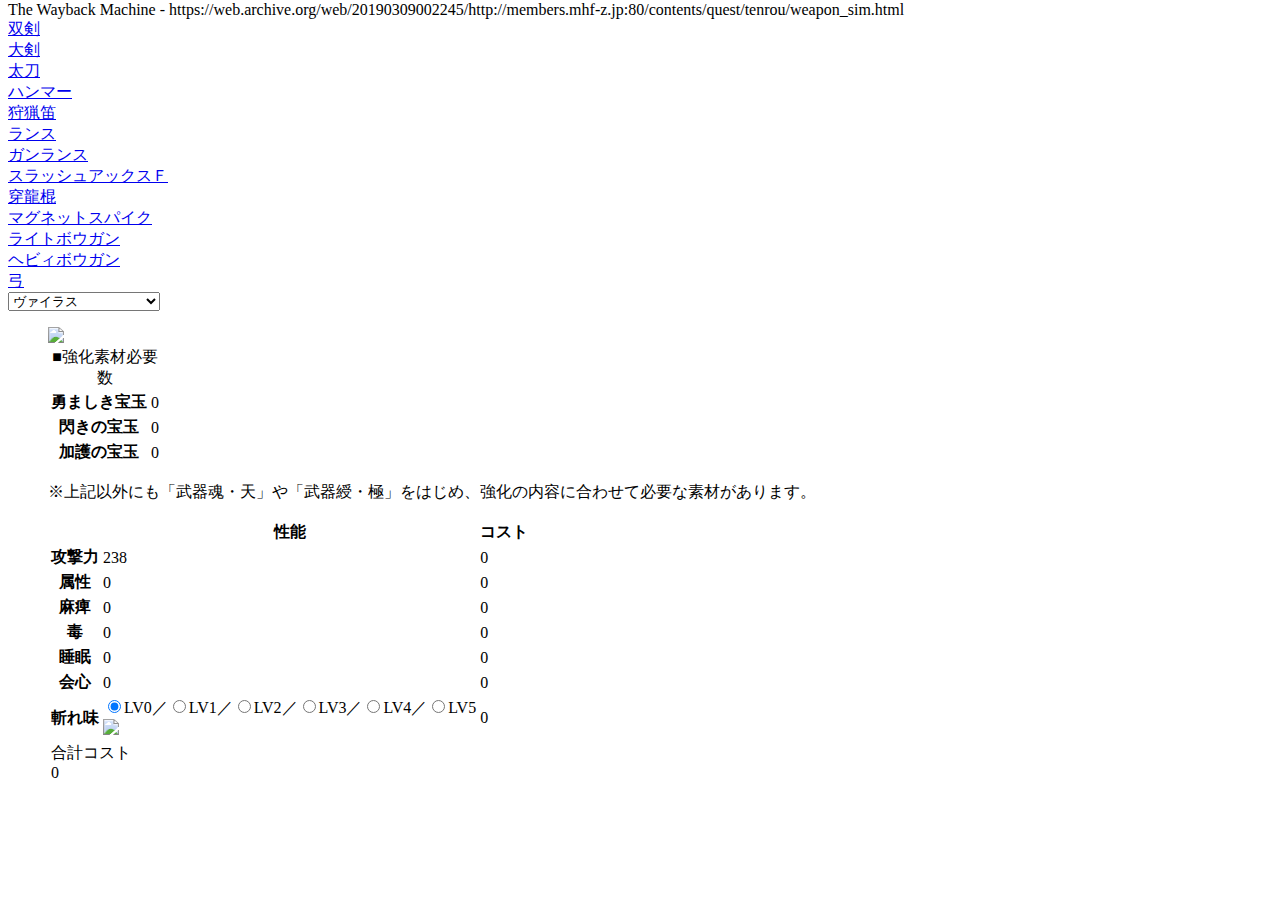
==== Index.html @ 8b581701 "Add files via upload" ====
<!DOCTYPE html>
<html lang="ja"><head><script type="text/javascript" src="TenrouZ_files/tag.html"></script><script async="" src="TenrouZ_files/tag.js"></script><script type="text/javascript" async="" src="TenrouZ_files/f.txt"></script><script async="" src="TenrouZ_files/analytics.js"></script><script type="text/javascript" src="TenrouZ_files/bundle-playback.js" charset="utf-8"></script>
<script type="text/javascript" src="TenrouZ_files/wombat.js" charset="utf-8"></script>
<script type="text/javascript">
  __wm.init("https://web.archive.org/web");
  __wm.wombat("http://members.mhf-z.jp:80/contents/quest/tenrou/weapon_sim.html","20190309002245","https://web.archive.org/","web","/_static/",
	      "1552090965");
</script>
<link rel="stylesheet" type="text/css" href="TenrouZ_files/banner-styles.css">
<link rel="stylesheet" type="text/css" href="TenrouZ_files/iconochive.css">
<!-- End Wayback Rewrite JS Include -->

<meta http-equiv="Content-Type" content="text/html; charset=UTF-8">

<title>天廊武器性能シミュレーター｜モンスターハンター フロンティアＺ</title>
<meta name="description" content="武器の性能を自分でカスタマイズできる天廊武器の強化シミュレーター。自分専用の武器にカスタマイズしよう！">
<meta name="keywords" content="モンハン,モンスターハンター,MHF,天廊,天廊武器性能シミュレーター">

<meta http-equiv="content-style-type" content="text/css">
<meta http-equiv="content-script-type" content="text/javascript">

<script type="text/javascript" src="TenrouZ_files/jquery.1.4.0.min.js"></script>
<script type="text/javascript" src="TenrouZ_files/init.js"></script><style type="text/css">.cogOnly{display:none !important;}
.ps4Only{display:none !important;}
.ps3Only{display:none !important;}
.psvOnly{display:none !important;}
.wiiuOnly{display:none !important;}
.nhnOnly{display:none !important;}
.xboxOnly{display:none !important;}
.dmmOnly{display:none !important;}
.consoleOnly{display:none !important;}
.nfXboxOnly{display:none !important;}
.nfPs3Only{display:none !important;}
.nfPsVOnly{display:none !important;}
.spOnly{display:none !important;}
.iosOnly{display:none !important;}
.droidOnly{display:none !important;}
.nintendoOnly{display:none !important;}
.playstation4Only{display:none !important;}
.playstation3Only{display:none !important;}
.playstationVitaOnly{display:none !important;}
.pcHide{display:none !important;}
</style>

<link rel="stylesheet" type="text/css" href="TenrouZ_files/reset.css">
<link rel="stylesheet" type="text/css" href="TenrouZ_files/weapon_sim.css" id="style">
<script type="text/javascript">
<!--
var ua = navigator.userAgent;
if ((ua.indexOf('iPhone') >= 0) || (ua.indexOf('iPad') >= 0) || (ua.indexOf('iPod') >= 0) || (ua.indexOf('Android') >= 0)) {
	document.write('<meta name="viewport" content="width=device-width, user-scalable=no">');
	document.getElementById('style').href = "css/weapon_sim_s.css";
}
// -->
</script>
<script type="text/javascript" src="TenrouZ_files/gao.js"></script><!-- Global site tag (gtag.js) - AdWords: 999196363 --><script async="" src="TenrouZ_files/js"></script><script>var _____WB$wombat$assign$function_____ = function(name) {return (self._wb_wombat && self._wb_wombat.local_init && self._wb_wombat.local_init(name)) || self[name]; };
if (!self.__WB_pmw) { self.__WB_pmw = function(obj) { this.__WB_source = obj; return this; } }
{
let window = _____WB$wombat$assign$function_____("window");
let self = _____WB$wombat$assign$function_____("self");
let document = _____WB$wombat$assign$function_____("document");
let location = _____WB$wombat$assign$function_____("location");
let top = _____WB$wombat$assign$function_____("top");
let parent = _____WB$wombat$assign$function_____("parent");
let frames = _____WB$wombat$assign$function_____("frames");
let opener = _____WB$wombat$assign$function_____("opener");
window.dataLayer = window.dataLayer || [];function gtag(){dataLayer.push(arguments);}gtag('js', new Date());gtag('config', 'AW-999196363');

}</script>

<script type="text/javascript" src="TenrouZ_files/sim.min.js"></script>

<script src="TenrouZ_files/index.html"></script></head>
<body><!-- BEGIN WAYBACK TOOLBAR INSERT -->
<style type="text/css">
body {
  margin-top:0 !important;
  padding-top:0 !important;
  /*min-width:800px !important;*/
}
</style>
<script>__wm.rw(0);</script>
<div id="wm-ipp-base" style="display: block; direction: ltr; height: 1px;" unselectable="on" onselectstart="return false;" lang="en">
</div><div id="wm-ipp-print" unselectable="on" onselectstart="return false;">The
 Wayback Machine - 
https://web.archive.org/web/20190309002245/http://members.mhf-z.jp:80/contents/quest/tenrou/weapon_sim.html</div>
<script type="text/javascript">//<![CDATA[
__wm.bt(700,27,25,2,"web","http://members.mhf-z.jp/contents/quest/tenrou/weapon_sim.html","20190309002245",1996,"/_static/",["/_static/css/banner-styles.css?v=S1zqJCYt","/_static/css/iconochive.css?v=qtvMKcIJ"], false);
  __wm.rw(1);
//]]></script>
<!-- END WAYBACK TOOLBAR INSERT -->
<div class="wrapper" unselectable="on" onselectstart="return false;">

<div id="weapon_tab" unselectable="on" onselectstart="return false;"><!--
--><div class="tab_bas" unselectable="on" onselectstart="return false;"><a href="javascript:select_weapon('bas');" style="display: none;"><span>片手剣</span></a></div><!--
--><div class="tab_twn" unselectable="on" onselectstart="return false;"><a href="javascript:select_weapon('twn');" style="display: block;"><span>双剣</span></a></div><!--
--><div class="tab_bld" unselectable="on" onselectstart="return false;"><a href="javascript:select_weapon('bld');" style="display: block;"><span>大剣</span></a></div><!--
--><div class="tab_sam" unselectable="on" onselectstart="return false;"><a href="javascript:select_weapon('sam');" style="display: block;"><span>太刀</span></a></div><!--
--><div class="tab_hmm" unselectable="on" onselectstart="return false;"><a href="javascript:select_weapon('hmm');" style="display: block;"><span>ハンマー</span></a></div><!--
--><div class="tab_hrn" unselectable="on" onselectstart="return false;"><a href="javascript:select_weapon('hrn');" style="display: block;"><span>狩猟笛</span></a></div><!--
--><div class="tab_lnc" unselectable="on" onselectstart="return false;"><a href="javascript:select_weapon('lnc');" style="display: block;"><span>ランス</span></a></div><!--
--><div class="tab_gnc" unselectable="on" onselectstart="return false;"><a href="javascript:select_weapon('gnc');" style="display: block;"><span>ガンランス</span></a></div><!--
--><div class="tab_saf" unselectable="on" onselectstart="return false;"><a href="javascript:select_weapon('saf');" style="display: block;"><span>スラッシュアックスＦ</span></a></div><!--
--><div class="tab_srk" unselectable="on" onselectstart="return false;"><a href="javascript:select_weapon('srk');" style="display: block;"><span>穿龍棍</span></a></div><!--
--><div class="tab_mgs" unselectable="on" onselectstart="return false;"><a href="javascript:select_weapon('mgs');" style="display: block;"><span>マグネットスパイク</span></a></div><!--
--><div class="tab_lgn" unselectable="on" onselectstart="return false;"><a href="javascript:select_weapon('lgn');" style="display: block;"><span>ライトボウガン</span></a></div><!--
--><div class="tab_hgn" unselectable="on" onselectstart="return false;"><a href="javascript:select_weapon('hgn');" style="display: block;"><span>ヘビィボウガン</span></a></div><!--
--><div class="tab_bow" unselectable="on" onselectstart="return false;"><a href="javascript:select_weapon('bow');" style="display: block;"><span>弓</span></a></div><!--
--></div>

<select id="weapon_select" onchange="select_weaponName();"><option value="bas" selected="selected">ヴァイラス</option><option value="bas2">リジェクションロール</option><option value="bas3">エターナルグローリー</option><option value="bas4">フロムヘル</option><option value="bas5">カルマ</option><option value="bas6">ペインキラー</option><option value="bas7">セイクリッドワールズ</option></select>

<ul id="weapons" unselectable="on" onselectstart="return false;"><li id="bas" style="display: block;" unselectable="on" onselectstart="return false;"><div class="left_box" unselectable="on" onselectstart="return false;"><div class="fig" unselectable="on" onselectstart="return false;"><img src="TenrouZ_files/fig_weapon_01.gif" unselectable="on" onselectstart="return false;"></div><table unselectable="on" onselectstart="return false;"><caption>■強化素材必要数</caption><tbody><tr class="output_i" unselectable="on" onselectstart="return false;"><th unselectable="on" onselectstart="return false;">勇ましき宝玉</th><td class="cost" unselectable="on" onselectstart="return false;"><div class="text" unselectable="on" onselectstart="return false;">0</div></td></tr><tr class="output_h" unselectable="on" onselectstart="return false;"><th unselectable="on" onselectstart="return false;">閃きの宝玉</th><td class="cost" unselectable="on" onselectstart="return false;"><div class="text" unselectable="on" onselectstart="return false;">0</div></td></tr><tr class="output_k" unselectable="on" onselectstart="return false;"><th unselectable="on" onselectstart="return false;">加護の宝玉</th><td class="cost" unselectable="on" onselectstart="return false;"><div class="text" unselectable="on" onselectstart="return false;">0</div></td></tr></tbody></table><p class="note" unselectable="on" onselectstart="return false;">※上記以外にも「武器魂・天」や「武器綬・極」をはじめ、強化の内容に合わせて必要な素材があります。</p></div><div class="right_box" unselectable="on" onselectstart="return false;"><table unselectable="on" onselectstart="return false;"><thead><tr unselectable="on" onselectstart="return false;"><th class="item" unselectable="on" onselectstart="return false;"></th><th class="value" unselectable="on" onselectstart="return false;">性能</th><th class="cost" unselectable="on" onselectstart="return false;">コスト</th></tr></thead><tbody><tr class="atk" unselectable="on" onselectstart="return false;"><th unselectable="on" onselectstart="return false;">攻撃力</th><td class="value" unselectable="on" onselectstart="return false;"><div class="slider" unselectable="on" onselectstart="return false;"><div class="bar" unselectable="on" onselectstart="return false;"></div><div class="grip" style="left: 27px;" unselectable="on" onselectstart="return false;"></div><div class="minus" unselectable="on" onselectstart="return false;"></div><div class="plus" unselectable="on" onselectstart="return false;"></div></div><div class="text" unselectable="on" onselectstart="return false;">238</div></td><td class="cost" unselectable="on" onselectstart="return false;"><div class="text" unselectable="on" onselectstart="return false;">0</div></td></tr><tr class="atr" unselectable="on" onselectstart="return false;"><th unselectable="on" onselectstart="return false;">属性</th><td class="value" unselectable="on" onselectstart="return false;"><div class="slider" unselectable="on" onselectstart="return false;"><div class="bar" unselectable="on" onselectstart="return false;"></div><div class="grip" style="left: 27px;" unselectable="on" onselectstart="return false;"></div><div class="minus" unselectable="on" onselectstart="return false;"></div><div class="plus" unselectable="on" onselectstart="return false;"></div></div><div class="text" unselectable="on" onselectstart="return false;">0</div></td><td class="cost" unselectable="on" onselectstart="return false;"><div class="text" unselectable="on" onselectstart="return false;">0</div></td></tr><tr class="pls" unselectable="on" onselectstart="return false;"><th unselectable="on" onselectstart="return false;">麻痺</th><td class="value" unselectable="on" onselectstart="return false;"><div class="slider" unselectable="on" onselectstart="return false;"><div class="bar" unselectable="on" onselectstart="return false;"></div><div class="grip" style="left: 27px;" unselectable="on" onselectstart="return false;"></div><div class="minus" unselectable="on" onselectstart="return false;"></div><div class="plus" unselectable="on" onselectstart="return false;"></div></div><div class="text" unselectable="on" onselectstart="return false;">0</div></td><td class="cost" unselectable="on" onselectstart="return false;"><div class="text" unselectable="on" onselectstart="return false;">0</div></td></tr><tr class="psn" unselectable="on" onselectstart="return false;"><th unselectable="on" onselectstart="return false;">毒</th><td class="value" unselectable="on" onselectstart="return false;"><div class="slider" unselectable="on" onselectstart="return false;"><div class="bar" unselectable="on" onselectstart="return false;"></div><div class="grip" style="left: 27px;" unselectable="on" onselectstart="return false;"></div><div class="minus" unselectable="on" onselectstart="return false;"></div><div class="plus" unselectable="on" onselectstart="return false;"></div></div><div class="text" unselectable="on" onselectstart="return false;">0</div></td><td class="cost" unselectable="on" onselectstart="return false;"><div class="text" unselectable="on" onselectstart="return false;">0</div></td></tr><tr class="slp" unselectable="on" onselectstart="return false;"><th unselectable="on" onselectstart="return false;">睡眠</th><td class="value" unselectable="on" onselectstart="return false;"><div class="slider" unselectable="on" onselectstart="return false;"><div class="bar" unselectable="on" onselectstart="return false;"></div><div class="grip" style="left: 27px;" unselectable="on" onselectstart="return false;"></div><div class="minus" unselectable="on" onselectstart="return false;"></div><div class="plus" unselectable="on" onselectstart="return false;"></div></div><div class="text" unselectable="on" onselectstart="return false;">0</div></td><td class="cost" unselectable="on" onselectstart="return false;"><div class="text" unselectable="on" onselectstart="return false;">0</div></td></tr><tr class="crt" unselectable="on" onselectstart="return false;"><th unselectable="on" onselectstart="return false;">会心</th><td class="value" unselectable="on" onselectstart="return false;"><div class="slider" unselectable="on" onselectstart="return false;"><div class="bar" unselectable="on" onselectstart="return false;"></div><div class="grip" style="left: 27px;" unselectable="on" onselectstart="return false;"></div><div class="minus" unselectable="on" onselectstart="return false;"></div><div class="plus" unselectable="on" onselectstart="return false;"></div></div><div class="text" unselectable="on" onselectstart="return false;">0</div></td><td class="cost" unselectable="on" onselectstart="return false;"><div class="text" unselectable="on" onselectstart="return false;">0</div></td></tr><tr class="slc" unselectable="on" onselectstart="return false;"><th unselectable="on" onselectstart="return false;">斬れ味</th><td class="value" unselectable="on" onselectstart="return false;"><div class="selectLV" unselectable="on" onselectstart="return false;"><input type="radio" name="bas_kire" id="bas_kire_LV0" value="LV0" checked="checked"><label for="bas_kire_LV0">LV0</label>／<input type="radio" name="bas_kire" id="bas_kire_LV1" value="LV1"><label for="bas_kire_LV1">LV1</label>／<input type="radio" name="bas_kire" id="bas_kire_LV2" value="LV2"><label for="bas_kire_LV2">LV2</label>／<input type="radio" name="bas_kire" id="bas_kire_LV3" value="LV3"><label for="bas_kire_LV3">LV3</label>／<input type="radio" name="bas_kire" id="bas_kire_LV4" value="LV4"><label for="bas_kire_LV4">LV4</label>／<input type="radio" name="bas_kire" id="bas_kire_LV5" value="LV5"><label for="bas_kire_LV5">LV5</label><div class="kireLV" unselectable="on" onselectstart="return false;"><img src="TenrouZ_files/KIRE_37.gif" unselectable="on" onselectstart="return false;"></div></div></td><td class="cost" unselectable="on" onselectstart="return false;"><div class="text" unselectable="on" onselectstart="return false;">0</div></td></tr></tbody><tfoot><tr unselectable="on" onselectstart="return false;"><td colspan="3" unselectable="on" onselectstart="return false;"><div class="slot" unselectable="on" onselectstart="return false;"><div class="seal" unselectable="on" onselectstart="return false;"></div><div class="seal" unselectable="on" onselectstart="return false;"></div><div class="stone" unselectable="on" onselectstart="return false;"></div></div><div class="ttlCost" unselectable="on" onselectstart="return false;">合計コスト <div class="text" unselectable="on" onselectstart="return false;">0</div></div></td></tr></tfoot></table></div></li><li id="bas2" style="display: none;" unselectable="on" onselectstart="return false;"><div class="left_box" unselectable="on" onselectstart="return false;"><div class="fig" unselectable="on" onselectstart="return false;"><img src="TenrouZ_files/fig_weapon_13.gif" unselectable="on" onselectstart="return false;"></div><table unselectable="on" onselectstart="return false;"><caption>■強化素材必要数</caption><tbody><tr class="output_i" unselectable="on" onselectstart="return false;"><th unselectable="on" onselectstart="return false;">勇ましき宝玉</th><td class="cost" unselectable="on" onselectstart="return false;"><div class="text" unselectable="on" onselectstart="return false;">0</div></td></tr><tr class="output_h" unselectable="on" onselectstart="return false;"><th unselectable="on" onselectstart="return false;">閃きの宝玉</th><td class="cost" unselectable="on" onselectstart="return false;"><div class="text" unselectable="on" onselectstart="return false;">0</div></td></tr><tr class="output_k" unselectable="on" onselectstart="return false;"><th unselectable="on" onselectstart="return false;">加護の宝玉</th><td class="cost" unselectable="on" onselectstart="return false;"><div class="text" unselectable="on" onselectstart="return false;">0</div></td></tr></tbody></table><p class="note" unselectable="on" onselectstart="return false;">※上記以外にも「武器魂・天」や「武器綬・極」をはじめ、強化の内容に合わせて必要な素材があります。</p></div><div class="right_box" unselectable="on" onselectstart="return false;"><table unselectable="on" onselectstart="return false;"><thead><tr unselectable="on" onselectstart="return false;"><th class="item" unselectable="on" onselectstart="return false;"></th><th class="value" unselectable="on" onselectstart="return false;">性能</th><th class="cost" unselectable="on" onselectstart="return false;">コスト</th></tr></thead><tbody><tr class="atk" unselectable="on" onselectstart="return false;"><th unselectable="on" onselectstart="return false;">攻撃力</th><td class="value" unselectable="on" onselectstart="return false;"><div class="slider" unselectable="on" onselectstart="return false;"><div class="bar" unselectable="on" onselectstart="return false;"></div><div class="grip" style="left: 27px;" unselectable="on" onselectstart="return false;"></div><div class="minus" unselectable="on" onselectstart="return false;"></div><div class="plus" unselectable="on" onselectstart="return false;"></div></div><div class="text" unselectable="on" onselectstart="return false;">238</div></td><td class="cost" unselectable="on" onselectstart="return false;"><div class="text" unselectable="on" onselectstart="return false;">0</div></td></tr><tr class="atr" unselectable="on" onselectstart="return false;"><th unselectable="on" onselectstart="return false;">属性</th><td class="value" unselectable="on" onselectstart="return false;"><div class="slider" unselectable="on" onselectstart="return false;"><div class="bar" unselectable="on" onselectstart="return false;"></div><div class="grip" style="left: 27px;" unselectable="on" onselectstart="return false;"></div><div class="minus" unselectable="on" onselectstart="return false;"></div><div class="plus" unselectable="on" onselectstart="return false;"></div></div><div class="text" unselectable="on" onselectstart="return false;">0</div></td><td class="cost" unselectable="on" onselectstart="return false;"><div class="text" unselectable="on" onselectstart="return false;">0</div></td></tr><tr class="pls" unselectable="on" onselectstart="return false;"><th unselectable="on" onselectstart="return false;">麻痺</th><td class="value" unselectable="on" onselectstart="return false;"><div class="slider" unselectable="on" onselectstart="return false;"><div class="bar" unselectable="on" onselectstart="return false;"></div><div class="grip" style="left: 27px;" unselectable="on" onselectstart="return false;"></div><div class="minus" unselectable="on" onselectstart="return false;"></div><div class="plus" unselectable="on" onselectstart="return false;"></div></div><div class="text" unselectable="on" onselectstart="return false;">0</div></td><td class="cost" unselectable="on" onselectstart="return false;"><div class="text" unselectable="on" onselectstart="return false;">0</div></td></tr><tr class="psn" unselectable="on" onselectstart="return false;"><th unselectable="on" onselectstart="return false;">毒</th><td class="value" unselectable="on" onselectstart="return false;"><div class="slider" unselectable="on" onselectstart="return false;"><div class="bar" unselectable="on" onselectstart="return false;"></div><div class="grip" style="left: 27px;" unselectable="on" onselectstart="return false;"></div><div class="minus" unselectable="on" onselectstart="return false;"></div><div class="plus" unselectable="on" onselectstart="return false;"></div></div><div class="text" unselectable="on" onselectstart="return false;">0</div></td><td class="cost" unselectable="on" onselectstart="return false;"><div class="text" unselectable="on" onselectstart="return false;">0</div></td></tr><tr class="slp" unselectable="on" onselectstart="return false;"><th unselectable="on" onselectstart="return false;">睡眠</th><td class="value" unselectable="on" onselectstart="return false;"><div class="slider" unselectable="on" onselectstart="return false;"><div class="bar" unselectable="on" onselectstart="return false;"></div><div class="grip" style="left: 27px;" unselectable="on" onselectstart="return false;"></div><div class="minus" unselectable="on" onselectstart="return false;"></div><div class="plus" unselectable="on" onselectstart="return false;"></div></div><div class="text" unselectable="on" onselectstart="return false;">0</div></td><td class="cost" unselectable="on" onselectstart="return false;"><div class="text" unselectable="on" onselectstart="return false;">0</div></td></tr><tr class="crt" unselectable="on" onselectstart="return false;"><th unselectable="on" onselectstart="return false;">会心</th><td class="value" unselectable="on" onselectstart="return false;"><div class="slider" unselectable="on" onselectstart="return false;"><div class="bar" unselectable="on" onselectstart="return false;"></div><div class="grip" style="left: 27px;" unselectable="on" onselectstart="return false;"></div><div class="minus" unselectable="on" onselectstart="return false;"></div><div class="plus" unselectable="on" onselectstart="return false;"></div></div><div class="text" unselectable="on" onselectstart="return false;">0</div></td><td class="cost" unselectable="on" onselectstart="return false;"><div class="text" unselectable="on" onselectstart="return false;">0</div></td></tr><tr class="slc" unselectable="on" onselectstart="return false;"><th unselectable="on" onselectstart="return false;">斬れ味</th><td class="value" unselectable="on" onselectstart="return false;"><div class="selectLV" unselectable="on" onselectstart="return false;"><input type="radio" name="bas2_kire" id="bas2_kire_LV0" value="LV0" checked="checked"><label for="bas_kire_LV0">LV0</label>／<input type="radio" name="bas2_kire" id="bas2_kire_LV1" value="LV1"><label for="bas_kire_LV1">LV1</label>／<input type="radio" name="bas2_kire" id="bas2_kire_LV2" value="LV2"><label for="bas_kire_LV2">LV2</label>／<input type="radio" name="bas2_kire" id="bas2_kire_LV3" value="LV3"><label for="bas_kire_LV3">LV3</label>／<input type="radio" name="bas2_kire" id="bas2_kire_LV4" value="LV4"><label for="bas_kire_LV4">LV4</label>／<input type="radio" name="bas2_kire" id="bas2_kire_LV5" value="LV5"><label for="bas_kire_LV5">LV5</label><div class="kireLV" unselectable="on" onselectstart="return false;"><img src="TenrouZ_files/KIRE_37.gif" unselectable="on" onselectstart="return false;"></div></div></td><td class="cost" unselectable="on" onselectstart="return false;"><div class="text" unselectable="on" onselectstart="return false;">0</div></td></tr></tbody><tfoot><tr unselectable="on" onselectstart="return false;"><td colspan="3" unselectable="on" onselectstart="return false;"><div class="slot" unselectable="on" onselectstart="return false;"><div class="seal" unselectable="on" onselectstart="return false;"></div><div class="seal" unselectable="on" onselectstart="return false;"></div><div class="stone" unselectable="on" onselectstart="return false;"></div></div><div class="ttlCost" unselectable="on" onselectstart="return false;">合計コスト <div class="text" unselectable="on" onselectstart="return false;">0</div></div></td></tr></tfoot></table></div></li><li id="bas3" style="display: none;" unselectable="on" onselectstart="return false;"><div class="left_box" unselectable="on" onselectstart="return false;"><div class="fig" unselectable="on" onselectstart="return false;"><img src="TenrouZ_files/fig_weapon_19.gif" unselectable="on" onselectstart="return false;"></div><table unselectable="on" onselectstart="return false;"><caption>■強化素材必要数</caption><tbody><tr class="output_i" unselectable="on" onselectstart="return false;"><th unselectable="on" onselectstart="return false;">勇ましき宝玉</th><td class="cost" unselectable="on" onselectstart="return false;"><div class="text" unselectable="on" onselectstart="return false;">0</div></td></tr><tr class="output_h" unselectable="on" onselectstart="return false;"><th unselectable="on" onselectstart="return false;">閃きの宝玉</th><td class="cost" unselectable="on" onselectstart="return false;"><div class="text" unselectable="on" onselectstart="return false;">0</div></td></tr><tr class="output_k" unselectable="on" onselectstart="return false;"><th unselectable="on" onselectstart="return false;">加護の宝玉</th><td class="cost" unselectable="on" onselectstart="return false;"><div class="text" unselectable="on" onselectstart="return false;">0</div></td></tr></tbody></table><p class="note" unselectable="on" onselectstart="return false;">※上記以外にも「武器魂・天」や「武器綬・極」をはじめ、強化の内容に合わせて必要な素材があります。</p></div><div class="right_box" unselectable="on" onselectstart="return false;"><table unselectable="on" onselectstart="return false;"><thead><tr unselectable="on" onselectstart="return false;"><th class="item" unselectable="on" onselectstart="return false;"></th><th class="value" unselectable="on" onselectstart="return false;">性能</th><th class="cost" unselectable="on" onselectstart="return false;">コスト</th></tr></thead><tbody><tr class="atk" unselectable="on" onselectstart="return false;"><th unselectable="on" onselectstart="return false;">攻撃力</th><td class="value" unselectable="on" onselectstart="return false;"><div class="slider" unselectable="on" onselectstart="return false;"><div class="bar" unselectable="on" onselectstart="return false;"></div><div class="grip" style="left: 27px;" unselectable="on" onselectstart="return false;"></div><div class="minus" unselectable="on" onselectstart="return false;"></div><div class="plus" unselectable="on" onselectstart="return false;"></div></div><div class="text" unselectable="on" onselectstart="return false;">224</div></td><td class="cost" unselectable="on" onselectstart="return false;"><div class="text" unselectable="on" onselectstart="return false;">0</div></td></tr><tr class="atr" unselectable="on" onselectstart="return false;"><th unselectable="on" onselectstart="return false;">属性</th><td class="value" unselectable="on" onselectstart="return false;"><div class="slider" unselectable="on" onselectstart="return false;"><div class="bar" unselectable="on" onselectstart="return false;"></div><div class="grip" style="left: 27px;" unselectable="on" onselectstart="return false;"></div><div class="minus" unselectable="on" onselectstart="return false;"></div><div class="plus" unselectable="on" onselectstart="return false;"></div></div><div class="text" unselectable="on" onselectstart="return false;">0</div></td><td class="cost" unselectable="on" onselectstart="return false;"><div class="text" unselectable="on" onselectstart="return false;">0</div></td></tr><tr class="pls" unselectable="on" onselectstart="return false;"><th unselectable="on" onselectstart="return false;">麻痺</th><td class="value" unselectable="on" onselectstart="return false;"><div class="slider" unselectable="on" onselectstart="return false;"><div class="bar" unselectable="on" onselectstart="return false;"></div><div class="grip" style="left: 27px;" unselectable="on" onselectstart="return false;"></div><div class="minus" unselectable="on" onselectstart="return false;"></div><div class="plus" unselectable="on" onselectstart="return false;"></div></div><div class="text" unselectable="on" onselectstart="return false;">0</div></td><td class="cost" unselectable="on" onselectstart="return false;"><div class="text" unselectable="on" onselectstart="return false;">0</div></td></tr><tr class="psn" unselectable="on" onselectstart="return false;"><th unselectable="on" onselectstart="return false;">毒</th><td class="value" unselectable="on" onselectstart="return false;"><div class="slider" unselectable="on" onselectstart="return false;"><div class="bar" unselectable="on" onselectstart="return false;"></div><div class="grip" style="left: 27px;" unselectable="on" onselectstart="return false;"></div><div class="minus" unselectable="on" onselectstart="return false;"></div><div class="plus" unselectable="on" onselectstart="return false;"></div></div><div class="text" unselectable="on" onselectstart="return false;">0</div></td><td class="cost" unselectable="on" onselectstart="return false;"><div class="text" unselectable="on" onselectstart="return false;">0</div></td></tr><tr class="slp" unselectable="on" onselectstart="return false;"><th unselectable="on" onselectstart="return false;">睡眠</th><td class="value" unselectable="on" onselectstart="return false;"><div class="slider" unselectable="on" onselectstart="return false;"><div class="bar" unselectable="on" onselectstart="return false;"></div><div class="grip" style="left: 27px;" unselectable="on" onselectstart="return false;"></div><div class="minus" unselectable="on" onselectstart="return false;"></div><div class="plus" unselectable="on" onselectstart="return false;"></div></div><div class="text" unselectable="on" onselectstart="return false;">0</div></td><td class="cost" unselectable="on" onselectstart="return false;"><div class="text" unselectable="on" onselectstart="return false;">0</div></td></tr><tr class="crt" unselectable="on" onselectstart="return false;"><th unselectable="on" onselectstart="return false;">会心</th><td class="value" unselectable="on" onselectstart="return false;"><div class="slider" unselectable="on" onselectstart="return false;"><div class="bar" unselectable="on" onselectstart="return false;"></div><div class="grip" style="left: 27px;" unselectable="on" onselectstart="return false;"></div><div class="minus" unselectable="on" onselectstart="return false;"></div><div class="plus" unselectable="on" onselectstart="return false;"></div></div><div class="text" unselectable="on" onselectstart="return false;">0</div></td><td class="cost" unselectable="on" onselectstart="return false;"><div class="text" unselectable="on" onselectstart="return false;">0</div></td></tr><tr class="slc" unselectable="on" onselectstart="return false;"><th unselectable="on" onselectstart="return false;">斬れ味</th><td class="value" unselectable="on" onselectstart="return false;"><div class="selectLV" unselectable="on" onselectstart="return false;"><input type="radio" name="bas3_kire" id="bas3_kire_LV0" value="LV0" checked="checked"><label for="bas_kire_LV0">LV0</label>／<input type="radio" name="bas3_kire" id="bas3_kire_LV1" value="LV1"><label for="bas_kire_LV1">LV1</label>／<input type="radio" name="bas3_kire" id="bas3_kire_LV2" value="LV2"><label for="bas_kire_LV2">LV2</label>／<input type="radio" name="bas3_kire" id="bas3_kire_LV3" value="LV3"><label for="bas_kire_LV3">LV3</label>／<input type="radio" name="bas3_kire" id="bas3_kire_LV4" value="LV4"><label for="bas_kire_LV4">LV4</label>／<input type="radio" name="bas3_kire" id="bas3_kire_LV5" value="LV5"><label for="bas_kire_LV5">LV5</label><div class="kireLV" unselectable="on" onselectstart="return false;"><img src="TenrouZ_files/KIRE_47.gif" unselectable="on" onselectstart="return false;"></div></div></td><td class="cost" unselectable="on" onselectstart="return false;"><div class="text" unselectable="on" onselectstart="return false;">0</div></td></tr></tbody><tfoot><tr unselectable="on" onselectstart="return false;"><td colspan="3" unselectable="on" onselectstart="return false;"><div class="slot" unselectable="on" onselectstart="return false;"><div class="seal" unselectable="on" onselectstart="return false;"></div><div class="stone" unselectable="on" onselectstart="return false;"></div><div class="stone" unselectable="on" onselectstart="return false;"></div></div><div class="ttlCost" unselectable="on" onselectstart="return false;">合計コスト <div class="text" unselectable="on" onselectstart="return false;">0</div></div></td></tr></tfoot></table></div></li><li id="bas4" style="display: none;" unselectable="on" onselectstart="return false;"><div class="left_box" unselectable="on" onselectstart="return false;"><div class="fig" unselectable="on" onselectstart="return false;"><img src="TenrouZ_files/fig_weapon_29.gif" unselectable="on" onselectstart="return false;"></div><table unselectable="on" onselectstart="return false;"><caption>■強化素材必要数</caption><tbody><tr class="output_i" unselectable="on" onselectstart="return false;"><th unselectable="on" onselectstart="return false;">勇ましき宝玉</th><td class="cost" unselectable="on" onselectstart="return false;"><div class="text" unselectable="on" onselectstart="return false;">0</div></td></tr><tr class="output_h" unselectable="on" onselectstart="return false;"><th unselectable="on" onselectstart="return false;">閃きの宝玉</th><td class="cost" unselectable="on" onselectstart="return false;"><div class="text" unselectable="on" onselectstart="return false;">0</div></td></tr><tr class="output_k" unselectable="on" onselectstart="return false;"><th unselectable="on" onselectstart="return false;">加護の宝玉</th><td class="cost" unselectable="on" onselectstart="return false;"><div class="text" unselectable="on" onselectstart="return false;">0</div></td></tr></tbody></table><p class="note" unselectable="on" onselectstart="return false;">※上記以外にも「武器魂・天」や「武器綬・極」をはじめ、強化の内容に合わせて必要な素材があります。</p></div><div class="right_box" unselectable="on" onselectstart="return false;"><table unselectable="on" onselectstart="return false;"><thead><tr unselectable="on" onselectstart="return false;"><th class="item" unselectable="on" onselectstart="return false;"></th><th class="value" unselectable="on" onselectstart="return false;">性能</th><th class="cost" unselectable="on" onselectstart="return false;">コスト</th></tr></thead><tbody><tr class="atk" unselectable="on" onselectstart="return false;"><th unselectable="on" onselectstart="return false;">攻撃力</th><td class="value" unselectable="on" onselectstart="return false;"><div class="slider" unselectable="on" onselectstart="return false;"><div class="bar" unselectable="on" onselectstart="return false;"></div><div class="grip" style="left: 27px;" unselectable="on" onselectstart="return false;"></div><div class="minus" unselectable="on" onselectstart="return false;"></div><div class="plus" unselectable="on" onselectstart="return false;"></div></div><div class="text" unselectable="on" onselectstart="return false;">252</div></td><td class="cost" unselectable="on" onselectstart="return false;"><div class="text" unselectable="on" onselectstart="return false;">0</div></td></tr><tr class="atr" unselectable="on" onselectstart="return false;"><th unselectable="on" onselectstart="return false;">属性</th><td class="value" unselectable="on" onselectstart="return false;"><div class="slider" unselectable="on" onselectstart="return false;"><div class="bar" unselectable="on" onselectstart="return false;"></div><div class="grip" style="left: 27px;" unselectable="on" onselectstart="return false;"></div><div class="minus" unselectable="on" onselectstart="return false;"></div><div class="plus" unselectable="on" onselectstart="return false;"></div></div><div class="text" unselectable="on" onselectstart="return false;">0</div></td><td class="cost" unselectable="on" onselectstart="return false;"><div class="text" unselectable="on" onselectstart="return false;">0</div></td></tr><tr class="pls" unselectable="on" onselectstart="return false;"><th unselectable="on" onselectstart="return false;">麻痺</th><td class="value" unselectable="on" onselectstart="return false;"><div class="slider" unselectable="on" onselectstart="return false;"><div class="bar" unselectable="on" onselectstart="return false;"></div><div class="grip" style="left: 27px;" unselectable="on" onselectstart="return false;"></div><div class="minus" unselectable="on" onselectstart="return false;"></div><div class="plus" unselectable="on" onselectstart="return false;"></div></div><div class="text" unselectable="on" onselectstart="return false;">0</div></td><td class="cost" unselectable="on" onselectstart="return false;"><div class="text" unselectable="on" onselectstart="return false;">0</div></td></tr><tr class="psn" unselectable="on" onselectstart="return false;"><th unselectable="on" onselectstart="return false;">毒</th><td class="value" unselectable="on" onselectstart="return false;"><div class="slider" unselectable="on" onselectstart="return false;"><div class="bar" unselectable="on" onselectstart="return false;"></div><div class="grip" style="left: 27px;" unselectable="on" onselectstart="return false;"></div><div class="minus" unselectable="on" onselectstart="return false;"></div><div class="plus" unselectable="on" onselectstart="return false;"></div></div><div class="text" unselectable="on" onselectstart="return false;">0</div></td><td class="cost" unselectable="on" onselectstart="return false;"><div class="text" unselectable="on" onselectstart="return false;">0</div></td></tr><tr class="slp" unselectable="on" onselectstart="return false;"><th unselectable="on" onselectstart="return false;">睡眠</th><td class="value" unselectable="on" onselectstart="return false;"><div class="slider" unselectable="on" onselectstart="return false;"><div class="bar" unselectable="on" onselectstart="return false;"></div><div class="grip" style="left: 27px;" unselectable="on" onselectstart="return false;"></div><div class="minus" unselectable="on" onselectstart="return false;"></div><div class="plus" unselectable="on" onselectstart="return false;"></div></div><div class="text" unselectable="on" onselectstart="return false;">0</div></td><td class="cost" unselectable="on" onselectstart="return false;"><div class="text" unselectable="on" onselectstart="return false;">0</div></td></tr><tr class="crt" unselectable="on" onselectstart="return false;"><th unselectable="on" onselectstart="return false;">会心</th><td class="value" unselectable="on" onselectstart="return false;"><div class="slider" unselectable="on" onselectstart="return false;"><div class="bar" unselectable="on" onselectstart="return false;"></div><div class="grip" style="left: 27px;" unselectable="on" onselectstart="return false;"></div><div class="minus" unselectable="on" onselectstart="return false;"></div><div class="plus" unselectable="on" onselectstart="return false;"></div></div><div class="text" unselectable="on" onselectstart="return false;">0</div></td><td class="cost" unselectable="on" onselectstart="return false;"><div class="text" unselectable="on" onselectstart="return false;">0</div></td></tr><tr class="slc" unselectable="on" onselectstart="return false;"><th unselectable="on" onselectstart="return false;">斬れ味</th><td class="value" unselectable="on" onselectstart="return false;"><div class="selectLV" unselectable="on" onselectstart="return false;"><input type="radio" name="bas4_kire" id="bas4_kire_LV0" value="LV0" checked="checked"><label for="bas_kire_LV0">LV0</label>／<input type="radio" name="bas4_kire" id="bas4_kire_LV1" value="LV1"><label for="bas_kire_LV1">LV1</label>／<input type="radio" name="bas4_kire" id="bas4_kire_LV2" value="LV2"><label for="bas_kire_LV2">LV2</label>／<input type="radio" name="bas4_kire" id="bas4_kire_LV3" value="LV3"><label for="bas_kire_LV3">LV3</label>／<input type="radio" name="bas4_kire" id="bas4_kire_LV4" value="LV4"><label for="bas_kire_LV4">LV4</label>／<input type="radio" name="bas4_kire" id="bas4_kire_LV5" value="LV5"><label for="bas_kire_LV5">LV5</label><div class="kireLV" unselectable="on" onselectstart="return false;"><img src="TenrouZ_files/KIRE_37.gif" unselectable="on" onselectstart="return false;"></div></div></td><td class="cost" unselectable="on" onselectstart="return false;"><div class="text" unselectable="on" onselectstart="return false;">0</div></td></tr></tbody><tfoot><tr unselectable="on" onselectstart="return false;"><td colspan="3" unselectable="on" onselectstart="return false;"><div class="slot" unselectable="on" onselectstart="return false;"><div class="seal" unselectable="on" onselectstart="return false;"></div><div class="seal" unselectable="on" onselectstart="return false;"></div><div class="stone" unselectable="on" onselectstart="return false;"></div></div><div class="ttlCost" unselectable="on" onselectstart="return false;">合計コスト <div class="text" unselectable="on" onselectstart="return false;">0</div></div></td></tr></tfoot></table></div></li><li id="bas5" style="display: none;" unselectable="on" onselectstart="return false;"><div class="left_box" unselectable="on" onselectstart="return false;"><div class="fig" unselectable="on" onselectstart="return false;"><img src="TenrouZ_files/fig_weapon_33.gif" unselectable="on" onselectstart="return false;"></div><table unselectable="on" onselectstart="return false;"><caption>■強化素材必要数</caption><tbody><tr class="output_i" unselectable="on" onselectstart="return false;"><th unselectable="on" onselectstart="return false;">勇ましき宝玉</th><td class="cost" unselectable="on" onselectstart="return false;"><div class="text" unselectable="on" onselectstart="return false;">0</div></td></tr><tr class="output_h" unselectable="on" onselectstart="return false;"><th unselectable="on" onselectstart="return false;">閃きの宝玉</th><td class="cost" unselectable="on" onselectstart="return false;"><div class="text" unselectable="on" onselectstart="return false;">0</div></td></tr><tr class="output_k" unselectable="on" onselectstart="return false;"><th unselectable="on" onselectstart="return false;">加護の宝玉</th><td class="cost" unselectable="on" onselectstart="return false;"><div class="text" unselectable="on" onselectstart="return false;">0</div></td></tr></tbody></table><p class="note" unselectable="on" onselectstart="return false;">※上記以外にも「武器魂・天」や「武器綬・極」をはじめ、強化の内容に合わせて必要な素材があります。</p></div><div class="right_box" unselectable="on" onselectstart="return false;"><table unselectable="on" onselectstart="return false;"><thead><tr unselectable="on" onselectstart="return false;"><th class="item" unselectable="on" onselectstart="return false;"></th><th class="value" unselectable="on" onselectstart="return false;">性能</th><th class="cost" unselectable="on" onselectstart="return false;">コスト</th></tr></thead><tbody><tr class="atk" unselectable="on" onselectstart="return false;"><th unselectable="on" onselectstart="return false;">攻撃力</th><td class="value" unselectable="on" onselectstart="return false;"><div class="slider" unselectable="on" onselectstart="return false;"><div class="bar" unselectable="on" onselectstart="return false;"></div><div class="grip" style="left: 27px;" unselectable="on" onselectstart="return false;"></div><div class="minus" unselectable="on" onselectstart="return false;"></div><div class="plus" unselectable="on" onselectstart="return false;"></div></div><div class="text" unselectable="on" onselectstart="return false;">224</div></td><td class="cost" unselectable="on" onselectstart="return false;"><div class="text" unselectable="on" onselectstart="return false;">0</div></td></tr><tr class="atr" unselectable="on" onselectstart="return false;"><th unselectable="on" onselectstart="return false;">属性</th><td class="value" unselectable="on" onselectstart="return false;"><div class="slider" unselectable="on" onselectstart="return false;"><div class="bar" unselectable="on" onselectstart="return false;"></div><div class="grip" style="left: 27px;" unselectable="on" onselectstart="return false;"></div><div class="minus" unselectable="on" onselectstart="return false;"></div><div class="plus" unselectable="on" onselectstart="return false;"></div></div><div class="text" unselectable="on" onselectstart="return false;">0</div></td><td class="cost" unselectable="on" onselectstart="return false;"><div class="text" unselectable="on" onselectstart="return false;">0</div></td></tr><tr class="pls" unselectable="on" onselectstart="return false;"><th unselectable="on" onselectstart="return false;">麻痺</th><td class="value" unselectable="on" onselectstart="return false;"><div class="slider" unselectable="on" onselectstart="return false;"><div class="bar" unselectable="on" onselectstart="return false;"></div><div class="grip" style="left: 27px;" unselectable="on" onselectstart="return false;"></div><div class="minus" unselectable="on" onselectstart="return false;"></div><div class="plus" unselectable="on" onselectstart="return false;"></div></div><div class="text" unselectable="on" onselectstart="return false;">0</div></td><td class="cost" unselectable="on" onselectstart="return false;"><div class="text" unselectable="on" onselectstart="return false;">0</div></td></tr><tr class="psn" unselectable="on" onselectstart="return false;"><th unselectable="on" onselectstart="return false;">毒</th><td class="value" unselectable="on" onselectstart="return false;"><div class="slider" unselectable="on" onselectstart="return false;"><div class="bar" unselectable="on" onselectstart="return false;"></div><div class="grip" style="left: 27px;" unselectable="on" onselectstart="return false;"></div><div class="minus" unselectable="on" onselectstart="return false;"></div><div class="plus" unselectable="on" onselectstart="return false;"></div></div><div class="text" unselectable="on" onselectstart="return false;">0</div></td><td class="cost" unselectable="on" onselectstart="return false;"><div class="text" unselectable="on" onselectstart="return false;">0</div></td></tr><tr class="slp" unselectable="on" onselectstart="return false;"><th unselectable="on" onselectstart="return false;">睡眠</th><td class="value" unselectable="on" onselectstart="return false;"><div class="slider" unselectable="on" onselectstart="return false;"><div class="bar" unselectable="on" onselectstart="return false;"></div><div class="grip" style="left: 27px;" unselectable="on" onselectstart="return false;"></div><div class="minus" unselectable="on" onselectstart="return false;"></div><div class="plus" unselectable="on" onselectstart="return false;"></div></div><div class="text" unselectable="on" onselectstart="return false;">0</div></td><td class="cost" unselectable="on" onselectstart="return false;"><div class="text" unselectable="on" onselectstart="return false;">0</div></td></tr><tr class="crt" unselectable="on" onselectstart="return false;"><th unselectable="on" onselectstart="return false;">会心</th><td class="value" unselectable="on" onselectstart="return false;"><div class="slider" unselectable="on" onselectstart="return false;"><div class="bar" unselectable="on" onselectstart="return false;"></div><div class="grip" style="left: 27px;" unselectable="on" onselectstart="return false;"></div><div class="minus" unselectable="on" onselectstart="return false;"></div><div class="plus" unselectable="on" onselectstart="return false;"></div></div><div class="text" unselectable="on" onselectstart="return false;">0</div></td><td class="cost" unselectable="on" onselectstart="return false;"><div class="text" unselectable="on" onselectstart="return false;">0</div></td></tr><tr class="slc" unselectable="on" onselectstart="return false;"><th unselectable="on" onselectstart="return false;">斬れ味</th><td class="value" unselectable="on" onselectstart="return false;"><div class="selectLV" unselectable="on" onselectstart="return false;"><input type="radio" name="bas5_kire" id="bas5_kire_LV0" value="LV0" checked="checked"><label for="bas_kire_LV0">LV0</label>／<input type="radio" name="bas5_kire" id="bas5_kire_LV1" value="LV1"><label for="bas_kire_LV1">LV1</label>／<input type="radio" name="bas5_kire" id="bas5_kire_LV2" value="LV2"><label for="bas_kire_LV2">LV2</label>／<input type="radio" name="bas5_kire" id="bas5_kire_LV3" value="LV3"><label for="bas_kire_LV3">LV3</label>／<input type="radio" name="bas5_kire" id="bas5_kire_LV4" value="LV4"><label for="bas_kire_LV4">LV4</label>／<input type="radio" name="bas5_kire" id="bas5_kire_LV5" value="LV5"><label for="bas_kire_LV5">LV5</label><div class="kireLV" unselectable="on" onselectstart="return false;"><img src="TenrouZ_files/KIRE_47.gif" unselectable="on" onselectstart="return false;"></div></div></td><td class="cost" unselectable="on" onselectstart="return false;"><div class="text" unselectable="on" onselectstart="return false;">0</div></td></tr></tbody><tfoot><tr unselectable="on" onselectstart="return false;"><td colspan="3" unselectable="on" onselectstart="return false;"><div class="slot" unselectable="on" onselectstart="return false;"><div class="seal" unselectable="on" onselectstart="return false;"></div><div class="stone" unselectable="on" onselectstart="return false;"></div><div class="stone" unselectable="on" onselectstart="return false;"></div></div><div class="ttlCost" unselectable="on" onselectstart="return false;">合計コスト <div class="text" unselectable="on" onselectstart="return false;">0</div></div></td></tr></tfoot></table></div></li><li id="bas6" style="display: none;" unselectable="on" onselectstart="return false;"><div class="left_box" unselectable="on" onselectstart="return false;"><div class="fig" unselectable="on" onselectstart="return false;"><img src="TenrouZ_files/fig_weapon_39.gif" unselectable="on" onselectstart="return false;"></div><table unselectable="on" onselectstart="return false;"><caption>■強化素材必要数</caption><tbody><tr class="output_i" unselectable="on" onselectstart="return false;"><th unselectable="on" onselectstart="return false;">勇ましき宝玉</th><td class="cost" unselectable="on" onselectstart="return false;"><div class="text" unselectable="on" onselectstart="return false;">0</div></td></tr><tr class="output_h" unselectable="on" onselectstart="return false;"><th unselectable="on" onselectstart="return false;">閃きの宝玉</th><td class="cost" unselectable="on" onselectstart="return false;"><div class="text" unselectable="on" onselectstart="return false;">0</div></td></tr><tr class="output_k" unselectable="on" onselectstart="return false;"><th unselectable="on" onselectstart="return false;">加護の宝玉</th><td class="cost" unselectable="on" onselectstart="return false;"><div class="text" unselectable="on" onselectstart="return false;">0</div></td></tr></tbody></table><p class="note" unselectable="on" onselectstart="return false;">※上記以外にも「武器魂・天」や「武器綬・極」をはじめ、強化の内容に合わせて必要な素材があります。</p></div><div class="right_box" unselectable="on" onselectstart="return false;"><table unselectable="on" onselectstart="return false;"><thead><tr unselectable="on" onselectstart="return false;"><th class="item" unselectable="on" onselectstart="return false;"></th><th class="value" unselectable="on" onselectstart="return false;">性能</th><th class="cost" unselectable="on" onselectstart="return false;">コスト</th></tr></thead><tbody><tr class="atk" unselectable="on" onselectstart="return false;"><th unselectable="on" onselectstart="return false;">攻撃力</th><td class="value" unselectable="on" onselectstart="return false;"><div class="slider" unselectable="on" onselectstart="return false;"><div class="bar" unselectable="on" onselectstart="return false;"></div><div class="grip" style="left: 27px;" unselectable="on" onselectstart="return false;"></div><div class="minus" unselectable="on" onselectstart="return false;"></div><div class="plus" unselectable="on" onselectstart="return false;"></div></div><div class="text" unselectable="on" onselectstart="return false;">238</div></td><td class="cost" unselectable="on" onselectstart="return false;"><div class="text" unselectable="on" onselectstart="return false;">0</div></td></tr><tr class="atr" unselectable="on" onselectstart="return false;"><th unselectable="on" onselectstart="return false;">属性</th><td class="value" unselectable="on" onselectstart="return false;"><div class="slider" unselectable="on" onselectstart="return false;"><div class="bar" unselectable="on" onselectstart="return false;"></div><div class="grip" style="left: 27px;" unselectable="on" onselectstart="return false;"></div><div class="minus" unselectable="on" onselectstart="return false;"></div><div class="plus" unselectable="on" onselectstart="return false;"></div></div><div class="text" unselectable="on" onselectstart="return false;">0</div></td><td class="cost" unselectable="on" onselectstart="return false;"><div class="text" unselectable="on" onselectstart="return false;">0</div></td></tr><tr class="pls" unselectable="on" onselectstart="return false;"><th unselectable="on" onselectstart="return false;">麻痺</th><td class="value" unselectable="on" onselectstart="return false;"><div class="slider" unselectable="on" onselectstart="return false;"><div class="bar" unselectable="on" onselectstart="return false;"></div><div class="grip" style="left: 27px;" unselectable="on" onselectstart="return false;"></div><div class="minus" unselectable="on" onselectstart="return false;"></div><div class="plus" unselectable="on" onselectstart="return false;"></div></div><div class="text" unselectable="on" onselectstart="return false;">0</div></td><td class="cost" unselectable="on" onselectstart="return false;"><div class="text" unselectable="on" onselectstart="return false;">0</div></td></tr><tr class="psn" unselectable="on" onselectstart="return false;"><th unselectable="on" onselectstart="return false;">毒</th><td class="value" unselectable="on" onselectstart="return false;"><div class="slider" unselectable="on" onselectstart="return false;"><div class="bar" unselectable="on" onselectstart="return false;"></div><div class="grip" style="left: 27px;" unselectable="on" onselectstart="return false;"></div><div class="minus" unselectable="on" onselectstart="return false;"></div><div class="plus" unselectable="on" onselectstart="return false;"></div></div><div class="text" unselectable="on" onselectstart="return false;">0</div></td><td class="cost" unselectable="on" onselectstart="return false;"><div class="text" unselectable="on" onselectstart="return false;">0</div></td></tr><tr class="slp" unselectable="on" onselectstart="return false;"><th unselectable="on" onselectstart="return false;">睡眠</th><td class="value" unselectable="on" onselectstart="return false;"><div class="slider" unselectable="on" onselectstart="return false;"><div class="bar" unselectable="on" onselectstart="return false;"></div><div class="grip" style="left: 27px;" unselectable="on" onselectstart="return false;"></div><div class="minus" unselectable="on" onselectstart="return false;"></div><div class="plus" unselectable="on" onselectstart="return false;"></div></div><div class="text" unselectable="on" onselectstart="return false;">0</div></td><td class="cost" unselectable="on" onselectstart="return false;"><div class="text" unselectable="on" onselectstart="return false;">0</div></td></tr><tr class="crt" unselectable="on" onselectstart="return false;"><th unselectable="on" onselectstart="return false;">会心</th><td class="value" unselectable="on" onselectstart="return false;"><div class="slider" unselectable="on" onselectstart="return false;"><div class="bar" unselectable="on" onselectstart="return false;"></div><div class="grip" style="left: 27px;" unselectable="on" onselectstart="return false;"></div><div class="minus" unselectable="on" onselectstart="return false;"></div><div class="plus" unselectable="on" onselectstart="return false;"></div></div><div class="text" unselectable="on" onselectstart="return false;">0</div></td><td class="cost" unselectable="on" onselectstart="return false;"><div class="text" unselectable="on" onselectstart="return false;">0</div></td></tr><tr class="slc" unselectable="on" onselectstart="return false;"><th unselectable="on" onselectstart="return false;">斬れ味</th><td class="value" unselectable="on" onselectstart="return false;"><div class="selectLV" unselectable="on" onselectstart="return false;"><input type="radio" name="bas6_kire" id="bas6_kire_LV0" value="LV0" checked="checked"><label for="bas_kire_LV0">LV0</label>／<input type="radio" name="bas6_kire" id="bas6_kire_LV1" value="LV1"><label for="bas_kire_LV1">LV1</label>／<input type="radio" name="bas6_kire" id="bas6_kire_LV2" value="LV2"><label for="bas_kire_LV2">LV2</label>／<input type="radio" name="bas6_kire" id="bas6_kire_LV3" value="LV3"><label for="bas_kire_LV3">LV3</label>／<input type="radio" name="bas6_kire" id="bas6_kire_LV4" value="LV4"><label for="bas_kire_LV4">LV4</label>／<input type="radio" name="bas6_kire" id="bas6_kire_LV5" value="LV5"><label for="bas_kire_LV5">LV5</label><div class="kireLV" unselectable="on" onselectstart="return false;"><img src="TenrouZ_files/KIRE_47.gif" unselectable="on" onselectstart="return false;"></div></div></td><td class="cost" unselectable="on" onselectstart="return false;"><div class="text" unselectable="on" onselectstart="return false;">0</div></td></tr></tbody><tfoot><tr unselectable="on" onselectstart="return false;"><td colspan="3" unselectable="on" onselectstart="return false;"><div class="slot" unselectable="on" onselectstart="return false;"><div class="seal" unselectable="on" onselectstart="return false;"></div><div class="stone" unselectable="on" onselectstart="return false;"></div><div class="stone" unselectable="on" onselectstart="return false;"></div></div><div class="ttlCost" unselectable="on" onselectstart="return false;">合計コスト <div class="text" unselectable="on" onselectstart="return false;">0</div></div></td></tr></tfoot></table></div></li><li id="bas7" style="display: none;" unselectable="on" onselectstart="return false;"><div class="left_box" unselectable="on" onselectstart="return false;"><div class="fig" unselectable="on" onselectstart="return false;"><img src="TenrouZ_files/fig_weapon_47.gif" unselectable="on" onselectstart="return false;"></div><table unselectable="on" onselectstart="return false;"><caption>■強化素材必要数</caption><tbody><tr class="output_i" unselectable="on" onselectstart="return false;"><th unselectable="on" onselectstart="return false;">勇ましき宝玉</th><td class="cost" unselectable="on" onselectstart="return false;"><div class="text" unselectable="on" onselectstart="return false;">0</div></td></tr><tr class="output_h" unselectable="on" onselectstart="return false;"><th unselectable="on" onselectstart="return false;">閃きの宝玉</th><td class="cost" unselectable="on" onselectstart="return false;"><div class="text" unselectable="on" onselectstart="return false;">0</div></td></tr><tr class="output_k" unselectable="on" onselectstart="return false;"><th unselectable="on" onselectstart="return false;">加護の宝玉</th><td class="cost" unselectable="on" onselectstart="return false;"><div class="text" unselectable="on" onselectstart="return false;">0</div></td></tr></tbody></table><p class="note" unselectable="on" onselectstart="return false;">※上記以外にも「武器魂・天」や「武器綬・極」をはじめ、強化の内容に合わせて必要な素材があります。</p></div><div class="right_box" unselectable="on" onselectstart="return false;"><table unselectable="on" onselectstart="return false;"><thead><tr unselectable="on" onselectstart="return false;"><th class="item" unselectable="on" onselectstart="return false;"></th><th class="value" unselectable="on" onselectstart="return false;">性能</th><th class="cost" unselectable="on" onselectstart="return false;">コスト</th></tr></thead><tbody><tr class="atk" unselectable="on" onselectstart="return false;"><th unselectable="on" onselectstart="return false;">攻撃力</th><td class="value" unselectable="on" onselectstart="return false;"><div class="slider" unselectable="on" onselectstart="return false;"><div class="bar" unselectable="on" onselectstart="return false;"></div><div class="grip" style="left: 27px;" unselectable="on" onselectstart="return false;"></div><div class="minus" unselectable="on" onselectstart="return false;"></div><div class="plus" unselectable="on" onselectstart="return false;"></div></div><div class="text" unselectable="on" onselectstart="return false;">728</div></td><td class="cost" unselectable="on" onselectstart="return false;"><div class="text" unselectable="on" onselectstart="return false;">0</div></td></tr><tr class="atr" unselectable="on" onselectstart="return false;"><th unselectable="on" onselectstart="return false;">属性</th><td class="value" unselectable="on" onselectstart="return false;"><div class="slider" unselectable="on" onselectstart="return false;"><div class="bar" unselectable="on" onselectstart="return false;"></div><div class="grip" style="left: 27px;" unselectable="on" onselectstart="return false;"></div><div class="minus" unselectable="on" onselectstart="return false;"></div><div class="plus" unselectable="on" onselectstart="return false;"></div></div><div class="text" unselectable="on" onselectstart="return false;">0</div></td><td class="cost" unselectable="on" onselectstart="return false;"><div class="text" unselectable="on" onselectstart="return false;">0</div></td></tr><tr class="pls" unselectable="on" onselectstart="return false;"><th unselectable="on" onselectstart="return false;">麻痺</th><td class="value" unselectable="on" onselectstart="return false;"><div class="slider" unselectable="on" onselectstart="return false;"><div class="bar" unselectable="on" onselectstart="return false;"></div><div class="grip" style="left: 27px;" unselectable="on" onselectstart="return false;"></div><div class="minus" unselectable="on" onselectstart="return false;"></div><div class="plus" unselectable="on" onselectstart="return false;"></div></div><div class="text" unselectable="on" onselectstart="return false;">0</div></td><td class="cost" unselectable="on" onselectstart="return false;"><div class="text" unselectable="on" onselectstart="return false;">0</div></td></tr><tr class="psn" unselectable="on" onselectstart="return false;"><th unselectable="on" onselectstart="return false;">毒</th><td class="value" unselectable="on" onselectstart="return false;"><div class="slider" unselectable="on" onselectstart="return false;"><div class="bar" unselectable="on" onselectstart="return false;"></div><div class="grip" style="left: 27px;" unselectable="on" onselectstart="return false;"></div><div class="minus" unselectable="on" onselectstart="return false;"></div><div class="plus" unselectable="on" onselectstart="return false;"></div></div><div class="text" unselectable="on" onselectstart="return false;">0</div></td><td class="cost" unselectable="on" onselectstart="return false;"><div class="text" unselectable="on" onselectstart="return false;">0</div></td></tr><tr class="slp" unselectable="on" onselectstart="return false;"><th unselectable="on" onselectstart="return false;">睡眠</th><td class="value" unselectable="on" onselectstart="return false;"><div class="slider" unselectable="on" onselectstart="return false;"><div class="bar" unselectable="on" onselectstart="return false;"></div><div class="grip" style="left: 27px;" unselectable="on" onselectstart="return false;"></div><div class="minus" unselectable="on" onselectstart="return false;"></div><div class="plus" unselectable="on" onselectstart="return false;"></div></div><div class="text" unselectable="on" onselectstart="return false;">0</div></td><td class="cost" unselectable="on" onselectstart="return false;"><div class="text" unselectable="on" onselectstart="return false;">0</div></td></tr><tr class="crt" unselectable="on" onselectstart="return false;"><th unselectable="on" onselectstart="return false;">会心</th><td class="value" unselectable="on" onselectstart="return false;"><div class="slider" unselectable="on" onselectstart="return false;"><div class="bar" unselectable="on" onselectstart="return false;"></div><div class="grip" style="left: 27px;" unselectable="on" onselectstart="return false;"></div><div class="minus" unselectable="on" onselectstart="return false;"></div><div class="plus" unselectable="on" onselectstart="return false;"></div></div><div class="text" unselectable="on" onselectstart="return false;">0</div></td><td class="cost" unselectable="on" onselectstart="return false;"><div class="text" unselectable="on" onselectstart="return false;">0</div></td></tr><tr class="slc" unselectable="on" onselectstart="return false;"><th unselectable="on" onselectstart="return false;">斬れ味</th><td class="value" unselectable="on" onselectstart="return false;"><div class="selectLV" unselectable="on" onselectstart="return false;"><input type="radio" name="bas7_kire" id="bas7_kire_LV0" value="LV0" checked="checked"><label for="bas_kire_LV0">LV0</label>／<input type="radio" name="bas7_kire" id="bas7_kire_LV1" value="LV1"><label for="bas_kire_LV1">LV1</label>／<input type="radio" name="bas7_kire" id="bas7_kire_LV2" value="LV2"><label for="bas_kire_LV2">LV2</label><div class="kireLV" unselectable="on" onselectstart="return false;"><img src="TenrouZ_files/KIRE_82.gif" unselectable="on" onselectstart="return false;"></div></div></td><td class="cost" unselectable="on" onselectstart="return false;"><div class="text" unselectable="on" onselectstart="return false;">0</div></td></tr></tbody><tfoot><tr unselectable="on" onselectstart="return false;"><td colspan="3" unselectable="on" onselectstart="return false;"><div class="slot" unselectable="on" onselectstart="return false;"><div class="seal" unselectable="on" onselectstart="return false;"></div><div class="seal" unselectable="on" onselectstart="return false;"></div><div class="seal" unselectable="on" onselectstart="return false;"></div></div><div class="ttlCost" unselectable="on" onselectstart="return false;">合計コスト <div class="text" unselectable="on" onselectstart="return false;">0</div></div></td></tr></tfoot></table></div></li><li id="twn" style="display: none;" unselectable="on" onselectstart="return false;"><div class="left_box" unselectable="on" onselectstart="return false;"><div class="fig" unselectable="on" onselectstart="return false;"><img src="TenrouZ_files/fig_weapon_02.gif" unselectable="on" onselectstart="return false;"></div><table unselectable="on" onselectstart="return false;"><caption>■強化素材必要数</caption><tbody><tr class="output_i" unselectable="on" onselectstart="return false;"><th unselectable="on" onselectstart="return false;">勇ましき宝玉</th><td class="cost" unselectable="on" onselectstart="return false;"><div class="text" unselectable="on" onselectstart="return false;">0</div></td></tr><tr class="output_h" unselectable="on" onselectstart="return false;"><th unselectable="on" onselectstart="return false;">閃きの宝玉</th><td class="cost" unselectable="on" onselectstart="return false;"><div class="text" unselectable="on" onselectstart="return false;">0</div></td></tr><tr class="output_k" unselectable="on" onselectstart="return false;"><th unselectable="on" onselectstart="return false;">加護の宝玉</th><td class="cost" unselectable="on" onselectstart="return false;"><div class="text" unselectable="on" onselectstart="return false;">0</div></td></tr></tbody></table><p class="note" unselectable="on" onselectstart="return false;">※上記以外にも「武器魂・天」や「武器綬・極」をはじめ、強化の内容に合わせて必要な素材があります。</p></div><div class="right_box" unselectable="on" onselectstart="return false;"><table unselectable="on" onselectstart="return false;"><thead><tr unselectable="on" onselectstart="return false;"><th class="item" unselectable="on" onselectstart="return false;"></th><th class="value" unselectable="on" onselectstart="return false;">性能</th><th class="cost" unselectable="on" onselectstart="return false;">コスト</th></tr></thead><tbody><tr class="atk" unselectable="on" onselectstart="return false;"><th unselectable="on" onselectstart="return false;">攻撃力</th><td class="value" unselectable="on" onselectstart="return false;"><div class="slider" unselectable="on" onselectstart="return false;"><div class="bar" unselectable="on" onselectstart="return false;"></div><div class="grip" style="left: 27px;" unselectable="on" onselectstart="return false;"></div><div class="minus" unselectable="on" onselectstart="return false;"></div><div class="plus" unselectable="on" onselectstart="return false;"></div></div><div class="text" unselectable="on" onselectstart="return false;">224</div></td><td class="cost" unselectable="on" onselectstart="return false;"><div class="text" unselectable="on" onselectstart="return false;">0</div></td></tr><tr class="atr" unselectable="on" onselectstart="return false;"><th unselectable="on" onselectstart="return false;">属性</th><td class="value" unselectable="on" onselectstart="return false;"><div class="slider" unselectable="on" onselectstart="return false;"><div class="bar" unselectable="on" onselectstart="return false;"></div><div class="grip" style="left: 27px;" unselectable="on" onselectstart="return false;"></div><div class="minus" unselectable="on" onselectstart="return false;"></div><div class="plus" unselectable="on" onselectstart="return false;"></div></div><div class="text" unselectable="on" onselectstart="return false;">0</div></td><td class="cost" unselectable="on" onselectstart="return false;"><div class="text" unselectable="on" onselectstart="return false;">0</div></td></tr><tr class="pls" unselectable="on" onselectstart="return false;"><th unselectable="on" onselectstart="return false;">麻痺</th><td class="value" unselectable="on" onselectstart="return false;"><div class="slider" unselectable="on" onselectstart="return false;"><div class="bar" unselectable="on" onselectstart="return false;"></div><div class="grip" style="left: 27px;" unselectable="on" onselectstart="return false;"></div><div class="minus" unselectable="on" onselectstart="return false;"></div><div class="plus" unselectable="on" onselectstart="return false;"></div></div><div class="text" unselectable="on" onselectstart="return false;">0</div></td><td class="cost" unselectable="on" onselectstart="return false;"><div class="text" unselectable="on" onselectstart="return false;">0</div></td></tr><tr class="psn" unselectable="on" onselectstart="return false;"><th unselectable="on" onselectstart="return false;">毒</th><td class="value" unselectable="on" onselectstart="return false;"><div class="slider" unselectable="on" onselectstart="return false;"><div class="bar" unselectable="on" onselectstart="return false;"></div><div class="grip" style="left: 27px;" unselectable="on" onselectstart="return false;"></div><div class="minus" unselectable="on" onselectstart="return false;"></div><div class="plus" unselectable="on" onselectstart="return false;"></div></div><div class="text" unselectable="on" onselectstart="return false;">0</div></td><td class="cost" unselectable="on" onselectstart="return false;"><div class="text" unselectable="on" onselectstart="return false;">0</div></td></tr><tr class="slp" unselectable="on" onselectstart="return false;"><th unselectable="on" onselectstart="return false;">睡眠</th><td class="value" unselectable="on" onselectstart="return false;"><div class="slider" unselectable="on" onselectstart="return false;"><div class="bar" unselectable="on" onselectstart="return false;"></div><div class="grip" style="left: 27px;" unselectable="on" onselectstart="return false;"></div><div class="minus" unselectable="on" onselectstart="return false;"></div><div class="plus" unselectable="on" onselectstart="return false;"></div></div><div class="text" unselectable="on" onselectstart="return false;">0</div></td><td class="cost" unselectable="on" onselectstart="return false;"><div class="text" unselectable="on" onselectstart="return false;">0</div></td></tr><tr class="crt" unselectable="on" onselectstart="return false;"><th unselectable="on" onselectstart="return false;">会心</th><td class="value" unselectable="on" onselectstart="return false;"><div class="slider" unselectable="on" onselectstart="return false;"><div class="bar" unselectable="on" onselectstart="return false;"></div><div class="grip" style="left: 27px;" unselectable="on" onselectstart="return false;"></div><div class="minus" unselectable="on" onselectstart="return false;"></div><div class="plus" unselectable="on" onselectstart="return false;"></div></div><div class="text" unselectable="on" onselectstart="return false;">0</div></td><td class="cost" unselectable="on" onselectstart="return false;"><div class="text" unselectable="on" onselectstart="return false;">0</div></td></tr><tr class="slc" unselectable="on" onselectstart="return false;"><th unselectable="on" onselectstart="return false;">斬れ味</th><td class="value" unselectable="on" onselectstart="return false;"><div class="selectLV" unselectable="on" onselectstart="return false;"><input type="radio" name="twn_kire" id="twn_kire_LV0" value="LV0" checked="checked"><label for="bas_kire_LV0">LV0</label>／<input type="radio" name="twn_kire" id="twn_kire_LV1" value="LV1"><label for="bas_kire_LV1">LV1</label>／<input type="radio" name="twn_kire" id="twn_kire_LV2" value="LV2"><label for="bas_kire_LV2">LV2</label>／<input type="radio" name="twn_kire" id="twn_kire_LV3" value="LV3"><label for="bas_kire_LV3">LV3</label>／<input type="radio" name="twn_kire" id="twn_kire_LV4" value="LV4"><label for="bas_kire_LV4">LV4</label>／<input type="radio" name="twn_kire" id="twn_kire_LV5" value="LV5"><label for="bas_kire_LV5">LV5</label><div class="kireLV" unselectable="on" onselectstart="return false;"><img src="TenrouZ_files/KIRE_37.gif" unselectable="on" onselectstart="return false;"></div></div></td><td class="cost" unselectable="on" onselectstart="return false;"><div class="text" unselectable="on" onselectstart="return false;">0</div></td></tr></tbody><tfoot><tr unselectable="on" onselectstart="return false;"><td colspan="3" unselectable="on" onselectstart="return false;"><div class="slot" unselectable="on" onselectstart="return false;"><div class="seal" unselectable="on" onselectstart="return false;"></div><div class="seal" unselectable="on" onselectstart="return false;"></div><div class="stone" unselectable="on" onselectstart="return false;"></div></div><div class="ttlCost" unselectable="on" onselectstart="return false;">合計コスト <div class="text" unselectable="on" onselectstart="return false;">0</div></div></td></tr></tfoot></table></div></li><li id="twn2" style="display: none;" unselectable="on" onselectstart="return false;"><div class="left_box" unselectable="on" onselectstart="return false;"><div class="fig" unselectable="on" onselectstart="return false;"><img src="TenrouZ_files/fig_weapon_14.gif" unselectable="on" onselectstart="return false;"></div><table unselectable="on" onselectstart="return false;"><caption>■強化素材必要数</caption><tbody><tr class="output_i" unselectable="on" onselectstart="return false;"><th unselectable="on" onselectstart="return false;">勇ましき宝玉</th><td class="cost" unselectable="on" onselectstart="return false;"><div class="text" unselectable="on" onselectstart="return false;">0</div></td></tr><tr class="output_h" unselectable="on" onselectstart="return false;"><th unselectable="on" onselectstart="return false;">閃きの宝玉</th><td class="cost" unselectable="on" onselectstart="return false;"><div class="text" unselectable="on" onselectstart="return false;">0</div></td></tr><tr class="output_k" unselectable="on" onselectstart="return false;"><th unselectable="on" onselectstart="return false;">加護の宝玉</th><td class="cost" unselectable="on" onselectstart="return false;"><div class="text" unselectable="on" onselectstart="return false;">0</div></td></tr></tbody></table><p class="note" unselectable="on" onselectstart="return false;">※上記以外にも「武器魂・天」や「武器綬・極」をはじめ、強化の内容に合わせて必要な素材があります。</p></div><div class="right_box" unselectable="on" onselectstart="return false;"><table unselectable="on" onselectstart="return false;"><thead><tr unselectable="on" onselectstart="return false;"><th class="item" unselectable="on" onselectstart="return false;"></th><th class="value" unselectable="on" onselectstart="return false;">性能</th><th class="cost" unselectable="on" onselectstart="return false;">コスト</th></tr></thead><tbody><tr class="atk" unselectable="on" onselectstart="return false;"><th unselectable="on" onselectstart="return false;">攻撃力</th><td class="value" unselectable="on" onselectstart="return false;"><div class="slider" unselectable="on" onselectstart="return false;"><div class="bar" unselectable="on" onselectstart="return false;"></div><div class="grip" style="left: 27px;" unselectable="on" onselectstart="return false;"></div><div class="minus" unselectable="on" onselectstart="return false;"></div><div class="plus" unselectable="on" onselectstart="return false;"></div></div><div class="text" unselectable="on" onselectstart="return false;">217</div></td><td class="cost" unselectable="on" onselectstart="return false;"><div class="text" unselectable="on" onselectstart="return false;">0</div></td></tr><tr class="atr" unselectable="on" onselectstart="return false;"><th unselectable="on" onselectstart="return false;">属性</th><td class="value" unselectable="on" onselectstart="return false;"><div class="slider" unselectable="on" onselectstart="return false;"><div class="bar" unselectable="on" onselectstart="return false;"></div><div class="grip" style="left: 27px;" unselectable="on" onselectstart="return false;"></div><div class="minus" unselectable="on" onselectstart="return false;"></div><div class="plus" unselectable="on" onselectstart="return false;"></div></div><div class="text" unselectable="on" onselectstart="return false;">0</div></td><td class="cost" unselectable="on" onselectstart="return false;"><div class="text" unselectable="on" onselectstart="return false;">0</div></td></tr><tr class="pls" unselectable="on" onselectstart="return false;"><th unselectable="on" onselectstart="return false;">麻痺</th><td class="value" unselectable="on" onselectstart="return false;"><div class="slider" unselectable="on" onselectstart="return false;"><div class="bar" unselectable="on" onselectstart="return false;"></div><div class="grip" style="left: 27px;" unselectable="on" onselectstart="return false;"></div><div class="minus" unselectable="on" onselectstart="return false;"></div><div class="plus" unselectable="on" onselectstart="return false;"></div></div><div class="text" unselectable="on" onselectstart="return false;">0</div></td><td class="cost" unselectable="on" onselectstart="return false;"><div class="text" unselectable="on" onselectstart="return false;">0</div></td></tr><tr class="psn" unselectable="on" onselectstart="return false;"><th unselectable="on" onselectstart="return false;">毒</th><td class="value" unselectable="on" onselectstart="return false;"><div class="slider" unselectable="on" onselectstart="return false;"><div class="bar" unselectable="on" onselectstart="return false;"></div><div class="grip" style="left: 27px;" unselectable="on" onselectstart="return false;"></div><div class="minus" unselectable="on" onselectstart="return false;"></div><div class="plus" unselectable="on" onselectstart="return false;"></div></div><div class="text" unselectable="on" onselectstart="return false;">0</div></td><td class="cost" unselectable="on" onselectstart="return false;"><div class="text" unselectable="on" onselectstart="return false;">0</div></td></tr><tr class="slp" unselectable="on" onselectstart="return false;"><th unselectable="on" onselectstart="return false;">睡眠</th><td class="value" unselectable="on" onselectstart="return false;"><div class="slider" unselectable="on" onselectstart="return false;"><div class="bar" unselectable="on" onselectstart="return false;"></div><div class="grip" style="left: 27px;" unselectable="on" onselectstart="return false;"></div><div class="minus" unselectable="on" onselectstart="return false;"></div><div class="plus" unselectable="on" onselectstart="return false;"></div></div><div class="text" unselectable="on" onselectstart="return false;">0</div></td><td class="cost" unselectable="on" onselectstart="return false;"><div class="text" unselectable="on" onselectstart="return false;">0</div></td></tr><tr class="crt" unselectable="on" onselectstart="return false;"><th unselectable="on" onselectstart="return false;">会心</th><td class="value" unselectable="on" onselectstart="return false;"><div class="slider" unselectable="on" onselectstart="return false;"><div class="bar" unselectable="on" onselectstart="return false;"></div><div class="grip" style="left: 27px;" unselectable="on" onselectstart="return false;"></div><div class="minus" unselectable="on" onselectstart="return false;"></div><div class="plus" unselectable="on" onselectstart="return false;"></div></div><div class="text" unselectable="on" onselectstart="return false;">0</div></td><td class="cost" unselectable="on" onselectstart="return false;"><div class="text" unselectable="on" onselectstart="return false;">0</div></td></tr><tr class="slc" unselectable="on" onselectstart="return false;"><th unselectable="on" onselectstart="return false;">斬れ味</th><td class="value" unselectable="on" onselectstart="return false;"><div class="selectLV" unselectable="on" onselectstart="return false;"><input type="radio" name="twn2_kire" id="twn2_kire_LV0" value="LV0" checked="checked"><label for="bas_kire_LV0">LV0</label>／<input type="radio" name="twn2_kire" id="twn2_kire_LV1" value="LV1"><label for="bas_kire_LV1">LV1</label>／<input type="radio" name="twn2_kire" id="twn2_kire_LV2" value="LV2"><label for="bas_kire_LV2">LV2</label>／<input type="radio" name="twn2_kire" id="twn2_kire_LV3" value="LV3"><label for="bas_kire_LV3">LV3</label>／<input type="radio" name="twn2_kire" id="twn2_kire_LV4" value="LV4"><label for="bas_kire_LV4">LV4</label>／<input type="radio" name="twn2_kire" id="twn2_kire_LV5" value="LV5"><label for="bas_kire_LV5">LV5</label><div class="kireLV" unselectable="on" onselectstart="return false;"><img src="TenrouZ_files/KIRE_37.gif" unselectable="on" onselectstart="return false;"></div></div></td><td class="cost" unselectable="on" onselectstart="return false;"><div class="text" unselectable="on" onselectstart="return false;">0</div></td></tr></tbody><tfoot><tr unselectable="on" onselectstart="return false;"><td colspan="3" unselectable="on" onselectstart="return false;"><div class="slot" unselectable="on" onselectstart="return false;"><div class="seal" unselectable="on" onselectstart="return false;"></div><div class="seal" unselectable="on" onselectstart="return false;"></div><div class="stone" unselectable="on" onselectstart="return false;"></div></div><div class="ttlCost" unselectable="on" onselectstart="return false;">合計コスト <div class="text" unselectable="on" onselectstart="return false;">0</div></div></td></tr></tfoot></table></div></li><li id="twn3" style="display: none;" unselectable="on" onselectstart="return false;"><div class="left_box" unselectable="on" onselectstart="return false;"><div class="fig" unselectable="on" onselectstart="return false;"><img src="TenrouZ_files/fig_weapon_24.gif" unselectable="on" onselectstart="return false;"></div><table unselectable="on" onselectstart="return false;"><caption>■強化素材必要数</caption><tbody><tr class="output_i" unselectable="on" onselectstart="return false;"><th unselectable="on" onselectstart="return false;">勇ましき宝玉</th><td class="cost" unselectable="on" onselectstart="return false;"><div class="text" unselectable="on" onselectstart="return false;">0</div></td></tr><tr class="output_h" unselectable="on" onselectstart="return false;"><th unselectable="on" onselectstart="return false;">閃きの宝玉</th><td class="cost" unselectable="on" onselectstart="return false;"><div class="text" unselectable="on" onselectstart="return false;">0</div></td></tr><tr class="output_k" unselectable="on" onselectstart="return false;"><th unselectable="on" onselectstart="return false;">加護の宝玉</th><td class="cost" unselectable="on" onselectstart="return false;"><div class="text" unselectable="on" onselectstart="return false;">0</div></td></tr></tbody></table><p class="note" unselectable="on" onselectstart="return false;">※上記以外にも「武器魂・天」や「武器綬・極」をはじめ、強化の内容に合わせて必要な素材があります。</p></div><div class="right_box" unselectable="on" onselectstart="return false;"><table unselectable="on" onselectstart="return false;"><thead><tr unselectable="on" onselectstart="return false;"><th class="item" unselectable="on" onselectstart="return false;"></th><th class="value" unselectable="on" onselectstart="return false;">性能</th><th class="cost" unselectable="on" onselectstart="return false;">コスト</th></tr></thead><tbody><tr class="atk" unselectable="on" onselectstart="return false;"><th unselectable="on" onselectstart="return false;">攻撃力</th><td class="value" unselectable="on" onselectstart="return false;"><div class="slider" unselectable="on" onselectstart="return false;"><div class="bar" unselectable="on" onselectstart="return false;"></div><div class="grip" style="left: 27px;" unselectable="on" onselectstart="return false;"></div><div class="minus" unselectable="on" onselectstart="return false;"></div><div class="plus" unselectable="on" onselectstart="return false;"></div></div><div class="text" unselectable="on" onselectstart="return false;">217</div></td><td class="cost" unselectable="on" onselectstart="return false;"><div class="text" unselectable="on" onselectstart="return false;">0</div></td></tr><tr class="atr" unselectable="on" onselectstart="return false;"><th unselectable="on" onselectstart="return false;">属性</th><td class="value" unselectable="on" onselectstart="return false;"><div class="slider" unselectable="on" onselectstart="return false;"><div class="bar" unselectable="on" onselectstart="return false;"></div><div class="grip" style="left: 27px;" unselectable="on" onselectstart="return false;"></div><div class="minus" unselectable="on" onselectstart="return false;"></div><div class="plus" unselectable="on" onselectstart="return false;"></div></div><div class="text" unselectable="on" onselectstart="return false;">0</div></td><td class="cost" unselectable="on" onselectstart="return false;"><div class="text" unselectable="on" onselectstart="return false;">0</div></td></tr><tr class="pls" unselectable="on" onselectstart="return false;"><th unselectable="on" onselectstart="return false;">麻痺</th><td class="value" unselectable="on" onselectstart="return false;"><div class="slider" unselectable="on" onselectstart="return false;"><div class="bar" unselectable="on" onselectstart="return false;"></div><div class="grip" style="left: 27px;" unselectable="on" onselectstart="return false;"></div><div class="minus" unselectable="on" onselectstart="return false;"></div><div class="plus" unselectable="on" onselectstart="return false;"></div></div><div class="text" unselectable="on" onselectstart="return false;">0</div></td><td class="cost" unselectable="on" onselectstart="return false;"><div class="text" unselectable="on" onselectstart="return false;">0</div></td></tr><tr class="psn" unselectable="on" onselectstart="return false;"><th unselectable="on" onselectstart="return false;">毒</th><td class="value" unselectable="on" onselectstart="return false;"><div class="slider" unselectable="on" onselectstart="return false;"><div class="bar" unselectable="on" onselectstart="return false;"></div><div class="grip" style="left: 27px;" unselectable="on" onselectstart="return false;"></div><div class="minus" unselectable="on" onselectstart="return false;"></div><div class="plus" unselectable="on" onselectstart="return false;"></div></div><div class="text" unselectable="on" onselectstart="return false;">0</div></td><td class="cost" unselectable="on" onselectstart="return false;"><div class="text" unselectable="on" onselectstart="return false;">0</div></td></tr><tr class="slp" unselectable="on" onselectstart="return false;"><th unselectable="on" onselectstart="return false;">睡眠</th><td class="value" unselectable="on" onselectstart="return false;"><div class="slider" unselectable="on" onselectstart="return false;"><div class="bar" unselectable="on" onselectstart="return false;"></div><div class="grip" style="left: 27px;" unselectable="on" onselectstart="return false;"></div><div class="minus" unselectable="on" onselectstart="return false;"></div><div class="plus" unselectable="on" onselectstart="return false;"></div></div><div class="text" unselectable="on" onselectstart="return false;">0</div></td><td class="cost" unselectable="on" onselectstart="return false;"><div class="text" unselectable="on" onselectstart="return false;">0</div></td></tr><tr class="crt" unselectable="on" onselectstart="return false;"><th unselectable="on" onselectstart="return false;">会心</th><td class="value" unselectable="on" onselectstart="return false;"><div class="slider" unselectable="on" onselectstart="return false;"><div class="bar" unselectable="on" onselectstart="return false;"></div><div class="grip" style="left: 27px;" unselectable="on" onselectstart="return false;"></div><div class="minus" unselectable="on" onselectstart="return false;"></div><div class="plus" unselectable="on" onselectstart="return false;"></div></div><div class="text" unselectable="on" onselectstart="return false;">0</div></td><td class="cost" unselectable="on" onselectstart="return false;"><div class="text" unselectable="on" onselectstart="return false;">0</div></td></tr><tr class="slc" unselectable="on" onselectstart="return false;"><th unselectable="on" onselectstart="return false;">斬れ味</th><td class="value" unselectable="on" onselectstart="return false;"><div class="selectLV" unselectable="on" onselectstart="return false;"><input type="radio" name="twn3_kire" id="twn3_kire_LV0" value="LV0" checked="checked"><label for="bas_kire_LV0">LV0</label>／<input type="radio" name="twn3_kire" id="twn3_kire_LV1" value="LV1"><label for="bas_kire_LV1">LV1</label>／<input type="radio" name="twn3_kire" id="twn3_kire_LV2" value="LV2"><label for="bas_kire_LV2">LV2</label>／<input type="radio" name="twn3_kire" id="twn3_kire_LV3" value="LV3"><label for="bas_kire_LV3">LV3</label>／<input type="radio" name="twn3_kire" id="twn3_kire_LV4" value="LV4"><label for="bas_kire_LV4">LV4</label>／<input type="radio" name="twn3_kire" id="twn3_kire_LV5" value="LV5"><label for="bas_kire_LV5">LV5</label><div class="kireLV" unselectable="on" onselectstart="return false;"><img src="TenrouZ_files/KIRE_47.gif" unselectable="on" onselectstart="return false;"></div></div></td><td class="cost" unselectable="on" onselectstart="return false;"><div class="text" unselectable="on" onselectstart="return false;">0</div></td></tr></tbody><tfoot><tr unselectable="on" onselectstart="return false;"><td colspan="3" unselectable="on" onselectstart="return false;"><div class="slot" unselectable="on" onselectstart="return false;"><div class="seal" unselectable="on" onselectstart="return false;"></div><div class="stone" unselectable="on" onselectstart="return false;"></div><div class="stone" unselectable="on" onselectstart="return false;"></div></div><div class="ttlCost" unselectable="on" onselectstart="return false;">合計コスト <div class="text" unselectable="on" onselectstart="return false;">0</div></div></td></tr></tfoot></table></div></li><li id="twn4" style="display: none;" unselectable="on" onselectstart="return false;"><div class="left_box" unselectable="on" onselectstart="return false;"><div class="fig" unselectable="on" onselectstart="return false;"><img src="TenrouZ_files/fig_weapon_34.gif" unselectable="on" onselectstart="return false;"></div><table unselectable="on" onselectstart="return false;"><caption>■強化素材必要数</caption><tbody><tr class="output_i" unselectable="on" onselectstart="return false;"><th unselectable="on" onselectstart="return false;">勇ましき宝玉</th><td class="cost" unselectable="on" onselectstart="return false;"><div class="text" unselectable="on" onselectstart="return false;">0</div></td></tr><tr class="output_h" unselectable="on" onselectstart="return false;"><th unselectable="on" onselectstart="return false;">閃きの宝玉</th><td class="cost" unselectable="on" onselectstart="return false;"><div class="text" unselectable="on" onselectstart="return false;">0</div></td></tr><tr class="output_k" unselectable="on" onselectstart="return false;"><th unselectable="on" onselectstart="return false;">加護の宝玉</th><td class="cost" unselectable="on" onselectstart="return false;"><div class="text" unselectable="on" onselectstart="return false;">0</div></td></tr></tbody></table><p class="note" unselectable="on" onselectstart="return false;">※上記以外にも「武器魂・天」や「武器綬・極」をはじめ、強化の内容に合わせて必要な素材があります。</p></div><div class="right_box" unselectable="on" onselectstart="return false;"><table unselectable="on" onselectstart="return false;"><thead><tr unselectable="on" onselectstart="return false;"><th class="item" unselectable="on" onselectstart="return false;"></th><th class="value" unselectable="on" onselectstart="return false;">性能</th><th class="cost" unselectable="on" onselectstart="return false;">コスト</th></tr></thead><tbody><tr class="atk" unselectable="on" onselectstart="return false;"><th unselectable="on" onselectstart="return false;">攻撃力</th><td class="value" unselectable="on" onselectstart="return false;"><div class="slider" unselectable="on" onselectstart="return false;"><div class="bar" unselectable="on" onselectstart="return false;"></div><div class="grip" style="left: 27px;" unselectable="on" onselectstart="return false;"></div><div class="minus" unselectable="on" onselectstart="return false;"></div><div class="plus" unselectable="on" onselectstart="return false;"></div></div><div class="text" unselectable="on" onselectstart="return false;">210</div></td><td class="cost" unselectable="on" onselectstart="return false;"><div class="text" unselectable="on" onselectstart="return false;">0</div></td></tr><tr class="atr" unselectable="on" onselectstart="return false;"><th unselectable="on" onselectstart="return false;">属性</th><td class="value" unselectable="on" onselectstart="return false;"><div class="slider" unselectable="on" onselectstart="return false;"><div class="bar" unselectable="on" onselectstart="return false;"></div><div class="grip" style="left: 27px;" unselectable="on" onselectstart="return false;"></div><div class="minus" unselectable="on" onselectstart="return false;"></div><div class="plus" unselectable="on" onselectstart="return false;"></div></div><div class="text" unselectable="on" onselectstart="return false;">0</div></td><td class="cost" unselectable="on" onselectstart="return false;"><div class="text" unselectable="on" onselectstart="return false;">0</div></td></tr><tr class="pls" unselectable="on" onselectstart="return false;"><th unselectable="on" onselectstart="return false;">麻痺</th><td class="value" unselectable="on" onselectstart="return false;"><div class="slider" unselectable="on" onselectstart="return false;"><div class="bar" unselectable="on" onselectstart="return false;"></div><div class="grip" style="left: 27px;" unselectable="on" onselectstart="return false;"></div><div class="minus" unselectable="on" onselectstart="return false;"></div><div class="plus" unselectable="on" onselectstart="return false;"></div></div><div class="text" unselectable="on" onselectstart="return false;">0</div></td><td class="cost" unselectable="on" onselectstart="return false;"><div class="text" unselectable="on" onselectstart="return false;">0</div></td></tr><tr class="psn" unselectable="on" onselectstart="return false;"><th unselectable="on" onselectstart="return false;">毒</th><td class="value" unselectable="on" onselectstart="return false;"><div class="slider" unselectable="on" onselectstart="return false;"><div class="bar" unselectable="on" onselectstart="return false;"></div><div class="grip" style="left: 27px;" unselectable="on" onselectstart="return false;"></div><div class="minus" unselectable="on" onselectstart="return false;"></div><div class="plus" unselectable="on" onselectstart="return false;"></div></div><div class="text" unselectable="on" onselectstart="return false;">0</div></td><td class="cost" unselectable="on" onselectstart="return false;"><div class="text" unselectable="on" onselectstart="return false;">0</div></td></tr><tr class="slp" unselectable="on" onselectstart="return false;"><th unselectable="on" onselectstart="return false;">睡眠</th><td class="value" unselectable="on" onselectstart="return false;"><div class="slider" unselectable="on" onselectstart="return false;"><div class="bar" unselectable="on" onselectstart="return false;"></div><div class="grip" style="left: 27px;" unselectable="on" onselectstart="return false;"></div><div class="minus" unselectable="on" onselectstart="return false;"></div><div class="plus" unselectable="on" onselectstart="return false;"></div></div><div class="text" unselectable="on" onselectstart="return false;">0</div></td><td class="cost" unselectable="on" onselectstart="return false;"><div class="text" unselectable="on" onselectstart="return false;">0</div></td></tr><tr class="crt" unselectable="on" onselectstart="return false;"><th unselectable="on" onselectstart="return false;">会心</th><td class="value" unselectable="on" onselectstart="return false;"><div class="slider" unselectable="on" onselectstart="return false;"><div class="bar" unselectable="on" onselectstart="return false;"></div><div class="grip" style="left: 27px;" unselectable="on" onselectstart="return false;"></div><div class="minus" unselectable="on" onselectstart="return false;"></div><div class="plus" unselectable="on" onselectstart="return false;"></div></div><div class="text" unselectable="on" onselectstart="return false;">0</div></td><td class="cost" unselectable="on" onselectstart="return false;"><div class="text" unselectable="on" onselectstart="return false;">0</div></td></tr><tr class="slc" unselectable="on" onselectstart="return false;"><th unselectable="on" onselectstart="return false;">斬れ味</th><td class="value" unselectable="on" onselectstart="return false;"><div class="selectLV" unselectable="on" onselectstart="return false;"><input type="radio" name="twn4_kire" id="twn4_kire_LV0" value="LV0" checked="checked"><label for="bas_kire_LV0">LV0</label>／<input type="radio" name="twn4_kire" id="twn4_kire_LV1" value="LV1"><label for="bas_kire_LV1">LV1</label>／<input type="radio" name="twn4_kire" id="twn4_kire_LV2" value="LV2"><label for="bas_kire_LV2">LV2</label>／<input type="radio" name="twn4_kire" id="twn4_kire_LV3" value="LV3"><label for="bas_kire_LV3">LV3</label>／<input type="radio" name="twn4_kire" id="twn4_kire_LV4" value="LV4"><label for="bas_kire_LV4">LV4</label>／<input type="radio" name="twn4_kire" id="twn4_kire_LV5" value="LV5"><label for="bas_kire_LV5">LV5</label><div class="kireLV" unselectable="on" onselectstart="return false;"><img src="TenrouZ_files/KIRE_47.gif" unselectable="on" onselectstart="return false;"></div></div></td><td class="cost" unselectable="on" onselectstart="return false;"><div class="text" unselectable="on" onselectstart="return false;">0</div></td></tr></tbody><tfoot><tr unselectable="on" onselectstart="return false;"><td colspan="3" unselectable="on" onselectstart="return false;"><div class="slot" unselectable="on" onselectstart="return false;"><div class="seal" unselectable="on" onselectstart="return false;"></div><div class="stone" unselectable="on" onselectstart="return false;"></div><div class="stone" unselectable="on" onselectstart="return false;"></div></div><div class="ttlCost" unselectable="on" onselectstart="return false;">合計コスト <div class="text" unselectable="on" onselectstart="return false;">0</div></div></td></tr></tfoot></table></div></li><li id="twn5" style="display: none;" unselectable="on" onselectstart="return false;"><div class="left_box" unselectable="on" onselectstart="return false;"><div class="fig" unselectable="on" onselectstart="return false;"><img src="TenrouZ_files/fig_weapon_48.gif" unselectable="on" onselectstart="return false;"></div><table unselectable="on" onselectstart="return false;"><caption>■強化素材必要数</caption><tbody><tr class="output_i" unselectable="on" onselectstart="return false;"><th unselectable="on" onselectstart="return false;">勇ましき宝玉</th><td class="cost" unselectable="on" onselectstart="return false;"><div class="text" unselectable="on" onselectstart="return false;">0</div></td></tr><tr class="output_h" unselectable="on" onselectstart="return false;"><th unselectable="on" onselectstart="return false;">閃きの宝玉</th><td class="cost" unselectable="on" onselectstart="return false;"><div class="text" unselectable="on" onselectstart="return false;">0</div></td></tr><tr class="output_k" unselectable="on" onselectstart="return false;"><th unselectable="on" onselectstart="return false;">加護の宝玉</th><td class="cost" unselectable="on" onselectstart="return false;"><div class="text" unselectable="on" onselectstart="return false;">0</div></td></tr></tbody></table><p class="note" unselectable="on" onselectstart="return false;">※上記以外にも「武器魂・天」や「武器綬・極」をはじめ、強化の内容に合わせて必要な素材があります。</p></div><div class="right_box" unselectable="on" onselectstart="return false;"><table unselectable="on" onselectstart="return false;"><thead><tr unselectable="on" onselectstart="return false;"><th class="item" unselectable="on" onselectstart="return false;"></th><th class="value" unselectable="on" onselectstart="return false;">性能</th><th class="cost" unselectable="on" onselectstart="return false;">コスト</th></tr></thead><tbody><tr class="atk" unselectable="on" onselectstart="return false;"><th unselectable="on" onselectstart="return false;">攻撃力</th><td class="value" unselectable="on" onselectstart="return false;"><div class="slider" unselectable="on" onselectstart="return false;"><div class="bar" unselectable="on" onselectstart="return false;"></div><div class="grip" style="left: 27px;" unselectable="on" onselectstart="return false;"></div><div class="minus" unselectable="on" onselectstart="return false;"></div><div class="plus" unselectable="on" onselectstart="return false;"></div></div><div class="text" unselectable="on" onselectstart="return false;">700</div></td><td class="cost" unselectable="on" onselectstart="return false;"><div class="text" unselectable="on" onselectstart="return false;">0</div></td></tr><tr class="atr" unselectable="on" onselectstart="return false;"><th unselectable="on" onselectstart="return false;">属性</th><td class="value" unselectable="on" onselectstart="return false;"><div class="slider" unselectable="on" onselectstart="return false;"><div class="bar" unselectable="on" onselectstart="return false;"></div><div class="grip" style="left: 27px;" unselectable="on" onselectstart="return false;"></div><div class="minus" unselectable="on" onselectstart="return false;"></div><div class="plus" unselectable="on" onselectstart="return false;"></div></div><div class="text" unselectable="on" onselectstart="return false;">0</div></td><td class="cost" unselectable="on" onselectstart="return false;"><div class="text" unselectable="on" onselectstart="return false;">0</div></td></tr><tr class="pls" unselectable="on" onselectstart="return false;"><th unselectable="on" onselectstart="return false;">麻痺</th><td class="value" unselectable="on" onselectstart="return false;"><div class="slider" unselectable="on" onselectstart="return false;"><div class="bar" unselectable="on" onselectstart="return false;"></div><div class="grip" style="left: 27px;" unselectable="on" onselectstart="return false;"></div><div class="minus" unselectable="on" onselectstart="return false;"></div><div class="plus" unselectable="on" onselectstart="return false;"></div></div><div class="text" unselectable="on" onselectstart="return false;">0</div></td><td class="cost" unselectable="on" onselectstart="return false;"><div class="text" unselectable="on" onselectstart="return false;">0</div></td></tr><tr class="psn" unselectable="on" onselectstart="return false;"><th unselectable="on" onselectstart="return false;">毒</th><td class="value" unselectable="on" onselectstart="return false;"><div class="slider" unselectable="on" onselectstart="return false;"><div class="bar" unselectable="on" onselectstart="return false;"></div><div class="grip" style="left: 27px;" unselectable="on" onselectstart="return false;"></div><div class="minus" unselectable="on" onselectstart="return false;"></div><div class="plus" unselectable="on" onselectstart="return false;"></div></div><div class="text" unselectable="on" onselectstart="return false;">0</div></td><td class="cost" unselectable="on" onselectstart="return false;"><div class="text" unselectable="on" onselectstart="return false;">0</div></td></tr><tr class="slp" unselectable="on" onselectstart="return false;"><th unselectable="on" onselectstart="return false;">睡眠</th><td class="value" unselectable="on" onselectstart="return false;"><div class="slider" unselectable="on" onselectstart="return false;"><div class="bar" unselectable="on" onselectstart="return false;"></div><div class="grip" style="left: 27px;" unselectable="on" onselectstart="return false;"></div><div class="minus" unselectable="on" onselectstart="return false;"></div><div class="plus" unselectable="on" onselectstart="return false;"></div></div><div class="text" unselectable="on" onselectstart="return false;">0</div></td><td class="cost" unselectable="on" onselectstart="return false;"><div class="text" unselectable="on" onselectstart="return false;">0</div></td></tr><tr class="crt" unselectable="on" onselectstart="return false;"><th unselectable="on" onselectstart="return false;">会心</th><td class="value" unselectable="on" onselectstart="return false;"><div class="slider" unselectable="on" onselectstart="return false;"><div class="bar" unselectable="on" onselectstart="return false;"></div><div class="grip" style="left: 27px;" unselectable="on" onselectstart="return false;"></div><div class="minus" unselectable="on" onselectstart="return false;"></div><div class="plus" unselectable="on" onselectstart="return false;"></div></div><div class="text" unselectable="on" onselectstart="return false;">0</div></td><td class="cost" unselectable="on" onselectstart="return false;"><div class="text" unselectable="on" onselectstart="return false;">0</div></td></tr><tr class="slc" unselectable="on" onselectstart="return false;"><th unselectable="on" onselectstart="return false;">斬れ味</th><td class="value" unselectable="on" onselectstart="return false;"><div class="selectLV" unselectable="on" onselectstart="return false;"><input type="radio" name="twn5_kire" id="twn5_kire_LV0" value="LV0" checked="checked"><label for="bas_kire_LV0">LV0</label>／<input type="radio" name="twn5_kire" id="twn5_kire_LV1" value="LV1"><label for="bas_kire_LV1">LV1</label>／<input type="radio" name="twn5_kire" id="twn5_kire_LV2" value="LV2"><label for="bas_kire_LV2">LV2</label><div class="kireLV" unselectable="on" onselectstart="return false;"><img src="TenrouZ_files/KIRE_82.gif" unselectable="on" onselectstart="return false;"></div></div></td><td class="cost" unselectable="on" onselectstart="return false;"><div class="text" unselectable="on" onselectstart="return false;">0</div></td></tr></tbody><tfoot><tr unselectable="on" onselectstart="return false;"><td colspan="3" unselectable="on" onselectstart="return false;"><div class="slot" unselectable="on" onselectstart="return false;"><div class="seal" unselectable="on" onselectstart="return false;"></div><div class="seal" unselectable="on" onselectstart="return false;"></div><div class="seal" unselectable="on" onselectstart="return false;"></div></div><div class="ttlCost" unselectable="on" onselectstart="return false;">合計コスト <div class="text" unselectable="on" onselectstart="return false;">0</div></div></td></tr></tfoot></table></div></li><li id="bld" style="display: none;" unselectable="on" onselectstart="return false;"><div class="left_box" unselectable="on" onselectstart="return false;"><div class="fig" unselectable="on" onselectstart="return false;"><img src="TenrouZ_files/fig_weapon_03.gif" unselectable="on" onselectstart="return false;"></div><table unselectable="on" onselectstart="return false;"><caption>■強化素材必要数</caption><tbody><tr class="output_i" unselectable="on" onselectstart="return false;"><th unselectable="on" onselectstart="return false;">勇ましき宝玉</th><td class="cost" unselectable="on" onselectstart="return false;"><div class="text" unselectable="on" onselectstart="return false;">0</div></td></tr><tr class="output_h" unselectable="on" onselectstart="return false;"><th unselectable="on" onselectstart="return false;">閃きの宝玉</th><td class="cost" unselectable="on" onselectstart="return false;"><div class="text" unselectable="on" onselectstart="return false;">0</div></td></tr><tr class="output_k" unselectable="on" onselectstart="return false;"><th unselectable="on" onselectstart="return false;">加護の宝玉</th><td class="cost" unselectable="on" onselectstart="return false;"><div class="text" unselectable="on" onselectstart="return false;">0</div></td></tr></tbody></table><p class="note" unselectable="on" onselectstart="return false;">※上記以外にも「武器魂・天」や「武器綬・極」をはじめ、強化の内容に合わせて必要な素材があります。</p></div><div class="right_box" unselectable="on" onselectstart="return false;"><table unselectable="on" onselectstart="return false;"><thead><tr unselectable="on" onselectstart="return false;"><th class="item" unselectable="on" onselectstart="return false;"></th><th class="value" unselectable="on" onselectstart="return false;">性能</th><th class="cost" unselectable="on" onselectstart="return false;">コスト</th></tr></thead><tbody><tr class="atk" unselectable="on" onselectstart="return false;"><th unselectable="on" onselectstart="return false;">攻撃力</th><td class="value" unselectable="on" onselectstart="return false;"><div class="slider" unselectable="on" onselectstart="return false;"><div class="bar" unselectable="on" onselectstart="return false;"></div><div class="grip" style="left: 27px;" unselectable="on" onselectstart="return false;"></div><div class="minus" unselectable="on" onselectstart="return false;"></div><div class="plus" unselectable="on" onselectstart="return false;"></div></div><div class="text" unselectable="on" onselectstart="return false;">912</div></td><td class="cost" unselectable="on" onselectstart="return false;"><div class="text" unselectable="on" onselectstart="return false;">0</div></td></tr><tr class="atr" unselectable="on" onselectstart="return false;"><th unselectable="on" onselectstart="return false;">属性</th><td class="value" unselectable="on" onselectstart="return false;"><div class="slider" unselectable="on" onselectstart="return false;"><div class="bar" unselectable="on" onselectstart="return false;"></div><div class="grip" style="left: 27px;" unselectable="on" onselectstart="return false;"></div><div class="minus" unselectable="on" onselectstart="return false;"></div><div class="plus" unselectable="on" onselectstart="return false;"></div></div><div class="text" unselectable="on" onselectstart="return false;">0</div></td><td class="cost" unselectable="on" onselectstart="return false;"><div class="text" unselectable="on" onselectstart="return false;">0</div></td></tr><tr class="pls" unselectable="on" onselectstart="return false;"><th unselectable="on" onselectstart="return false;">麻痺</th><td class="value" unselectable="on" onselectstart="return false;"><div class="slider" unselectable="on" onselectstart="return false;"><div class="bar" unselectable="on" onselectstart="return false;"></div><div class="grip" style="left: 27px;" unselectable="on" onselectstart="return false;"></div><div class="minus" unselectable="on" onselectstart="return false;"></div><div class="plus" unselectable="on" onselectstart="return false;"></div></div><div class="text" unselectable="on" onselectstart="return false;">0</div></td><td class="cost" unselectable="on" onselectstart="return false;"><div class="text" unselectable="on" onselectstart="return false;">0</div></td></tr><tr class="psn" unselectable="on" onselectstart="return false;"><th unselectable="on" onselectstart="return false;">毒</th><td class="value" unselectable="on" onselectstart="return false;"><div class="slider" unselectable="on" onselectstart="return false;"><div class="bar" unselectable="on" onselectstart="return false;"></div><div class="grip" style="left: 27px;" unselectable="on" onselectstart="return false;"></div><div class="minus" unselectable="on" onselectstart="return false;"></div><div class="plus" unselectable="on" onselectstart="return false;"></div></div><div class="text" unselectable="on" onselectstart="return false;">0</div></td><td class="cost" unselectable="on" onselectstart="return false;"><div class="text" unselectable="on" onselectstart="return false;">0</div></td></tr><tr class="slp" unselectable="on" onselectstart="return false;"><th unselectable="on" onselectstart="return false;">睡眠</th><td class="value" unselectable="on" onselectstart="return false;"><div class="slider" unselectable="on" onselectstart="return false;"><div class="bar" unselectable="on" onselectstart="return false;"></div><div class="grip" style="left: 27px;" unselectable="on" onselectstart="return false;"></div><div class="minus" unselectable="on" onselectstart="return false;"></div><div class="plus" unselectable="on" onselectstart="return false;"></div></div><div class="text" unselectable="on" onselectstart="return false;">0</div></td><td class="cost" unselectable="on" onselectstart="return false;"><div class="text" unselectable="on" onselectstart="return false;">0</div></td></tr><tr class="crt" unselectable="on" onselectstart="return false;"><th unselectable="on" onselectstart="return false;">会心</th><td class="value" unselectable="on" onselectstart="return false;"><div class="slider" unselectable="on" onselectstart="return false;"><div class="bar" unselectable="on" onselectstart="return false;"></div><div class="grip" style="left: 27px;" unselectable="on" onselectstart="return false;"></div><div class="minus" unselectable="on" onselectstart="return false;"></div><div class="plus" unselectable="on" onselectstart="return false;"></div></div><div class="text" unselectable="on" onselectstart="return false;">0</div></td><td class="cost" unselectable="on" onselectstart="return false;"><div class="text" unselectable="on" onselectstart="return false;">0</div></td></tr><tr class="slc" unselectable="on" onselectstart="return false;"><th unselectable="on" onselectstart="return false;">斬れ味</th><td class="value" unselectable="on" onselectstart="return false;"><div class="selectLV" unselectable="on" onselectstart="return false;"><input type="radio" name="bld_kire" id="bld_kire_LV0" value="LV0" checked="checked"><label for="bas_kire_LV0">LV0</label>／<input type="radio" name="bld_kire" id="bld_kire_LV1" value="LV1"><label for="bas_kire_LV1">LV1</label>／<input type="radio" name="bld_kire" id="bld_kire_LV2" value="LV2"><label for="bas_kire_LV2">LV2</label>／<input type="radio" name="bld_kire" id="bld_kire_LV3" value="LV3"><label for="bas_kire_LV3">LV3</label>／<input type="radio" name="bld_kire" id="bld_kire_LV4" value="LV4"><label for="bas_kire_LV4">LV4</label>／<input type="radio" name="bld_kire" id="bld_kire_LV5" value="LV5"><label for="bas_kire_LV5">LV5</label><div class="kireLV" unselectable="on" onselectstart="return false;"><img src="TenrouZ_files/KIRE_37.gif" unselectable="on" onselectstart="return false;"></div></div></td><td class="cost" unselectable="on" onselectstart="return false;"><div class="text" unselectable="on" onselectstart="return false;">0</div></td></tr></tbody><tfoot><tr unselectable="on" onselectstart="return false;"><td colspan="3" unselectable="on" onselectstart="return false;"><div class="slot" unselectable="on" onselectstart="return false;"><div class="seal" unselectable="on" onselectstart="return false;"></div><div class="seal" unselectable="on" onselectstart="return false;"></div><div class="stone" unselectable="on" onselectstart="return false;"></div></div><div class="ttlCost" unselectable="on" onselectstart="return false;">合計コスト <div class="text" unselectable="on" onselectstart="return false;">0</div></div></td></tr></tfoot></table></div></li><li id="bld2" style="display: none;" unselectable="on" onselectstart="return false;"><div class="left_box" unselectable="on" onselectstart="return false;"><div class="fig" unselectable="on" onselectstart="return false;"><img src="TenrouZ_files/fig_weapon_15.gif" unselectable="on" onselectstart="return false;"></div><table unselectable="on" onselectstart="return false;"><caption>■強化素材必要数</caption><tbody><tr class="output_i" unselectable="on" onselectstart="return false;"><th unselectable="on" onselectstart="return false;">勇ましき宝玉</th><td class="cost" unselectable="on" onselectstart="return false;"><div class="text" unselectable="on" onselectstart="return false;">0</div></td></tr><tr class="output_h" unselectable="on" onselectstart="return false;"><th unselectable="on" onselectstart="return false;">閃きの宝玉</th><td class="cost" unselectable="on" onselectstart="return false;"><div class="text" unselectable="on" onselectstart="return false;">0</div></td></tr><tr class="output_k" unselectable="on" onselectstart="return false;"><th unselectable="on" onselectstart="return false;">加護の宝玉</th><td class="cost" unselectable="on" onselectstart="return false;"><div class="text" unselectable="on" onselectstart="return false;">0</div></td></tr></tbody></table><p class="note" unselectable="on" onselectstart="return false;">※上記以外にも「武器魂・天」や「武器綬・極」をはじめ、強化の内容に合わせて必要な素材があります。</p></div><div class="right_box" unselectable="on" onselectstart="return false;"><table unselectable="on" onselectstart="return false;"><thead><tr unselectable="on" onselectstart="return false;"><th class="item" unselectable="on" onselectstart="return false;"></th><th class="value" unselectable="on" onselectstart="return false;">性能</th><th class="cost" unselectable="on" onselectstart="return false;">コスト</th></tr></thead><tbody><tr class="atk" unselectable="on" onselectstart="return false;"><th unselectable="on" onselectstart="return false;">攻撃力</th><td class="value" unselectable="on" onselectstart="return false;"><div class="slider" unselectable="on" onselectstart="return false;"><div class="bar" unselectable="on" onselectstart="return false;"></div><div class="grip" style="left: 27px;" unselectable="on" onselectstart="return false;"></div><div class="minus" unselectable="on" onselectstart="return false;"></div><div class="plus" unselectable="on" onselectstart="return false;"></div></div><div class="text" unselectable="on" onselectstart="return false;">912</div></td><td class="cost" unselectable="on" onselectstart="return false;"><div class="text" unselectable="on" onselectstart="return false;">0</div></td></tr><tr class="atr" unselectable="on" onselectstart="return false;"><th unselectable="on" onselectstart="return false;">属性</th><td class="value" unselectable="on" onselectstart="return false;"><div class="slider" unselectable="on" onselectstart="return false;"><div class="bar" unselectable="on" onselectstart="return false;"></div><div class="grip" style="left: 27px;" unselectable="on" onselectstart="return false;"></div><div class="minus" unselectable="on" onselectstart="return false;"></div><div class="plus" unselectable="on" onselectstart="return false;"></div></div><div class="text" unselectable="on" onselectstart="return false;">0</div></td><td class="cost" unselectable="on" onselectstart="return false;"><div class="text" unselectable="on" onselectstart="return false;">0</div></td></tr><tr class="pls" unselectable="on" onselectstart="return false;"><th unselectable="on" onselectstart="return false;">麻痺</th><td class="value" unselectable="on" onselectstart="return false;"><div class="slider" unselectable="on" onselectstart="return false;"><div class="bar" unselectable="on" onselectstart="return false;"></div><div class="grip" style="left: 27px;" unselectable="on" onselectstart="return false;"></div><div class="minus" unselectable="on" onselectstart="return false;"></div><div class="plus" unselectable="on" onselectstart="return false;"></div></div><div class="text" unselectable="on" onselectstart="return false;">0</div></td><td class="cost" unselectable="on" onselectstart="return false;"><div class="text" unselectable="on" onselectstart="return false;">0</div></td></tr><tr class="psn" unselectable="on" onselectstart="return false;"><th unselectable="on" onselectstart="return false;">毒</th><td class="value" unselectable="on" onselectstart="return false;"><div class="slider" unselectable="on" onselectstart="return false;"><div class="bar" unselectable="on" onselectstart="return false;"></div><div class="grip" style="left: 27px;" unselectable="on" onselectstart="return false;"></div><div class="minus" unselectable="on" onselectstart="return false;"></div><div class="plus" unselectable="on" onselectstart="return false;"></div></div><div class="text" unselectable="on" onselectstart="return false;">0</div></td><td class="cost" unselectable="on" onselectstart="return false;"><div class="text" unselectable="on" onselectstart="return false;">0</div></td></tr><tr class="slp" unselectable="on" onselectstart="return false;"><th unselectable="on" onselectstart="return false;">睡眠</th><td class="value" unselectable="on" onselectstart="return false;"><div class="slider" unselectable="on" onselectstart="return false;"><div class="bar" unselectable="on" onselectstart="return false;"></div><div class="grip" style="left: 27px;" unselectable="on" onselectstart="return false;"></div><div class="minus" unselectable="on" onselectstart="return false;"></div><div class="plus" unselectable="on" onselectstart="return false;"></div></div><div class="text" unselectable="on" onselectstart="return false;">0</div></td><td class="cost" unselectable="on" onselectstart="return false;"><div class="text" unselectable="on" onselectstart="return false;">0</div></td></tr><tr class="crt" unselectable="on" onselectstart="return false;"><th unselectable="on" onselectstart="return false;">会心</th><td class="value" unselectable="on" onselectstart="return false;"><div class="slider" unselectable="on" onselectstart="return false;"><div class="bar" unselectable="on" onselectstart="return false;"></div><div class="grip" style="left: 27px;" unselectable="on" onselectstart="return false;"></div><div class="minus" unselectable="on" onselectstart="return false;"></div><div class="plus" unselectable="on" onselectstart="return false;"></div></div><div class="text" unselectable="on" onselectstart="return false;">0</div></td><td class="cost" unselectable="on" onselectstart="return false;"><div class="text" unselectable="on" onselectstart="return false;">0</div></td></tr><tr class="slc" unselectable="on" onselectstart="return false;"><th unselectable="on" onselectstart="return false;">斬れ味</th><td class="value" unselectable="on" onselectstart="return false;"><div class="selectLV" unselectable="on" onselectstart="return false;"><input type="radio" name="bld2_kire" id="bld2_kire_LV0" value="LV0" checked="checked"><label for="bas_kire_LV0">LV0</label>／<input type="radio" name="bld2_kire" id="bld2_kire_LV1" value="LV1"><label for="bas_kire_LV1">LV1</label>／<input type="radio" name="bld2_kire" id="bld2_kire_LV2" value="LV2"><label for="bas_kire_LV2">LV2</label>／<input type="radio" name="bld2_kire" id="bld2_kire_LV3" value="LV3"><label for="bas_kire_LV3">LV3</label>／<input type="radio" name="bld2_kire" id="bld2_kire_LV4" value="LV4"><label for="bas_kire_LV4">LV4</label>／<input type="radio" name="bld2_kire" id="bld2_kire_LV5" value="LV5"><label for="bas_kire_LV5">LV5</label><div class="kireLV" unselectable="on" onselectstart="return false;"><img src="TenrouZ_files/KIRE_37.gif" unselectable="on" onselectstart="return false;"></div></div></td><td class="cost" unselectable="on" onselectstart="return false;"><div class="text" unselectable="on" onselectstart="return false;">0</div></td></tr></tbody><tfoot><tr unselectable="on" onselectstart="return false;"><td colspan="3" unselectable="on" onselectstart="return false;"><div class="slot" unselectable="on" onselectstart="return false;"><div class="seal" unselectable="on" onselectstart="return false;"></div><div class="seal" unselectable="on" onselectstart="return false;"></div><div class="stone" unselectable="on" onselectstart="return false;"></div></div><div class="ttlCost" unselectable="on" onselectstart="return false;">合計コスト <div class="text" unselectable="on" onselectstart="return false;">0</div></div></td></tr></tfoot></table></div></li><li id="bld3" style="display: none;" unselectable="on" onselectstart="return false;"><div class="left_box" unselectable="on" onselectstart="return false;"><div class="fig" unselectable="on" onselectstart="return false;"><img src="TenrouZ_files/fig_weapon_20.gif" unselectable="on" onselectstart="return false;"></div><table unselectable="on" onselectstart="return false;"><caption>■強化素材必要数</caption><tbody><tr class="output_i" unselectable="on" onselectstart="return false;"><th unselectable="on" onselectstart="return false;">勇ましき宝玉</th><td class="cost" unselectable="on" onselectstart="return false;"><div class="text" unselectable="on" onselectstart="return false;">0</div></td></tr><tr class="output_h" unselectable="on" onselectstart="return false;"><th unselectable="on" onselectstart="return false;">閃きの宝玉</th><td class="cost" unselectable="on" onselectstart="return false;"><div class="text" unselectable="on" onselectstart="return false;">0</div></td></tr><tr class="output_k" unselectable="on" onselectstart="return false;"><th unselectable="on" onselectstart="return false;">加護の宝玉</th><td class="cost" unselectable="on" onselectstart="return false;"><div class="text" unselectable="on" onselectstart="return false;">0</div></td></tr></tbody></table><p class="note" unselectable="on" onselectstart="return false;">※上記以外にも「武器魂・天」や「武器綬・極」をはじめ、強化の内容に合わせて必要な素材があります。</p></div><div class="right_box" unselectable="on" onselectstart="return false;"><table unselectable="on" onselectstart="return false;"><thead><tr unselectable="on" onselectstart="return false;"><th class="item" unselectable="on" onselectstart="return false;"></th><th class="value" unselectable="on" onselectstart="return false;">性能</th><th class="cost" unselectable="on" onselectstart="return false;">コスト</th></tr></thead><tbody><tr class="atk" unselectable="on" onselectstart="return false;"><th unselectable="on" onselectstart="return false;">攻撃力</th><td class="value" unselectable="on" onselectstart="return false;"><div class="slider" unselectable="on" onselectstart="return false;"><div class="bar" unselectable="on" onselectstart="return false;"></div><div class="grip" style="left: 27px;" unselectable="on" onselectstart="return false;"></div><div class="minus" unselectable="on" onselectstart="return false;"></div><div class="plus" unselectable="on" onselectstart="return false;"></div></div><div class="text" unselectable="on" onselectstart="return false;">864</div></td><td class="cost" unselectable="on" onselectstart="return false;"><div class="text" unselectable="on" onselectstart="return false;">0</div></td></tr><tr class="atr" unselectable="on" onselectstart="return false;"><th unselectable="on" onselectstart="return false;">属性</th><td class="value" unselectable="on" onselectstart="return false;"><div class="slider" unselectable="on" onselectstart="return false;"><div class="bar" unselectable="on" onselectstart="return false;"></div><div class="grip" style="left: 27px;" unselectable="on" onselectstart="return false;"></div><div class="minus" unselectable="on" onselectstart="return false;"></div><div class="plus" unselectable="on" onselectstart="return false;"></div></div><div class="text" unselectable="on" onselectstart="return false;">0</div></td><td class="cost" unselectable="on" onselectstart="return false;"><div class="text" unselectable="on" onselectstart="return false;">0</div></td></tr><tr class="pls" unselectable="on" onselectstart="return false;"><th unselectable="on" onselectstart="return false;">麻痺</th><td class="value" unselectable="on" onselectstart="return false;"><div class="slider" unselectable="on" onselectstart="return false;"><div class="bar" unselectable="on" onselectstart="return false;"></div><div class="grip" style="left: 27px;" unselectable="on" onselectstart="return false;"></div><div class="minus" unselectable="on" onselectstart="return false;"></div><div class="plus" unselectable="on" onselectstart="return false;"></div></div><div class="text" unselectable="on" onselectstart="return false;">0</div></td><td class="cost" unselectable="on" onselectstart="return false;"><div class="text" unselectable="on" onselectstart="return false;">0</div></td></tr><tr class="psn" unselectable="on" onselectstart="return false;"><th unselectable="on" onselectstart="return false;">毒</th><td class="value" unselectable="on" onselectstart="return false;"><div class="slider" unselectable="on" onselectstart="return false;"><div class="bar" unselectable="on" onselectstart="return false;"></div><div class="grip" style="left: 27px;" unselectable="on" onselectstart="return false;"></div><div class="minus" unselectable="on" onselectstart="return false;"></div><div class="plus" unselectable="on" onselectstart="return false;"></div></div><div class="text" unselectable="on" onselectstart="return false;">0</div></td><td class="cost" unselectable="on" onselectstart="return false;"><div class="text" unselectable="on" onselectstart="return false;">0</div></td></tr><tr class="slp" unselectable="on" onselectstart="return false;"><th unselectable="on" onselectstart="return false;">睡眠</th><td class="value" unselectable="on" onselectstart="return false;"><div class="slider" unselectable="on" onselectstart="return false;"><div class="bar" unselectable="on" onselectstart="return false;"></div><div class="grip" style="left: 27px;" unselectable="on" onselectstart="return false;"></div><div class="minus" unselectable="on" onselectstart="return false;"></div><div class="plus" unselectable="on" onselectstart="return false;"></div></div><div class="text" unselectable="on" onselectstart="return false;">0</div></td><td class="cost" unselectable="on" onselectstart="return false;"><div class="text" unselectable="on" onselectstart="return false;">0</div></td></tr><tr class="crt" unselectable="on" onselectstart="return false;"><th unselectable="on" onselectstart="return false;">会心</th><td class="value" unselectable="on" onselectstart="return false;"><div class="slider" unselectable="on" onselectstart="return false;"><div class="bar" unselectable="on" onselectstart="return false;"></div><div class="grip" style="left: 27px;" unselectable="on" onselectstart="return false;"></div><div class="minus" unselectable="on" onselectstart="return false;"></div><div class="plus" unselectable="on" onselectstart="return false;"></div></div><div class="text" unselectable="on" onselectstart="return false;">0</div></td><td class="cost" unselectable="on" onselectstart="return false;"><div class="text" unselectable="on" onselectstart="return false;">0</div></td></tr><tr class="slc" unselectable="on" onselectstart="return false;"><th unselectable="on" onselectstart="return false;">斬れ味</th><td class="value" unselectable="on" onselectstart="return false;"><div class="selectLV" unselectable="on" onselectstart="return false;"><input type="radio" name="bld3_kire" id="bld3_kire_LV0" value="LV0" checked="checked"><label for="bas_kire_LV0">LV0</label>／<input type="radio" name="bld3_kire" id="bld3_kire_LV1" value="LV1"><label for="bas_kire_LV1">LV1</label>／<input type="radio" name="bld3_kire" id="bld3_kire_LV2" value="LV2"><label for="bas_kire_LV2">LV2</label>／<input type="radio" name="bld3_kire" id="bld3_kire_LV3" value="LV3"><label for="bas_kire_LV3">LV3</label>／<input type="radio" name="bld3_kire" id="bld3_kire_LV4" value="LV4"><label for="bas_kire_LV4">LV4</label>／<input type="radio" name="bld3_kire" id="bld3_kire_LV5" value="LV5"><label for="bas_kire_LV5">LV5</label><div class="kireLV" unselectable="on" onselectstart="return false;"><img src="TenrouZ_files/KIRE_47.gif" unselectable="on" onselectstart="return false;"></div></div></td><td class="cost" unselectable="on" onselectstart="return false;"><div class="text" unselectable="on" onselectstart="return false;">0</div></td></tr></tbody><tfoot><tr unselectable="on" onselectstart="return false;"><td colspan="3" unselectable="on" onselectstart="return false;"><div class="slot" unselectable="on" onselectstart="return false;"><div class="seal" unselectable="on" onselectstart="return false;"></div><div class="stone" unselectable="on" onselectstart="return false;"></div><div class="stone" unselectable="on" onselectstart="return false;"></div></div><div class="ttlCost" unselectable="on" onselectstart="return false;">合計コスト <div class="text" unselectable="on" onselectstart="return false;">0</div></div></td></tr></tfoot></table></div></li><li id="bld4" style="display: none;" unselectable="on" onselectstart="return false;"><div class="left_box" unselectable="on" onselectstart="return false;"><div class="fig" unselectable="on" onselectstart="return false;"><img src="TenrouZ_files/fig_weapon_30.gif" unselectable="on" onselectstart="return false;"></div><table unselectable="on" onselectstart="return false;"><caption>■強化素材必要数</caption><tbody><tr class="output_i" unselectable="on" onselectstart="return false;"><th unselectable="on" onselectstart="return false;">勇ましき宝玉</th><td class="cost" unselectable="on" onselectstart="return false;"><div class="text" unselectable="on" onselectstart="return false;">0</div></td></tr><tr class="output_h" unselectable="on" onselectstart="return false;"><th unselectable="on" onselectstart="return false;">閃きの宝玉</th><td class="cost" unselectable="on" onselectstart="return false;"><div class="text" unselectable="on" onselectstart="return false;">0</div></td></tr><tr class="output_k" unselectable="on" onselectstart="return false;"><th unselectable="on" onselectstart="return false;">加護の宝玉</th><td class="cost" unselectable="on" onselectstart="return false;"><div class="text" unselectable="on" onselectstart="return false;">0</div></td></tr></tbody></table><p class="note" unselectable="on" onselectstart="return false;">※上記以外にも「武器魂・天」や「武器綬・極」をはじめ、強化の内容に合わせて必要な素材があります。</p></div><div class="right_box" unselectable="on" onselectstart="return false;"><table unselectable="on" onselectstart="return false;"><thead><tr unselectable="on" onselectstart="return false;"><th class="item" unselectable="on" onselectstart="return false;"></th><th class="value" unselectable="on" onselectstart="return false;">性能</th><th class="cost" unselectable="on" onselectstart="return false;">コスト</th></tr></thead><tbody><tr class="atk" unselectable="on" onselectstart="return false;"><th unselectable="on" onselectstart="return false;">攻撃力</th><td class="value" unselectable="on" onselectstart="return false;"><div class="slider" unselectable="on" onselectstart="return false;"><div class="bar" unselectable="on" onselectstart="return false;"></div><div class="grip" style="left: 27px;" unselectable="on" onselectstart="return false;"></div><div class="minus" unselectable="on" onselectstart="return false;"></div><div class="plus" unselectable="on" onselectstart="return false;"></div></div><div class="text" unselectable="on" onselectstart="return false;">960</div></td><td class="cost" unselectable="on" onselectstart="return false;"><div class="text" unselectable="on" onselectstart="return false;">0</div></td></tr><tr class="atr" unselectable="on" onselectstart="return false;"><th unselectable="on" onselectstart="return false;">属性</th><td class="value" unselectable="on" onselectstart="return false;"><div class="slider" unselectable="on" onselectstart="return false;"><div class="bar" unselectable="on" onselectstart="return false;"></div><div class="grip" style="left: 27px;" unselectable="on" onselectstart="return false;"></div><div class="minus" unselectable="on" onselectstart="return false;"></div><div class="plus" unselectable="on" onselectstart="return false;"></div></div><div class="text" unselectable="on" onselectstart="return false;">0</div></td><td class="cost" unselectable="on" onselectstart="return false;"><div class="text" unselectable="on" onselectstart="return false;">0</div></td></tr><tr class="pls" unselectable="on" onselectstart="return false;"><th unselectable="on" onselectstart="return false;">麻痺</th><td class="value" unselectable="on" onselectstart="return false;"><div class="slider" unselectable="on" onselectstart="return false;"><div class="bar" unselectable="on" onselectstart="return false;"></div><div class="grip" style="left: 27px;" unselectable="on" onselectstart="return false;"></div><div class="minus" unselectable="on" onselectstart="return false;"></div><div class="plus" unselectable="on" onselectstart="return false;"></div></div><div class="text" unselectable="on" onselectstart="return false;">0</div></td><td class="cost" unselectable="on" onselectstart="return false;"><div class="text" unselectable="on" onselectstart="return false;">0</div></td></tr><tr class="psn" unselectable="on" onselectstart="return false;"><th unselectable="on" onselectstart="return false;">毒</th><td class="value" unselectable="on" onselectstart="return false;"><div class="slider" unselectable="on" onselectstart="return false;"><div class="bar" unselectable="on" onselectstart="return false;"></div><div class="grip" style="left: 27px;" unselectable="on" onselectstart="return false;"></div><div class="minus" unselectable="on" onselectstart="return false;"></div><div class="plus" unselectable="on" onselectstart="return false;"></div></div><div class="text" unselectable="on" onselectstart="return false;">0</div></td><td class="cost" unselectable="on" onselectstart="return false;"><div class="text" unselectable="on" onselectstart="return false;">0</div></td></tr><tr class="slp" unselectable="on" onselectstart="return false;"><th unselectable="on" onselectstart="return false;">睡眠</th><td class="value" unselectable="on" onselectstart="return false;"><div class="slider" unselectable="on" onselectstart="return false;"><div class="bar" unselectable="on" onselectstart="return false;"></div><div class="grip" style="left: 27px;" unselectable="on" onselectstart="return false;"></div><div class="minus" unselectable="on" onselectstart="return false;"></div><div class="plus" unselectable="on" onselectstart="return false;"></div></div><div class="text" unselectable="on" onselectstart="return false;">0</div></td><td class="cost" unselectable="on" onselectstart="return false;"><div class="text" unselectable="on" onselectstart="return false;">0</div></td></tr><tr class="crt" unselectable="on" onselectstart="return false;"><th unselectable="on" onselectstart="return false;">会心</th><td class="value" unselectable="on" onselectstart="return false;"><div class="slider" unselectable="on" onselectstart="return false;"><div class="bar" unselectable="on" onselectstart="return false;"></div><div class="grip" style="left: 27px;" unselectable="on" onselectstart="return false;"></div><div class="minus" unselectable="on" onselectstart="return false;"></div><div class="plus" unselectable="on" onselectstart="return false;"></div></div><div class="text" unselectable="on" onselectstart="return false;">0</div></td><td class="cost" unselectable="on" onselectstart="return false;"><div class="text" unselectable="on" onselectstart="return false;">0</div></td></tr><tr class="slc" unselectable="on" onselectstart="return false;"><th unselectable="on" onselectstart="return false;">斬れ味</th><td class="value" unselectable="on" onselectstart="return false;"><div class="selectLV" unselectable="on" onselectstart="return false;"><input type="radio" name="bld4_kire" id="bld4_kire_LV0" value="LV0" checked="checked"><label for="bas_kire_LV0">LV0</label>／<input type="radio" name="bld4_kire" id="bld4_kire_LV1" value="LV1"><label for="bas_kire_LV1">LV1</label>／<input type="radio" name="bld4_kire" id="bld4_kire_LV2" value="LV2"><label for="bas_kire_LV2">LV2</label>／<input type="radio" name="bld4_kire" id="bld4_kire_LV3" value="LV3"><label for="bas_kire_LV3">LV3</label>／<input type="radio" name="bld4_kire" id="bld4_kire_LV4" value="LV4"><label for="bas_kire_LV4">LV4</label>／<input type="radio" name="bld4_kire" id="bld4_kire_LV5" value="LV5"><label for="bas_kire_LV5">LV5</label><div class="kireLV" unselectable="on" onselectstart="return false;"><img src="TenrouZ_files/KIRE_37.gif" unselectable="on" onselectstart="return false;"></div></div></td><td class="cost" unselectable="on" onselectstart="return false;"><div class="text" unselectable="on" onselectstart="return false;">0</div></td></tr></tbody><tfoot><tr unselectable="on" onselectstart="return false;"><td colspan="3" unselectable="on" onselectstart="return false;"><div class="slot" unselectable="on" onselectstart="return false;"><div class="seal" unselectable="on" onselectstart="return false;"></div><div class="seal" unselectable="on" onselectstart="return false;"></div><div class="stone" unselectable="on" onselectstart="return false;"></div></div><div class="ttlCost" unselectable="on" onselectstart="return false;">合計コスト <div class="text" unselectable="on" onselectstart="return false;">0</div></div></td></tr></tfoot></table></div></li><li id="bld5" style="display: none;" unselectable="on" onselectstart="return false;"><div class="left_box" unselectable="on" onselectstart="return false;"><div class="fig" unselectable="on" onselectstart="return false;"><img src="TenrouZ_files/fig_weapon_35.gif" unselectable="on" onselectstart="return false;"></div><table unselectable="on" onselectstart="return false;"><caption>■強化素材必要数</caption><tbody><tr class="output_i" unselectable="on" onselectstart="return false;"><th unselectable="on" onselectstart="return false;">勇ましき宝玉</th><td class="cost" unselectable="on" onselectstart="return false;"><div class="text" unselectable="on" onselectstart="return false;">0</div></td></tr><tr class="output_h" unselectable="on" onselectstart="return false;"><th unselectable="on" onselectstart="return false;">閃きの宝玉</th><td class="cost" unselectable="on" onselectstart="return false;"><div class="text" unselectable="on" onselectstart="return false;">0</div></td></tr><tr class="output_k" unselectable="on" onselectstart="return false;"><th unselectable="on" onselectstart="return false;">加護の宝玉</th><td class="cost" unselectable="on" onselectstart="return false;"><div class="text" unselectable="on" onselectstart="return false;">0</div></td></tr></tbody></table><p class="note" unselectable="on" onselectstart="return false;">※上記以外にも「武器魂・天」や「武器綬・極」をはじめ、強化の内容に合わせて必要な素材があります。</p></div><div class="right_box" unselectable="on" onselectstart="return false;"><table unselectable="on" onselectstart="return false;"><thead><tr unselectable="on" onselectstart="return false;"><th class="item" unselectable="on" onselectstart="return false;"></th><th class="value" unselectable="on" onselectstart="return false;">性能</th><th class="cost" unselectable="on" onselectstart="return false;">コスト</th></tr></thead><tbody><tr class="atk" unselectable="on" onselectstart="return false;"><th unselectable="on" onselectstart="return false;">攻撃力</th><td class="value" unselectable="on" onselectstart="return false;"><div class="slider" unselectable="on" onselectstart="return false;"><div class="bar" unselectable="on" onselectstart="return false;"></div><div class="grip" style="left: 27px;" unselectable="on" onselectstart="return false;"></div><div class="minus" unselectable="on" onselectstart="return false;"></div><div class="plus" unselectable="on" onselectstart="return false;"></div></div><div class="text" unselectable="on" onselectstart="return false;">864</div></td><td class="cost" unselectable="on" onselectstart="return false;"><div class="text" unselectable="on" onselectstart="return false;">0</div></td></tr><tr class="atr" unselectable="on" onselectstart="return false;"><th unselectable="on" onselectstart="return false;">属性</th><td class="value" unselectable="on" onselectstart="return false;"><div class="slider" unselectable="on" onselectstart="return false;"><div class="bar" unselectable="on" onselectstart="return false;"></div><div class="grip" style="left: 27px;" unselectable="on" onselectstart="return false;"></div><div class="minus" unselectable="on" onselectstart="return false;"></div><div class="plus" unselectable="on" onselectstart="return false;"></div></div><div class="text" unselectable="on" onselectstart="return false;">0</div></td><td class="cost" unselectable="on" onselectstart="return false;"><div class="text" unselectable="on" onselectstart="return false;">0</div></td></tr><tr class="pls" unselectable="on" onselectstart="return false;"><th unselectable="on" onselectstart="return false;">麻痺</th><td class="value" unselectable="on" onselectstart="return false;"><div class="slider" unselectable="on" onselectstart="return false;"><div class="bar" unselectable="on" onselectstart="return false;"></div><div class="grip" style="left: 27px;" unselectable="on" onselectstart="return false;"></div><div class="minus" unselectable="on" onselectstart="return false;"></div><div class="plus" unselectable="on" onselectstart="return false;"></div></div><div class="text" unselectable="on" onselectstart="return false;">0</div></td><td class="cost" unselectable="on" onselectstart="return false;"><div class="text" unselectable="on" onselectstart="return false;">0</div></td></tr><tr class="psn" unselectable="on" onselectstart="return false;"><th unselectable="on" onselectstart="return false;">毒</th><td class="value" unselectable="on" onselectstart="return false;"><div class="slider" unselectable="on" onselectstart="return false;"><div class="bar" unselectable="on" onselectstart="return false;"></div><div class="grip" style="left: 27px;" unselectable="on" onselectstart="return false;"></div><div class="minus" unselectable="on" onselectstart="return false;"></div><div class="plus" unselectable="on" onselectstart="return false;"></div></div><div class="text" unselectable="on" onselectstart="return false;">0</div></td><td class="cost" unselectable="on" onselectstart="return false;"><div class="text" unselectable="on" onselectstart="return false;">0</div></td></tr><tr class="slp" unselectable="on" onselectstart="return false;"><th unselectable="on" onselectstart="return false;">睡眠</th><td class="value" unselectable="on" onselectstart="return false;"><div class="slider" unselectable="on" onselectstart="return false;"><div class="bar" unselectable="on" onselectstart="return false;"></div><div class="grip" style="left: 27px;" unselectable="on" onselectstart="return false;"></div><div class="minus" unselectable="on" onselectstart="return false;"></div><div class="plus" unselectable="on" onselectstart="return false;"></div></div><div class="text" unselectable="on" onselectstart="return false;">0</div></td><td class="cost" unselectable="on" onselectstart="return false;"><div class="text" unselectable="on" onselectstart="return false;">0</div></td></tr><tr class="crt" unselectable="on" onselectstart="return false;"><th unselectable="on" onselectstart="return false;">会心</th><td class="value" unselectable="on" onselectstart="return false;"><div class="slider" unselectable="on" onselectstart="return false;"><div class="bar" unselectable="on" onselectstart="return false;"></div><div class="grip" style="left: 27px;" unselectable="on" onselectstart="return false;"></div><div class="minus" unselectable="on" onselectstart="return false;"></div><div class="plus" unselectable="on" onselectstart="return false;"></div></div><div class="text" unselectable="on" onselectstart="return false;">0</div></td><td class="cost" unselectable="on" onselectstart="return false;"><div class="text" unselectable="on" onselectstart="return false;">0</div></td></tr><tr class="slc" unselectable="on" onselectstart="return false;"><th unselectable="on" onselectstart="return false;">斬れ味</th><td class="value" unselectable="on" onselectstart="return false;"><div class="selectLV" unselectable="on" onselectstart="return false;"><input type="radio" name="bld5_kire" id="bld5_kire_LV0" value="LV0" checked="checked"><label for="bas_kire_LV0">LV0</label>／<input type="radio" name="bld5_kire" id="bld5_kire_LV1" value="LV1"><label for="bas_kire_LV1">LV1</label>／<input type="radio" name="bld5_kire" id="bld5_kire_LV2" value="LV2"><label for="bas_kire_LV2">LV2</label>／<input type="radio" name="bld5_kire" id="bld5_kire_LV3" value="LV3"><label for="bas_kire_LV3">LV3</label>／<input type="radio" name="bld5_kire" id="bld5_kire_LV4" value="LV4"><label for="bas_kire_LV4">LV4</label>／<input type="radio" name="bld5_kire" id="bld5_kire_LV5" value="LV5"><label for="bas_kire_LV5">LV5</label><div class="kireLV" unselectable="on" onselectstart="return false;"><img src="TenrouZ_files/KIRE_47.gif" unselectable="on" onselectstart="return false;"></div></div></td><td class="cost" unselectable="on" onselectstart="return false;"><div class="text" unselectable="on" onselectstart="return false;">0</div></td></tr></tbody><tfoot><tr unselectable="on" onselectstart="return false;"><td colspan="3" unselectable="on" onselectstart="return false;"><div class="slot" unselectable="on" onselectstart="return false;"><div class="seal" unselectable="on" onselectstart="return false;"></div><div class="stone" unselectable="on" onselectstart="return false;"></div><div class="stone" unselectable="on" onselectstart="return false;"></div></div><div class="ttlCost" unselectable="on" onselectstart="return false;">合計コスト <div class="text" unselectable="on" onselectstart="return false;">0</div></div></td></tr></tfoot></table></div></li><li id="bld6" style="display: none;" unselectable="on" onselectstart="return false;"><div class="left_box" unselectable="on" onselectstart="return false;"><div class="fig" unselectable="on" onselectstart="return false;"><img src="TenrouZ_files/fig_weapon_40.gif" unselectable="on" onselectstart="return false;"></div><table unselectable="on" onselectstart="return false;"><caption>■強化素材必要数</caption><tbody><tr class="output_i" unselectable="on" onselectstart="return false;"><th unselectable="on" onselectstart="return false;">勇ましき宝玉</th><td class="cost" unselectable="on" onselectstart="return false;"><div class="text" unselectable="on" onselectstart="return false;">0</div></td></tr><tr class="output_h" unselectable="on" onselectstart="return false;"><th unselectable="on" onselectstart="return false;">閃きの宝玉</th><td class="cost" unselectable="on" onselectstart="return false;"><div class="text" unselectable="on" onselectstart="return false;">0</div></td></tr><tr class="output_k" unselectable="on" onselectstart="return false;"><th unselectable="on" onselectstart="return false;">加護の宝玉</th><td class="cost" unselectable="on" onselectstart="return false;"><div class="text" unselectable="on" onselectstart="return false;">0</div></td></tr></tbody></table><p class="note" unselectable="on" onselectstart="return false;">※上記以外にも「武器魂・天」や「武器綬・極」をはじめ、強化の内容に合わせて必要な素材があります。</p></div><div class="right_box" unselectable="on" onselectstart="return false;"><table unselectable="on" onselectstart="return false;"><thead><tr unselectable="on" onselectstart="return false;"><th class="item" unselectable="on" onselectstart="return false;"></th><th class="value" unselectable="on" onselectstart="return false;">性能</th><th class="cost" unselectable="on" onselectstart="return false;">コスト</th></tr></thead><tbody><tr class="atk" unselectable="on" onselectstart="return false;"><th unselectable="on" onselectstart="return false;">攻撃力</th><td class="value" unselectable="on" onselectstart="return false;"><div class="slider" unselectable="on" onselectstart="return false;"><div class="bar" unselectable="on" onselectstart="return false;"></div><div class="grip" style="left: 27px;" unselectable="on" onselectstart="return false;"></div><div class="minus" unselectable="on" onselectstart="return false;"></div><div class="plus" unselectable="on" onselectstart="return false;"></div></div><div class="text" unselectable="on" onselectstart="return false;">912</div></td><td class="cost" unselectable="on" onselectstart="return false;"><div class="text" unselectable="on" onselectstart="return false;">0</div></td></tr><tr class="atr" unselectable="on" onselectstart="return false;"><th unselectable="on" onselectstart="return false;">属性</th><td class="value" unselectable="on" onselectstart="return false;"><div class="slider" unselectable="on" onselectstart="return false;"><div class="bar" unselectable="on" onselectstart="return false;"></div><div class="grip" style="left: 27px;" unselectable="on" onselectstart="return false;"></div><div class="minus" unselectable="on" onselectstart="return false;"></div><div class="plus" unselectable="on" onselectstart="return false;"></div></div><div class="text" unselectable="on" onselectstart="return false;">0</div></td><td class="cost" unselectable="on" onselectstart="return false;"><div class="text" unselectable="on" onselectstart="return false;">0</div></td></tr><tr class="pls" unselectable="on" onselectstart="return false;"><th unselectable="on" onselectstart="return false;">麻痺</th><td class="value" unselectable="on" onselectstart="return false;"><div class="slider" unselectable="on" onselectstart="return false;"><div class="bar" unselectable="on" onselectstart="return false;"></div><div class="grip" style="left: 27px;" unselectable="on" onselectstart="return false;"></div><div class="minus" unselectable="on" onselectstart="return false;"></div><div class="plus" unselectable="on" onselectstart="return false;"></div></div><div class="text" unselectable="on" onselectstart="return false;">0</div></td><td class="cost" unselectable="on" onselectstart="return false;"><div class="text" unselectable="on" onselectstart="return false;">0</div></td></tr><tr class="psn" unselectable="on" onselectstart="return false;"><th unselectable="on" onselectstart="return false;">毒</th><td class="value" unselectable="on" onselectstart="return false;"><div class="slider" unselectable="on" onselectstart="return false;"><div class="bar" unselectable="on" onselectstart="return false;"></div><div class="grip" style="left: 27px;" unselectable="on" onselectstart="return false;"></div><div class="minus" unselectable="on" onselectstart="return false;"></div><div class="plus" unselectable="on" onselectstart="return false;"></div></div><div class="text" unselectable="on" onselectstart="return false;">0</div></td><td class="cost" unselectable="on" onselectstart="return false;"><div class="text" unselectable="on" onselectstart="return false;">0</div></td></tr><tr class="slp" unselectable="on" onselectstart="return false;"><th unselectable="on" onselectstart="return false;">睡眠</th><td class="value" unselectable="on" onselectstart="return false;"><div class="slider" unselectable="on" onselectstart="return false;"><div class="bar" unselectable="on" onselectstart="return false;"></div><div class="grip" style="left: 27px;" unselectable="on" onselectstart="return false;"></div><div class="minus" unselectable="on" onselectstart="return false;"></div><div class="plus" unselectable="on" onselectstart="return false;"></div></div><div class="text" unselectable="on" onselectstart="return false;">0</div></td><td class="cost" unselectable="on" onselectstart="return false;"><div class="text" unselectable="on" onselectstart="return false;">0</div></td></tr><tr class="crt" unselectable="on" onselectstart="return false;"><th unselectable="on" onselectstart="return false;">会心</th><td class="value" unselectable="on" onselectstart="return false;"><div class="slider" unselectable="on" onselectstart="return false;"><div class="bar" unselectable="on" onselectstart="return false;"></div><div class="grip" style="left: 27px;" unselectable="on" onselectstart="return false;"></div><div class="minus" unselectable="on" onselectstart="return false;"></div><div class="plus" unselectable="on" onselectstart="return false;"></div></div><div class="text" unselectable="on" onselectstart="return false;">0</div></td><td class="cost" unselectable="on" onselectstart="return false;"><div class="text" unselectable="on" onselectstart="return false;">0</div></td></tr><tr class="slc" unselectable="on" onselectstart="return false;"><th unselectable="on" onselectstart="return false;">斬れ味</th><td class="value" unselectable="on" onselectstart="return false;"><div class="selectLV" unselectable="on" onselectstart="return false;"><input type="radio" name="bld6_kire" id="bld6_kire_LV0" value="LV0" checked="checked"><label for="bas_kire_LV0">LV0</label>／<input type="radio" name="bld6_kire" id="bld6_kire_LV1" value="LV1"><label for="bas_kire_LV1">LV1</label>／<input type="radio" name="bld6_kire" id="bld6_kire_LV2" value="LV2"><label for="bas_kire_LV2">LV2</label>／<input type="radio" name="bld6_kire" id="bld6_kire_LV3" value="LV3"><label for="bas_kire_LV3">LV3</label>／<input type="radio" name="bld6_kire" id="bld6_kire_LV4" value="LV4"><label for="bas_kire_LV4">LV4</label>／<input type="radio" name="bld6_kire" id="bld6_kire_LV5" value="LV5"><label for="bas_kire_LV5">LV5</label><div class="kireLV" unselectable="on" onselectstart="return false;"><img src="TenrouZ_files/KIRE_47.gif" unselectable="on" onselectstart="return false;"></div></div></td><td class="cost" unselectable="on" onselectstart="return false;"><div class="text" unselectable="on" onselectstart="return false;">0</div></td></tr></tbody><tfoot><tr unselectable="on" onselectstart="return false;"><td colspan="3" unselectable="on" onselectstart="return false;"><div class="slot" unselectable="on" onselectstart="return false;"><div class="seal" unselectable="on" onselectstart="return false;"></div><div class="stone" unselectable="on" onselectstart="return false;"></div><div class="stone" unselectable="on" onselectstart="return false;"></div></div><div class="ttlCost" unselectable="on" onselectstart="return false;">合計コスト <div class="text" unselectable="on" onselectstart="return false;">0</div></div></td></tr></tfoot></table></div></li><li id="bld7" style="display: none;" unselectable="on" onselectstart="return false;"><div class="left_box" unselectable="on" onselectstart="return false;"><div class="fig" unselectable="on" onselectstart="return false;"><img src="TenrouZ_files/fig_weapon_49.gif" unselectable="on" onselectstart="return false;"></div><table unselectable="on" onselectstart="return false;"><caption>■強化素材必要数</caption><tbody><tr class="output_i" unselectable="on" onselectstart="return false;"><th unselectable="on" onselectstart="return false;">勇ましき宝玉</th><td class="cost" unselectable="on" onselectstart="return false;"><div class="text" unselectable="on" onselectstart="return false;">0</div></td></tr><tr class="output_h" unselectable="on" onselectstart="return false;"><th unselectable="on" onselectstart="return false;">閃きの宝玉</th><td class="cost" unselectable="on" onselectstart="return false;"><div class="text" unselectable="on" onselectstart="return false;">0</div></td></tr><tr class="output_k" unselectable="on" onselectstart="return false;"><th unselectable="on" onselectstart="return false;">加護の宝玉</th><td class="cost" unselectable="on" onselectstart="return false;"><div class="text" unselectable="on" onselectstart="return false;">0</div></td></tr></tbody></table><p class="note" unselectable="on" onselectstart="return false;">※上記以外にも「武器魂・天」や「武器綬・極」をはじめ、強化の内容に合わせて必要な素材があります。</p></div><div class="right_box" unselectable="on" onselectstart="return false;"><table unselectable="on" onselectstart="return false;"><thead><tr unselectable="on" onselectstart="return false;"><th class="item" unselectable="on" onselectstart="return false;"></th><th class="value" unselectable="on" onselectstart="return false;">性能</th><th class="cost" unselectable="on" onselectstart="return false;">コスト</th></tr></thead><tbody><tr class="atk" unselectable="on" onselectstart="return false;"><th unselectable="on" onselectstart="return false;">攻撃力</th><td class="value" unselectable="on" onselectstart="return false;"><div class="slider" unselectable="on" onselectstart="return false;"><div class="bar" unselectable="on" onselectstart="return false;"></div><div class="grip" style="left: 27px;" unselectable="on" onselectstart="return false;"></div><div class="minus" unselectable="on" onselectstart="return false;"></div><div class="plus" unselectable="on" onselectstart="return false;"></div></div><div class="text" unselectable="on" onselectstart="return false;">2544</div></td><td class="cost" unselectable="on" onselectstart="return false;"><div class="text" unselectable="on" onselectstart="return false;">0</div></td></tr><tr class="atr" unselectable="on" onselectstart="return false;"><th unselectable="on" onselectstart="return false;">属性</th><td class="value" unselectable="on" onselectstart="return false;"><div class="slider" unselectable="on" onselectstart="return false;"><div class="bar" unselectable="on" onselectstart="return false;"></div><div class="grip" style="left: 27px;" unselectable="on" onselectstart="return false;"></div><div class="minus" unselectable="on" onselectstart="return false;"></div><div class="plus" unselectable="on" onselectstart="return false;"></div></div><div class="text" unselectable="on" onselectstart="return false;">0</div></td><td class="cost" unselectable="on" onselectstart="return false;"><div class="text" unselectable="on" onselectstart="return false;">0</div></td></tr><tr class="pls" unselectable="on" onselectstart="return false;"><th unselectable="on" onselectstart="return false;">麻痺</th><td class="value" unselectable="on" onselectstart="return false;"><div class="slider" unselectable="on" onselectstart="return false;"><div class="bar" unselectable="on" onselectstart="return false;"></div><div class="grip" style="left: 27px;" unselectable="on" onselectstart="return false;"></div><div class="minus" unselectable="on" onselectstart="return false;"></div><div class="plus" unselectable="on" onselectstart="return false;"></div></div><div class="text" unselectable="on" onselectstart="return false;">0</div></td><td class="cost" unselectable="on" onselectstart="return false;"><div class="text" unselectable="on" onselectstart="return false;">0</div></td></tr><tr class="psn" unselectable="on" onselectstart="return false;"><th unselectable="on" onselectstart="return false;">毒</th><td class="value" unselectable="on" onselectstart="return false;"><div class="slider" unselectable="on" onselectstart="return false;"><div class="bar" unselectable="on" onselectstart="return false;"></div><div class="grip" style="left: 27px;" unselectable="on" onselectstart="return false;"></div><div class="minus" unselectable="on" onselectstart="return false;"></div><div class="plus" unselectable="on" onselectstart="return false;"></div></div><div class="text" unselectable="on" onselectstart="return false;">0</div></td><td class="cost" unselectable="on" onselectstart="return false;"><div class="text" unselectable="on" onselectstart="return false;">0</div></td></tr><tr class="slp" unselectable="on" onselectstart="return false;"><th unselectable="on" onselectstart="return false;">睡眠</th><td class="value" unselectable="on" onselectstart="return false;"><div class="slider" unselectable="on" onselectstart="return false;"><div class="bar" unselectable="on" onselectstart="return false;"></div><div class="grip" style="left: 27px;" unselectable="on" onselectstart="return false;"></div><div class="minus" unselectable="on" onselectstart="return false;"></div><div class="plus" unselectable="on" onselectstart="return false;"></div></div><div class="text" unselectable="on" onselectstart="return false;">0</div></td><td class="cost" unselectable="on" onselectstart="return false;"><div class="text" unselectable="on" onselectstart="return false;">0</div></td></tr><tr class="crt" unselectable="on" onselectstart="return false;"><th unselectable="on" onselectstart="return false;">会心</th><td class="value" unselectable="on" onselectstart="return false;"><div class="slider" unselectable="on" onselectstart="return false;"><div class="bar" unselectable="on" onselectstart="return false;"></div><div class="grip" style="left: 27px;" unselectable="on" onselectstart="return false;"></div><div class="minus" unselectable="on" onselectstart="return false;"></div><div class="plus" unselectable="on" onselectstart="return false;"></div></div><div class="text" unselectable="on" onselectstart="return false;">0</div></td><td class="cost" unselectable="on" onselectstart="return false;"><div class="text" unselectable="on" onselectstart="return false;">0</div></td></tr><tr class="slc" unselectable="on" onselectstart="return false;"><th unselectable="on" onselectstart="return false;">斬れ味</th><td class="value" unselectable="on" onselectstart="return false;"><div class="selectLV" unselectable="on" onselectstart="return false;"><input type="radio" name="bld7_kire" id="bld7_kire_LV0" value="LV0" checked="checked"><label for="bas_kire_LV0">LV0</label>／<input type="radio" name="bld7_kire" id="bld7_kire_LV1" value="LV1"><label for="bas_kire_LV1">LV1</label>／<input type="radio" name="bld7_kire" id="bld7_kire_LV2" value="LV2"><label for="bas_kire_LV2">LV2</label><div class="kireLV" unselectable="on" onselectstart="return false;"><img src="TenrouZ_files/KIRE_82.gif" unselectable="on" onselectstart="return false;"></div></div></td><td class="cost" unselectable="on" onselectstart="return false;"><div class="text" unselectable="on" onselectstart="return false;">0</div></td></tr></tbody><tfoot><tr unselectable="on" onselectstart="return false;"><td colspan="3" unselectable="on" onselectstart="return false;"><div class="slot" unselectable="on" onselectstart="return false;"><div class="seal" unselectable="on" onselectstart="return false;"></div><div class="seal" unselectable="on" onselectstart="return false;"></div><div class="seal" unselectable="on" onselectstart="return false;"></div></div><div class="ttlCost" unselectable="on" onselectstart="return false;">合計コスト <div class="text" unselectable="on" onselectstart="return false;">0</div></div></td></tr></tfoot></table></div></li><li id="bld8" style="display: none;" unselectable="on" onselectstart="return false;"><div class="left_box" unselectable="on" onselectstart="return false;"><div class="fig" unselectable="on" onselectstart="return false;"><img src="TenrouZ_files/fig_weapon_61.gif" unselectable="on" onselectstart="return false;"></div><table unselectable="on" onselectstart="return false;"><caption>■強化素材必要数</caption><tbody><tr class="output_i" unselectable="on" onselectstart="return false;"><th unselectable="on" onselectstart="return false;">勇ましき宝玉</th><td class="cost" unselectable="on" onselectstart="return false;"><div class="text" unselectable="on" onselectstart="return false;">0</div></td></tr><tr class="output_h" unselectable="on" onselectstart="return false;"><th unselectable="on" onselectstart="return false;">閃きの宝玉</th><td class="cost" unselectable="on" onselectstart="return false;"><div class="text" unselectable="on" onselectstart="return false;">0</div></td></tr><tr class="output_k" unselectable="on" onselectstart="return false;"><th unselectable="on" onselectstart="return false;">加護の宝玉</th><td class="cost" unselectable="on" onselectstart="return false;"><div class="text" unselectable="on" onselectstart="return false;">0</div></td></tr></tbody></table><p class="note" unselectable="on" onselectstart="return false;">※上記以外にも「武器魂・天」や「武器綬・極」をはじめ、強化の内容に合わせて必要な素材があります。</p></div><div class="right_box" unselectable="on" onselectstart="return false;"><table unselectable="on" onselectstart="return false;"><thead><tr unselectable="on" onselectstart="return false;"><th class="item" unselectable="on" onselectstart="return false;"></th><th class="value" unselectable="on" onselectstart="return false;">性能</th><th class="cost" unselectable="on" onselectstart="return false;">コスト</th></tr></thead><tbody><tr class="atk" unselectable="on" onselectstart="return false;"><th unselectable="on" onselectstart="return false;">攻撃力</th><td class="value" unselectable="on" onselectstart="return false;"><div class="slider" unselectable="on" onselectstart="return false;"><div class="bar" unselectable="on" onselectstart="return false;"></div><div class="grip" style="left: 27px;" unselectable="on" onselectstart="return false;"></div><div class="minus" unselectable="on" onselectstart="return false;"></div><div class="plus" unselectable="on" onselectstart="return false;"></div></div><div class="text" unselectable="on" onselectstart="return false;">2448</div></td><td class="cost" unselectable="on" onselectstart="return false;"><div class="text" unselectable="on" onselectstart="return false;">0</div></td></tr><tr class="atr" unselectable="on" onselectstart="return false;"><th unselectable="on" onselectstart="return false;">属性</th><td class="value" unselectable="on" onselectstart="return false;"><div class="slider" unselectable="on" onselectstart="return false;"><div class="bar" unselectable="on" onselectstart="return false;"></div><div class="grip" style="left: 27px;" unselectable="on" onselectstart="return false;"></div><div class="minus" unselectable="on" onselectstart="return false;"></div><div class="plus" unselectable="on" onselectstart="return false;"></div></div><div class="text" unselectable="on" onselectstart="return false;">0</div></td><td class="cost" unselectable="on" onselectstart="return false;"><div class="text" unselectable="on" onselectstart="return false;">0</div></td></tr><tr class="pls" unselectable="on" onselectstart="return false;"><th unselectable="on" onselectstart="return false;">麻痺</th><td class="value" unselectable="on" onselectstart="return false;"><div class="slider" unselectable="on" onselectstart="return false;"><div class="bar" unselectable="on" onselectstart="return false;"></div><div class="grip" style="left: 27px;" unselectable="on" onselectstart="return false;"></div><div class="minus" unselectable="on" onselectstart="return false;"></div><div class="plus" unselectable="on" onselectstart="return false;"></div></div><div class="text" unselectable="on" onselectstart="return false;">0</div></td><td class="cost" unselectable="on" onselectstart="return false;"><div class="text" unselectable="on" onselectstart="return false;">0</div></td></tr><tr class="psn" unselectable="on" onselectstart="return false;"><th unselectable="on" onselectstart="return false;">毒</th><td class="value" unselectable="on" onselectstart="return false;"><div class="slider" unselectable="on" onselectstart="return false;"><div class="bar" unselectable="on" onselectstart="return false;"></div><div class="grip" style="left: 27px;" unselectable="on" onselectstart="return false;"></div><div class="minus" unselectable="on" onselectstart="return false;"></div><div class="plus" unselectable="on" onselectstart="return false;"></div></div><div class="text" unselectable="on" onselectstart="return false;">0</div></td><td class="cost" unselectable="on" onselectstart="return false;"><div class="text" unselectable="on" onselectstart="return false;">0</div></td></tr><tr class="slp" unselectable="on" onselectstart="return false;"><th unselectable="on" onselectstart="return false;">睡眠</th><td class="value" unselectable="on" onselectstart="return false;"><div class="slider" unselectable="on" onselectstart="return false;"><div class="bar" unselectable="on" onselectstart="return false;"></div><div class="grip" style="left: 27px;" unselectable="on" onselectstart="return false;"></div><div class="minus" unselectable="on" onselectstart="return false;"></div><div class="plus" unselectable="on" onselectstart="return false;"></div></div><div class="text" unselectable="on" onselectstart="return false;">0</div></td><td class="cost" unselectable="on" onselectstart="return false;"><div class="text" unselectable="on" onselectstart="return false;">0</div></td></tr><tr class="crt" unselectable="on" onselectstart="return false;"><th unselectable="on" onselectstart="return false;">会心</th><td class="value" unselectable="on" onselectstart="return false;"><div class="slider" unselectable="on" onselectstart="return false;"><div class="bar" unselectable="on" onselectstart="return false;"></div><div class="grip" style="left: 27px;" unselectable="on" onselectstart="return false;"></div><div class="minus" unselectable="on" onselectstart="return false;"></div><div class="plus" unselectable="on" onselectstart="return false;"></div></div><div class="text" unselectable="on" onselectstart="return false;">0</div></td><td class="cost" unselectable="on" onselectstart="return false;"><div class="text" unselectable="on" onselectstart="return false;">0</div></td></tr><tr class="slc" unselectable="on" onselectstart="return false;"><th unselectable="on" onselectstart="return false;">斬れ味</th><td class="value" unselectable="on" onselectstart="return false;"><div class="selectLV" unselectable="on" onselectstart="return false;"><input type="radio" name="bld8_kire" id="bld8_kire_LV0" value="LV0" checked="checked"><label for="bas_kire_LV0">LV0</label>／<input type="radio" name="bld8_kire" id="bld8_kire_LV1" value="LV1"><label for="bas_kire_LV1">LV1</label>／<input type="radio" name="bld8_kire" id="bld8_kire_LV2" value="LV2"><label for="bas_kire_LV2">LV2</label><div class="kireLV" unselectable="on" onselectstart="return false;"><img src="TenrouZ_files/KIRE_82.gif" unselectable="on" onselectstart="return false;"></div></div></td><td class="cost" unselectable="on" onselectstart="return false;"><div class="text" unselectable="on" onselectstart="return false;">0</div></td></tr></tbody><tfoot><tr unselectable="on" onselectstart="return false;"><td colspan="3" unselectable="on" onselectstart="return false;"><div class="slot" unselectable="on" onselectstart="return false;"><div class="seal" unselectable="on" onselectstart="return false;"></div><div class="seal" unselectable="on" onselectstart="return false;"></div><div class="seal" unselectable="on" onselectstart="return false;"></div></div><div class="ttlCost" unselectable="on" onselectstart="return false;">合計コスト <div class="text" unselectable="on" onselectstart="return false;">0</div></div></td></tr></tfoot></table></div></li><li id="sam" style="display: none;" unselectable="on" onselectstart="return false;"><div class="left_box" unselectable="on" onselectstart="return false;"><div class="fig" unselectable="on" onselectstart="return false;"><img src="TenrouZ_files/fig_weapon_04.gif" unselectable="on" onselectstart="return false;"></div><table unselectable="on" onselectstart="return false;"><caption>■強化素材必要数</caption><tbody><tr class="output_i" unselectable="on" onselectstart="return false;"><th unselectable="on" onselectstart="return false;">勇ましき宝玉</th><td class="cost" unselectable="on" onselectstart="return false;"><div class="text" unselectable="on" onselectstart="return false;">0</div></td></tr><tr class="output_h" unselectable="on" onselectstart="return false;"><th unselectable="on" onselectstart="return false;">閃きの宝玉</th><td class="cost" unselectable="on" onselectstart="return false;"><div class="text" unselectable="on" onselectstart="return false;">0</div></td></tr><tr class="output_k" unselectable="on" onselectstart="return false;"><th unselectable="on" onselectstart="return false;">加護の宝玉</th><td class="cost" unselectable="on" onselectstart="return false;"><div class="text" unselectable="on" onselectstart="return false;">0</div></td></tr></tbody></table><p class="note" unselectable="on" onselectstart="return false;">※上記以外にも「武器魂・天」や「武器綬・極」をはじめ、強化の内容に合わせて必要な素材があります。</p></div><div class="right_box" unselectable="on" onselectstart="return false;"><table unselectable="on" onselectstart="return false;"><thead><tr unselectable="on" onselectstart="return false;"><th class="item" unselectable="on" onselectstart="return false;"></th><th class="value" unselectable="on" onselectstart="return false;">性能</th><th class="cost" unselectable="on" onselectstart="return false;">コスト</th></tr></thead><tbody><tr class="atk" unselectable="on" onselectstart="return false;"><th unselectable="on" onselectstart="return false;">攻撃力</th><td class="value" unselectable="on" onselectstart="return false;"><div class="slider" unselectable="on" onselectstart="return false;"><div class="bar" unselectable="on" onselectstart="return false;"></div><div class="grip" style="left: 27px;" unselectable="on" onselectstart="return false;"></div><div class="minus" unselectable="on" onselectstart="return false;"></div><div class="plus" unselectable="on" onselectstart="return false;"></div></div><div class="text" unselectable="on" onselectstart="return false;">864</div></td><td class="cost" unselectable="on" onselectstart="return false;"><div class="text" unselectable="on" onselectstart="return false;">0</div></td></tr><tr class="atr" unselectable="on" onselectstart="return false;"><th unselectable="on" onselectstart="return false;">属性</th><td class="value" unselectable="on" onselectstart="return false;"><div class="slider" unselectable="on" onselectstart="return false;"><div class="bar" unselectable="on" onselectstart="return false;"></div><div class="grip" style="left: 27px;" unselectable="on" onselectstart="return false;"></div><div class="minus" unselectable="on" onselectstart="return false;"></div><div class="plus" unselectable="on" onselectstart="return false;"></div></div><div class="text" unselectable="on" onselectstart="return false;">0</div></td><td class="cost" unselectable="on" onselectstart="return false;"><div class="text" unselectable="on" onselectstart="return false;">0</div></td></tr><tr class="pls" unselectable="on" onselectstart="return false;"><th unselectable="on" onselectstart="return false;">麻痺</th><td class="value" unselectable="on" onselectstart="return false;"><div class="slider" unselectable="on" onselectstart="return false;"><div class="bar" unselectable="on" onselectstart="return false;"></div><div class="grip" style="left: 27px;" unselectable="on" onselectstart="return false;"></div><div class="minus" unselectable="on" onselectstart="return false;"></div><div class="plus" unselectable="on" onselectstart="return false;"></div></div><div class="text" unselectable="on" onselectstart="return false;">0</div></td><td class="cost" unselectable="on" onselectstart="return false;"><div class="text" unselectable="on" onselectstart="return false;">0</div></td></tr><tr class="psn" unselectable="on" onselectstart="return false;"><th unselectable="on" onselectstart="return false;">毒</th><td class="value" unselectable="on" onselectstart="return false;"><div class="slider" unselectable="on" onselectstart="return false;"><div class="bar" unselectable="on" onselectstart="return false;"></div><div class="grip" style="left: 27px;" unselectable="on" onselectstart="return false;"></div><div class="minus" unselectable="on" onselectstart="return false;"></div><div class="plus" unselectable="on" onselectstart="return false;"></div></div><div class="text" unselectable="on" onselectstart="return false;">0</div></td><td class="cost" unselectable="on" onselectstart="return false;"><div class="text" unselectable="on" onselectstart="return false;">0</div></td></tr><tr class="slp" unselectable="on" onselectstart="return false;"><th unselectable="on" onselectstart="return false;">睡眠</th><td class="value" unselectable="on" onselectstart="return false;"><div class="slider" unselectable="on" onselectstart="return false;"><div class="bar" unselectable="on" onselectstart="return false;"></div><div class="grip" style="left: 27px;" unselectable="on" onselectstart="return false;"></div><div class="minus" unselectable="on" onselectstart="return false;"></div><div class="plus" unselectable="on" onselectstart="return false;"></div></div><div class="text" unselectable="on" onselectstart="return false;">0</div></td><td class="cost" unselectable="on" onselectstart="return false;"><div class="text" unselectable="on" onselectstart="return false;">0</div></td></tr><tr class="crt" unselectable="on" onselectstart="return false;"><th unselectable="on" onselectstart="return false;">会心</th><td class="value" unselectable="on" onselectstart="return false;"><div class="slider" unselectable="on" onselectstart="return false;"><div class="bar" unselectable="on" onselectstart="return false;"></div><div class="grip" style="left: 27px;" unselectable="on" onselectstart="return false;"></div><div class="minus" unselectable="on" onselectstart="return false;"></div><div class="plus" unselectable="on" onselectstart="return false;"></div></div><div class="text" unselectable="on" onselectstart="return false;">0</div></td><td class="cost" unselectable="on" onselectstart="return false;"><div class="text" unselectable="on" onselectstart="return false;">0</div></td></tr><tr class="slc" unselectable="on" onselectstart="return false;"><th unselectable="on" onselectstart="return false;">斬れ味</th><td class="value" unselectable="on" onselectstart="return false;"><div class="selectLV" unselectable="on" onselectstart="return false;"><input type="radio" name="sam_kire" id="sam_kire_LV0" value="LV0" checked="checked"><label for="bas_kire_LV0">LV0</label>／<input type="radio" name="sam_kire" id="sam_kire_LV1" value="LV1"><label for="bas_kire_LV1">LV1</label>／<input type="radio" name="sam_kire" id="sam_kire_LV2" value="LV2"><label for="bas_kire_LV2">LV2</label>／<input type="radio" name="sam_kire" id="sam_kire_LV3" value="LV3"><label for="bas_kire_LV3">LV3</label>／<input type="radio" name="sam_kire" id="sam_kire_LV4" value="LV4"><label for="bas_kire_LV4">LV4</label>／<input type="radio" name="sam_kire" id="sam_kire_LV5" value="LV5"><label for="bas_kire_LV5">LV5</label><div class="kireLV" unselectable="on" onselectstart="return false;"><img src="TenrouZ_files/KIRE_37.gif" unselectable="on" onselectstart="return false;"></div></div></td><td class="cost" unselectable="on" onselectstart="return false;"><div class="text" unselectable="on" onselectstart="return false;">0</div></td></tr></tbody><tfoot><tr unselectable="on" onselectstart="return false;"><td colspan="3" unselectable="on" onselectstart="return false;"><div class="slot" unselectable="on" onselectstart="return false;"><div class="seal" unselectable="on" onselectstart="return false;"></div><div class="seal" unselectable="on" onselectstart="return false;"></div><div class="stone" unselectable="on" onselectstart="return false;"></div></div><div class="ttlCost" unselectable="on" onselectstart="return false;">合計コスト <div class="text" unselectable="on" onselectstart="return false;">0</div></div></td></tr></tfoot></table></div></li><li id="sam2" style="display: none;" unselectable="on" onselectstart="return false;"><div class="left_box" unselectable="on" onselectstart="return false;"><div class="fig" unselectable="on" onselectstart="return false;"><img src="TenrouZ_files/fig_weapon_16.gif" unselectable="on" onselectstart="return false;"></div><table unselectable="on" onselectstart="return false;"><caption>■強化素材必要数</caption><tbody><tr class="output_i" unselectable="on" onselectstart="return false;"><th unselectable="on" onselectstart="return false;">勇ましき宝玉</th><td class="cost" unselectable="on" onselectstart="return false;"><div class="text" unselectable="on" onselectstart="return false;">0</div></td></tr><tr class="output_h" unselectable="on" onselectstart="return false;"><th unselectable="on" onselectstart="return false;">閃きの宝玉</th><td class="cost" unselectable="on" onselectstart="return false;"><div class="text" unselectable="on" onselectstart="return false;">0</div></td></tr><tr class="output_k" unselectable="on" onselectstart="return false;"><th unselectable="on" onselectstart="return false;">加護の宝玉</th><td class="cost" unselectable="on" onselectstart="return false;"><div class="text" unselectable="on" onselectstart="return false;">0</div></td></tr></tbody></table><p class="note" unselectable="on" onselectstart="return false;">※上記以外にも「武器魂・天」や「武器綬・極」をはじめ、強化の内容に合わせて必要な素材があります。</p></div><div class="right_box" unselectable="on" onselectstart="return false;"><table unselectable="on" onselectstart="return false;"><thead><tr unselectable="on" onselectstart="return false;"><th class="item" unselectable="on" onselectstart="return false;"></th><th class="value" unselectable="on" onselectstart="return false;">性能</th><th class="cost" unselectable="on" onselectstart="return false;">コスト</th></tr></thead><tbody><tr class="atk" unselectable="on" onselectstart="return false;"><th unselectable="on" onselectstart="return false;">攻撃力</th><td class="value" unselectable="on" onselectstart="return false;"><div class="slider" unselectable="on" onselectstart="return false;"><div class="bar" unselectable="on" onselectstart="return false;"></div><div class="grip" style="left: 27px;" unselectable="on" onselectstart="return false;"></div><div class="minus" unselectable="on" onselectstart="return false;"></div><div class="plus" unselectable="on" onselectstart="return false;"></div></div><div class="text" unselectable="on" onselectstart="return false;">864</div></td><td class="cost" unselectable="on" onselectstart="return false;"><div class="text" unselectable="on" onselectstart="return false;">0</div></td></tr><tr class="atr" unselectable="on" onselectstart="return false;"><th unselectable="on" onselectstart="return false;">属性</th><td class="value" unselectable="on" onselectstart="return false;"><div class="slider" unselectable="on" onselectstart="return false;"><div class="bar" unselectable="on" onselectstart="return false;"></div><div class="grip" style="left: 27px;" unselectable="on" onselectstart="return false;"></div><div class="minus" unselectable="on" onselectstart="return false;"></div><div class="plus" unselectable="on" onselectstart="return false;"></div></div><div class="text" unselectable="on" onselectstart="return false;">0</div></td><td class="cost" unselectable="on" onselectstart="return false;"><div class="text" unselectable="on" onselectstart="return false;">0</div></td></tr><tr class="pls" unselectable="on" onselectstart="return false;"><th unselectable="on" onselectstart="return false;">麻痺</th><td class="value" unselectable="on" onselectstart="return false;"><div class="slider" unselectable="on" onselectstart="return false;"><div class="bar" unselectable="on" onselectstart="return false;"></div><div class="grip" style="left: 27px;" unselectable="on" onselectstart="return false;"></div><div class="minus" unselectable="on" onselectstart="return false;"></div><div class="plus" unselectable="on" onselectstart="return false;"></div></div><div class="text" unselectable="on" onselectstart="return false;">0</div></td><td class="cost" unselectable="on" onselectstart="return false;"><div class="text" unselectable="on" onselectstart="return false;">0</div></td></tr><tr class="psn" unselectable="on" onselectstart="return false;"><th unselectable="on" onselectstart="return false;">毒</th><td class="value" unselectable="on" onselectstart="return false;"><div class="slider" unselectable="on" onselectstart="return false;"><div class="bar" unselectable="on" onselectstart="return false;"></div><div class="grip" style="left: 27px;" unselectable="on" onselectstart="return false;"></div><div class="minus" unselectable="on" onselectstart="return false;"></div><div class="plus" unselectable="on" onselectstart="return false;"></div></div><div class="text" unselectable="on" onselectstart="return false;">0</div></td><td class="cost" unselectable="on" onselectstart="return false;"><div class="text" unselectable="on" onselectstart="return false;">0</div></td></tr><tr class="slp" unselectable="on" onselectstart="return false;"><th unselectable="on" onselectstart="return false;">睡眠</th><td class="value" unselectable="on" onselectstart="return false;"><div class="slider" unselectable="on" onselectstart="return false;"><div class="bar" unselectable="on" onselectstart="return false;"></div><div class="grip" style="left: 27px;" unselectable="on" onselectstart="return false;"></div><div class="minus" unselectable="on" onselectstart="return false;"></div><div class="plus" unselectable="on" onselectstart="return false;"></div></div><div class="text" unselectable="on" onselectstart="return false;">0</div></td><td class="cost" unselectable="on" onselectstart="return false;"><div class="text" unselectable="on" onselectstart="return false;">0</div></td></tr><tr class="crt" unselectable="on" onselectstart="return false;"><th unselectable="on" onselectstart="return false;">会心</th><td class="value" unselectable="on" onselectstart="return false;"><div class="slider" unselectable="on" onselectstart="return false;"><div class="bar" unselectable="on" onselectstart="return false;"></div><div class="grip" style="left: 27px;" unselectable="on" onselectstart="return false;"></div><div class="minus" unselectable="on" onselectstart="return false;"></div><div class="plus" unselectable="on" onselectstart="return false;"></div></div><div class="text" unselectable="on" onselectstart="return false;">0</div></td><td class="cost" unselectable="on" onselectstart="return false;"><div class="text" unselectable="on" onselectstart="return false;">0</div></td></tr><tr class="slc" unselectable="on" onselectstart="return false;"><th unselectable="on" onselectstart="return false;">斬れ味</th><td class="value" unselectable="on" onselectstart="return false;"><div class="selectLV" unselectable="on" onselectstart="return false;"><input type="radio" name="sam2_kire" id="sam2_kire_LV0" value="LV0" checked="checked"><label for="bas_kire_LV0">LV0</label>／<input type="radio" name="sam2_kire" id="sam2_kire_LV1" value="LV1"><label for="bas_kire_LV1">LV1</label>／<input type="radio" name="sam2_kire" id="sam2_kire_LV2" value="LV2"><label for="bas_kire_LV2">LV2</label>／<input type="radio" name="sam2_kire" id="sam2_kire_LV3" value="LV3"><label for="bas_kire_LV3">LV3</label>／<input type="radio" name="sam2_kire" id="sam2_kire_LV4" value="LV4"><label for="bas_kire_LV4">LV4</label>／<input type="radio" name="sam2_kire" id="sam2_kire_LV5" value="LV5"><label for="bas_kire_LV5">LV5</label><div class="kireLV" unselectable="on" onselectstart="return false;"><img src="TenrouZ_files/KIRE_37.gif" unselectable="on" onselectstart="return false;"></div></div></td><td class="cost" unselectable="on" onselectstart="return false;"><div class="text" unselectable="on" onselectstart="return false;">0</div></td></tr></tbody><tfoot><tr unselectable="on" onselectstart="return false;"><td colspan="3" unselectable="on" onselectstart="return false;"><div class="slot" unselectable="on" onselectstart="return false;"><div class="seal" unselectable="on" onselectstart="return false;"></div><div class="seal" unselectable="on" onselectstart="return false;"></div><div class="stone" unselectable="on" onselectstart="return false;"></div></div><div class="ttlCost" unselectable="on" onselectstart="return false;">合計コスト <div class="text" unselectable="on" onselectstart="return false;">0</div></div></td></tr></tfoot></table></div></li><li id="sam3" style="display: none;" unselectable="on" onselectstart="return false;"><div class="left_box" unselectable="on" onselectstart="return false;"><div class="fig" unselectable="on" onselectstart="return false;"><img src="TenrouZ_files/fig_weapon_25.gif" unselectable="on" onselectstart="return false;"></div><table unselectable="on" onselectstart="return false;"><caption>■強化素材必要数</caption><tbody><tr class="output_i" unselectable="on" onselectstart="return false;"><th unselectable="on" onselectstart="return false;">勇ましき宝玉</th><td class="cost" unselectable="on" onselectstart="return false;"><div class="text" unselectable="on" onselectstart="return false;">0</div></td></tr><tr class="output_h" unselectable="on" onselectstart="return false;"><th unselectable="on" onselectstart="return false;">閃きの宝玉</th><td class="cost" unselectable="on" onselectstart="return false;"><div class="text" unselectable="on" onselectstart="return false;">0</div></td></tr><tr class="output_k" unselectable="on" onselectstart="return false;"><th unselectable="on" onselectstart="return false;">加護の宝玉</th><td class="cost" unselectable="on" onselectstart="return false;"><div class="text" unselectable="on" onselectstart="return false;">0</div></td></tr></tbody></table><p class="note" unselectable="on" onselectstart="return false;">※上記以外にも「武器魂・天」や「武器綬・極」をはじめ、強化の内容に合わせて必要な素材があります。</p></div><div class="right_box" unselectable="on" onselectstart="return false;"><table unselectable="on" onselectstart="return false;"><thead><tr unselectable="on" onselectstart="return false;"><th class="item" unselectable="on" onselectstart="return false;"></th><th class="value" unselectable="on" onselectstart="return false;">性能</th><th class="cost" unselectable="on" onselectstart="return false;">コスト</th></tr></thead><tbody><tr class="atk" unselectable="on" onselectstart="return false;"><th unselectable="on" onselectstart="return false;">攻撃力</th><td class="value" unselectable="on" onselectstart="return false;"><div class="slider" unselectable="on" onselectstart="return false;"><div class="bar" unselectable="on" onselectstart="return false;"></div><div class="grip" style="left: 27px;" unselectable="on" onselectstart="return false;"></div><div class="minus" unselectable="on" onselectstart="return false;"></div><div class="plus" unselectable="on" onselectstart="return false;"></div></div><div class="text" unselectable="on" onselectstart="return false;">816</div></td><td class="cost" unselectable="on" onselectstart="return false;"><div class="text" unselectable="on" onselectstart="return false;">0</div></td></tr><tr class="atr" unselectable="on" onselectstart="return false;"><th unselectable="on" onselectstart="return false;">属性</th><td class="value" unselectable="on" onselectstart="return false;"><div class="slider" unselectable="on" onselectstart="return false;"><div class="bar" unselectable="on" onselectstart="return false;"></div><div class="grip" style="left: 27px;" unselectable="on" onselectstart="return false;"></div><div class="minus" unselectable="on" onselectstart="return false;"></div><div class="plus" unselectable="on" onselectstart="return false;"></div></div><div class="text" unselectable="on" onselectstart="return false;">0</div></td><td class="cost" unselectable="on" onselectstart="return false;"><div class="text" unselectable="on" onselectstart="return false;">0</div></td></tr><tr class="pls" unselectable="on" onselectstart="return false;"><th unselectable="on" onselectstart="return false;">麻痺</th><td class="value" unselectable="on" onselectstart="return false;"><div class="slider" unselectable="on" onselectstart="return false;"><div class="bar" unselectable="on" onselectstart="return false;"></div><div class="grip" style="left: 27px;" unselectable="on" onselectstart="return false;"></div><div class="minus" unselectable="on" onselectstart="return false;"></div><div class="plus" unselectable="on" onselectstart="return false;"></div></div><div class="text" unselectable="on" onselectstart="return false;">0</div></td><td class="cost" unselectable="on" onselectstart="return false;"><div class="text" unselectable="on" onselectstart="return false;">0</div></td></tr><tr class="psn" unselectable="on" onselectstart="return false;"><th unselectable="on" onselectstart="return false;">毒</th><td class="value" unselectable="on" onselectstart="return false;"><div class="slider" unselectable="on" onselectstart="return false;"><div class="bar" unselectable="on" onselectstart="return false;"></div><div class="grip" style="left: 27px;" unselectable="on" onselectstart="return false;"></div><div class="minus" unselectable="on" onselectstart="return false;"></div><div class="plus" unselectable="on" onselectstart="return false;"></div></div><div class="text" unselectable="on" onselectstart="return false;">0</div></td><td class="cost" unselectable="on" onselectstart="return false;"><div class="text" unselectable="on" onselectstart="return false;">0</div></td></tr><tr class="slp" unselectable="on" onselectstart="return false;"><th unselectable="on" onselectstart="return false;">睡眠</th><td class="value" unselectable="on" onselectstart="return false;"><div class="slider" unselectable="on" onselectstart="return false;"><div class="bar" unselectable="on" onselectstart="return false;"></div><div class="grip" style="left: 27px;" unselectable="on" onselectstart="return false;"></div><div class="minus" unselectable="on" onselectstart="return false;"></div><div class="plus" unselectable="on" onselectstart="return false;"></div></div><div class="text" unselectable="on" onselectstart="return false;">0</div></td><td class="cost" unselectable="on" onselectstart="return false;"><div class="text" unselectable="on" onselectstart="return false;">0</div></td></tr><tr class="crt" unselectable="on" onselectstart="return false;"><th unselectable="on" onselectstart="return false;">会心</th><td class="value" unselectable="on" onselectstart="return false;"><div class="slider" unselectable="on" onselectstart="return false;"><div class="bar" unselectable="on" onselectstart="return false;"></div><div class="grip" style="left: 27px;" unselectable="on" onselectstart="return false;"></div><div class="minus" unselectable="on" onselectstart="return false;"></div><div class="plus" unselectable="on" onselectstart="return false;"></div></div><div class="text" unselectable="on" onselectstart="return false;">0</div></td><td class="cost" unselectable="on" onselectstart="return false;"><div class="text" unselectable="on" onselectstart="return false;">0</div></td></tr><tr class="slc" unselectable="on" onselectstart="return false;"><th unselectable="on" onselectstart="return false;">斬れ味</th><td class="value" unselectable="on" onselectstart="return false;"><div class="selectLV" unselectable="on" onselectstart="return false;"><input type="radio" name="sam3_kire" id="sam3_kire_LV0" value="LV0" checked="checked"><label for="bas_kire_LV0">LV0</label>／<input type="radio" name="sam3_kire" id="sam3_kire_LV1" value="LV1"><label for="bas_kire_LV1">LV1</label>／<input type="radio" name="sam3_kire" id="sam3_kire_LV2" value="LV2"><label for="bas_kire_LV2">LV2</label>／<input type="radio" name="sam3_kire" id="sam3_kire_LV3" value="LV3"><label for="bas_kire_LV3">LV3</label>／<input type="radio" name="sam3_kire" id="sam3_kire_LV4" value="LV4"><label for="bas_kire_LV4">LV4</label>／<input type="radio" name="sam3_kire" id="sam3_kire_LV5" value="LV5"><label for="bas_kire_LV5">LV5</label><div class="kireLV" unselectable="on" onselectstart="return false;"><img src="TenrouZ_files/KIRE_47.gif" unselectable="on" onselectstart="return false;"></div></div></td><td class="cost" unselectable="on" onselectstart="return false;"><div class="text" unselectable="on" onselectstart="return false;">0</div></td></tr></tbody><tfoot><tr unselectable="on" onselectstart="return false;"><td colspan="3" unselectable="on" onselectstart="return false;"><div class="slot" unselectable="on" onselectstart="return false;"><div class="seal" unselectable="on" onselectstart="return false;"></div><div class="stone" unselectable="on" onselectstart="return false;"></div><div class="stone" unselectable="on" onselectstart="return false;"></div></div><div class="ttlCost" unselectable="on" onselectstart="return false;">合計コスト <div class="text" unselectable="on" onselectstart="return false;">0</div></div></td></tr></tfoot></table></div></li><li id="sam4" style="display: none;" unselectable="on" onselectstart="return false;"><div class="left_box" unselectable="on" onselectstart="return false;"><div class="fig" unselectable="on" onselectstart="return false;"><img src="TenrouZ_files/fig_weapon_36.gif" unselectable="on" onselectstart="return false;"></div><table unselectable="on" onselectstart="return false;"><caption>■強化素材必要数</caption><tbody><tr class="output_i" unselectable="on" onselectstart="return false;"><th unselectable="on" onselectstart="return false;">勇ましき宝玉</th><td class="cost" unselectable="on" onselectstart="return false;"><div class="text" unselectable="on" onselectstart="return false;">0</div></td></tr><tr class="output_h" unselectable="on" onselectstart="return false;"><th unselectable="on" onselectstart="return false;">閃きの宝玉</th><td class="cost" unselectable="on" onselectstart="return false;"><div class="text" unselectable="on" onselectstart="return false;">0</div></td></tr><tr class="output_k" unselectable="on" onselectstart="return false;"><th unselectable="on" onselectstart="return false;">加護の宝玉</th><td class="cost" unselectable="on" onselectstart="return false;"><div class="text" unselectable="on" onselectstart="return false;">0</div></td></tr></tbody></table><p class="note" unselectable="on" onselectstart="return false;">※上記以外にも「武器魂・天」や「武器綬・極」をはじめ、強化の内容に合わせて必要な素材があります。</p></div><div class="right_box" unselectable="on" onselectstart="return false;"><table unselectable="on" onselectstart="return false;"><thead><tr unselectable="on" onselectstart="return false;"><th class="item" unselectable="on" onselectstart="return false;"></th><th class="value" unselectable="on" onselectstart="return false;">性能</th><th class="cost" unselectable="on" onselectstart="return false;">コスト</th></tr></thead><tbody><tr class="atk" unselectable="on" onselectstart="return false;"><th unselectable="on" onselectstart="return false;">攻撃力</th><td class="value" unselectable="on" onselectstart="return false;"><div class="slider" unselectable="on" onselectstart="return false;"><div class="bar" unselectable="on" onselectstart="return false;"></div><div class="grip" style="left: 27px;" unselectable="on" onselectstart="return false;"></div><div class="minus" unselectable="on" onselectstart="return false;"></div><div class="plus" unselectable="on" onselectstart="return false;"></div></div><div class="text" unselectable="on" onselectstart="return false;">816</div></td><td class="cost" unselectable="on" onselectstart="return false;"><div class="text" unselectable="on" onselectstart="return false;">0</div></td></tr><tr class="atr" unselectable="on" onselectstart="return false;"><th unselectable="on" onselectstart="return false;">属性</th><td class="value" unselectable="on" onselectstart="return false;"><div class="slider" unselectable="on" onselectstart="return false;"><div class="bar" unselectable="on" onselectstart="return false;"></div><div class="grip" style="left: 27px;" unselectable="on" onselectstart="return false;"></div><div class="minus" unselectable="on" onselectstart="return false;"></div><div class="plus" unselectable="on" onselectstart="return false;"></div></div><div class="text" unselectable="on" onselectstart="return false;">0</div></td><td class="cost" unselectable="on" onselectstart="return false;"><div class="text" unselectable="on" onselectstart="return false;">0</div></td></tr><tr class="pls" unselectable="on" onselectstart="return false;"><th unselectable="on" onselectstart="return false;">麻痺</th><td class="value" unselectable="on" onselectstart="return false;"><div class="slider" unselectable="on" onselectstart="return false;"><div class="bar" unselectable="on" onselectstart="return false;"></div><div class="grip" style="left: 27px;" unselectable="on" onselectstart="return false;"></div><div class="minus" unselectable="on" onselectstart="return false;"></div><div class="plus" unselectable="on" onselectstart="return false;"></div></div><div class="text" unselectable="on" onselectstart="return false;">0</div></td><td class="cost" unselectable="on" onselectstart="return false;"><div class="text" unselectable="on" onselectstart="return false;">0</div></td></tr><tr class="psn" unselectable="on" onselectstart="return false;"><th unselectable="on" onselectstart="return false;">毒</th><td class="value" unselectable="on" onselectstart="return false;"><div class="slider" unselectable="on" onselectstart="return false;"><div class="bar" unselectable="on" onselectstart="return false;"></div><div class="grip" style="left: 27px;" unselectable="on" onselectstart="return false;"></div><div class="minus" unselectable="on" onselectstart="return false;"></div><div class="plus" unselectable="on" onselectstart="return false;"></div></div><div class="text" unselectable="on" onselectstart="return false;">0</div></td><td class="cost" unselectable="on" onselectstart="return false;"><div class="text" unselectable="on" onselectstart="return false;">0</div></td></tr><tr class="slp" unselectable="on" onselectstart="return false;"><th unselectable="on" onselectstart="return false;">睡眠</th><td class="value" unselectable="on" onselectstart="return false;"><div class="slider" unselectable="on" onselectstart="return false;"><div class="bar" unselectable="on" onselectstart="return false;"></div><div class="grip" style="left: 27px;" unselectable="on" onselectstart="return false;"></div><div class="minus" unselectable="on" onselectstart="return false;"></div><div class="plus" unselectable="on" onselectstart="return false;"></div></div><div class="text" unselectable="on" onselectstart="return false;">0</div></td><td class="cost" unselectable="on" onselectstart="return false;"><div class="text" unselectable="on" onselectstart="return false;">0</div></td></tr><tr class="crt" unselectable="on" onselectstart="return false;"><th unselectable="on" onselectstart="return false;">会心</th><td class="value" unselectable="on" onselectstart="return false;"><div class="slider" unselectable="on" onselectstart="return false;"><div class="bar" unselectable="on" onselectstart="return false;"></div><div class="grip" style="left: 27px;" unselectable="on" onselectstart="return false;"></div><div class="minus" unselectable="on" onselectstart="return false;"></div><div class="plus" unselectable="on" onselectstart="return false;"></div></div><div class="text" unselectable="on" onselectstart="return false;">0</div></td><td class="cost" unselectable="on" onselectstart="return false;"><div class="text" unselectable="on" onselectstart="return false;">0</div></td></tr><tr class="slc" unselectable="on" onselectstart="return false;"><th unselectable="on" onselectstart="return false;">斬れ味</th><td class="value" unselectable="on" onselectstart="return false;"><div class="selectLV" unselectable="on" onselectstart="return false;"><input type="radio" name="sam4_kire" id="sam4_kire_LV0" value="LV0" checked="checked"><label for="bas_kire_LV0">LV0</label>／<input type="radio" name="sam4_kire" id="sam4_kire_LV1" value="LV1"><label for="bas_kire_LV1">LV1</label>／<input type="radio" name="sam4_kire" id="sam4_kire_LV2" value="LV2"><label for="bas_kire_LV2">LV2</label>／<input type="radio" name="sam4_kire" id="sam4_kire_LV3" value="LV3"><label for="bas_kire_LV3">LV3</label>／<input type="radio" name="sam4_kire" id="sam4_kire_LV4" value="LV4"><label for="bas_kire_LV4">LV4</label>／<input type="radio" name="sam4_kire" id="sam4_kire_LV5" value="LV5"><label for="bas_kire_LV5">LV5</label><div class="kireLV" unselectable="on" onselectstart="return false;"><img src="TenrouZ_files/KIRE_47.gif" unselectable="on" onselectstart="return false;"></div></div></td><td class="cost" unselectable="on" onselectstart="return false;"><div class="text" unselectable="on" onselectstart="return false;">0</div></td></tr></tbody><tfoot><tr unselectable="on" onselectstart="return false;"><td colspan="3" unselectable="on" onselectstart="return false;"><div class="slot" unselectable="on" onselectstart="return false;"><div class="seal" unselectable="on" onselectstart="return false;"></div><div class="stone" unselectable="on" onselectstart="return false;"></div><div class="stone" unselectable="on" onselectstart="return false;"></div></div><div class="ttlCost" unselectable="on" onselectstart="return false;">合計コスト <div class="text" unselectable="on" onselectstart="return false;">0</div></div></td></tr></tfoot></table></div></li><li id="sam5" style="display: none;" unselectable="on" onselectstart="return false;"><div class="left_box" unselectable="on" onselectstart="return false;"><div class="fig" unselectable="on" onselectstart="return false;"><img src="TenrouZ_files/fig_weapon_50.gif" unselectable="on" onselectstart="return false;"></div><table unselectable="on" onselectstart="return false;"><caption>■強化素材必要数</caption><tbody><tr class="output_i" unselectable="on" onselectstart="return false;"><th unselectable="on" onselectstart="return false;">勇ましき宝玉</th><td class="cost" unselectable="on" onselectstart="return false;"><div class="text" unselectable="on" onselectstart="return false;">0</div></td></tr><tr class="output_h" unselectable="on" onselectstart="return false;"><th unselectable="on" onselectstart="return false;">閃きの宝玉</th><td class="cost" unselectable="on" onselectstart="return false;"><div class="text" unselectable="on" onselectstart="return false;">0</div></td></tr><tr class="output_k" unselectable="on" onselectstart="return false;"><th unselectable="on" onselectstart="return false;">加護の宝玉</th><td class="cost" unselectable="on" onselectstart="return false;"><div class="text" unselectable="on" onselectstart="return false;">0</div></td></tr></tbody></table><p class="note" unselectable="on" onselectstart="return false;">※上記以外にも「武器魂・天」や「武器綬・極」をはじめ、強化の内容に合わせて必要な素材があります。</p></div><div class="right_box" unselectable="on" onselectstart="return false;"><table unselectable="on" onselectstart="return false;"><thead><tr unselectable="on" onselectstart="return false;"><th class="item" unselectable="on" onselectstart="return false;"></th><th class="value" unselectable="on" onselectstart="return false;">性能</th><th class="cost" unselectable="on" onselectstart="return false;">コスト</th></tr></thead><tbody><tr class="atk" unselectable="on" onselectstart="return false;"><th unselectable="on" onselectstart="return false;">攻撃力</th><td class="value" unselectable="on" onselectstart="return false;"><div class="slider" unselectable="on" onselectstart="return false;"><div class="bar" unselectable="on" onselectstart="return false;"></div><div class="grip" style="left: 27px;" unselectable="on" onselectstart="return false;"></div><div class="minus" unselectable="on" onselectstart="return false;"></div><div class="plus" unselectable="on" onselectstart="return false;"></div></div><div class="text" unselectable="on" onselectstart="return false;">2448</div></td><td class="cost" unselectable="on" onselectstart="return false;"><div class="text" unselectable="on" onselectstart="return false;">0</div></td></tr><tr class="atr" unselectable="on" onselectstart="return false;"><th unselectable="on" onselectstart="return false;">属性</th><td class="value" unselectable="on" onselectstart="return false;"><div class="slider" unselectable="on" onselectstart="return false;"><div class="bar" unselectable="on" onselectstart="return false;"></div><div class="grip" style="left: 27px;" unselectable="on" onselectstart="return false;"></div><div class="minus" unselectable="on" onselectstart="return false;"></div><div class="plus" unselectable="on" onselectstart="return false;"></div></div><div class="text" unselectable="on" onselectstart="return false;">0</div></td><td class="cost" unselectable="on" onselectstart="return false;"><div class="text" unselectable="on" onselectstart="return false;">0</div></td></tr><tr class="pls" unselectable="on" onselectstart="return false;"><th unselectable="on" onselectstart="return false;">麻痺</th><td class="value" unselectable="on" onselectstart="return false;"><div class="slider" unselectable="on" onselectstart="return false;"><div class="bar" unselectable="on" onselectstart="return false;"></div><div class="grip" style="left: 27px;" unselectable="on" onselectstart="return false;"></div><div class="minus" unselectable="on" onselectstart="return false;"></div><div class="plus" unselectable="on" onselectstart="return false;"></div></div><div class="text" unselectable="on" onselectstart="return false;">0</div></td><td class="cost" unselectable="on" onselectstart="return false;"><div class="text" unselectable="on" onselectstart="return false;">0</div></td></tr><tr class="psn" unselectable="on" onselectstart="return false;"><th unselectable="on" onselectstart="return false;">毒</th><td class="value" unselectable="on" onselectstart="return false;"><div class="slider" unselectable="on" onselectstart="return false;"><div class="bar" unselectable="on" onselectstart="return false;"></div><div class="grip" style="left: 27px;" unselectable="on" onselectstart="return false;"></div><div class="minus" unselectable="on" onselectstart="return false;"></div><div class="plus" unselectable="on" onselectstart="return false;"></div></div><div class="text" unselectable="on" onselectstart="return false;">0</div></td><td class="cost" unselectable="on" onselectstart="return false;"><div class="text" unselectable="on" onselectstart="return false;">0</div></td></tr><tr class="slp" unselectable="on" onselectstart="return false;"><th unselectable="on" onselectstart="return false;">睡眠</th><td class="value" unselectable="on" onselectstart="return false;"><div class="slider" unselectable="on" onselectstart="return false;"><div class="bar" unselectable="on" onselectstart="return false;"></div><div class="grip" style="left: 27px;" unselectable="on" onselectstart="return false;"></div><div class="minus" unselectable="on" onselectstart="return false;"></div><div class="plus" unselectable="on" onselectstart="return false;"></div></div><div class="text" unselectable="on" onselectstart="return false;">0</div></td><td class="cost" unselectable="on" onselectstart="return false;"><div class="text" unselectable="on" onselectstart="return false;">0</div></td></tr><tr class="crt" unselectable="on" onselectstart="return false;"><th unselectable="on" onselectstart="return false;">会心</th><td class="value" unselectable="on" onselectstart="return false;"><div class="slider" unselectable="on" onselectstart="return false;"><div class="bar" unselectable="on" onselectstart="return false;"></div><div class="grip" style="left: 27px;" unselectable="on" onselectstart="return false;"></div><div class="minus" unselectable="on" onselectstart="return false;"></div><div class="plus" unselectable="on" onselectstart="return false;"></div></div><div class="text" unselectable="on" onselectstart="return false;">0</div></td><td class="cost" unselectable="on" onselectstart="return false;"><div class="text" unselectable="on" onselectstart="return false;">0</div></td></tr><tr class="slc" unselectable="on" onselectstart="return false;"><th unselectable="on" onselectstart="return false;">斬れ味</th><td class="value" unselectable="on" onselectstart="return false;"><div class="selectLV" unselectable="on" onselectstart="return false;"><input type="radio" name="sam5_kire" id="sam5_kire_LV0" value="LV0" checked="checked"><label for="bas_kire_LV0">LV0</label>／<input type="radio" name="sam5_kire" id="sam5_kire_LV1" value="LV1"><label for="bas_kire_LV1">LV1</label>／<input type="radio" name="sam5_kire" id="sam5_kire_LV2" value="LV2"><label for="bas_kire_LV2">LV2</label><div class="kireLV" unselectable="on" onselectstart="return false;"><img src="TenrouZ_files/KIRE_82.gif" unselectable="on" onselectstart="return false;"></div></div></td><td class="cost" unselectable="on" onselectstart="return false;"><div class="text" unselectable="on" onselectstart="return false;">0</div></td></tr></tbody><tfoot><tr unselectable="on" onselectstart="return false;"><td colspan="3" unselectable="on" onselectstart="return false;"><div class="slot" unselectable="on" onselectstart="return false;"><div class="seal" unselectable="on" onselectstart="return false;"></div><div class="seal" unselectable="on" onselectstart="return false;"></div><div class="seal" unselectable="on" onselectstart="return false;"></div></div><div class="ttlCost" unselectable="on" onselectstart="return false;">合計コスト <div class="text" unselectable="on" onselectstart="return false;">0</div></div></td></tr></tfoot></table></div></li><li id="hmm" style="display: none;" unselectable="on" onselectstart="return false;"><div class="left_box" unselectable="on" onselectstart="return false;"><div class="fig" unselectable="on" onselectstart="return false;"><img src="TenrouZ_files/fig_weapon_05.gif" unselectable="on" onselectstart="return false;"></div><table unselectable="on" onselectstart="return false;"><caption>■強化素材必要数</caption><tbody><tr class="output_i" unselectable="on" onselectstart="return false;"><th unselectable="on" onselectstart="return false;">勇ましき宝玉</th><td class="cost" unselectable="on" onselectstart="return false;"><div class="text" unselectable="on" onselectstart="return false;">0</div></td></tr><tr class="output_h" unselectable="on" onselectstart="return false;"><th unselectable="on" onselectstart="return false;">閃きの宝玉</th><td class="cost" unselectable="on" onselectstart="return false;"><div class="text" unselectable="on" onselectstart="return false;">0</div></td></tr><tr class="output_k" unselectable="on" onselectstart="return false;"><th unselectable="on" onselectstart="return false;">加護の宝玉</th><td class="cost" unselectable="on" onselectstart="return false;"><div class="text" unselectable="on" onselectstart="return false;">0</div></td></tr></tbody></table><p class="note" unselectable="on" onselectstart="return false;">※上記以外にも「武器魂・天」や「武器綬・極」をはじめ、強化の内容に合わせて必要な素材があります。</p></div><div class="right_box" unselectable="on" onselectstart="return false;"><table unselectable="on" onselectstart="return false;"><thead><tr unselectable="on" onselectstart="return false;"><th class="item" unselectable="on" onselectstart="return false;"></th><th class="value" unselectable="on" onselectstart="return false;">性能</th><th class="cost" unselectable="on" onselectstart="return false;">コスト</th></tr></thead><tbody><tr class="atk" unselectable="on" onselectstart="return false;"><th unselectable="on" onselectstart="return false;">攻撃力</th><td class="value" unselectable="on" onselectstart="return false;"><div class="slider" unselectable="on" onselectstart="return false;"><div class="bar" unselectable="on" onselectstart="return false;"></div><div class="grip" style="left: 27px;" unselectable="on" onselectstart="return false;"></div><div class="minus" unselectable="on" onselectstart="return false;"></div><div class="plus" unselectable="on" onselectstart="return false;"></div></div><div class="text" unselectable="on" onselectstart="return false;">910</div></td><td class="cost" unselectable="on" onselectstart="return false;"><div class="text" unselectable="on" onselectstart="return false;">0</div></td></tr><tr class="atr" unselectable="on" onselectstart="return false;"><th unselectable="on" onselectstart="return false;">属性</th><td class="value" unselectable="on" onselectstart="return false;"><div class="slider" unselectable="on" onselectstart="return false;"><div class="bar" unselectable="on" onselectstart="return false;"></div><div class="grip" style="left: 27px;" unselectable="on" onselectstart="return false;"></div><div class="minus" unselectable="on" onselectstart="return false;"></div><div class="plus" unselectable="on" onselectstart="return false;"></div></div><div class="text" unselectable="on" onselectstart="return false;">0</div></td><td class="cost" unselectable="on" onselectstart="return false;"><div class="text" unselectable="on" onselectstart="return false;">0</div></td></tr><tr class="pls" unselectable="on" onselectstart="return false;"><th unselectable="on" onselectstart="return false;">麻痺</th><td class="value" unselectable="on" onselectstart="return false;"><div class="slider" unselectable="on" onselectstart="return false;"><div class="bar" unselectable="on" onselectstart="return false;"></div><div class="grip" style="left: 27px;" unselectable="on" onselectstart="return false;"></div><div class="minus" unselectable="on" onselectstart="return false;"></div><div class="plus" unselectable="on" onselectstart="return false;"></div></div><div class="text" unselectable="on" onselectstart="return false;">0</div></td><td class="cost" unselectable="on" onselectstart="return false;"><div class="text" unselectable="on" onselectstart="return false;">0</div></td></tr><tr class="psn" unselectable="on" onselectstart="return false;"><th unselectable="on" onselectstart="return false;">毒</th><td class="value" unselectable="on" onselectstart="return false;"><div class="slider" unselectable="on" onselectstart="return false;"><div class="bar" unselectable="on" onselectstart="return false;"></div><div class="grip" style="left: 27px;" unselectable="on" onselectstart="return false;"></div><div class="minus" unselectable="on" onselectstart="return false;"></div><div class="plus" unselectable="on" onselectstart="return false;"></div></div><div class="text" unselectable="on" onselectstart="return false;">0</div></td><td class="cost" unselectable="on" onselectstart="return false;"><div class="text" unselectable="on" onselectstart="return false;">0</div></td></tr><tr class="slp" unselectable="on" onselectstart="return false;"><th unselectable="on" onselectstart="return false;">睡眠</th><td class="value" unselectable="on" onselectstart="return false;"><div class="slider" unselectable="on" onselectstart="return false;"><div class="bar" unselectable="on" onselectstart="return false;"></div><div class="grip" style="left: 27px;" unselectable="on" onselectstart="return false;"></div><div class="minus" unselectable="on" onselectstart="return false;"></div><div class="plus" unselectable="on" onselectstart="return false;"></div></div><div class="text" unselectable="on" onselectstart="return false;">0</div></td><td class="cost" unselectable="on" onselectstart="return false;"><div class="text" unselectable="on" onselectstart="return false;">0</div></td></tr><tr class="crt" unselectable="on" onselectstart="return false;"><th unselectable="on" onselectstart="return false;">会心</th><td class="value" unselectable="on" onselectstart="return false;"><div class="slider" unselectable="on" onselectstart="return false;"><div class="bar" unselectable="on" onselectstart="return false;"></div><div class="grip" style="left: 27px;" unselectable="on" onselectstart="return false;"></div><div class="minus" unselectable="on" onselectstart="return false;"></div><div class="plus" unselectable="on" onselectstart="return false;"></div></div><div class="text" unselectable="on" onselectstart="return false;">0</div></td><td class="cost" unselectable="on" onselectstart="return false;"><div class="text" unselectable="on" onselectstart="return false;">0</div></td></tr><tr class="slc" unselectable="on" onselectstart="return false;"><th unselectable="on" onselectstart="return false;">斬れ味</th><td class="value" unselectable="on" onselectstart="return false;"><div class="selectLV" unselectable="on" onselectstart="return false;"><input type="radio" name="hmm_kire" id="hmm_kire_LV0" value="LV0" checked="checked"><label for="bas_kire_LV0">LV0</label>／<input type="radio" name="hmm_kire" id="hmm_kire_LV1" value="LV1"><label for="bas_kire_LV1">LV1</label>／<input type="radio" name="hmm_kire" id="hmm_kire_LV2" value="LV2"><label for="bas_kire_LV2">LV2</label>／<input type="radio" name="hmm_kire" id="hmm_kire_LV3" value="LV3"><label for="bas_kire_LV3">LV3</label>／<input type="radio" name="hmm_kire" id="hmm_kire_LV4" value="LV4"><label for="bas_kire_LV4">LV4</label>／<input type="radio" name="hmm_kire" id="hmm_kire_LV5" value="LV5"><label for="bas_kire_LV5">LV5</label><div class="kireLV" unselectable="on" onselectstart="return false;"><img src="TenrouZ_files/KIRE_37.gif" unselectable="on" onselectstart="return false;"></div></div></td><td class="cost" unselectable="on" onselectstart="return false;"><div class="text" unselectable="on" onselectstart="return false;">0</div></td></tr></tbody><tfoot><tr unselectable="on" onselectstart="return false;"><td colspan="3" unselectable="on" onselectstart="return false;"><div class="slot" unselectable="on" onselectstart="return false;"><div class="seal" unselectable="on" onselectstart="return false;"></div><div class="seal" unselectable="on" onselectstart="return false;"></div><div class="stone" unselectable="on" onselectstart="return false;"></div></div><div class="ttlCost" unselectable="on" onselectstart="return false;">合計コスト <div class="text" unselectable="on" onselectstart="return false;">0</div></div></td></tr></tfoot></table></div></li><li id="hmm2" style="display: none;" unselectable="on" onselectstart="return false;"><div class="left_box" unselectable="on" onselectstart="return false;"><div class="fig" unselectable="on" onselectstart="return false;"><img src="TenrouZ_files/fig_weapon_17.gif" unselectable="on" onselectstart="return false;"></div><table unselectable="on" onselectstart="return false;"><caption>■強化素材必要数</caption><tbody><tr class="output_i" unselectable="on" onselectstart="return false;"><th unselectable="on" onselectstart="return false;">勇ましき宝玉</th><td class="cost" unselectable="on" onselectstart="return false;"><div class="text" unselectable="on" onselectstart="return false;">0</div></td></tr><tr class="output_h" unselectable="on" onselectstart="return false;"><th unselectable="on" onselectstart="return false;">閃きの宝玉</th><td class="cost" unselectable="on" onselectstart="return false;"><div class="text" unselectable="on" onselectstart="return false;">0</div></td></tr><tr class="output_k" unselectable="on" onselectstart="return false;"><th unselectable="on" onselectstart="return false;">加護の宝玉</th><td class="cost" unselectable="on" onselectstart="return false;"><div class="text" unselectable="on" onselectstart="return false;">0</div></td></tr></tbody></table><p class="note" unselectable="on" onselectstart="return false;">※上記以外にも「武器魂・天」や「武器綬・極」をはじめ、強化の内容に合わせて必要な素材があります。</p></div><div class="right_box" unselectable="on" onselectstart="return false;"><table unselectable="on" onselectstart="return false;"><thead><tr unselectable="on" onselectstart="return false;"><th class="item" unselectable="on" onselectstart="return false;"></th><th class="value" unselectable="on" onselectstart="return false;">性能</th><th class="cost" unselectable="on" onselectstart="return false;">コスト</th></tr></thead><tbody><tr class="atk" unselectable="on" onselectstart="return false;"><th unselectable="on" onselectstart="return false;">攻撃力</th><td class="value" unselectable="on" onselectstart="return false;"><div class="slider" unselectable="on" onselectstart="return false;"><div class="bar" unselectable="on" onselectstart="return false;"></div><div class="grip" style="left: 27px;" unselectable="on" onselectstart="return false;"></div><div class="minus" unselectable="on" onselectstart="return false;"></div><div class="plus" unselectable="on" onselectstart="return false;"></div></div><div class="text" unselectable="on" onselectstart="return false;">858</div></td><td class="cost" unselectable="on" onselectstart="return false;"><div class="text" unselectable="on" onselectstart="return false;">0</div></td></tr><tr class="atr" unselectable="on" onselectstart="return false;"><th unselectable="on" onselectstart="return false;">属性</th><td class="value" unselectable="on" onselectstart="return false;"><div class="slider" unselectable="on" onselectstart="return false;"><div class="bar" unselectable="on" onselectstart="return false;"></div><div class="grip" style="left: 27px;" unselectable="on" onselectstart="return false;"></div><div class="minus" unselectable="on" onselectstart="return false;"></div><div class="plus" unselectable="on" onselectstart="return false;"></div></div><div class="text" unselectable="on" onselectstart="return false;">0</div></td><td class="cost" unselectable="on" onselectstart="return false;"><div class="text" unselectable="on" onselectstart="return false;">0</div></td></tr><tr class="pls" unselectable="on" onselectstart="return false;"><th unselectable="on" onselectstart="return false;">麻痺</th><td class="value" unselectable="on" onselectstart="return false;"><div class="slider" unselectable="on" onselectstart="return false;"><div class="bar" unselectable="on" onselectstart="return false;"></div><div class="grip" style="left: 27px;" unselectable="on" onselectstart="return false;"></div><div class="minus" unselectable="on" onselectstart="return false;"></div><div class="plus" unselectable="on" onselectstart="return false;"></div></div><div class="text" unselectable="on" onselectstart="return false;">0</div></td><td class="cost" unselectable="on" onselectstart="return false;"><div class="text" unselectable="on" onselectstart="return false;">0</div></td></tr><tr class="psn" unselectable="on" onselectstart="return false;"><th unselectable="on" onselectstart="return false;">毒</th><td class="value" unselectable="on" onselectstart="return false;"><div class="slider" unselectable="on" onselectstart="return false;"><div class="bar" unselectable="on" onselectstart="return false;"></div><div class="grip" style="left: 27px;" unselectable="on" onselectstart="return false;"></div><div class="minus" unselectable="on" onselectstart="return false;"></div><div class="plus" unselectable="on" onselectstart="return false;"></div></div><div class="text" unselectable="on" onselectstart="return false;">0</div></td><td class="cost" unselectable="on" onselectstart="return false;"><div class="text" unselectable="on" onselectstart="return false;">0</div></td></tr><tr class="slp" unselectable="on" onselectstart="return false;"><th unselectable="on" onselectstart="return false;">睡眠</th><td class="value" unselectable="on" onselectstart="return false;"><div class="slider" unselectable="on" onselectstart="return false;"><div class="bar" unselectable="on" onselectstart="return false;"></div><div class="grip" style="left: 27px;" unselectable="on" onselectstart="return false;"></div><div class="minus" unselectable="on" onselectstart="return false;"></div><div class="plus" unselectable="on" onselectstart="return false;"></div></div><div class="text" unselectable="on" onselectstart="return false;">0</div></td><td class="cost" unselectable="on" onselectstart="return false;"><div class="text" unselectable="on" onselectstart="return false;">0</div></td></tr><tr class="crt" unselectable="on" onselectstart="return false;"><th unselectable="on" onselectstart="return false;">会心</th><td class="value" unselectable="on" onselectstart="return false;"><div class="slider" unselectable="on" onselectstart="return false;"><div class="bar" unselectable="on" onselectstart="return false;"></div><div class="grip" style="left: 27px;" unselectable="on" onselectstart="return false;"></div><div class="minus" unselectable="on" onselectstart="return false;"></div><div class="plus" unselectable="on" onselectstart="return false;"></div></div><div class="text" unselectable="on" onselectstart="return false;">0</div></td><td class="cost" unselectable="on" onselectstart="return false;"><div class="text" unselectable="on" onselectstart="return false;">0</div></td></tr><tr class="slc" unselectable="on" onselectstart="return false;"><th unselectable="on" onselectstart="return false;">斬れ味</th><td class="value" unselectable="on" onselectstart="return false;"><div class="selectLV" unselectable="on" onselectstart="return false;"><input type="radio" name="hmm2_kire" id="hmm2_kire_LV0" value="LV0" checked="checked"><label for="bas_kire_LV0">LV0</label>／<input type="radio" name="hmm2_kire" id="hmm2_kire_LV1" value="LV1"><label for="bas_kire_LV1">LV1</label>／<input type="radio" name="hmm2_kire" id="hmm2_kire_LV2" value="LV2"><label for="bas_kire_LV2">LV2</label>／<input type="radio" name="hmm2_kire" id="hmm2_kire_LV3" value="LV3"><label for="bas_kire_LV3">LV3</label>／<input type="radio" name="hmm2_kire" id="hmm2_kire_LV4" value="LV4"><label for="bas_kire_LV4">LV4</label>／<input type="radio" name="hmm2_kire" id="hmm2_kire_LV5" value="LV5"><label for="bas_kire_LV5">LV5</label><div class="kireLV" unselectable="on" onselectstart="return false;"><img src="TenrouZ_files/KIRE_37.gif" unselectable="on" onselectstart="return false;"></div></div></td><td class="cost" unselectable="on" onselectstart="return false;"><div class="text" unselectable="on" onselectstart="return false;">0</div></td></tr></tbody><tfoot><tr unselectable="on" onselectstart="return false;"><td colspan="3" unselectable="on" onselectstart="return false;"><div class="slot" unselectable="on" onselectstart="return false;"><div class="seal" unselectable="on" onselectstart="return false;"></div><div class="seal" unselectable="on" onselectstart="return false;"></div><div class="stone" unselectable="on" onselectstart="return false;"></div></div><div class="ttlCost" unselectable="on" onselectstart="return false;">合計コスト <div class="text" unselectable="on" onselectstart="return false;">0</div></div></td></tr></tfoot></table></div></li><li id="hmm3" style="display: none;" unselectable="on" onselectstart="return false;"><div class="left_box" unselectable="on" onselectstart="return false;"><div class="fig" unselectable="on" onselectstart="return false;"><img src="TenrouZ_files/fig_weapon_26.gif" unselectable="on" onselectstart="return false;"></div><table unselectable="on" onselectstart="return false;"><caption>■強化素材必要数</caption><tbody><tr class="output_i" unselectable="on" onselectstart="return false;"><th unselectable="on" onselectstart="return false;">勇ましき宝玉</th><td class="cost" unselectable="on" onselectstart="return false;"><div class="text" unselectable="on" onselectstart="return false;">0</div></td></tr><tr class="output_h" unselectable="on" onselectstart="return false;"><th unselectable="on" onselectstart="return false;">閃きの宝玉</th><td class="cost" unselectable="on" onselectstart="return false;"><div class="text" unselectable="on" onselectstart="return false;">0</div></td></tr><tr class="output_k" unselectable="on" onselectstart="return false;"><th unselectable="on" onselectstart="return false;">加護の宝玉</th><td class="cost" unselectable="on" onselectstart="return false;"><div class="text" unselectable="on" onselectstart="return false;">0</div></td></tr></tbody></table><p class="note" unselectable="on" onselectstart="return false;">※上記以外にも「武器魂・天」や「武器綬・極」をはじめ、強化の内容に合わせて必要な素材があります。</p></div><div class="right_box" unselectable="on" onselectstart="return false;"><table unselectable="on" onselectstart="return false;"><thead><tr unselectable="on" onselectstart="return false;"><th class="item" unselectable="on" onselectstart="return false;"></th><th class="value" unselectable="on" onselectstart="return false;">性能</th><th class="cost" unselectable="on" onselectstart="return false;">コスト</th></tr></thead><tbody><tr class="atk" unselectable="on" onselectstart="return false;"><th unselectable="on" onselectstart="return false;">攻撃力</th><td class="value" unselectable="on" onselectstart="return false;"><div class="slider" unselectable="on" onselectstart="return false;"><div class="bar" unselectable="on" onselectstart="return false;"></div><div class="grip" style="left: 27px;" unselectable="on" onselectstart="return false;"></div><div class="minus" unselectable="on" onselectstart="return false;"></div><div class="plus" unselectable="on" onselectstart="return false;"></div></div><div class="text" unselectable="on" onselectstart="return false;">858</div></td><td class="cost" unselectable="on" onselectstart="return false;"><div class="text" unselectable="on" onselectstart="return false;">0</div></td></tr><tr class="atr" unselectable="on" onselectstart="return false;"><th unselectable="on" onselectstart="return false;">属性</th><td class="value" unselectable="on" onselectstart="return false;"><div class="slider" unselectable="on" onselectstart="return false;"><div class="bar" unselectable="on" onselectstart="return false;"></div><div class="grip" style="left: 27px;" unselectable="on" onselectstart="return false;"></div><div class="minus" unselectable="on" onselectstart="return false;"></div><div class="plus" unselectable="on" onselectstart="return false;"></div></div><div class="text" unselectable="on" onselectstart="return false;">0</div></td><td class="cost" unselectable="on" onselectstart="return false;"><div class="text" unselectable="on" onselectstart="return false;">0</div></td></tr><tr class="pls" unselectable="on" onselectstart="return false;"><th unselectable="on" onselectstart="return false;">麻痺</th><td class="value" unselectable="on" onselectstart="return false;"><div class="slider" unselectable="on" onselectstart="return false;"><div class="bar" unselectable="on" onselectstart="return false;"></div><div class="grip" style="left: 27px;" unselectable="on" onselectstart="return false;"></div><div class="minus" unselectable="on" onselectstart="return false;"></div><div class="plus" unselectable="on" onselectstart="return false;"></div></div><div class="text" unselectable="on" onselectstart="return false;">0</div></td><td class="cost" unselectable="on" onselectstart="return false;"><div class="text" unselectable="on" onselectstart="return false;">0</div></td></tr><tr class="psn" unselectable="on" onselectstart="return false;"><th unselectable="on" onselectstart="return false;">毒</th><td class="value" unselectable="on" onselectstart="return false;"><div class="slider" unselectable="on" onselectstart="return false;"><div class="bar" unselectable="on" onselectstart="return false;"></div><div class="grip" style="left: 27px;" unselectable="on" onselectstart="return false;"></div><div class="minus" unselectable="on" onselectstart="return false;"></div><div class="plus" unselectable="on" onselectstart="return false;"></div></div><div class="text" unselectable="on" onselectstart="return false;">0</div></td><td class="cost" unselectable="on" onselectstart="return false;"><div class="text" unselectable="on" onselectstart="return false;">0</div></td></tr><tr class="slp" unselectable="on" onselectstart="return false;"><th unselectable="on" onselectstart="return false;">睡眠</th><td class="value" unselectable="on" onselectstart="return false;"><div class="slider" unselectable="on" onselectstart="return false;"><div class="bar" unselectable="on" onselectstart="return false;"></div><div class="grip" style="left: 27px;" unselectable="on" onselectstart="return false;"></div><div class="minus" unselectable="on" onselectstart="return false;"></div><div class="plus" unselectable="on" onselectstart="return false;"></div></div><div class="text" unselectable="on" onselectstart="return false;">0</div></td><td class="cost" unselectable="on" onselectstart="return false;"><div class="text" unselectable="on" onselectstart="return false;">0</div></td></tr><tr class="crt" unselectable="on" onselectstart="return false;"><th unselectable="on" onselectstart="return false;">会心</th><td class="value" unselectable="on" onselectstart="return false;"><div class="slider" unselectable="on" onselectstart="return false;"><div class="bar" unselectable="on" onselectstart="return false;"></div><div class="grip" style="left: 27px;" unselectable="on" onselectstart="return false;"></div><div class="minus" unselectable="on" onselectstart="return false;"></div><div class="plus" unselectable="on" onselectstart="return false;"></div></div><div class="text" unselectable="on" onselectstart="return false;">0</div></td><td class="cost" unselectable="on" onselectstart="return false;"><div class="text" unselectable="on" onselectstart="return false;">0</div></td></tr><tr class="slc" unselectable="on" onselectstart="return false;"><th unselectable="on" onselectstart="return false;">斬れ味</th><td class="value" unselectable="on" onselectstart="return false;"><div class="selectLV" unselectable="on" onselectstart="return false;"><input type="radio" name="hmm3_kire" id="hmm3_kire_LV0" value="LV0" checked="checked"><label for="bas_kire_LV0">LV0</label>／<input type="radio" name="hmm3_kire" id="hmm3_kire_LV1" value="LV1"><label for="bas_kire_LV1">LV1</label>／<input type="radio" name="hmm3_kire" id="hmm3_kire_LV2" value="LV2"><label for="bas_kire_LV2">LV2</label>／<input type="radio" name="hmm3_kire" id="hmm3_kire_LV3" value="LV3"><label for="bas_kire_LV3">LV3</label>／<input type="radio" name="hmm3_kire" id="hmm3_kire_LV4" value="LV4"><label for="bas_kire_LV4">LV4</label>／<input type="radio" name="hmm3_kire" id="hmm3_kire_LV5" value="LV5"><label for="bas_kire_LV5">LV5</label><div class="kireLV" unselectable="on" onselectstart="return false;"><img src="TenrouZ_files/KIRE_47.gif" unselectable="on" onselectstart="return false;"></div></div></td><td class="cost" unselectable="on" onselectstart="return false;"><div class="text" unselectable="on" onselectstart="return false;">0</div></td></tr></tbody><tfoot><tr unselectable="on" onselectstart="return false;"><td colspan="3" unselectable="on" onselectstart="return false;"><div class="slot" unselectable="on" onselectstart="return false;"><div class="seal" unselectable="on" onselectstart="return false;"></div><div class="stone" unselectable="on" onselectstart="return false;"></div><div class="stone" unselectable="on" onselectstart="return false;"></div></div><div class="ttlCost" unselectable="on" onselectstart="return false;">合計コスト <div class="text" unselectable="on" onselectstart="return false;">0</div></div></td></tr></tfoot></table></div></li><li id="hmm4" style="display: none;" unselectable="on" onselectstart="return false;"><div class="left_box" unselectable="on" onselectstart="return false;"><div class="fig" unselectable="on" onselectstart="return false;"><img src="TenrouZ_files/fig_weapon_31.gif" unselectable="on" onselectstart="return false;"></div><table unselectable="on" onselectstart="return false;"><caption>■強化素材必要数</caption><tbody><tr class="output_i" unselectable="on" onselectstart="return false;"><th unselectable="on" onselectstart="return false;">勇ましき宝玉</th><td class="cost" unselectable="on" onselectstart="return false;"><div class="text" unselectable="on" onselectstart="return false;">0</div></td></tr><tr class="output_h" unselectable="on" onselectstart="return false;"><th unselectable="on" onselectstart="return false;">閃きの宝玉</th><td class="cost" unselectable="on" onselectstart="return false;"><div class="text" unselectable="on" onselectstart="return false;">0</div></td></tr><tr class="output_k" unselectable="on" onselectstart="return false;"><th unselectable="on" onselectstart="return false;">加護の宝玉</th><td class="cost" unselectable="on" onselectstart="return false;"><div class="text" unselectable="on" onselectstart="return false;">0</div></td></tr></tbody></table><p class="note" unselectable="on" onselectstart="return false;">※上記以外にも「武器魂・天」や「武器綬・極」をはじめ、強化の内容に合わせて必要な素材があります。</p></div><div class="right_box" unselectable="on" onselectstart="return false;"><table unselectable="on" onselectstart="return false;"><thead><tr unselectable="on" onselectstart="return false;"><th class="item" unselectable="on" onselectstart="return false;"></th><th class="value" unselectable="on" onselectstart="return false;">性能</th><th class="cost" unselectable="on" onselectstart="return false;">コスト</th></tr></thead><tbody><tr class="atk" unselectable="on" onselectstart="return false;"><th unselectable="on" onselectstart="return false;">攻撃力</th><td class="value" unselectable="on" onselectstart="return false;"><div class="slider" unselectable="on" onselectstart="return false;"><div class="bar" unselectable="on" onselectstart="return false;"></div><div class="grip" style="left: 27px;" unselectable="on" onselectstart="return false;"></div><div class="minus" unselectable="on" onselectstart="return false;"></div><div class="plus" unselectable="on" onselectstart="return false;"></div></div><div class="text" unselectable="on" onselectstart="return false;">910</div></td><td class="cost" unselectable="on" onselectstart="return false;"><div class="text" unselectable="on" onselectstart="return false;">0</div></td></tr><tr class="atr" unselectable="on" onselectstart="return false;"><th unselectable="on" onselectstart="return false;">属性</th><td class="value" unselectable="on" onselectstart="return false;"><div class="slider" unselectable="on" onselectstart="return false;"><div class="bar" unselectable="on" onselectstart="return false;"></div><div class="grip" style="left: 27px;" unselectable="on" onselectstart="return false;"></div><div class="minus" unselectable="on" onselectstart="return false;"></div><div class="plus" unselectable="on" onselectstart="return false;"></div></div><div class="text" unselectable="on" onselectstart="return false;">0</div></td><td class="cost" unselectable="on" onselectstart="return false;"><div class="text" unselectable="on" onselectstart="return false;">0</div></td></tr><tr class="pls" unselectable="on" onselectstart="return false;"><th unselectable="on" onselectstart="return false;">麻痺</th><td class="value" unselectable="on" onselectstart="return false;"><div class="slider" unselectable="on" onselectstart="return false;"><div class="bar" unselectable="on" onselectstart="return false;"></div><div class="grip" style="left: 27px;" unselectable="on" onselectstart="return false;"></div><div class="minus" unselectable="on" onselectstart="return false;"></div><div class="plus" unselectable="on" onselectstart="return false;"></div></div><div class="text" unselectable="on" onselectstart="return false;">0</div></td><td class="cost" unselectable="on" onselectstart="return false;"><div class="text" unselectable="on" onselectstart="return false;">0</div></td></tr><tr class="psn" unselectable="on" onselectstart="return false;"><th unselectable="on" onselectstart="return false;">毒</th><td class="value" unselectable="on" onselectstart="return false;"><div class="slider" unselectable="on" onselectstart="return false;"><div class="bar" unselectable="on" onselectstart="return false;"></div><div class="grip" style="left: 27px;" unselectable="on" onselectstart="return false;"></div><div class="minus" unselectable="on" onselectstart="return false;"></div><div class="plus" unselectable="on" onselectstart="return false;"></div></div><div class="text" unselectable="on" onselectstart="return false;">0</div></td><td class="cost" unselectable="on" onselectstart="return false;"><div class="text" unselectable="on" onselectstart="return false;">0</div></td></tr><tr class="slp" unselectable="on" onselectstart="return false;"><th unselectable="on" onselectstart="return false;">睡眠</th><td class="value" unselectable="on" onselectstart="return false;"><div class="slider" unselectable="on" onselectstart="return false;"><div class="bar" unselectable="on" onselectstart="return false;"></div><div class="grip" style="left: 27px;" unselectable="on" onselectstart="return false;"></div><div class="minus" unselectable="on" onselectstart="return false;"></div><div class="plus" unselectable="on" onselectstart="return false;"></div></div><div class="text" unselectable="on" onselectstart="return false;">0</div></td><td class="cost" unselectable="on" onselectstart="return false;"><div class="text" unselectable="on" onselectstart="return false;">0</div></td></tr><tr class="crt" unselectable="on" onselectstart="return false;"><th unselectable="on" onselectstart="return false;">会心</th><td class="value" unselectable="on" onselectstart="return false;"><div class="slider" unselectable="on" onselectstart="return false;"><div class="bar" unselectable="on" onselectstart="return false;"></div><div class="grip" style="left: 27px;" unselectable="on" onselectstart="return false;"></div><div class="minus" unselectable="on" onselectstart="return false;"></div><div class="plus" unselectable="on" onselectstart="return false;"></div></div><div class="text" unselectable="on" onselectstart="return false;">0</div></td><td class="cost" unselectable="on" onselectstart="return false;"><div class="text" unselectable="on" onselectstart="return false;">0</div></td></tr><tr class="slc" unselectable="on" onselectstart="return false;"><th unselectable="on" onselectstart="return false;">斬れ味</th><td class="value" unselectable="on" onselectstart="return false;"><div class="selectLV" unselectable="on" onselectstart="return false;"><input type="radio" name="hmm4_kire" id="hmm4_kire_LV0" value="LV0" checked="checked"><label for="bas_kire_LV0">LV0</label>／<input type="radio" name="hmm4_kire" id="hmm4_kire_LV1" value="LV1"><label for="bas_kire_LV1">LV1</label>／<input type="radio" name="hmm4_kire" id="hmm4_kire_LV2" value="LV2"><label for="bas_kire_LV2">LV2</label>／<input type="radio" name="hmm4_kire" id="hmm4_kire_LV3" value="LV3"><label for="bas_kire_LV3">LV3</label>／<input type="radio" name="hmm4_kire" id="hmm4_kire_LV4" value="LV4"><label for="bas_kire_LV4">LV4</label>／<input type="radio" name="hmm4_kire" id="hmm4_kire_LV5" value="LV5"><label for="bas_kire_LV5">LV5</label><div class="kireLV" unselectable="on" onselectstart="return false;"><img src="TenrouZ_files/KIRE_37.gif" unselectable="on" onselectstart="return false;"></div></div></td><td class="cost" unselectable="on" onselectstart="return false;"><div class="text" unselectable="on" onselectstart="return false;">0</div></td></tr></tbody><tfoot><tr unselectable="on" onselectstart="return false;"><td colspan="3" unselectable="on" onselectstart="return false;"><div class="slot" unselectable="on" onselectstart="return false;"><div class="seal" unselectable="on" onselectstart="return false;"></div><div class="seal" unselectable="on" onselectstart="return false;"></div><div class="stone" unselectable="on" onselectstart="return false;"></div></div><div class="ttlCost" unselectable="on" onselectstart="return false;">合計コスト <div class="text" unselectable="on" onselectstart="return false;">0</div></div></td></tr></tfoot></table></div></li><li id="hmm5" style="display: none;" unselectable="on" onselectstart="return false;"><div class="left_box" unselectable="on" onselectstart="return false;"><div class="fig" unselectable="on" onselectstart="return false;"><img src="TenrouZ_files/fig_weapon_37.gif" unselectable="on" onselectstart="return false;"></div><table unselectable="on" onselectstart="return false;"><caption>■強化素材必要数</caption><tbody><tr class="output_i" unselectable="on" onselectstart="return false;"><th unselectable="on" onselectstart="return false;">勇ましき宝玉</th><td class="cost" unselectable="on" onselectstart="return false;"><div class="text" unselectable="on" onselectstart="return false;">0</div></td></tr><tr class="output_h" unselectable="on" onselectstart="return false;"><th unselectable="on" onselectstart="return false;">閃きの宝玉</th><td class="cost" unselectable="on" onselectstart="return false;"><div class="text" unselectable="on" onselectstart="return false;">0</div></td></tr><tr class="output_k" unselectable="on" onselectstart="return false;"><th unselectable="on" onselectstart="return false;">加護の宝玉</th><td class="cost" unselectable="on" onselectstart="return false;"><div class="text" unselectable="on" onselectstart="return false;">0</div></td></tr></tbody></table><p class="note" unselectable="on" onselectstart="return false;">※上記以外にも「武器魂・天」や「武器綬・極」をはじめ、強化の内容に合わせて必要な素材があります。</p></div><div class="right_box" unselectable="on" onselectstart="return false;"><table unselectable="on" onselectstart="return false;"><thead><tr unselectable="on" onselectstart="return false;"><th class="item" unselectable="on" onselectstart="return false;"></th><th class="value" unselectable="on" onselectstart="return false;">性能</th><th class="cost" unselectable="on" onselectstart="return false;">コスト</th></tr></thead><tbody><tr class="atk" unselectable="on" onselectstart="return false;"><th unselectable="on" onselectstart="return false;">攻撃力</th><td class="value" unselectable="on" onselectstart="return false;"><div class="slider" unselectable="on" onselectstart="return false;"><div class="bar" unselectable="on" onselectstart="return false;"></div><div class="grip" style="left: 27px;" unselectable="on" onselectstart="return false;"></div><div class="minus" unselectable="on" onselectstart="return false;"></div><div class="plus" unselectable="on" onselectstart="return false;"></div></div><div class="text" unselectable="on" onselectstart="return false;">806</div></td><td class="cost" unselectable="on" onselectstart="return false;"><div class="text" unselectable="on" onselectstart="return false;">0</div></td></tr><tr class="atr" unselectable="on" onselectstart="return false;"><th unselectable="on" onselectstart="return false;">属性</th><td class="value" unselectable="on" onselectstart="return false;"><div class="slider" unselectable="on" onselectstart="return false;"><div class="bar" unselectable="on" onselectstart="return false;"></div><div class="grip" style="left: 27px;" unselectable="on" onselectstart="return false;"></div><div class="minus" unselectable="on" onselectstart="return false;"></div><div class="plus" unselectable="on" onselectstart="return false;"></div></div><div class="text" unselectable="on" onselectstart="return false;">0</div></td><td class="cost" unselectable="on" onselectstart="return false;"><div class="text" unselectable="on" onselectstart="return false;">0</div></td></tr><tr class="pls" unselectable="on" onselectstart="return false;"><th unselectable="on" onselectstart="return false;">麻痺</th><td class="value" unselectable="on" onselectstart="return false;"><div class="slider" unselectable="on" onselectstart="return false;"><div class="bar" unselectable="on" onselectstart="return false;"></div><div class="grip" style="left: 27px;" unselectable="on" onselectstart="return false;"></div><div class="minus" unselectable="on" onselectstart="return false;"></div><div class="plus" unselectable="on" onselectstart="return false;"></div></div><div class="text" unselectable="on" onselectstart="return false;">0</div></td><td class="cost" unselectable="on" onselectstart="return false;"><div class="text" unselectable="on" onselectstart="return false;">0</div></td></tr><tr class="psn" unselectable="on" onselectstart="return false;"><th unselectable="on" onselectstart="return false;">毒</th><td class="value" unselectable="on" onselectstart="return false;"><div class="slider" unselectable="on" onselectstart="return false;"><div class="bar" unselectable="on" onselectstart="return false;"></div><div class="grip" style="left: 27px;" unselectable="on" onselectstart="return false;"></div><div class="minus" unselectable="on" onselectstart="return false;"></div><div class="plus" unselectable="on" onselectstart="return false;"></div></div><div class="text" unselectable="on" onselectstart="return false;">0</div></td><td class="cost" unselectable="on" onselectstart="return false;"><div class="text" unselectable="on" onselectstart="return false;">0</div></td></tr><tr class="slp" unselectable="on" onselectstart="return false;"><th unselectable="on" onselectstart="return false;">睡眠</th><td class="value" unselectable="on" onselectstart="return false;"><div class="slider" unselectable="on" onselectstart="return false;"><div class="bar" unselectable="on" onselectstart="return false;"></div><div class="grip" style="left: 27px;" unselectable="on" onselectstart="return false;"></div><div class="minus" unselectable="on" onselectstart="return false;"></div><div class="plus" unselectable="on" onselectstart="return false;"></div></div><div class="text" unselectable="on" onselectstart="return false;">0</div></td><td class="cost" unselectable="on" onselectstart="return false;"><div class="text" unselectable="on" onselectstart="return false;">0</div></td></tr><tr class="crt" unselectable="on" onselectstart="return false;"><th unselectable="on" onselectstart="return false;">会心</th><td class="value" unselectable="on" onselectstart="return false;"><div class="slider" unselectable="on" onselectstart="return false;"><div class="bar" unselectable="on" onselectstart="return false;"></div><div class="grip" style="left: 27px;" unselectable="on" onselectstart="return false;"></div><div class="minus" unselectable="on" onselectstart="return false;"></div><div class="plus" unselectable="on" onselectstart="return false;"></div></div><div class="text" unselectable="on" onselectstart="return false;">0</div></td><td class="cost" unselectable="on" onselectstart="return false;"><div class="text" unselectable="on" onselectstart="return false;">0</div></td></tr><tr class="slc" unselectable="on" onselectstart="return false;"><th unselectable="on" onselectstart="return false;">斬れ味</th><td class="value" unselectable="on" onselectstart="return false;"><div class="selectLV" unselectable="on" onselectstart="return false;"><input type="radio" name="hmm5_kire" id="hmm5_kire_LV0" value="LV0" checked="checked"><label for="bas_kire_LV0">LV0</label>／<input type="radio" name="hmm5_kire" id="hmm5_kire_LV1" value="LV1"><label for="bas_kire_LV1">LV1</label>／<input type="radio" name="hmm5_kire" id="hmm5_kire_LV2" value="LV2"><label for="bas_kire_LV2">LV2</label>／<input type="radio" name="hmm5_kire" id="hmm5_kire_LV3" value="LV3"><label for="bas_kire_LV3">LV3</label>／<input type="radio" name="hmm5_kire" id="hmm5_kire_LV4" value="LV4"><label for="bas_kire_LV4">LV4</label>／<input type="radio" name="hmm5_kire" id="hmm5_kire_LV5" value="LV5"><label for="bas_kire_LV5">LV5</label><div class="kireLV" unselectable="on" onselectstart="return false;"><img src="TenrouZ_files/KIRE_47.gif" unselectable="on" onselectstart="return false;"></div></div></td><td class="cost" unselectable="on" onselectstart="return false;"><div class="text" unselectable="on" onselectstart="return false;">0</div></td></tr></tbody><tfoot><tr unselectable="on" onselectstart="return false;"><td colspan="3" unselectable="on" onselectstart="return false;"><div class="slot" unselectable="on" onselectstart="return false;"><div class="seal" unselectable="on" onselectstart="return false;"></div><div class="stone" unselectable="on" onselectstart="return false;"></div><div class="stone" unselectable="on" onselectstart="return false;"></div></div><div class="ttlCost" unselectable="on" onselectstart="return false;">合計コスト <div class="text" unselectable="on" onselectstart="return false;">0</div></div></td></tr></tfoot></table></div></li><li id="hmm6" style="display: none;" unselectable="on" onselectstart="return false;"><div class="left_box" unselectable="on" onselectstart="return false;"><div class="fig" unselectable="on" onselectstart="return false;"><img src="TenrouZ_files/fig_weapon_41.gif" unselectable="on" onselectstart="return false;"></div><table unselectable="on" onselectstart="return false;"><caption>■強化素材必要数</caption><tbody><tr class="output_i" unselectable="on" onselectstart="return false;"><th unselectable="on" onselectstart="return false;">勇ましき宝玉</th><td class="cost" unselectable="on" onselectstart="return false;"><div class="text" unselectable="on" onselectstart="return false;">0</div></td></tr><tr class="output_h" unselectable="on" onselectstart="return false;"><th unselectable="on" onselectstart="return false;">閃きの宝玉</th><td class="cost" unselectable="on" onselectstart="return false;"><div class="text" unselectable="on" onselectstart="return false;">0</div></td></tr><tr class="output_k" unselectable="on" onselectstart="return false;"><th unselectable="on" onselectstart="return false;">加護の宝玉</th><td class="cost" unselectable="on" onselectstart="return false;"><div class="text" unselectable="on" onselectstart="return false;">0</div></td></tr></tbody></table><p class="note" unselectable="on" onselectstart="return false;">※上記以外にも「武器魂・天」や「武器綬・極」をはじめ、強化の内容に合わせて必要な素材があります。</p></div><div class="right_box" unselectable="on" onselectstart="return false;"><table unselectable="on" onselectstart="return false;"><thead><tr unselectable="on" onselectstart="return false;"><th class="item" unselectable="on" onselectstart="return false;"></th><th class="value" unselectable="on" onselectstart="return false;">性能</th><th class="cost" unselectable="on" onselectstart="return false;">コスト</th></tr></thead><tbody><tr class="atk" unselectable="on" onselectstart="return false;"><th unselectable="on" onselectstart="return false;">攻撃力</th><td class="value" unselectable="on" onselectstart="return false;"><div class="slider" unselectable="on" onselectstart="return false;"><div class="bar" unselectable="on" onselectstart="return false;"></div><div class="grip" style="left: 27px;" unselectable="on" onselectstart="return false;"></div><div class="minus" unselectable="on" onselectstart="return false;"></div><div class="plus" unselectable="on" onselectstart="return false;"></div></div><div class="text" unselectable="on" onselectstart="return false;">858</div></td><td class="cost" unselectable="on" onselectstart="return false;"><div class="text" unselectable="on" onselectstart="return false;">0</div></td></tr><tr class="atr" unselectable="on" onselectstart="return false;"><th unselectable="on" onselectstart="return false;">属性</th><td class="value" unselectable="on" onselectstart="return false;"><div class="slider" unselectable="on" onselectstart="return false;"><div class="bar" unselectable="on" onselectstart="return false;"></div><div class="grip" style="left: 27px;" unselectable="on" onselectstart="return false;"></div><div class="minus" unselectable="on" onselectstart="return false;"></div><div class="plus" unselectable="on" onselectstart="return false;"></div></div><div class="text" unselectable="on" onselectstart="return false;">0</div></td><td class="cost" unselectable="on" onselectstart="return false;"><div class="text" unselectable="on" onselectstart="return false;">0</div></td></tr><tr class="pls" unselectable="on" onselectstart="return false;"><th unselectable="on" onselectstart="return false;">麻痺</th><td class="value" unselectable="on" onselectstart="return false;"><div class="slider" unselectable="on" onselectstart="return false;"><div class="bar" unselectable="on" onselectstart="return false;"></div><div class="grip" style="left: 27px;" unselectable="on" onselectstart="return false;"></div><div class="minus" unselectable="on" onselectstart="return false;"></div><div class="plus" unselectable="on" onselectstart="return false;"></div></div><div class="text" unselectable="on" onselectstart="return false;">0</div></td><td class="cost" unselectable="on" onselectstart="return false;"><div class="text" unselectable="on" onselectstart="return false;">0</div></td></tr><tr class="psn" unselectable="on" onselectstart="return false;"><th unselectable="on" onselectstart="return false;">毒</th><td class="value" unselectable="on" onselectstart="return false;"><div class="slider" unselectable="on" onselectstart="return false;"><div class="bar" unselectable="on" onselectstart="return false;"></div><div class="grip" style="left: 27px;" unselectable="on" onselectstart="return false;"></div><div class="minus" unselectable="on" onselectstart="return false;"></div><div class="plus" unselectable="on" onselectstart="return false;"></div></div><div class="text" unselectable="on" onselectstart="return false;">0</div></td><td class="cost" unselectable="on" onselectstart="return false;"><div class="text" unselectable="on" onselectstart="return false;">0</div></td></tr><tr class="slp" unselectable="on" onselectstart="return false;"><th unselectable="on" onselectstart="return false;">睡眠</th><td class="value" unselectable="on" onselectstart="return false;"><div class="slider" unselectable="on" onselectstart="return false;"><div class="bar" unselectable="on" onselectstart="return false;"></div><div class="grip" style="left: 27px;" unselectable="on" onselectstart="return false;"></div><div class="minus" unselectable="on" onselectstart="return false;"></div><div class="plus" unselectable="on" onselectstart="return false;"></div></div><div class="text" unselectable="on" onselectstart="return false;">0</div></td><td class="cost" unselectable="on" onselectstart="return false;"><div class="text" unselectable="on" onselectstart="return false;">0</div></td></tr><tr class="crt" unselectable="on" onselectstart="return false;"><th unselectable="on" onselectstart="return false;">会心</th><td class="value" unselectable="on" onselectstart="return false;"><div class="slider" unselectable="on" onselectstart="return false;"><div class="bar" unselectable="on" onselectstart="return false;"></div><div class="grip" style="left: 27px;" unselectable="on" onselectstart="return false;"></div><div class="minus" unselectable="on" onselectstart="return false;"></div><div class="plus" unselectable="on" onselectstart="return false;"></div></div><div class="text" unselectable="on" onselectstart="return false;">0</div></td><td class="cost" unselectable="on" onselectstart="return false;"><div class="text" unselectable="on" onselectstart="return false;">0</div></td></tr><tr class="slc" unselectable="on" onselectstart="return false;"><th unselectable="on" onselectstart="return false;">斬れ味</th><td class="value" unselectable="on" onselectstart="return false;"><div class="selectLV" unselectable="on" onselectstart="return false;"><input type="radio" name="hmm6_kire" id="hmm6_kire_LV0" value="LV0" checked="checked"><label for="bas_kire_LV0">LV0</label>／<input type="radio" name="hmm6_kire" id="hmm6_kire_LV1" value="LV1"><label for="bas_kire_LV1">LV1</label>／<input type="radio" name="hmm6_kire" id="hmm6_kire_LV2" value="LV2"><label for="bas_kire_LV2">LV2</label>／<input type="radio" name="hmm6_kire" id="hmm6_kire_LV3" value="LV3"><label for="bas_kire_LV3">LV3</label>／<input type="radio" name="hmm6_kire" id="hmm6_kire_LV4" value="LV4"><label for="bas_kire_LV4">LV4</label>／<input type="radio" name="hmm6_kire" id="hmm6_kire_LV5" value="LV5"><label for="bas_kire_LV5">LV5</label><div class="kireLV" unselectable="on" onselectstart="return false;"><img src="TenrouZ_files/KIRE_47.gif" unselectable="on" onselectstart="return false;"></div></div></td><td class="cost" unselectable="on" onselectstart="return false;"><div class="text" unselectable="on" onselectstart="return false;">0</div></td></tr></tbody><tfoot><tr unselectable="on" onselectstart="return false;"><td colspan="3" unselectable="on" onselectstart="return false;"><div class="slot" unselectable="on" onselectstart="return false;"><div class="seal" unselectable="on" onselectstart="return false;"></div><div class="stone" unselectable="on" onselectstart="return false;"></div><div class="stone" unselectable="on" onselectstart="return false;"></div></div><div class="ttlCost" unselectable="on" onselectstart="return false;">合計コスト <div class="text" unselectable="on" onselectstart="return false;">0</div></div></td></tr></tfoot></table></div></li><li id="hmm7" style="display: none;" unselectable="on" onselectstart="return false;"><div class="left_box" unselectable="on" onselectstart="return false;"><div class="fig" unselectable="on" onselectstart="return false;"><img src="TenrouZ_files/fig_weapon_51.gif" unselectable="on" onselectstart="return false;"></div><table unselectable="on" onselectstart="return false;"><caption>■強化素材必要数</caption><tbody><tr class="output_i" unselectable="on" onselectstart="return false;"><th unselectable="on" onselectstart="return false;">勇ましき宝玉</th><td class="cost" unselectable="on" onselectstart="return false;"><div class="text" unselectable="on" onselectstart="return false;">0</div></td></tr><tr class="output_h" unselectable="on" onselectstart="return false;"><th unselectable="on" onselectstart="return false;">閃きの宝玉</th><td class="cost" unselectable="on" onselectstart="return false;"><div class="text" unselectable="on" onselectstart="return false;">0</div></td></tr><tr class="output_k" unselectable="on" onselectstart="return false;"><th unselectable="on" onselectstart="return false;">加護の宝玉</th><td class="cost" unselectable="on" onselectstart="return false;"><div class="text" unselectable="on" onselectstart="return false;">0</div></td></tr></tbody></table><p class="note" unselectable="on" onselectstart="return false;">※上記以外にも「武器魂・天」や「武器綬・極」をはじめ、強化の内容に合わせて必要な素材があります。</p></div><div class="right_box" unselectable="on" onselectstart="return false;"><table unselectable="on" onselectstart="return false;"><thead><tr unselectable="on" onselectstart="return false;"><th class="item" unselectable="on" onselectstart="return false;"></th><th class="value" unselectable="on" onselectstart="return false;">性能</th><th class="cost" unselectable="on" onselectstart="return false;">コスト</th></tr></thead><tbody><tr class="atk" unselectable="on" onselectstart="return false;"><th unselectable="on" onselectstart="return false;">攻撃力</th><td class="value" unselectable="on" onselectstart="return false;"><div class="slider" unselectable="on" onselectstart="return false;"><div class="bar" unselectable="on" onselectstart="return false;"></div><div class="grip" style="left: 27px;" unselectable="on" onselectstart="return false;"></div><div class="minus" unselectable="on" onselectstart="return false;"></div><div class="plus" unselectable="on" onselectstart="return false;"></div></div><div class="text" unselectable="on" onselectstart="return false;">2704</div></td><td class="cost" unselectable="on" onselectstart="return false;"><div class="text" unselectable="on" onselectstart="return false;">0</div></td></tr><tr class="atr" unselectable="on" onselectstart="return false;"><th unselectable="on" onselectstart="return false;">属性</th><td class="value" unselectable="on" onselectstart="return false;"><div class="slider" unselectable="on" onselectstart="return false;"><div class="bar" unselectable="on" onselectstart="return false;"></div><div class="grip" style="left: 27px;" unselectable="on" onselectstart="return false;"></div><div class="minus" unselectable="on" onselectstart="return false;"></div><div class="plus" unselectable="on" onselectstart="return false;"></div></div><div class="text" unselectable="on" onselectstart="return false;">0</div></td><td class="cost" unselectable="on" onselectstart="return false;"><div class="text" unselectable="on" onselectstart="return false;">0</div></td></tr><tr class="pls" unselectable="on" onselectstart="return false;"><th unselectable="on" onselectstart="return false;">麻痺</th><td class="value" unselectable="on" onselectstart="return false;"><div class="slider" unselectable="on" onselectstart="return false;"><div class="bar" unselectable="on" onselectstart="return false;"></div><div class="grip" style="left: 27px;" unselectable="on" onselectstart="return false;"></div><div class="minus" unselectable="on" onselectstart="return false;"></div><div class="plus" unselectable="on" onselectstart="return false;"></div></div><div class="text" unselectable="on" onselectstart="return false;">0</div></td><td class="cost" unselectable="on" onselectstart="return false;"><div class="text" unselectable="on" onselectstart="return false;">0</div></td></tr><tr class="psn" unselectable="on" onselectstart="return false;"><th unselectable="on" onselectstart="return false;">毒</th><td class="value" unselectable="on" onselectstart="return false;"><div class="slider" unselectable="on" onselectstart="return false;"><div class="bar" unselectable="on" onselectstart="return false;"></div><div class="grip" style="left: 27px;" unselectable="on" onselectstart="return false;"></div><div class="minus" unselectable="on" onselectstart="return false;"></div><div class="plus" unselectable="on" onselectstart="return false;"></div></div><div class="text" unselectable="on" onselectstart="return false;">0</div></td><td class="cost" unselectable="on" onselectstart="return false;"><div class="text" unselectable="on" onselectstart="return false;">0</div></td></tr><tr class="slp" unselectable="on" onselectstart="return false;"><th unselectable="on" onselectstart="return false;">睡眠</th><td class="value" unselectable="on" onselectstart="return false;"><div class="slider" unselectable="on" onselectstart="return false;"><div class="bar" unselectable="on" onselectstart="return false;"></div><div class="grip" style="left: 27px;" unselectable="on" onselectstart="return false;"></div><div class="minus" unselectable="on" onselectstart="return false;"></div><div class="plus" unselectable="on" onselectstart="return false;"></div></div><div class="text" unselectable="on" onselectstart="return false;">0</div></td><td class="cost" unselectable="on" onselectstart="return false;"><div class="text" unselectable="on" onselectstart="return false;">0</div></td></tr><tr class="crt" unselectable="on" onselectstart="return false;"><th unselectable="on" onselectstart="return false;">会心</th><td class="value" unselectable="on" onselectstart="return false;"><div class="slider" unselectable="on" onselectstart="return false;"><div class="bar" unselectable="on" onselectstart="return false;"></div><div class="grip" style="left: 27px;" unselectable="on" onselectstart="return false;"></div><div class="minus" unselectable="on" onselectstart="return false;"></div><div class="plus" unselectable="on" onselectstart="return false;"></div></div><div class="text" unselectable="on" onselectstart="return false;">0</div></td><td class="cost" unselectable="on" onselectstart="return false;"><div class="text" unselectable="on" onselectstart="return false;">0</div></td></tr><tr class="slc" unselectable="on" onselectstart="return false;"><th unselectable="on" onselectstart="return false;">斬れ味</th><td class="value" unselectable="on" onselectstart="return false;"><div class="selectLV" unselectable="on" onselectstart="return false;"><input type="radio" name="hmm7_kire" id="hmm7_kire_LV0" value="LV0" checked="checked"><label for="bas_kire_LV0">LV0</label>／<input type="radio" name="hmm7_kire" id="hmm7_kire_LV1" value="LV1"><label for="bas_kire_LV1">LV1</label>／<input type="radio" name="hmm7_kire" id="hmm7_kire_LV2" value="LV2"><label for="bas_kire_LV2">LV2</label><div class="kireLV" unselectable="on" onselectstart="return false;"><img src="TenrouZ_files/KIRE_82.gif" unselectable="on" onselectstart="return false;"></div></div></td><td class="cost" unselectable="on" onselectstart="return false;"><div class="text" unselectable="on" onselectstart="return false;">0</div></td></tr></tbody><tfoot><tr unselectable="on" onselectstart="return false;"><td colspan="3" unselectable="on" onselectstart="return false;"><div class="slot" unselectable="on" onselectstart="return false;"><div class="seal" unselectable="on" onselectstart="return false;"></div><div class="seal" unselectable="on" onselectstart="return false;"></div><div class="seal" unselectable="on" onselectstart="return false;"></div></div><div class="ttlCost" unselectable="on" onselectstart="return false;">合計コスト <div class="text" unselectable="on" onselectstart="return false;">0</div></div></td></tr></tfoot></table></div></li><li id="hmm8" style="display: none;" unselectable="on" onselectstart="return false;"><div class="left_box" unselectable="on" onselectstart="return false;"><div class="fig" unselectable="on" onselectstart="return false;"><img src="TenrouZ_files/fig_weapon_62.gif" unselectable="on" onselectstart="return false;"></div><table unselectable="on" onselectstart="return false;"><caption>■強化素材必要数</caption><tbody><tr class="output_i" unselectable="on" onselectstart="return false;"><th unselectable="on" onselectstart="return false;">勇ましき宝玉</th><td class="cost" unselectable="on" onselectstart="return false;"><div class="text" unselectable="on" onselectstart="return false;">0</div></td></tr><tr class="output_h" unselectable="on" onselectstart="return false;"><th unselectable="on" onselectstart="return false;">閃きの宝玉</th><td class="cost" unselectable="on" onselectstart="return false;"><div class="text" unselectable="on" onselectstart="return false;">0</div></td></tr><tr class="output_k" unselectable="on" onselectstart="return false;"><th unselectable="on" onselectstart="return false;">加護の宝玉</th><td class="cost" unselectable="on" onselectstart="return false;"><div class="text" unselectable="on" onselectstart="return false;">0</div></td></tr></tbody></table><p class="note" unselectable="on" onselectstart="return false;">※上記以外にも「武器魂・天」や「武器綬・極」をはじめ、強化の内容に合わせて必要な素材があります。</p></div><div class="right_box" unselectable="on" onselectstart="return false;"><table unselectable="on" onselectstart="return false;"><thead><tr unselectable="on" onselectstart="return false;"><th class="item" unselectable="on" onselectstart="return false;"></th><th class="value" unselectable="on" onselectstart="return false;">性能</th><th class="cost" unselectable="on" onselectstart="return false;">コスト</th></tr></thead><tbody><tr class="atk" unselectable="on" onselectstart="return false;"><th unselectable="on" onselectstart="return false;">攻撃力</th><td class="value" unselectable="on" onselectstart="return false;"><div class="slider" unselectable="on" onselectstart="return false;"><div class="bar" unselectable="on" onselectstart="return false;"></div><div class="grip" style="left: 27px;" unselectable="on" onselectstart="return false;"></div><div class="minus" unselectable="on" onselectstart="return false;"></div><div class="plus" unselectable="on" onselectstart="return false;"></div></div><div class="text" unselectable="on" onselectstart="return false;">2600</div></td><td class="cost" unselectable="on" onselectstart="return false;"><div class="text" unselectable="on" onselectstart="return false;">0</div></td></tr><tr class="atr" unselectable="on" onselectstart="return false;"><th unselectable="on" onselectstart="return false;">属性</th><td class="value" unselectable="on" onselectstart="return false;"><div class="slider" unselectable="on" onselectstart="return false;"><div class="bar" unselectable="on" onselectstart="return false;"></div><div class="grip" style="left: 27px;" unselectable="on" onselectstart="return false;"></div><div class="minus" unselectable="on" onselectstart="return false;"></div><div class="plus" unselectable="on" onselectstart="return false;"></div></div><div class="text" unselectable="on" onselectstart="return false;">0</div></td><td class="cost" unselectable="on" onselectstart="return false;"><div class="text" unselectable="on" onselectstart="return false;">0</div></td></tr><tr class="pls" unselectable="on" onselectstart="return false;"><th unselectable="on" onselectstart="return false;">麻痺</th><td class="value" unselectable="on" onselectstart="return false;"><div class="slider" unselectable="on" onselectstart="return false;"><div class="bar" unselectable="on" onselectstart="return false;"></div><div class="grip" style="left: 27px;" unselectable="on" onselectstart="return false;"></div><div class="minus" unselectable="on" onselectstart="return false;"></div><div class="plus" unselectable="on" onselectstart="return false;"></div></div><div class="text" unselectable="on" onselectstart="return false;">0</div></td><td class="cost" unselectable="on" onselectstart="return false;"><div class="text" unselectable="on" onselectstart="return false;">0</div></td></tr><tr class="psn" unselectable="on" onselectstart="return false;"><th unselectable="on" onselectstart="return false;">毒</th><td class="value" unselectable="on" onselectstart="return false;"><div class="slider" unselectable="on" onselectstart="return false;"><div class="bar" unselectable="on" onselectstart="return false;"></div><div class="grip" style="left: 27px;" unselectable="on" onselectstart="return false;"></div><div class="minus" unselectable="on" onselectstart="return false;"></div><div class="plus" unselectable="on" onselectstart="return false;"></div></div><div class="text" unselectable="on" onselectstart="return false;">0</div></td><td class="cost" unselectable="on" onselectstart="return false;"><div class="text" unselectable="on" onselectstart="return false;">0</div></td></tr><tr class="slp" unselectable="on" onselectstart="return false;"><th unselectable="on" onselectstart="return false;">睡眠</th><td class="value" unselectable="on" onselectstart="return false;"><div class="slider" unselectable="on" onselectstart="return false;"><div class="bar" unselectable="on" onselectstart="return false;"></div><div class="grip" style="left: 27px;" unselectable="on" onselectstart="return false;"></div><div class="minus" unselectable="on" onselectstart="return false;"></div><div class="plus" unselectable="on" onselectstart="return false;"></div></div><div class="text" unselectable="on" onselectstart="return false;">0</div></td><td class="cost" unselectable="on" onselectstart="return false;"><div class="text" unselectable="on" onselectstart="return false;">0</div></td></tr><tr class="crt" unselectable="on" onselectstart="return false;"><th unselectable="on" onselectstart="return false;">会心</th><td class="value" unselectable="on" onselectstart="return false;"><div class="slider" unselectable="on" onselectstart="return false;"><div class="bar" unselectable="on" onselectstart="return false;"></div><div class="grip" style="left: 27px;" unselectable="on" onselectstart="return false;"></div><div class="minus" unselectable="on" onselectstart="return false;"></div><div class="plus" unselectable="on" onselectstart="return false;"></div></div><div class="text" unselectable="on" onselectstart="return false;">0</div></td><td class="cost" unselectable="on" onselectstart="return false;"><div class="text" unselectable="on" onselectstart="return false;">0</div></td></tr><tr class="slc" unselectable="on" onselectstart="return false;"><th unselectable="on" onselectstart="return false;">斬れ味</th><td class="value" unselectable="on" onselectstart="return false;"><div class="selectLV" unselectable="on" onselectstart="return false;"><input type="radio" name="hmm8_kire" id="hmm8_kire_LV0" value="LV0" checked="checked"><label for="bas_kire_LV0">LV0</label>／<input type="radio" name="hmm8_kire" id="hmm8_kire_LV1" value="LV1"><label for="bas_kire_LV1">LV1</label>／<input type="radio" name="hmm8_kire" id="hmm8_kire_LV2" value="LV2"><label for="bas_kire_LV2">LV2</label><div class="kireLV" unselectable="on" onselectstart="return false;"><img src="TenrouZ_files/KIRE_82.gif" unselectable="on" onselectstart="return false;"></div></div></td><td class="cost" unselectable="on" onselectstart="return false;"><div class="text" unselectable="on" onselectstart="return false;">0</div></td></tr></tbody><tfoot><tr unselectable="on" onselectstart="return false;"><td colspan="3" unselectable="on" onselectstart="return false;"><div class="slot" unselectable="on" onselectstart="return false;"><div class="seal" unselectable="on" onselectstart="return false;"></div><div class="seal" unselectable="on" onselectstart="return false;"></div><div class="seal" unselectable="on" onselectstart="return false;"></div></div><div class="ttlCost" unselectable="on" onselectstart="return false;">合計コスト <div class="text" unselectable="on" onselectstart="return false;">0</div></div></td></tr></tfoot></table></div></li><li id="hrn" style="display: none;" unselectable="on" onselectstart="return false;"><div class="left_box" unselectable="on" onselectstart="return false;"><div class="fig" unselectable="on" onselectstart="return false;"><img src="TenrouZ_files/fig_weapon_06.gif" unselectable="on" onselectstart="return false;"></div><table unselectable="on" onselectstart="return false;"><caption>■強化素材必要数</caption><tbody><tr class="output_i" unselectable="on" onselectstart="return false;"><th unselectable="on" onselectstart="return false;">勇ましき宝玉</th><td class="cost" unselectable="on" onselectstart="return false;"><div class="text" unselectable="on" onselectstart="return false;">0</div></td></tr><tr class="output_h" unselectable="on" onselectstart="return false;"><th unselectable="on" onselectstart="return false;">閃きの宝玉</th><td class="cost" unselectable="on" onselectstart="return false;"><div class="text" unselectable="on" onselectstart="return false;">0</div></td></tr><tr class="output_k" unselectable="on" onselectstart="return false;"><th unselectable="on" onselectstart="return false;">加護の宝玉</th><td class="cost" unselectable="on" onselectstart="return false;"><div class="text" unselectable="on" onselectstart="return false;">0</div></td></tr></tbody></table><p class="note" unselectable="on" onselectstart="return false;">※上記以外にも「武器魂・天」や「武器綬・極」をはじめ、強化の内容に合わせて必要な素材があります。</p></div><div class="right_box" unselectable="on" onselectstart="return false;"><table unselectable="on" onselectstart="return false;"><thead><tr unselectable="on" onselectstart="return false;"><th class="item" unselectable="on" onselectstart="return false;"></th><th class="value" unselectable="on" onselectstart="return false;">性能</th><th class="cost" unselectable="on" onselectstart="return false;">コスト</th></tr></thead><tbody><tr class="atk" unselectable="on" onselectstart="return false;"><th unselectable="on" onselectstart="return false;">攻撃力</th><td class="value" unselectable="on" onselectstart="return false;"><div class="slider" unselectable="on" onselectstart="return false;"><div class="bar" unselectable="on" onselectstart="return false;"></div><div class="grip" style="left: 27px;" unselectable="on" onselectstart="return false;"></div><div class="minus" unselectable="on" onselectstart="return false;"></div><div class="plus" unselectable="on" onselectstart="return false;"></div></div><div class="text" unselectable="on" onselectstart="return false;">884</div></td><td class="cost" unselectable="on" onselectstart="return false;"><div class="text" unselectable="on" onselectstart="return false;">0</div></td></tr><tr class="atr" unselectable="on" onselectstart="return false;"><th unselectable="on" onselectstart="return false;">属性</th><td class="value" unselectable="on" onselectstart="return false;"><div class="slider" unselectable="on" onselectstart="return false;"><div class="bar" unselectable="on" onselectstart="return false;"></div><div class="grip" style="left: 27px;" unselectable="on" onselectstart="return false;"></div><div class="minus" unselectable="on" onselectstart="return false;"></div><div class="plus" unselectable="on" onselectstart="return false;"></div></div><div class="text" unselectable="on" onselectstart="return false;">0</div></td><td class="cost" unselectable="on" onselectstart="return false;"><div class="text" unselectable="on" onselectstart="return false;">0</div></td></tr><tr class="pls" unselectable="on" onselectstart="return false;"><th unselectable="on" onselectstart="return false;">麻痺</th><td class="value" unselectable="on" onselectstart="return false;"><div class="slider" unselectable="on" onselectstart="return false;"><div class="bar" unselectable="on" onselectstart="return false;"></div><div class="grip" style="left: 27px;" unselectable="on" onselectstart="return false;"></div><div class="minus" unselectable="on" onselectstart="return false;"></div><div class="plus" unselectable="on" onselectstart="return false;"></div></div><div class="text" unselectable="on" onselectstart="return false;">0</div></td><td class="cost" unselectable="on" onselectstart="return false;"><div class="text" unselectable="on" onselectstart="return false;">0</div></td></tr><tr class="psn" unselectable="on" onselectstart="return false;"><th unselectable="on" onselectstart="return false;">毒</th><td class="value" unselectable="on" onselectstart="return false;"><div class="slider" unselectable="on" onselectstart="return false;"><div class="bar" unselectable="on" onselectstart="return false;"></div><div class="grip" style="left: 27px;" unselectable="on" onselectstart="return false;"></div><div class="minus" unselectable="on" onselectstart="return false;"></div><div class="plus" unselectable="on" onselectstart="return false;"></div></div><div class="text" unselectable="on" onselectstart="return false;">0</div></td><td class="cost" unselectable="on" onselectstart="return false;"><div class="text" unselectable="on" onselectstart="return false;">0</div></td></tr><tr class="slp" unselectable="on" onselectstart="return false;"><th unselectable="on" onselectstart="return false;">睡眠</th><td class="value" unselectable="on" onselectstart="return false;"><div class="slider" unselectable="on" onselectstart="return false;"><div class="bar" unselectable="on" onselectstart="return false;"></div><div class="grip" style="left: 27px;" unselectable="on" onselectstart="return false;"></div><div class="minus" unselectable="on" onselectstart="return false;"></div><div class="plus" unselectable="on" onselectstart="return false;"></div></div><div class="text" unselectable="on" onselectstart="return false;">0</div></td><td class="cost" unselectable="on" onselectstart="return false;"><div class="text" unselectable="on" onselectstart="return false;">0</div></td></tr><tr class="crt" unselectable="on" onselectstart="return false;"><th unselectable="on" onselectstart="return false;">会心</th><td class="value" unselectable="on" onselectstart="return false;"><div class="slider" unselectable="on" onselectstart="return false;"><div class="bar" unselectable="on" onselectstart="return false;"></div><div class="grip" style="left: 27px;" unselectable="on" onselectstart="return false;"></div><div class="minus" unselectable="on" onselectstart="return false;"></div><div class="plus" unselectable="on" onselectstart="return false;"></div></div><div class="text" unselectable="on" onselectstart="return false;">0</div></td><td class="cost" unselectable="on" onselectstart="return false;"><div class="text" unselectable="on" onselectstart="return false;">0</div></td></tr><tr class="slc" unselectable="on" onselectstart="return false;"><th unselectable="on" onselectstart="return false;">斬れ味</th><td class="value" unselectable="on" onselectstart="return false;"><div class="selectLV" unselectable="on" onselectstart="return false;"><input type="radio" name="hrn_kire" id="hrn_kire_LV0" value="LV0" checked="checked"><label for="bas_kire_LV0">LV0</label>／<input type="radio" name="hrn_kire" id="hrn_kire_LV1" value="LV1"><label for="bas_kire_LV1">LV1</label>／<input type="radio" name="hrn_kire" id="hrn_kire_LV2" value="LV2"><label for="bas_kire_LV2">LV2</label>／<input type="radio" name="hrn_kire" id="hrn_kire_LV3" value="LV3"><label for="bas_kire_LV3">LV3</label>／<input type="radio" name="hrn_kire" id="hrn_kire_LV4" value="LV4"><label for="bas_kire_LV4">LV4</label>／<input type="radio" name="hrn_kire" id="hrn_kire_LV5" value="LV5"><label for="bas_kire_LV5">LV5</label><div class="kireLV" unselectable="on" onselectstart="return false;"><img src="TenrouZ_files/KIRE_37.gif" unselectable="on" onselectstart="return false;"></div></div></td><td class="cost" unselectable="on" onselectstart="return false;"><div class="text" unselectable="on" onselectstart="return false;">0</div></td></tr></tbody><tfoot><tr unselectable="on" onselectstart="return false;"><td colspan="3" unselectable="on" onselectstart="return false;"><div class="slot" unselectable="on" onselectstart="return false;"><div class="seal" unselectable="on" onselectstart="return false;"></div><div class="seal" unselectable="on" onselectstart="return false;"></div><div class="stone" unselectable="on" onselectstart="return false;"></div></div><div class="ttlCost" unselectable="on" onselectstart="return false;">合計コスト <div class="text" unselectable="on" onselectstart="return false;">0</div></div></td></tr></tfoot></table></div></li><li id="hrn2" style="display: none;" unselectable="on" onselectstart="return false;"><div class="left_box" unselectable="on" onselectstart="return false;"><div class="fig" unselectable="on" onselectstart="return false;"><img src="TenrouZ_files/fig_weapon_21.gif" unselectable="on" onselectstart="return false;"></div><table unselectable="on" onselectstart="return false;"><caption>■強化素材必要数</caption><tbody><tr class="output_i" unselectable="on" onselectstart="return false;"><th unselectable="on" onselectstart="return false;">勇ましき宝玉</th><td class="cost" unselectable="on" onselectstart="return false;"><div class="text" unselectable="on" onselectstart="return false;">0</div></td></tr><tr class="output_h" unselectable="on" onselectstart="return false;"><th unselectable="on" onselectstart="return false;">閃きの宝玉</th><td class="cost" unselectable="on" onselectstart="return false;"><div class="text" unselectable="on" onselectstart="return false;">0</div></td></tr><tr class="output_k" unselectable="on" onselectstart="return false;"><th unselectable="on" onselectstart="return false;">加護の宝玉</th><td class="cost" unselectable="on" onselectstart="return false;"><div class="text" unselectable="on" onselectstart="return false;">0</div></td></tr></tbody></table><p class="note" unselectable="on" onselectstart="return false;">※上記以外にも「武器魂・天」や「武器綬・極」をはじめ、強化の内容に合わせて必要な素材があります。</p></div><div class="right_box" unselectable="on" onselectstart="return false;"><table unselectable="on" onselectstart="return false;"><thead><tr unselectable="on" onselectstart="return false;"><th class="item" unselectable="on" onselectstart="return false;"></th><th class="value" unselectable="on" onselectstart="return false;">性能</th><th class="cost" unselectable="on" onselectstart="return false;">コスト</th></tr></thead><tbody><tr class="atk" unselectable="on" onselectstart="return false;"><th unselectable="on" onselectstart="return false;">攻撃力</th><td class="value" unselectable="on" onselectstart="return false;"><div class="slider" unselectable="on" onselectstart="return false;"><div class="bar" unselectable="on" onselectstart="return false;"></div><div class="grip" style="left: 27px;" unselectable="on" onselectstart="return false;"></div><div class="minus" unselectable="on" onselectstart="return false;"></div><div class="plus" unselectable="on" onselectstart="return false;"></div></div><div class="text" unselectable="on" onselectstart="return false;">832</div></td><td class="cost" unselectable="on" onselectstart="return false;"><div class="text" unselectable="on" onselectstart="return false;">0</div></td></tr><tr class="atr" unselectable="on" onselectstart="return false;"><th unselectable="on" onselectstart="return false;">属性</th><td class="value" unselectable="on" onselectstart="return false;"><div class="slider" unselectable="on" onselectstart="return false;"><div class="bar" unselectable="on" onselectstart="return false;"></div><div class="grip" style="left: 27px;" unselectable="on" onselectstart="return false;"></div><div class="minus" unselectable="on" onselectstart="return false;"></div><div class="plus" unselectable="on" onselectstart="return false;"></div></div><div class="text" unselectable="on" onselectstart="return false;">0</div></td><td class="cost" unselectable="on" onselectstart="return false;"><div class="text" unselectable="on" onselectstart="return false;">0</div></td></tr><tr class="pls" unselectable="on" onselectstart="return false;"><th unselectable="on" onselectstart="return false;">麻痺</th><td class="value" unselectable="on" onselectstart="return false;"><div class="slider" unselectable="on" onselectstart="return false;"><div class="bar" unselectable="on" onselectstart="return false;"></div><div class="grip" style="left: 27px;" unselectable="on" onselectstart="return false;"></div><div class="minus" unselectable="on" onselectstart="return false;"></div><div class="plus" unselectable="on" onselectstart="return false;"></div></div><div class="text" unselectable="on" onselectstart="return false;">0</div></td><td class="cost" unselectable="on" onselectstart="return false;"><div class="text" unselectable="on" onselectstart="return false;">0</div></td></tr><tr class="psn" unselectable="on" onselectstart="return false;"><th unselectable="on" onselectstart="return false;">毒</th><td class="value" unselectable="on" onselectstart="return false;"><div class="slider" unselectable="on" onselectstart="return false;"><div class="bar" unselectable="on" onselectstart="return false;"></div><div class="grip" style="left: 27px;" unselectable="on" onselectstart="return false;"></div><div class="minus" unselectable="on" onselectstart="return false;"></div><div class="plus" unselectable="on" onselectstart="return false;"></div></div><div class="text" unselectable="on" onselectstart="return false;">0</div></td><td class="cost" unselectable="on" onselectstart="return false;"><div class="text" unselectable="on" onselectstart="return false;">0</div></td></tr><tr class="slp" unselectable="on" onselectstart="return false;"><th unselectable="on" onselectstart="return false;">睡眠</th><td class="value" unselectable="on" onselectstart="return false;"><div class="slider" unselectable="on" onselectstart="return false;"><div class="bar" unselectable="on" onselectstart="return false;"></div><div class="grip" style="left: 27px;" unselectable="on" onselectstart="return false;"></div><div class="minus" unselectable="on" onselectstart="return false;"></div><div class="plus" unselectable="on" onselectstart="return false;"></div></div><div class="text" unselectable="on" onselectstart="return false;">0</div></td><td class="cost" unselectable="on" onselectstart="return false;"><div class="text" unselectable="on" onselectstart="return false;">0</div></td></tr><tr class="crt" unselectable="on" onselectstart="return false;"><th unselectable="on" onselectstart="return false;">会心</th><td class="value" unselectable="on" onselectstart="return false;"><div class="slider" unselectable="on" onselectstart="return false;"><div class="bar" unselectable="on" onselectstart="return false;"></div><div class="grip" style="left: 27px;" unselectable="on" onselectstart="return false;"></div><div class="minus" unselectable="on" onselectstart="return false;"></div><div class="plus" unselectable="on" onselectstart="return false;"></div></div><div class="text" unselectable="on" onselectstart="return false;">0</div></td><td class="cost" unselectable="on" onselectstart="return false;"><div class="text" unselectable="on" onselectstart="return false;">0</div></td></tr><tr class="slc" unselectable="on" onselectstart="return false;"><th unselectable="on" onselectstart="return false;">斬れ味</th><td class="value" unselectable="on" onselectstart="return false;"><div class="selectLV" unselectable="on" onselectstart="return false;"><input type="radio" name="hrn2_kire" id="hrn2_kire_LV0" value="LV0" checked="checked"><label for="bas_kire_LV0">LV0</label>／<input type="radio" name="hrn2_kire" id="hrn2_kire_LV1" value="LV1"><label for="bas_kire_LV1">LV1</label>／<input type="radio" name="hrn2_kire" id="hrn2_kire_LV2" value="LV2"><label for="bas_kire_LV2">LV2</label>／<input type="radio" name="hrn2_kire" id="hrn2_kire_LV3" value="LV3"><label for="bas_kire_LV3">LV3</label>／<input type="radio" name="hrn2_kire" id="hrn2_kire_LV4" value="LV4"><label for="bas_kire_LV4">LV4</label>／<input type="radio" name="hrn2_kire" id="hrn2_kire_LV5" value="LV5"><label for="bas_kire_LV5">LV5</label><div class="kireLV" unselectable="on" onselectstart="return false;"><img src="TenrouZ_files/KIRE_47.gif" unselectable="on" onselectstart="return false;"></div></div></td><td class="cost" unselectable="on" onselectstart="return false;"><div class="text" unselectable="on" onselectstart="return false;">0</div></td></tr></tbody><tfoot><tr unselectable="on" onselectstart="return false;"><td colspan="3" unselectable="on" onselectstart="return false;"><div class="slot" unselectable="on" onselectstart="return false;"><div class="seal" unselectable="on" onselectstart="return false;"></div><div class="stone" unselectable="on" onselectstart="return false;"></div><div class="stone" unselectable="on" onselectstart="return false;"></div></div><div class="ttlCost" unselectable="on" onselectstart="return false;">合計コスト <div class="text" unselectable="on" onselectstart="return false;">0</div></div></td></tr></tfoot></table></div></li><li id="hrn3" style="display: none;" unselectable="on" onselectstart="return false;"><div class="left_box" unselectable="on" onselectstart="return false;"><div class="fig" unselectable="on" onselectstart="return false;"><img src="TenrouZ_files/fig_weapon_52.gif" unselectable="on" onselectstart="return false;"></div><table unselectable="on" onselectstart="return false;"><caption>■強化素材必要数</caption><tbody><tr class="output_i" unselectable="on" onselectstart="return false;"><th unselectable="on" onselectstart="return false;">勇ましき宝玉</th><td class="cost" unselectable="on" onselectstart="return false;"><div class="text" unselectable="on" onselectstart="return false;">0</div></td></tr><tr class="output_h" unselectable="on" onselectstart="return false;"><th unselectable="on" onselectstart="return false;">閃きの宝玉</th><td class="cost" unselectable="on" onselectstart="return false;"><div class="text" unselectable="on" onselectstart="return false;">0</div></td></tr><tr class="output_k" unselectable="on" onselectstart="return false;"><th unselectable="on" onselectstart="return false;">加護の宝玉</th><td class="cost" unselectable="on" onselectstart="return false;"><div class="text" unselectable="on" onselectstart="return false;">0</div></td></tr></tbody></table><p class="note" unselectable="on" onselectstart="return false;">※上記以外にも「武器魂・天」や「武器綬・極」をはじめ、強化の内容に合わせて必要な素材があります。</p></div><div class="right_box" unselectable="on" onselectstart="return false;"><table unselectable="on" onselectstart="return false;"><thead><tr unselectable="on" onselectstart="return false;"><th class="item" unselectable="on" onselectstart="return false;"></th><th class="value" unselectable="on" onselectstart="return false;">性能</th><th class="cost" unselectable="on" onselectstart="return false;">コスト</th></tr></thead><tbody><tr class="atk" unselectable="on" onselectstart="return false;"><th unselectable="on" onselectstart="return false;">攻撃力</th><td class="value" unselectable="on" onselectstart="return false;"><div class="slider" unselectable="on" onselectstart="return false;"><div class="bar" unselectable="on" onselectstart="return false;"></div><div class="grip" style="left: 27px;" unselectable="on" onselectstart="return false;"></div><div class="minus" unselectable="on" onselectstart="return false;"></div><div class="plus" unselectable="on" onselectstart="return false;"></div></div><div class="text" unselectable="on" onselectstart="return false;">2600</div></td><td class="cost" unselectable="on" onselectstart="return false;"><div class="text" unselectable="on" onselectstart="return false;">0</div></td></tr><tr class="atr" unselectable="on" onselectstart="return false;"><th unselectable="on" onselectstart="return false;">属性</th><td class="value" unselectable="on" onselectstart="return false;"><div class="slider" unselectable="on" onselectstart="return false;"><div class="bar" unselectable="on" onselectstart="return false;"></div><div class="grip" style="left: 27px;" unselectable="on" onselectstart="return false;"></div><div class="minus" unselectable="on" onselectstart="return false;"></div><div class="plus" unselectable="on" onselectstart="return false;"></div></div><div class="text" unselectable="on" onselectstart="return false;">0</div></td><td class="cost" unselectable="on" onselectstart="return false;"><div class="text" unselectable="on" onselectstart="return false;">0</div></td></tr><tr class="pls" unselectable="on" onselectstart="return false;"><th unselectable="on" onselectstart="return false;">麻痺</th><td class="value" unselectable="on" onselectstart="return false;"><div class="slider" unselectable="on" onselectstart="return false;"><div class="bar" unselectable="on" onselectstart="return false;"></div><div class="grip" style="left: 27px;" unselectable="on" onselectstart="return false;"></div><div class="minus" unselectable="on" onselectstart="return false;"></div><div class="plus" unselectable="on" onselectstart="return false;"></div></div><div class="text" unselectable="on" onselectstart="return false;">0</div></td><td class="cost" unselectable="on" onselectstart="return false;"><div class="text" unselectable="on" onselectstart="return false;">0</div></td></tr><tr class="psn" unselectable="on" onselectstart="return false;"><th unselectable="on" onselectstart="return false;">毒</th><td class="value" unselectable="on" onselectstart="return false;"><div class="slider" unselectable="on" onselectstart="return false;"><div class="bar" unselectable="on" onselectstart="return false;"></div><div class="grip" style="left: 27px;" unselectable="on" onselectstart="return false;"></div><div class="minus" unselectable="on" onselectstart="return false;"></div><div class="plus" unselectable="on" onselectstart="return false;"></div></div><div class="text" unselectable="on" onselectstart="return false;">0</div></td><td class="cost" unselectable="on" onselectstart="return false;"><div class="text" unselectable="on" onselectstart="return false;">0</div></td></tr><tr class="slp" unselectable="on" onselectstart="return false;"><th unselectable="on" onselectstart="return false;">睡眠</th><td class="value" unselectable="on" onselectstart="return false;"><div class="slider" unselectable="on" onselectstart="return false;"><div class="bar" unselectable="on" onselectstart="return false;"></div><div class="grip" style="left: 27px;" unselectable="on" onselectstart="return false;"></div><div class="minus" unselectable="on" onselectstart="return false;"></div><div class="plus" unselectable="on" onselectstart="return false;"></div></div><div class="text" unselectable="on" onselectstart="return false;">0</div></td><td class="cost" unselectable="on" onselectstart="return false;"><div class="text" unselectable="on" onselectstart="return false;">0</div></td></tr><tr class="crt" unselectable="on" onselectstart="return false;"><th unselectable="on" onselectstart="return false;">会心</th><td class="value" unselectable="on" onselectstart="return false;"><div class="slider" unselectable="on" onselectstart="return false;"><div class="bar" unselectable="on" onselectstart="return false;"></div><div class="grip" style="left: 27px;" unselectable="on" onselectstart="return false;"></div><div class="minus" unselectable="on" onselectstart="return false;"></div><div class="plus" unselectable="on" onselectstart="return false;"></div></div><div class="text" unselectable="on" onselectstart="return false;">0</div></td><td class="cost" unselectable="on" onselectstart="return false;"><div class="text" unselectable="on" onselectstart="return false;">0</div></td></tr><tr class="slc" unselectable="on" onselectstart="return false;"><th unselectable="on" onselectstart="return false;">斬れ味</th><td class="value" unselectable="on" onselectstart="return false;"><div class="selectLV" unselectable="on" onselectstart="return false;"><input type="radio" name="hrn3_kire" id="hrn3_kire_LV0" value="LV0" checked="checked"><label for="bas_kire_LV0">LV0</label>／<input type="radio" name="hrn3_kire" id="hrn3_kire_LV1" value="LV1"><label for="bas_kire_LV1">LV1</label>／<input type="radio" name="hrn3_kire" id="hrn3_kire_LV2" value="LV2"><label for="bas_kire_LV2">LV2</label><div class="kireLV" unselectable="on" onselectstart="return false;"><img src="TenrouZ_files/KIRE_82.gif" unselectable="on" onselectstart="return false;"></div></div></td><td class="cost" unselectable="on" onselectstart="return false;"><div class="text" unselectable="on" onselectstart="return false;">0</div></td></tr></tbody><tfoot><tr unselectable="on" onselectstart="return false;"><td colspan="3" unselectable="on" onselectstart="return false;"><div class="slot" unselectable="on" onselectstart="return false;"><div class="seal" unselectable="on" onselectstart="return false;"></div><div class="seal" unselectable="on" onselectstart="return false;"></div><div class="seal" unselectable="on" onselectstart="return false;"></div></div><div class="ttlCost" unselectable="on" onselectstart="return false;">合計コスト <div class="text" unselectable="on" onselectstart="return false;">0</div></div></td></tr></tfoot></table></div></li><li id="lnc" style="display: none;" unselectable="on" onselectstart="return false;"><div class="left_box" unselectable="on" onselectstart="return false;"><div class="fig" unselectable="on" onselectstart="return false;"><img src="TenrouZ_files/fig_weapon_07.gif" unselectable="on" onselectstart="return false;"></div><table unselectable="on" onselectstart="return false;"><caption>■強化素材必要数</caption><tbody><tr class="output_i" unselectable="on" onselectstart="return false;"><th unselectable="on" onselectstart="return false;">勇ましき宝玉</th><td class="cost" unselectable="on" onselectstart="return false;"><div class="text" unselectable="on" onselectstart="return false;">0</div></td></tr><tr class="output_h" unselectable="on" onselectstart="return false;"><th unselectable="on" onselectstart="return false;">閃きの宝玉</th><td class="cost" unselectable="on" onselectstart="return false;"><div class="text" unselectable="on" onselectstart="return false;">0</div></td></tr><tr class="output_k" unselectable="on" onselectstart="return false;"><th unselectable="on" onselectstart="return false;">加護の宝玉</th><td class="cost" unselectable="on" onselectstart="return false;"><div class="text" unselectable="on" onselectstart="return false;">0</div></td></tr></tbody></table><p class="note" unselectable="on" onselectstart="return false;">※上記以外にも「武器魂・天」や「武器綬・極」をはじめ、強化の内容に合わせて必要な素材があります。</p></div><div class="right_box" unselectable="on" onselectstart="return false;"><table unselectable="on" onselectstart="return false;"><thead><tr unselectable="on" onselectstart="return false;"><th class="item" unselectable="on" onselectstart="return false;"></th><th class="value" unselectable="on" onselectstart="return false;">性能</th><th class="cost" unselectable="on" onselectstart="return false;">コスト</th></tr></thead><tbody><tr class="atk" unselectable="on" onselectstart="return false;"><th unselectable="on" onselectstart="return false;">攻撃力</th><td class="value" unselectable="on" onselectstart="return false;"><div class="slider" unselectable="on" onselectstart="return false;"><div class="bar" unselectable="on" onselectstart="return false;"></div><div class="grip" style="left: 27px;" unselectable="on" onselectstart="return false;"></div><div class="minus" unselectable="on" onselectstart="return false;"></div><div class="plus" unselectable="on" onselectstart="return false;"></div></div><div class="text" unselectable="on" onselectstart="return false;">414</div></td><td class="cost" unselectable="on" onselectstart="return false;"><div class="text" unselectable="on" onselectstart="return false;">0</div></td></tr><tr class="atr" unselectable="on" onselectstart="return false;"><th unselectable="on" onselectstart="return false;">属性</th><td class="value" unselectable="on" onselectstart="return false;"><div class="slider" unselectable="on" onselectstart="return false;"><div class="bar" unselectable="on" onselectstart="return false;"></div><div class="grip" style="left: 27px;" unselectable="on" onselectstart="return false;"></div><div class="minus" unselectable="on" onselectstart="return false;"></div><div class="plus" unselectable="on" onselectstart="return false;"></div></div><div class="text" unselectable="on" onselectstart="return false;">0</div></td><td class="cost" unselectable="on" onselectstart="return false;"><div class="text" unselectable="on" onselectstart="return false;">0</div></td></tr><tr class="pls" unselectable="on" onselectstart="return false;"><th unselectable="on" onselectstart="return false;">麻痺</th><td class="value" unselectable="on" onselectstart="return false;"><div class="slider" unselectable="on" onselectstart="return false;"><div class="bar" unselectable="on" onselectstart="return false;"></div><div class="grip" style="left: 27px;" unselectable="on" onselectstart="return false;"></div><div class="minus" unselectable="on" onselectstart="return false;"></div><div class="plus" unselectable="on" onselectstart="return false;"></div></div><div class="text" unselectable="on" onselectstart="return false;">0</div></td><td class="cost" unselectable="on" onselectstart="return false;"><div class="text" unselectable="on" onselectstart="return false;">0</div></td></tr><tr class="psn" unselectable="on" onselectstart="return false;"><th unselectable="on" onselectstart="return false;">毒</th><td class="value" unselectable="on" onselectstart="return false;"><div class="slider" unselectable="on" onselectstart="return false;"><div class="bar" unselectable="on" onselectstart="return false;"></div><div class="grip" style="left: 27px;" unselectable="on" onselectstart="return false;"></div><div class="minus" unselectable="on" onselectstart="return false;"></div><div class="plus" unselectable="on" onselectstart="return false;"></div></div><div class="text" unselectable="on" onselectstart="return false;">0</div></td><td class="cost" unselectable="on" onselectstart="return false;"><div class="text" unselectable="on" onselectstart="return false;">0</div></td></tr><tr class="slp" unselectable="on" onselectstart="return false;"><th unselectable="on" onselectstart="return false;">睡眠</th><td class="value" unselectable="on" onselectstart="return false;"><div class="slider" unselectable="on" onselectstart="return false;"><div class="bar" unselectable="on" onselectstart="return false;"></div><div class="grip" style="left: 27px;" unselectable="on" onselectstart="return false;"></div><div class="minus" unselectable="on" onselectstart="return false;"></div><div class="plus" unselectable="on" onselectstart="return false;"></div></div><div class="text" unselectable="on" onselectstart="return false;">0</div></td><td class="cost" unselectable="on" onselectstart="return false;"><div class="text" unselectable="on" onselectstart="return false;">0</div></td></tr><tr class="crt" unselectable="on" onselectstart="return false;"><th unselectable="on" onselectstart="return false;">会心</th><td class="value" unselectable="on" onselectstart="return false;"><div class="slider" unselectable="on" onselectstart="return false;"><div class="bar" unselectable="on" onselectstart="return false;"></div><div class="grip" style="left: 27px;" unselectable="on" onselectstart="return false;"></div><div class="minus" unselectable="on" onselectstart="return false;"></div><div class="plus" unselectable="on" onselectstart="return false;"></div></div><div class="text" unselectable="on" onselectstart="return false;">0</div></td><td class="cost" unselectable="on" onselectstart="return false;"><div class="text" unselectable="on" onselectstart="return false;">0</div></td></tr><tr class="slc" unselectable="on" onselectstart="return false;"><th unselectable="on" onselectstart="return false;">斬れ味</th><td class="value" unselectable="on" onselectstart="return false;"><div class="selectLV" unselectable="on" onselectstart="return false;"><input type="radio" name="lnc_kire" id="lnc_kire_LV0" value="LV0" checked="checked"><label for="bas_kire_LV0">LV0</label>／<input type="radio" name="lnc_kire" id="lnc_kire_LV1" value="LV1"><label for="bas_kire_LV1">LV1</label>／<input type="radio" name="lnc_kire" id="lnc_kire_LV2" value="LV2"><label for="bas_kire_LV2">LV2</label>／<input type="radio" name="lnc_kire" id="lnc_kire_LV3" value="LV3"><label for="bas_kire_LV3">LV3</label>／<input type="radio" name="lnc_kire" id="lnc_kire_LV4" value="LV4"><label for="bas_kire_LV4">LV4</label>／<input type="radio" name="lnc_kire" id="lnc_kire_LV5" value="LV5"><label for="bas_kire_LV5">LV5</label><div class="kireLV" unselectable="on" onselectstart="return false;"><img src="TenrouZ_files/KIRE_37.gif" unselectable="on" onselectstart="return false;"></div></div></td><td class="cost" unselectable="on" onselectstart="return false;"><div class="text" unselectable="on" onselectstart="return false;">0</div></td></tr></tbody><tfoot><tr unselectable="on" onselectstart="return false;"><td colspan="3" unselectable="on" onselectstart="return false;"><div class="slot" unselectable="on" onselectstart="return false;"><div class="seal" unselectable="on" onselectstart="return false;"></div><div class="seal" unselectable="on" onselectstart="return false;"></div><div class="stone" unselectable="on" onselectstart="return false;"></div></div><div class="ttlCost" unselectable="on" onselectstart="return false;">合計コスト <div class="text" unselectable="on" onselectstart="return false;">0</div></div></td></tr></tfoot></table></div></li><li id="lnc2" style="display: none;" unselectable="on" onselectstart="return false;"><div class="left_box" unselectable="on" onselectstart="return false;"><div class="fig" unselectable="on" onselectstart="return false;"><img src="TenrouZ_files/fig_weapon_18.gif" unselectable="on" onselectstart="return false;"></div><table unselectable="on" onselectstart="return false;"><caption>■強化素材必要数</caption><tbody><tr class="output_i" unselectable="on" onselectstart="return false;"><th unselectable="on" onselectstart="return false;">勇ましき宝玉</th><td class="cost" unselectable="on" onselectstart="return false;"><div class="text" unselectable="on" onselectstart="return false;">0</div></td></tr><tr class="output_h" unselectable="on" onselectstart="return false;"><th unselectable="on" onselectstart="return false;">閃きの宝玉</th><td class="cost" unselectable="on" onselectstart="return false;"><div class="text" unselectable="on" onselectstart="return false;">0</div></td></tr><tr class="output_k" unselectable="on" onselectstart="return false;"><th unselectable="on" onselectstart="return false;">加護の宝玉</th><td class="cost" unselectable="on" onselectstart="return false;"><div class="text" unselectable="on" onselectstart="return false;">0</div></td></tr></tbody></table><p class="note" unselectable="on" onselectstart="return false;">※上記以外にも「武器魂・天」や「武器綬・極」をはじめ、強化の内容に合わせて必要な素材があります。</p></div><div class="right_box" unselectable="on" onselectstart="return false;"><table unselectable="on" onselectstart="return false;"><thead><tr unselectable="on" onselectstart="return false;"><th class="item" unselectable="on" onselectstart="return false;"></th><th class="value" unselectable="on" onselectstart="return false;">性能</th><th class="cost" unselectable="on" onselectstart="return false;">コスト</th></tr></thead><tbody><tr class="atk" unselectable="on" onselectstart="return false;"><th unselectable="on" onselectstart="return false;">攻撃力</th><td class="value" unselectable="on" onselectstart="return false;"><div class="slider" unselectable="on" onselectstart="return false;"><div class="bar" unselectable="on" onselectstart="return false;"></div><div class="grip" style="left: 27px;" unselectable="on" onselectstart="return false;"></div><div class="minus" unselectable="on" onselectstart="return false;"></div><div class="plus" unselectable="on" onselectstart="return false;"></div></div><div class="text" unselectable="on" onselectstart="return false;">391</div></td><td class="cost" unselectable="on" onselectstart="return false;"><div class="text" unselectable="on" onselectstart="return false;">0</div></td></tr><tr class="atr" unselectable="on" onselectstart="return false;"><th unselectable="on" onselectstart="return false;">属性</th><td class="value" unselectable="on" onselectstart="return false;"><div class="slider" unselectable="on" onselectstart="return false;"><div class="bar" unselectable="on" onselectstart="return false;"></div><div class="grip" style="left: 27px;" unselectable="on" onselectstart="return false;"></div><div class="minus" unselectable="on" onselectstart="return false;"></div><div class="plus" unselectable="on" onselectstart="return false;"></div></div><div class="text" unselectable="on" onselectstart="return false;">0</div></td><td class="cost" unselectable="on" onselectstart="return false;"><div class="text" unselectable="on" onselectstart="return false;">0</div></td></tr><tr class="pls" unselectable="on" onselectstart="return false;"><th unselectable="on" onselectstart="return false;">麻痺</th><td class="value" unselectable="on" onselectstart="return false;"><div class="slider" unselectable="on" onselectstart="return false;"><div class="bar" unselectable="on" onselectstart="return false;"></div><div class="grip" style="left: 27px;" unselectable="on" onselectstart="return false;"></div><div class="minus" unselectable="on" onselectstart="return false;"></div><div class="plus" unselectable="on" onselectstart="return false;"></div></div><div class="text" unselectable="on" onselectstart="return false;">0</div></td><td class="cost" unselectable="on" onselectstart="return false;"><div class="text" unselectable="on" onselectstart="return false;">0</div></td></tr><tr class="psn" unselectable="on" onselectstart="return false;"><th unselectable="on" onselectstart="return false;">毒</th><td class="value" unselectable="on" onselectstart="return false;"><div class="slider" unselectable="on" onselectstart="return false;"><div class="bar" unselectable="on" onselectstart="return false;"></div><div class="grip" style="left: 27px;" unselectable="on" onselectstart="return false;"></div><div class="minus" unselectable="on" onselectstart="return false;"></div><div class="plus" unselectable="on" onselectstart="return false;"></div></div><div class="text" unselectable="on" onselectstart="return false;">0</div></td><td class="cost" unselectable="on" onselectstart="return false;"><div class="text" unselectable="on" onselectstart="return false;">0</div></td></tr><tr class="slp" unselectable="on" onselectstart="return false;"><th unselectable="on" onselectstart="return false;">睡眠</th><td class="value" unselectable="on" onselectstart="return false;"><div class="slider" unselectable="on" onselectstart="return false;"><div class="bar" unselectable="on" onselectstart="return false;"></div><div class="grip" style="left: 27px;" unselectable="on" onselectstart="return false;"></div><div class="minus" unselectable="on" onselectstart="return false;"></div><div class="plus" unselectable="on" onselectstart="return false;"></div></div><div class="text" unselectable="on" onselectstart="return false;">0</div></td><td class="cost" unselectable="on" onselectstart="return false;"><div class="text" unselectable="on" onselectstart="return false;">0</div></td></tr><tr class="crt" unselectable="on" onselectstart="return false;"><th unselectable="on" onselectstart="return false;">会心</th><td class="value" unselectable="on" onselectstart="return false;"><div class="slider" unselectable="on" onselectstart="return false;"><div class="bar" unselectable="on" onselectstart="return false;"></div><div class="grip" style="left: 27px;" unselectable="on" onselectstart="return false;"></div><div class="minus" unselectable="on" onselectstart="return false;"></div><div class="plus" unselectable="on" onselectstart="return false;"></div></div><div class="text" unselectable="on" onselectstart="return false;">0</div></td><td class="cost" unselectable="on" onselectstart="return false;"><div class="text" unselectable="on" onselectstart="return false;">0</div></td></tr><tr class="slc" unselectable="on" onselectstart="return false;"><th unselectable="on" onselectstart="return false;">斬れ味</th><td class="value" unselectable="on" onselectstart="return false;"><div class="selectLV" unselectable="on" onselectstart="return false;"><input type="radio" name="lnc2_kire" id="lnc2_kire_LV0" value="LV0" checked="checked"><label for="bas_kire_LV0">LV0</label>／<input type="radio" name="lnc2_kire" id="lnc2_kire_LV1" value="LV1"><label for="bas_kire_LV1">LV1</label>／<input type="radio" name="lnc2_kire" id="lnc2_kire_LV2" value="LV2"><label for="bas_kire_LV2">LV2</label>／<input type="radio" name="lnc2_kire" id="lnc2_kire_LV3" value="LV3"><label for="bas_kire_LV3">LV3</label>／<input type="radio" name="lnc2_kire" id="lnc2_kire_LV4" value="LV4"><label for="bas_kire_LV4">LV4</label>／<input type="radio" name="lnc2_kire" id="lnc2_kire_LV5" value="LV5"><label for="bas_kire_LV5">LV5</label><div class="kireLV" unselectable="on" onselectstart="return false;"><img src="TenrouZ_files/KIRE_37.gif" unselectable="on" onselectstart="return false;"></div></div></td><td class="cost" unselectable="on" onselectstart="return false;"><div class="text" unselectable="on" onselectstart="return false;">0</div></td></tr></tbody><tfoot><tr unselectable="on" onselectstart="return false;"><td colspan="3" unselectable="on" onselectstart="return false;"><div class="slot" unselectable="on" onselectstart="return false;"><div class="seal" unselectable="on" onselectstart="return false;"></div><div class="seal" unselectable="on" onselectstart="return false;"></div><div class="stone" unselectable="on" onselectstart="return false;"></div></div><div class="ttlCost" unselectable="on" onselectstart="return false;">合計コスト <div class="text" unselectable="on" onselectstart="return false;">0</div></div></td></tr></tfoot></table></div></li><li id="lnc3" style="display: none;" unselectable="on" onselectstart="return false;"><div class="left_box" unselectable="on" onselectstart="return false;"><div class="fig" unselectable="on" onselectstart="return false;"><img src="TenrouZ_files/fig_weapon_27.gif" unselectable="on" onselectstart="return false;"></div><table unselectable="on" onselectstart="return false;"><caption>■強化素材必要数</caption><tbody><tr class="output_i" unselectable="on" onselectstart="return false;"><th unselectable="on" onselectstart="return false;">勇ましき宝玉</th><td class="cost" unselectable="on" onselectstart="return false;"><div class="text" unselectable="on" onselectstart="return false;">0</div></td></tr><tr class="output_h" unselectable="on" onselectstart="return false;"><th unselectable="on" onselectstart="return false;">閃きの宝玉</th><td class="cost" unselectable="on" onselectstart="return false;"><div class="text" unselectable="on" onselectstart="return false;">0</div></td></tr><tr class="output_k" unselectable="on" onselectstart="return false;"><th unselectable="on" onselectstart="return false;">加護の宝玉</th><td class="cost" unselectable="on" onselectstart="return false;"><div class="text" unselectable="on" onselectstart="return false;">0</div></td></tr></tbody></table><p class="note" unselectable="on" onselectstart="return false;">※上記以外にも「武器魂・天」や「武器綬・極」をはじめ、強化の内容に合わせて必要な素材があります。</p></div><div class="right_box" unselectable="on" onselectstart="return false;"><table unselectable="on" onselectstart="return false;"><thead><tr unselectable="on" onselectstart="return false;"><th class="item" unselectable="on" onselectstart="return false;"></th><th class="value" unselectable="on" onselectstart="return false;">性能</th><th class="cost" unselectable="on" onselectstart="return false;">コスト</th></tr></thead><tbody><tr class="atk" unselectable="on" onselectstart="return false;"><th unselectable="on" onselectstart="return false;">攻撃力</th><td class="value" unselectable="on" onselectstart="return false;"><div class="slider" unselectable="on" onselectstart="return false;"><div class="bar" unselectable="on" onselectstart="return false;"></div><div class="grip" style="left: 27px;" unselectable="on" onselectstart="return false;"></div><div class="minus" unselectable="on" onselectstart="return false;"></div><div class="plus" unselectable="on" onselectstart="return false;"></div></div><div class="text" unselectable="on" onselectstart="return false;">391</div></td><td class="cost" unselectable="on" onselectstart="return false;"><div class="text" unselectable="on" onselectstart="return false;">0</div></td></tr><tr class="atr" unselectable="on" onselectstart="return false;"><th unselectable="on" onselectstart="return false;">属性</th><td class="value" unselectable="on" onselectstart="return false;"><div class="slider" unselectable="on" onselectstart="return false;"><div class="bar" unselectable="on" onselectstart="return false;"></div><div class="grip" style="left: 27px;" unselectable="on" onselectstart="return false;"></div><div class="minus" unselectable="on" onselectstart="return false;"></div><div class="plus" unselectable="on" onselectstart="return false;"></div></div><div class="text" unselectable="on" onselectstart="return false;">0</div></td><td class="cost" unselectable="on" onselectstart="return false;"><div class="text" unselectable="on" onselectstart="return false;">0</div></td></tr><tr class="pls" unselectable="on" onselectstart="return false;"><th unselectable="on" onselectstart="return false;">麻痺</th><td class="value" unselectable="on" onselectstart="return false;"><div class="slider" unselectable="on" onselectstart="return false;"><div class="bar" unselectable="on" onselectstart="return false;"></div><div class="grip" style="left: 27px;" unselectable="on" onselectstart="return false;"></div><div class="minus" unselectable="on" onselectstart="return false;"></div><div class="plus" unselectable="on" onselectstart="return false;"></div></div><div class="text" unselectable="on" onselectstart="return false;">0</div></td><td class="cost" unselectable="on" onselectstart="return false;"><div class="text" unselectable="on" onselectstart="return false;">0</div></td></tr><tr class="psn" unselectable="on" onselectstart="return false;"><th unselectable="on" onselectstart="return false;">毒</th><td class="value" unselectable="on" onselectstart="return false;"><div class="slider" unselectable="on" onselectstart="return false;"><div class="bar" unselectable="on" onselectstart="return false;"></div><div class="grip" style="left: 27px;" unselectable="on" onselectstart="return false;"></div><div class="minus" unselectable="on" onselectstart="return false;"></div><div class="plus" unselectable="on" onselectstart="return false;"></div></div><div class="text" unselectable="on" onselectstart="return false;">0</div></td><td class="cost" unselectable="on" onselectstart="return false;"><div class="text" unselectable="on" onselectstart="return false;">0</div></td></tr><tr class="slp" unselectable="on" onselectstart="return false;"><th unselectable="on" onselectstart="return false;">睡眠</th><td class="value" unselectable="on" onselectstart="return false;"><div class="slider" unselectable="on" onselectstart="return false;"><div class="bar" unselectable="on" onselectstart="return false;"></div><div class="grip" style="left: 27px;" unselectable="on" onselectstart="return false;"></div><div class="minus" unselectable="on" onselectstart="return false;"></div><div class="plus" unselectable="on" onselectstart="return false;"></div></div><div class="text" unselectable="on" onselectstart="return false;">0</div></td><td class="cost" unselectable="on" onselectstart="return false;"><div class="text" unselectable="on" onselectstart="return false;">0</div></td></tr><tr class="crt" unselectable="on" onselectstart="return false;"><th unselectable="on" onselectstart="return false;">会心</th><td class="value" unselectable="on" onselectstart="return false;"><div class="slider" unselectable="on" onselectstart="return false;"><div class="bar" unselectable="on" onselectstart="return false;"></div><div class="grip" style="left: 27px;" unselectable="on" onselectstart="return false;"></div><div class="minus" unselectable="on" onselectstart="return false;"></div><div class="plus" unselectable="on" onselectstart="return false;"></div></div><div class="text" unselectable="on" onselectstart="return false;">0</div></td><td class="cost" unselectable="on" onselectstart="return false;"><div class="text" unselectable="on" onselectstart="return false;">0</div></td></tr><tr class="slc" unselectable="on" onselectstart="return false;"><th unselectable="on" onselectstart="return false;">斬れ味</th><td class="value" unselectable="on" onselectstart="return false;"><div class="selectLV" unselectable="on" onselectstart="return false;"><input type="radio" name="lnc3_kire" id="lnc3_kire_LV0" value="LV0" checked="checked"><label for="bas_kire_LV0">LV0</label>／<input type="radio" name="lnc3_kire" id="lnc3_kire_LV1" value="LV1"><label for="bas_kire_LV1">LV1</label>／<input type="radio" name="lnc3_kire" id="lnc3_kire_LV2" value="LV2"><label for="bas_kire_LV2">LV2</label>／<input type="radio" name="lnc3_kire" id="lnc3_kire_LV3" value="LV3"><label for="bas_kire_LV3">LV3</label>／<input type="radio" name="lnc3_kire" id="lnc3_kire_LV4" value="LV4"><label for="bas_kire_LV4">LV4</label>／<input type="radio" name="lnc3_kire" id="lnc3_kire_LV5" value="LV5"><label for="bas_kire_LV5">LV5</label><div class="kireLV" unselectable="on" onselectstart="return false;"><img src="TenrouZ_files/KIRE_47.gif" unselectable="on" onselectstart="return false;"></div></div></td><td class="cost" unselectable="on" onselectstart="return false;"><div class="text" unselectable="on" onselectstart="return false;">0</div></td></tr></tbody><tfoot><tr unselectable="on" onselectstart="return false;"><td colspan="3" unselectable="on" onselectstart="return false;"><div class="slot" unselectable="on" onselectstart="return false;"><div class="seal" unselectable="on" onselectstart="return false;"></div><div class="stone" unselectable="on" onselectstart="return false;"></div><div class="stone" unselectable="on" onselectstart="return false;"></div></div><div class="ttlCost" unselectable="on" onselectstart="return false;">合計コスト <div class="text" unselectable="on" onselectstart="return false;">0</div></div></td></tr></tfoot></table></div></li><li id="lnc4" style="display: none;" unselectable="on" onselectstart="return false;"><div class="left_box" unselectable="on" onselectstart="return false;"><div class="fig" unselectable="on" onselectstart="return false;"><img src="TenrouZ_files/fig_weapon_32.gif" unselectable="on" onselectstart="return false;"></div><table unselectable="on" onselectstart="return false;"><caption>■強化素材必要数</caption><tbody><tr class="output_i" unselectable="on" onselectstart="return false;"><th unselectable="on" onselectstart="return false;">勇ましき宝玉</th><td class="cost" unselectable="on" onselectstart="return false;"><div class="text" unselectable="on" onselectstart="return false;">0</div></td></tr><tr class="output_h" unselectable="on" onselectstart="return false;"><th unselectable="on" onselectstart="return false;">閃きの宝玉</th><td class="cost" unselectable="on" onselectstart="return false;"><div class="text" unselectable="on" onselectstart="return false;">0</div></td></tr><tr class="output_k" unselectable="on" onselectstart="return false;"><th unselectable="on" onselectstart="return false;">加護の宝玉</th><td class="cost" unselectable="on" onselectstart="return false;"><div class="text" unselectable="on" onselectstart="return false;">0</div></td></tr></tbody></table><p class="note" unselectable="on" onselectstart="return false;">※上記以外にも「武器魂・天」や「武器綬・極」をはじめ、強化の内容に合わせて必要な素材があります。</p></div><div class="right_box" unselectable="on" onselectstart="return false;"><table unselectable="on" onselectstart="return false;"><thead><tr unselectable="on" onselectstart="return false;"><th class="item" unselectable="on" onselectstart="return false;"></th><th class="value" unselectable="on" onselectstart="return false;">性能</th><th class="cost" unselectable="on" onselectstart="return false;">コスト</th></tr></thead><tbody><tr class="atk" unselectable="on" onselectstart="return false;"><th unselectable="on" onselectstart="return false;">攻撃力</th><td class="value" unselectable="on" onselectstart="return false;"><div class="slider" unselectable="on" onselectstart="return false;"><div class="bar" unselectable="on" onselectstart="return false;"></div><div class="grip" style="left: 27px;" unselectable="on" onselectstart="return false;"></div><div class="minus" unselectable="on" onselectstart="return false;"></div><div class="plus" unselectable="on" onselectstart="return false;"></div></div><div class="text" unselectable="on" onselectstart="return false;">425</div></td><td class="cost" unselectable="on" onselectstart="return false;"><div class="text" unselectable="on" onselectstart="return false;">0</div></td></tr><tr class="atr" unselectable="on" onselectstart="return false;"><th unselectable="on" onselectstart="return false;">属性</th><td class="value" unselectable="on" onselectstart="return false;"><div class="slider" unselectable="on" onselectstart="return false;"><div class="bar" unselectable="on" onselectstart="return false;"></div><div class="grip" style="left: 27px;" unselectable="on" onselectstart="return false;"></div><div class="minus" unselectable="on" onselectstart="return false;"></div><div class="plus" unselectable="on" onselectstart="return false;"></div></div><div class="text" unselectable="on" onselectstart="return false;">0</div></td><td class="cost" unselectable="on" onselectstart="return false;"><div class="text" unselectable="on" onselectstart="return false;">0</div></td></tr><tr class="pls" unselectable="on" onselectstart="return false;"><th unselectable="on" onselectstart="return false;">麻痺</th><td class="value" unselectable="on" onselectstart="return false;"><div class="slider" unselectable="on" onselectstart="return false;"><div class="bar" unselectable="on" onselectstart="return false;"></div><div class="grip" style="left: 27px;" unselectable="on" onselectstart="return false;"></div><div class="minus" unselectable="on" onselectstart="return false;"></div><div class="plus" unselectable="on" onselectstart="return false;"></div></div><div class="text" unselectable="on" onselectstart="return false;">0</div></td><td class="cost" unselectable="on" onselectstart="return false;"><div class="text" unselectable="on" onselectstart="return false;">0</div></td></tr><tr class="psn" unselectable="on" onselectstart="return false;"><th unselectable="on" onselectstart="return false;">毒</th><td class="value" unselectable="on" onselectstart="return false;"><div class="slider" unselectable="on" onselectstart="return false;"><div class="bar" unselectable="on" onselectstart="return false;"></div><div class="grip" style="left: 27px;" unselectable="on" onselectstart="return false;"></div><div class="minus" unselectable="on" onselectstart="return false;"></div><div class="plus" unselectable="on" onselectstart="return false;"></div></div><div class="text" unselectable="on" onselectstart="return false;">0</div></td><td class="cost" unselectable="on" onselectstart="return false;"><div class="text" unselectable="on" onselectstart="return false;">0</div></td></tr><tr class="slp" unselectable="on" onselectstart="return false;"><th unselectable="on" onselectstart="return false;">睡眠</th><td class="value" unselectable="on" onselectstart="return false;"><div class="slider" unselectable="on" onselectstart="return false;"><div class="bar" unselectable="on" onselectstart="return false;"></div><div class="grip" style="left: 27px;" unselectable="on" onselectstart="return false;"></div><div class="minus" unselectable="on" onselectstart="return false;"></div><div class="plus" unselectable="on" onselectstart="return false;"></div></div><div class="text" unselectable="on" onselectstart="return false;">0</div></td><td class="cost" unselectable="on" onselectstart="return false;"><div class="text" unselectable="on" onselectstart="return false;">0</div></td></tr><tr class="crt" unselectable="on" onselectstart="return false;"><th unselectable="on" onselectstart="return false;">会心</th><td class="value" unselectable="on" onselectstart="return false;"><div class="slider" unselectable="on" onselectstart="return false;"><div class="bar" unselectable="on" onselectstart="return false;"></div><div class="grip" style="left: 27px;" unselectable="on" onselectstart="return false;"></div><div class="minus" unselectable="on" onselectstart="return false;"></div><div class="plus" unselectable="on" onselectstart="return false;"></div></div><div class="text" unselectable="on" onselectstart="return false;">0</div></td><td class="cost" unselectable="on" onselectstart="return false;"><div class="text" unselectable="on" onselectstart="return false;">0</div></td></tr><tr class="slc" unselectable="on" onselectstart="return false;"><th unselectable="on" onselectstart="return false;">斬れ味</th><td class="value" unselectable="on" onselectstart="return false;"><div class="selectLV" unselectable="on" onselectstart="return false;"><input type="radio" name="lnc4_kire" id="lnc4_kire_LV0" value="LV0" checked="checked"><label for="bas_kire_LV0">LV0</label>／<input type="radio" name="lnc4_kire" id="lnc4_kire_LV1" value="LV1"><label for="bas_kire_LV1">LV1</label>／<input type="radio" name="lnc4_kire" id="lnc4_kire_LV2" value="LV2"><label for="bas_kire_LV2">LV2</label>／<input type="radio" name="lnc4_kire" id="lnc4_kire_LV3" value="LV3"><label for="bas_kire_LV3">LV3</label>／<input type="radio" name="lnc4_kire" id="lnc4_kire_LV4" value="LV4"><label for="bas_kire_LV4">LV4</label>／<input type="radio" name="lnc4_kire" id="lnc4_kire_LV5" value="LV5"><label for="bas_kire_LV5">LV5</label><div class="kireLV" unselectable="on" onselectstart="return false;"><img src="TenrouZ_files/KIRE_37.gif" unselectable="on" onselectstart="return false;"></div></div></td><td class="cost" unselectable="on" onselectstart="return false;"><div class="text" unselectable="on" onselectstart="return false;">0</div></td></tr></tbody><tfoot><tr unselectable="on" onselectstart="return false;"><td colspan="3" unselectable="on" onselectstart="return false;"><div class="slot" unselectable="on" onselectstart="return false;"><div class="seal" unselectable="on" onselectstart="return false;"></div><div class="seal" unselectable="on" onselectstart="return false;"></div><div class="stone" unselectable="on" onselectstart="return false;"></div></div><div class="ttlCost" unselectable="on" onselectstart="return false;">合計コスト <div class="text" unselectable="on" onselectstart="return false;">0</div></div></td></tr></tfoot></table></div></li><li id="lnc5" style="display: none;" unselectable="on" onselectstart="return false;"><div class="left_box" unselectable="on" onselectstart="return false;"><div class="fig" unselectable="on" onselectstart="return false;"><img src="TenrouZ_files/fig_weapon_38.gif" unselectable="on" onselectstart="return false;"></div><table unselectable="on" onselectstart="return false;"><caption>■強化素材必要数</caption><tbody><tr class="output_i" unselectable="on" onselectstart="return false;"><th unselectable="on" onselectstart="return false;">勇ましき宝玉</th><td class="cost" unselectable="on" onselectstart="return false;"><div class="text" unselectable="on" onselectstart="return false;">0</div></td></tr><tr class="output_h" unselectable="on" onselectstart="return false;"><th unselectable="on" onselectstart="return false;">閃きの宝玉</th><td class="cost" unselectable="on" onselectstart="return false;"><div class="text" unselectable="on" onselectstart="return false;">0</div></td></tr><tr class="output_k" unselectable="on" onselectstart="return false;"><th unselectable="on" onselectstart="return false;">加護の宝玉</th><td class="cost" unselectable="on" onselectstart="return false;"><div class="text" unselectable="on" onselectstart="return false;">0</div></td></tr></tbody></table><p class="note" unselectable="on" onselectstart="return false;">※上記以外にも「武器魂・天」や「武器綬・極」をはじめ、強化の内容に合わせて必要な素材があります。</p></div><div class="right_box" unselectable="on" onselectstart="return false;"><table unselectable="on" onselectstart="return false;"><thead><tr unselectable="on" onselectstart="return false;"><th class="item" unselectable="on" onselectstart="return false;"></th><th class="value" unselectable="on" onselectstart="return false;">性能</th><th class="cost" unselectable="on" onselectstart="return false;">コスト</th></tr></thead><tbody><tr class="atk" unselectable="on" onselectstart="return false;"><th unselectable="on" onselectstart="return false;">攻撃力</th><td class="value" unselectable="on" onselectstart="return false;"><div class="slider" unselectable="on" onselectstart="return false;"><div class="bar" unselectable="on" onselectstart="return false;"></div><div class="grip" style="left: 27px;" unselectable="on" onselectstart="return false;"></div><div class="minus" unselectable="on" onselectstart="return false;"></div><div class="plus" unselectable="on" onselectstart="return false;"></div></div><div class="text" unselectable="on" onselectstart="return false;">379</div></td><td class="cost" unselectable="on" onselectstart="return false;"><div class="text" unselectable="on" onselectstart="return false;">0</div></td></tr><tr class="atr" unselectable="on" onselectstart="return false;"><th unselectable="on" onselectstart="return false;">属性</th><td class="value" unselectable="on" onselectstart="return false;"><div class="slider" unselectable="on" onselectstart="return false;"><div class="bar" unselectable="on" onselectstart="return false;"></div><div class="grip" style="left: 27px;" unselectable="on" onselectstart="return false;"></div><div class="minus" unselectable="on" onselectstart="return false;"></div><div class="plus" unselectable="on" onselectstart="return false;"></div></div><div class="text" unselectable="on" onselectstart="return false;">0</div></td><td class="cost" unselectable="on" onselectstart="return false;"><div class="text" unselectable="on" onselectstart="return false;">0</div></td></tr><tr class="pls" unselectable="on" onselectstart="return false;"><th unselectable="on" onselectstart="return false;">麻痺</th><td class="value" unselectable="on" onselectstart="return false;"><div class="slider" unselectable="on" onselectstart="return false;"><div class="bar" unselectable="on" onselectstart="return false;"></div><div class="grip" style="left: 27px;" unselectable="on" onselectstart="return false;"></div><div class="minus" unselectable="on" onselectstart="return false;"></div><div class="plus" unselectable="on" onselectstart="return false;"></div></div><div class="text" unselectable="on" onselectstart="return false;">0</div></td><td class="cost" unselectable="on" onselectstart="return false;"><div class="text" unselectable="on" onselectstart="return false;">0</div></td></tr><tr class="psn" unselectable="on" onselectstart="return false;"><th unselectable="on" onselectstart="return false;">毒</th><td class="value" unselectable="on" onselectstart="return false;"><div class="slider" unselectable="on" onselectstart="return false;"><div class="bar" unselectable="on" onselectstart="return false;"></div><div class="grip" style="left: 27px;" unselectable="on" onselectstart="return false;"></div><div class="minus" unselectable="on" onselectstart="return false;"></div><div class="plus" unselectable="on" onselectstart="return false;"></div></div><div class="text" unselectable="on" onselectstart="return false;">0</div></td><td class="cost" unselectable="on" onselectstart="return false;"><div class="text" unselectable="on" onselectstart="return false;">0</div></td></tr><tr class="slp" unselectable="on" onselectstart="return false;"><th unselectable="on" onselectstart="return false;">睡眠</th><td class="value" unselectable="on" onselectstart="return false;"><div class="slider" unselectable="on" onselectstart="return false;"><div class="bar" unselectable="on" onselectstart="return false;"></div><div class="grip" style="left: 27px;" unselectable="on" onselectstart="return false;"></div><div class="minus" unselectable="on" onselectstart="return false;"></div><div class="plus" unselectable="on" onselectstart="return false;"></div></div><div class="text" unselectable="on" onselectstart="return false;">0</div></td><td class="cost" unselectable="on" onselectstart="return false;"><div class="text" unselectable="on" onselectstart="return false;">0</div></td></tr><tr class="crt" unselectable="on" onselectstart="return false;"><th unselectable="on" onselectstart="return false;">会心</th><td class="value" unselectable="on" onselectstart="return false;"><div class="slider" unselectable="on" onselectstart="return false;"><div class="bar" unselectable="on" onselectstart="return false;"></div><div class="grip" style="left: 27px;" unselectable="on" onselectstart="return false;"></div><div class="minus" unselectable="on" onselectstart="return false;"></div><div class="plus" unselectable="on" onselectstart="return false;"></div></div><div class="text" unselectable="on" onselectstart="return false;">0</div></td><td class="cost" unselectable="on" onselectstart="return false;"><div class="text" unselectable="on" onselectstart="return false;">0</div></td></tr><tr class="slc" unselectable="on" onselectstart="return false;"><th unselectable="on" onselectstart="return false;">斬れ味</th><td class="value" unselectable="on" onselectstart="return false;"><div class="selectLV" unselectable="on" onselectstart="return false;"><input type="radio" name="lnc5_kire" id="lnc5_kire_LV0" value="LV0" checked="checked"><label for="bas_kire_LV0">LV0</label>／<input type="radio" name="lnc5_kire" id="lnc5_kire_LV1" value="LV1"><label for="bas_kire_LV1">LV1</label>／<input type="radio" name="lnc5_kire" id="lnc5_kire_LV2" value="LV2"><label for="bas_kire_LV2">LV2</label>／<input type="radio" name="lnc5_kire" id="lnc5_kire_LV3" value="LV3"><label for="bas_kire_LV3">LV3</label>／<input type="radio" name="lnc5_kire" id="lnc5_kire_LV4" value="LV4"><label for="bas_kire_LV4">LV4</label>／<input type="radio" name="lnc5_kire" id="lnc5_kire_LV5" value="LV5"><label for="bas_kire_LV5">LV5</label><div class="kireLV" unselectable="on" onselectstart="return false;"><img src="TenrouZ_files/KIRE_47.gif" unselectable="on" onselectstart="return false;"></div></div></td><td class="cost" unselectable="on" onselectstart="return false;"><div class="text" unselectable="on" onselectstart="return false;">0</div></td></tr></tbody><tfoot><tr unselectable="on" onselectstart="return false;"><td colspan="3" unselectable="on" onselectstart="return false;"><div class="slot" unselectable="on" onselectstart="return false;"><div class="seal" unselectable="on" onselectstart="return false;"></div><div class="stone" unselectable="on" onselectstart="return false;"></div><div class="stone" unselectable="on" onselectstart="return false;"></div></div><div class="ttlCost" unselectable="on" onselectstart="return false;">合計コスト <div class="text" unselectable="on" onselectstart="return false;">0</div></div></td></tr></tfoot></table></div></li><li id="lnc6" style="display: none;" unselectable="on" onselectstart="return false;"><div class="left_box" unselectable="on" onselectstart="return false;"><div class="fig" unselectable="on" onselectstart="return false;"><img src="TenrouZ_files/fig_weapon_42.gif" unselectable="on" onselectstart="return false;"></div><table unselectable="on" onselectstart="return false;"><caption>■強化素材必要数</caption><tbody><tr class="output_i" unselectable="on" onselectstart="return false;"><th unselectable="on" onselectstart="return false;">勇ましき宝玉</th><td class="cost" unselectable="on" onselectstart="return false;"><div class="text" unselectable="on" onselectstart="return false;">0</div></td></tr><tr class="output_h" unselectable="on" onselectstart="return false;"><th unselectable="on" onselectstart="return false;">閃きの宝玉</th><td class="cost" unselectable="on" onselectstart="return false;"><div class="text" unselectable="on" onselectstart="return false;">0</div></td></tr><tr class="output_k" unselectable="on" onselectstart="return false;"><th unselectable="on" onselectstart="return false;">加護の宝玉</th><td class="cost" unselectable="on" onselectstart="return false;"><div class="text" unselectable="on" onselectstart="return false;">0</div></td></tr></tbody></table><p class="note" unselectable="on" onselectstart="return false;">※上記以外にも「武器魂・天」や「武器綬・極」をはじめ、強化の内容に合わせて必要な素材があります。</p></div><div class="right_box" unselectable="on" onselectstart="return false;"><table unselectable="on" onselectstart="return false;"><thead><tr unselectable="on" onselectstart="return false;"><th class="item" unselectable="on" onselectstart="return false;"></th><th class="value" unselectable="on" onselectstart="return false;">性能</th><th class="cost" unselectable="on" onselectstart="return false;">コスト</th></tr></thead><tbody><tr class="atk" unselectable="on" onselectstart="return false;"><th unselectable="on" onselectstart="return false;">攻撃力</th><td class="value" unselectable="on" onselectstart="return false;"><div class="slider" unselectable="on" onselectstart="return false;"><div class="bar" unselectable="on" onselectstart="return false;"></div><div class="grip" style="left: 27px;" unselectable="on" onselectstart="return false;"></div><div class="minus" unselectable="on" onselectstart="return false;"></div><div class="plus" unselectable="on" onselectstart="return false;"></div></div><div class="text" unselectable="on" onselectstart="return false;">402</div></td><td class="cost" unselectable="on" onselectstart="return false;"><div class="text" unselectable="on" onselectstart="return false;">0</div></td></tr><tr class="atr" unselectable="on" onselectstart="return false;"><th unselectable="on" onselectstart="return false;">属性</th><td class="value" unselectable="on" onselectstart="return false;"><div class="slider" unselectable="on" onselectstart="return false;"><div class="bar" unselectable="on" onselectstart="return false;"></div><div class="grip" style="left: 27px;" unselectable="on" onselectstart="return false;"></div><div class="minus" unselectable="on" onselectstart="return false;"></div><div class="plus" unselectable="on" onselectstart="return false;"></div></div><div class="text" unselectable="on" onselectstart="return false;">0</div></td><td class="cost" unselectable="on" onselectstart="return false;"><div class="text" unselectable="on" onselectstart="return false;">0</div></td></tr><tr class="pls" unselectable="on" onselectstart="return false;"><th unselectable="on" onselectstart="return false;">麻痺</th><td class="value" unselectable="on" onselectstart="return false;"><div class="slider" unselectable="on" onselectstart="return false;"><div class="bar" unselectable="on" onselectstart="return false;"></div><div class="grip" style="left: 27px;" unselectable="on" onselectstart="return false;"></div><div class="minus" unselectable="on" onselectstart="return false;"></div><div class="plus" unselectable="on" onselectstart="return false;"></div></div><div class="text" unselectable="on" onselectstart="return false;">0</div></td><td class="cost" unselectable="on" onselectstart="return false;"><div class="text" unselectable="on" onselectstart="return false;">0</div></td></tr><tr class="psn" unselectable="on" onselectstart="return false;"><th unselectable="on" onselectstart="return false;">毒</th><td class="value" unselectable="on" onselectstart="return false;"><div class="slider" unselectable="on" onselectstart="return false;"><div class="bar" unselectable="on" onselectstart="return false;"></div><div class="grip" style="left: 27px;" unselectable="on" onselectstart="return false;"></div><div class="minus" unselectable="on" onselectstart="return false;"></div><div class="plus" unselectable="on" onselectstart="return false;"></div></div><div class="text" unselectable="on" onselectstart="return false;">0</div></td><td class="cost" unselectable="on" onselectstart="return false;"><div class="text" unselectable="on" onselectstart="return false;">0</div></td></tr><tr class="slp" unselectable="on" onselectstart="return false;"><th unselectable="on" onselectstart="return false;">睡眠</th><td class="value" unselectable="on" onselectstart="return false;"><div class="slider" unselectable="on" onselectstart="return false;"><div class="bar" unselectable="on" onselectstart="return false;"></div><div class="grip" style="left: 27px;" unselectable="on" onselectstart="return false;"></div><div class="minus" unselectable="on" onselectstart="return false;"></div><div class="plus" unselectable="on" onselectstart="return false;"></div></div><div class="text" unselectable="on" onselectstart="return false;">0</div></td><td class="cost" unselectable="on" onselectstart="return false;"><div class="text" unselectable="on" onselectstart="return false;">0</div></td></tr><tr class="crt" unselectable="on" onselectstart="return false;"><th unselectable="on" onselectstart="return false;">会心</th><td class="value" unselectable="on" onselectstart="return false;"><div class="slider" unselectable="on" onselectstart="return false;"><div class="bar" unselectable="on" onselectstart="return false;"></div><div class="grip" style="left: 27px;" unselectable="on" onselectstart="return false;"></div><div class="minus" unselectable="on" onselectstart="return false;"></div><div class="plus" unselectable="on" onselectstart="return false;"></div></div><div class="text" unselectable="on" onselectstart="return false;">0</div></td><td class="cost" unselectable="on" onselectstart="return false;"><div class="text" unselectable="on" onselectstart="return false;">0</div></td></tr><tr class="slc" unselectable="on" onselectstart="return false;"><th unselectable="on" onselectstart="return false;">斬れ味</th><td class="value" unselectable="on" onselectstart="return false;"><div class="selectLV" unselectable="on" onselectstart="return false;"><input type="radio" name="lnc6_kire" id="lnc6_kire_LV0" value="LV0" checked="checked"><label for="bas_kire_LV0">LV0</label>／<input type="radio" name="lnc6_kire" id="lnc6_kire_LV1" value="LV1"><label for="bas_kire_LV1">LV1</label>／<input type="radio" name="lnc6_kire" id="lnc6_kire_LV2" value="LV2"><label for="bas_kire_LV2">LV2</label>／<input type="radio" name="lnc6_kire" id="lnc6_kire_LV3" value="LV3"><label for="bas_kire_LV3">LV3</label>／<input type="radio" name="lnc6_kire" id="lnc6_kire_LV4" value="LV4"><label for="bas_kire_LV4">LV4</label>／<input type="radio" name="lnc6_kire" id="lnc6_kire_LV5" value="LV5"><label for="bas_kire_LV5">LV5</label><div class="kireLV" unselectable="on" onselectstart="return false;"><img src="TenrouZ_files/KIRE_47.gif" unselectable="on" onselectstart="return false;"></div></div></td><td class="cost" unselectable="on" onselectstart="return false;"><div class="text" unselectable="on" onselectstart="return false;">0</div></td></tr></tbody><tfoot><tr unselectable="on" onselectstart="return false;"><td colspan="3" unselectable="on" onselectstart="return false;"><div class="slot" unselectable="on" onselectstart="return false;"><div class="seal" unselectable="on" onselectstart="return false;"></div><div class="stone" unselectable="on" onselectstart="return false;"></div><div class="stone" unselectable="on" onselectstart="return false;"></div></div><div class="ttlCost" unselectable="on" onselectstart="return false;">合計コスト <div class="text" unselectable="on" onselectstart="return false;">0</div></div></td></tr></tfoot></table></div></li><li id="lnc7" style="display: none;" unselectable="on" onselectstart="return false;"><div class="left_box" unselectable="on" onselectstart="return false;"><div class="fig" unselectable="on" onselectstart="return false;"><img src="TenrouZ_files/fig_weapon_53.gif" unselectable="on" onselectstart="return false;"></div><table unselectable="on" onselectstart="return false;"><caption>■強化素材必要数</caption><tbody><tr class="output_i" unselectable="on" onselectstart="return false;"><th unselectable="on" onselectstart="return false;">勇ましき宝玉</th><td class="cost" unselectable="on" onselectstart="return false;"><div class="text" unselectable="on" onselectstart="return false;">0</div></td></tr><tr class="output_h" unselectable="on" onselectstart="return false;"><th unselectable="on" onselectstart="return false;">閃きの宝玉</th><td class="cost" unselectable="on" onselectstart="return false;"><div class="text" unselectable="on" onselectstart="return false;">0</div></td></tr><tr class="output_k" unselectable="on" onselectstart="return false;"><th unselectable="on" onselectstart="return false;">加護の宝玉</th><td class="cost" unselectable="on" onselectstart="return false;"><div class="text" unselectable="on" onselectstart="return false;">0</div></td></tr></tbody></table><p class="note" unselectable="on" onselectstart="return false;">※上記以外にも「武器魂・天」や「武器綬・極」をはじめ、強化の内容に合わせて必要な素材があります。</p></div><div class="right_box" unselectable="on" onselectstart="return false;"><table unselectable="on" onselectstart="return false;"><thead><tr unselectable="on" onselectstart="return false;"><th class="item" unselectable="on" onselectstart="return false;"></th><th class="value" unselectable="on" onselectstart="return false;">性能</th><th class="cost" unselectable="on" onselectstart="return false;">コスト</th></tr></thead><tbody><tr class="atk" unselectable="on" onselectstart="return false;"><th unselectable="on" onselectstart="return false;">攻撃力</th><td class="value" unselectable="on" onselectstart="return false;"><div class="slider" unselectable="on" onselectstart="return false;"><div class="bar" unselectable="on" onselectstart="return false;"></div><div class="grip" style="left: 27px;" unselectable="on" onselectstart="return false;"></div><div class="minus" unselectable="on" onselectstart="return false;"></div><div class="plus" unselectable="on" onselectstart="return false;"></div></div><div class="text" unselectable="on" onselectstart="return false;">1196</div></td><td class="cost" unselectable="on" onselectstart="return false;"><div class="text" unselectable="on" onselectstart="return false;">0</div></td></tr><tr class="atr" unselectable="on" onselectstart="return false;"><th unselectable="on" onselectstart="return false;">属性</th><td class="value" unselectable="on" onselectstart="return false;"><div class="slider" unselectable="on" onselectstart="return false;"><div class="bar" unselectable="on" onselectstart="return false;"></div><div class="grip" style="left: 27px;" unselectable="on" onselectstart="return false;"></div><div class="minus" unselectable="on" onselectstart="return false;"></div><div class="plus" unselectable="on" onselectstart="return false;"></div></div><div class="text" unselectable="on" onselectstart="return false;">0</div></td><td class="cost" unselectable="on" onselectstart="return false;"><div class="text" unselectable="on" onselectstart="return false;">0</div></td></tr><tr class="pls" unselectable="on" onselectstart="return false;"><th unselectable="on" onselectstart="return false;">麻痺</th><td class="value" unselectable="on" onselectstart="return false;"><div class="slider" unselectable="on" onselectstart="return false;"><div class="bar" unselectable="on" onselectstart="return false;"></div><div class="grip" style="left: 27px;" unselectable="on" onselectstart="return false;"></div><div class="minus" unselectable="on" onselectstart="return false;"></div><div class="plus" unselectable="on" onselectstart="return false;"></div></div><div class="text" unselectable="on" onselectstart="return false;">0</div></td><td class="cost" unselectable="on" onselectstart="return false;"><div class="text" unselectable="on" onselectstart="return false;">0</div></td></tr><tr class="psn" unselectable="on" onselectstart="return false;"><th unselectable="on" onselectstart="return false;">毒</th><td class="value" unselectable="on" onselectstart="return false;"><div class="slider" unselectable="on" onselectstart="return false;"><div class="bar" unselectable="on" onselectstart="return false;"></div><div class="grip" style="left: 27px;" unselectable="on" onselectstart="return false;"></div><div class="minus" unselectable="on" onselectstart="return false;"></div><div class="plus" unselectable="on" onselectstart="return false;"></div></div><div class="text" unselectable="on" onselectstart="return false;">0</div></td><td class="cost" unselectable="on" onselectstart="return false;"><div class="text" unselectable="on" onselectstart="return false;">0</div></td></tr><tr class="slp" unselectable="on" onselectstart="return false;"><th unselectable="on" onselectstart="return false;">睡眠</th><td class="value" unselectable="on" onselectstart="return false;"><div class="slider" unselectable="on" onselectstart="return false;"><div class="bar" unselectable="on" onselectstart="return false;"></div><div class="grip" style="left: 27px;" unselectable="on" onselectstart="return false;"></div><div class="minus" unselectable="on" onselectstart="return false;"></div><div class="plus" unselectable="on" onselectstart="return false;"></div></div><div class="text" unselectable="on" onselectstart="return false;">0</div></td><td class="cost" unselectable="on" onselectstart="return false;"><div class="text" unselectable="on" onselectstart="return false;">0</div></td></tr><tr class="crt" unselectable="on" onselectstart="return false;"><th unselectable="on" onselectstart="return false;">会心</th><td class="value" unselectable="on" onselectstart="return false;"><div class="slider" unselectable="on" onselectstart="return false;"><div class="bar" unselectable="on" onselectstart="return false;"></div><div class="grip" style="left: 27px;" unselectable="on" onselectstart="return false;"></div><div class="minus" unselectable="on" onselectstart="return false;"></div><div class="plus" unselectable="on" onselectstart="return false;"></div></div><div class="text" unselectable="on" onselectstart="return false;">0</div></td><td class="cost" unselectable="on" onselectstart="return false;"><div class="text" unselectable="on" onselectstart="return false;">0</div></td></tr><tr class="slc" unselectable="on" onselectstart="return false;"><th unselectable="on" onselectstart="return false;">斬れ味</th><td class="value" unselectable="on" onselectstart="return false;"><div class="selectLV" unselectable="on" onselectstart="return false;"><input type="radio" name="lnc7_kire" id="lnc7_kire_LV0" value="LV0" checked="checked"><label for="bas_kire_LV0">LV0</label>／<input type="radio" name="lnc7_kire" id="lnc7_kire_LV1" value="LV1"><label for="bas_kire_LV1">LV1</label>／<input type="radio" name="lnc7_kire" id="lnc7_kire_LV2" value="LV2"><label for="bas_kire_LV2">LV2</label><div class="kireLV" unselectable="on" onselectstart="return false;"><img src="TenrouZ_files/KIRE_82.gif" unselectable="on" onselectstart="return false;"></div></div></td><td class="cost" unselectable="on" onselectstart="return false;"><div class="text" unselectable="on" onselectstart="return false;">0</div></td></tr></tbody><tfoot><tr unselectable="on" onselectstart="return false;"><td colspan="3" unselectable="on" onselectstart="return false;"><div class="slot" unselectable="on" onselectstart="return false;"><div class="seal" unselectable="on" onselectstart="return false;"></div><div class="seal" unselectable="on" onselectstart="return false;"></div><div class="seal" unselectable="on" onselectstart="return false;"></div></div><div class="ttlCost" unselectable="on" onselectstart="return false;">合計コスト <div class="text" unselectable="on" onselectstart="return false;">0</div></div></td></tr></tfoot></table></div></li><li id="lnc8" style="display: none;" unselectable="on" onselectstart="return false;"><div class="left_box" unselectable="on" onselectstart="return false;"><div class="fig" unselectable="on" onselectstart="return false;"><img src="TenrouZ_files/fig_weapon_63.gif" unselectable="on" onselectstart="return false;"></div><table unselectable="on" onselectstart="return false;"><caption>■強化素材必要数</caption><tbody><tr class="output_i" unselectable="on" onselectstart="return false;"><th unselectable="on" onselectstart="return false;">勇ましき宝玉</th><td class="cost" unselectable="on" onselectstart="return false;"><div class="text" unselectable="on" onselectstart="return false;">0</div></td></tr><tr class="output_h" unselectable="on" onselectstart="return false;"><th unselectable="on" onselectstart="return false;">閃きの宝玉</th><td class="cost" unselectable="on" onselectstart="return false;"><div class="text" unselectable="on" onselectstart="return false;">0</div></td></tr><tr class="output_k" unselectable="on" onselectstart="return false;"><th unselectable="on" onselectstart="return false;">加護の宝玉</th><td class="cost" unselectable="on" onselectstart="return false;"><div class="text" unselectable="on" onselectstart="return false;">0</div></td></tr></tbody></table><p class="note" unselectable="on" onselectstart="return false;">※上記以外にも「武器魂・天」や「武器綬・極」をはじめ、強化の内容に合わせて必要な素材があります。</p></div><div class="right_box" unselectable="on" onselectstart="return false;"><table unselectable="on" onselectstart="return false;"><thead><tr unselectable="on" onselectstart="return false;"><th class="item" unselectable="on" onselectstart="return false;"></th><th class="value" unselectable="on" onselectstart="return false;">性能</th><th class="cost" unselectable="on" onselectstart="return false;">コスト</th></tr></thead><tbody><tr class="atk" unselectable="on" onselectstart="return false;"><th unselectable="on" onselectstart="return false;">攻撃力</th><td class="value" unselectable="on" onselectstart="return false;"><div class="slider" unselectable="on" onselectstart="return false;"><div class="bar" unselectable="on" onselectstart="return false;"></div><div class="grip" style="left: 27px;" unselectable="on" onselectstart="return false;"></div><div class="minus" unselectable="on" onselectstart="return false;"></div><div class="plus" unselectable="on" onselectstart="return false;"></div></div><div class="text" unselectable="on" onselectstart="return false;">1150</div></td><td class="cost" unselectable="on" onselectstart="return false;"><div class="text" unselectable="on" onselectstart="return false;">0</div></td></tr><tr class="atr" unselectable="on" onselectstart="return false;"><th unselectable="on" onselectstart="return false;">属性</th><td class="value" unselectable="on" onselectstart="return false;"><div class="slider" unselectable="on" onselectstart="return false;"><div class="bar" unselectable="on" onselectstart="return false;"></div><div class="grip" style="left: 27px;" unselectable="on" onselectstart="return false;"></div><div class="minus" unselectable="on" onselectstart="return false;"></div><div class="plus" unselectable="on" onselectstart="return false;"></div></div><div class="text" unselectable="on" onselectstart="return false;">0</div></td><td class="cost" unselectable="on" onselectstart="return false;"><div class="text" unselectable="on" onselectstart="return false;">0</div></td></tr><tr class="pls" unselectable="on" onselectstart="return false;"><th unselectable="on" onselectstart="return false;">麻痺</th><td class="value" unselectable="on" onselectstart="return false;"><div class="slider" unselectable="on" onselectstart="return false;"><div class="bar" unselectable="on" onselectstart="return false;"></div><div class="grip" style="left: 27px;" unselectable="on" onselectstart="return false;"></div><div class="minus" unselectable="on" onselectstart="return false;"></div><div class="plus" unselectable="on" onselectstart="return false;"></div></div><div class="text" unselectable="on" onselectstart="return false;">0</div></td><td class="cost" unselectable="on" onselectstart="return false;"><div class="text" unselectable="on" onselectstart="return false;">0</div></td></tr><tr class="psn" unselectable="on" onselectstart="return false;"><th unselectable="on" onselectstart="return false;">毒</th><td class="value" unselectable="on" onselectstart="return false;"><div class="slider" unselectable="on" onselectstart="return false;"><div class="bar" unselectable="on" onselectstart="return false;"></div><div class="grip" style="left: 27px;" unselectable="on" onselectstart="return false;"></div><div class="minus" unselectable="on" onselectstart="return false;"></div><div class="plus" unselectable="on" onselectstart="return false;"></div></div><div class="text" unselectable="on" onselectstart="return false;">0</div></td><td class="cost" unselectable="on" onselectstart="return false;"><div class="text" unselectable="on" onselectstart="return false;">0</div></td></tr><tr class="slp" unselectable="on" onselectstart="return false;"><th unselectable="on" onselectstart="return false;">睡眠</th><td class="value" unselectable="on" onselectstart="return false;"><div class="slider" unselectable="on" onselectstart="return false;"><div class="bar" unselectable="on" onselectstart="return false;"></div><div class="grip" style="left: 27px;" unselectable="on" onselectstart="return false;"></div><div class="minus" unselectable="on" onselectstart="return false;"></div><div class="plus" unselectable="on" onselectstart="return false;"></div></div><div class="text" unselectable="on" onselectstart="return false;">0</div></td><td class="cost" unselectable="on" onselectstart="return false;"><div class="text" unselectable="on" onselectstart="return false;">0</div></td></tr><tr class="crt" unselectable="on" onselectstart="return false;"><th unselectable="on" onselectstart="return false;">会心</th><td class="value" unselectable="on" onselectstart="return false;"><div class="slider" unselectable="on" onselectstart="return false;"><div class="bar" unselectable="on" onselectstart="return false;"></div><div class="grip" style="left: 27px;" unselectable="on" onselectstart="return false;"></div><div class="minus" unselectable="on" onselectstart="return false;"></div><div class="plus" unselectable="on" onselectstart="return false;"></div></div><div class="text" unselectable="on" onselectstart="return false;">0</div></td><td class="cost" unselectable="on" onselectstart="return false;"><div class="text" unselectable="on" onselectstart="return false;">0</div></td></tr><tr class="slc" unselectable="on" onselectstart="return false;"><th unselectable="on" onselectstart="return false;">斬れ味</th><td class="value" unselectable="on" onselectstart="return false;"><div class="selectLV" unselectable="on" onselectstart="return false;"><input type="radio" name="lnc8_kire" id="lnc8_kire_LV0" value="LV0" checked="checked"><label for="bas_kire_LV0">LV0</label>／<input type="radio" name="lnc8_kire" id="lnc8_kire_LV1" value="LV1"><label for="bas_kire_LV1">LV1</label>／<input type="radio" name="lnc8_kire" id="lnc8_kire_LV2" value="LV2"><label for="bas_kire_LV2">LV2</label><div class="kireLV" unselectable="on" onselectstart="return false;"><img src="TenrouZ_files/KIRE_82.gif" unselectable="on" onselectstart="return false;"></div></div></td><td class="cost" unselectable="on" onselectstart="return false;"><div class="text" unselectable="on" onselectstart="return false;">0</div></td></tr></tbody><tfoot><tr unselectable="on" onselectstart="return false;"><td colspan="3" unselectable="on" onselectstart="return false;"><div class="slot" unselectable="on" onselectstart="return false;"><div class="seal" unselectable="on" onselectstart="return false;"></div><div class="seal" unselectable="on" onselectstart="return false;"></div><div class="seal" unselectable="on" onselectstart="return false;"></div></div><div class="ttlCost" unselectable="on" onselectstart="return false;">合計コスト <div class="text" unselectable="on" onselectstart="return false;">0</div></div></td></tr></tfoot></table></div></li><li id="gnc" style="display: none;" unselectable="on" onselectstart="return false;"><div class="left_box" unselectable="on" onselectstart="return false;"><div class="fig" unselectable="on" onselectstart="return false;"><img src="TenrouZ_files/fig_weapon_08.gif" unselectable="on" onselectstart="return false;"></div><table unselectable="on" onselectstart="return false;"><caption>■強化素材必要数</caption><tbody><tr class="output_i" unselectable="on" onselectstart="return false;"><th unselectable="on" onselectstart="return false;">勇ましき宝玉</th><td class="cost" unselectable="on" onselectstart="return false;"><div class="text" unselectable="on" onselectstart="return false;">0</div></td></tr><tr class="output_h" unselectable="on" onselectstart="return false;"><th unselectable="on" onselectstart="return false;">閃きの宝玉</th><td class="cost" unselectable="on" onselectstart="return false;"><div class="text" unselectable="on" onselectstart="return false;">0</div></td></tr><tr class="output_k" unselectable="on" onselectstart="return false;"><th unselectable="on" onselectstart="return false;">加護の宝玉</th><td class="cost" unselectable="on" onselectstart="return false;"><div class="text" unselectable="on" onselectstart="return false;">0</div></td></tr></tbody></table><p class="note" unselectable="on" onselectstart="return false;">※上記以外にも「武器魂・天」や「武器綬・極」をはじめ、強化の内容に合わせて必要な素材があります。</p></div><div class="right_box" unselectable="on" onselectstart="return false;"><table unselectable="on" onselectstart="return false;"><thead><tr unselectable="on" onselectstart="return false;"><th class="item" unselectable="on" onselectstart="return false;"></th><th class="value" unselectable="on" onselectstart="return false;">性能</th><th class="cost" unselectable="on" onselectstart="return false;">コスト</th></tr></thead><tbody><tr class="atk" unselectable="on" onselectstart="return false;"><th unselectable="on" onselectstart="return false;">攻撃力</th><td class="value" unselectable="on" onselectstart="return false;"><div class="slider" unselectable="on" onselectstart="return false;"><div class="bar" unselectable="on" onselectstart="return false;"></div><div class="grip" style="left: 27px;" unselectable="on" onselectstart="return false;"></div><div class="minus" unselectable="on" onselectstart="return false;"></div><div class="plus" unselectable="on" onselectstart="return false;"></div></div><div class="text" unselectable="on" onselectstart="return false;">414</div></td><td class="cost" unselectable="on" onselectstart="return false;"><div class="text" unselectable="on" onselectstart="return false;">0</div></td></tr><tr class="atr" unselectable="on" onselectstart="return false;"><th unselectable="on" onselectstart="return false;">属性</th><td class="value" unselectable="on" onselectstart="return false;"><div class="slider" unselectable="on" onselectstart="return false;"><div class="bar" unselectable="on" onselectstart="return false;"></div><div class="grip" style="left: 27px;" unselectable="on" onselectstart="return false;"></div><div class="minus" unselectable="on" onselectstart="return false;"></div><div class="plus" unselectable="on" onselectstart="return false;"></div></div><div class="text" unselectable="on" onselectstart="return false;">0</div></td><td class="cost" unselectable="on" onselectstart="return false;"><div class="text" unselectable="on" onselectstart="return false;">0</div></td></tr><tr class="pls" unselectable="on" onselectstart="return false;"><th unselectable="on" onselectstart="return false;">麻痺</th><td class="value" unselectable="on" onselectstart="return false;"><div class="slider" unselectable="on" onselectstart="return false;"><div class="bar" unselectable="on" onselectstart="return false;"></div><div class="grip" style="left: 27px;" unselectable="on" onselectstart="return false;"></div><div class="minus" unselectable="on" onselectstart="return false;"></div><div class="plus" unselectable="on" onselectstart="return false;"></div></div><div class="text" unselectable="on" onselectstart="return false;">0</div></td><td class="cost" unselectable="on" onselectstart="return false;"><div class="text" unselectable="on" onselectstart="return false;">0</div></td></tr><tr class="psn" unselectable="on" onselectstart="return false;"><th unselectable="on" onselectstart="return false;">毒</th><td class="value" unselectable="on" onselectstart="return false;"><div class="slider" unselectable="on" onselectstart="return false;"><div class="bar" unselectable="on" onselectstart="return false;"></div><div class="grip" style="left: 27px;" unselectable="on" onselectstart="return false;"></div><div class="minus" unselectable="on" onselectstart="return false;"></div><div class="plus" unselectable="on" onselectstart="return false;"></div></div><div class="text" unselectable="on" onselectstart="return false;">0</div></td><td class="cost" unselectable="on" onselectstart="return false;"><div class="text" unselectable="on" onselectstart="return false;">0</div></td></tr><tr class="slp" unselectable="on" onselectstart="return false;"><th unselectable="on" onselectstart="return false;">睡眠</th><td class="value" unselectable="on" onselectstart="return false;"><div class="slider" unselectable="on" onselectstart="return false;"><div class="bar" unselectable="on" onselectstart="return false;"></div><div class="grip" style="left: 27px;" unselectable="on" onselectstart="return false;"></div><div class="minus" unselectable="on" onselectstart="return false;"></div><div class="plus" unselectable="on" onselectstart="return false;"></div></div><div class="text" unselectable="on" onselectstart="return false;">0</div></td><td class="cost" unselectable="on" onselectstart="return false;"><div class="text" unselectable="on" onselectstart="return false;">0</div></td></tr><tr class="crt" unselectable="on" onselectstart="return false;"><th unselectable="on" onselectstart="return false;">会心</th><td class="value" unselectable="on" onselectstart="return false;"><div class="slider" unselectable="on" onselectstart="return false;"><div class="bar" unselectable="on" onselectstart="return false;"></div><div class="grip" style="left: 27px;" unselectable="on" onselectstart="return false;"></div><div class="minus" unselectable="on" onselectstart="return false;"></div><div class="plus" unselectable="on" onselectstart="return false;"></div></div><div class="text" unselectable="on" onselectstart="return false;">0</div></td><td class="cost" unselectable="on" onselectstart="return false;"><div class="text" unselectable="on" onselectstart="return false;">0</div></td></tr><tr class="slc" unselectable="on" onselectstart="return false;"><th unselectable="on" onselectstart="return false;">斬れ味</th><td class="value" unselectable="on" onselectstart="return false;"><div class="selectLV" unselectable="on" onselectstart="return false;"><input type="radio" name="gnc_kire" id="gnc_kire_LV0" value="LV0" checked="checked"><label for="bas_kire_LV0">LV0</label>／<input type="radio" name="gnc_kire" id="gnc_kire_LV1" value="LV1"><label for="bas_kire_LV1">LV1</label>／<input type="radio" name="gnc_kire" id="gnc_kire_LV2" value="LV2"><label for="bas_kire_LV2">LV2</label>／<input type="radio" name="gnc_kire" id="gnc_kire_LV3" value="LV3"><label for="bas_kire_LV3">LV3</label>／<input type="radio" name="gnc_kire" id="gnc_kire_LV4" value="LV4"><label for="bas_kire_LV4">LV4</label>／<input type="radio" name="gnc_kire" id="gnc_kire_LV5" value="LV5"><label for="bas_kire_LV5">LV5</label><div class="kireLV" unselectable="on" onselectstart="return false;"><img src="TenrouZ_files/KIRE_37.gif" unselectable="on" onselectstart="return false;"></div></div></td><td class="cost" unselectable="on" onselectstart="return false;"><div class="text" unselectable="on" onselectstart="return false;">0</div></td></tr><tr class="bmb" unselectable="on" onselectstart="return false;"><th unselectable="on" onselectstart="return false;">砲撃</th><td class="value" unselectable="on" onselectstart="return false;"><div class="slider" unselectable="on" onselectstart="return false;"><div class="bar" unselectable="on" onselectstart="return false;"></div><div class="grip" style="left: 27px;" unselectable="on" onselectstart="return false;"></div><div class="minus" unselectable="on" onselectstart="return false;"></div><div class="plus" unselectable="on" onselectstart="return false;"></div></div><div class="text" unselectable="on" onselectstart="return false;">LV1</div></td><td class="cost" unselectable="on" onselectstart="return false;"><div class="text" unselectable="on" onselectstart="return false;">0</div></td></tr></tbody><tfoot><tr unselectable="on" onselectstart="return false;"><td colspan="3" unselectable="on" onselectstart="return false;"><div class="slot" unselectable="on" onselectstart="return false;"><div class="seal" unselectable="on" onselectstart="return false;"></div><div class="seal" unselectable="on" onselectstart="return false;"></div><div class="stone" unselectable="on" onselectstart="return false;"></div></div><div class="ttlCost" unselectable="on" onselectstart="return false;">合計コスト <div class="text" unselectable="on" onselectstart="return false;">0</div></div></td></tr></tfoot></table></div></li><li id="gnc2" style="display: none;" unselectable="on" onselectstart="return false;"><div class="left_box" unselectable="on" onselectstart="return false;"><div class="fig" unselectable="on" onselectstart="return false;"><img src="TenrouZ_files/fig_weapon_22.gif" unselectable="on" onselectstart="return false;"></div><table unselectable="on" onselectstart="return false;"><caption>■強化素材必要数</caption><tbody><tr class="output_i" unselectable="on" onselectstart="return false;"><th unselectable="on" onselectstart="return false;">勇ましき宝玉</th><td class="cost" unselectable="on" onselectstart="return false;"><div class="text" unselectable="on" onselectstart="return false;">0</div></td></tr><tr class="output_h" unselectable="on" onselectstart="return false;"><th unselectable="on" onselectstart="return false;">閃きの宝玉</th><td class="cost" unselectable="on" onselectstart="return false;"><div class="text" unselectable="on" onselectstart="return false;">0</div></td></tr><tr class="output_k" unselectable="on" onselectstart="return false;"><th unselectable="on" onselectstart="return false;">加護の宝玉</th><td class="cost" unselectable="on" onselectstart="return false;"><div class="text" unselectable="on" onselectstart="return false;">0</div></td></tr></tbody></table><p class="note" unselectable="on" onselectstart="return false;">※上記以外にも「武器魂・天」や「武器綬・極」をはじめ、強化の内容に合わせて必要な素材があります。</p></div><div class="right_box" unselectable="on" onselectstart="return false;"><table unselectable="on" onselectstart="return false;"><thead><tr unselectable="on" onselectstart="return false;"><th class="item" unselectable="on" onselectstart="return false;"></th><th class="value" unselectable="on" onselectstart="return false;">性能</th><th class="cost" unselectable="on" onselectstart="return false;">コスト</th></tr></thead><tbody><tr class="atk" unselectable="on" onselectstart="return false;"><th unselectable="on" onselectstart="return false;">攻撃力</th><td class="value" unselectable="on" onselectstart="return false;"><div class="slider" unselectable="on" onselectstart="return false;"><div class="bar" unselectable="on" onselectstart="return false;"></div><div class="grip" style="left: 27px;" unselectable="on" onselectstart="return false;"></div><div class="minus" unselectable="on" onselectstart="return false;"></div><div class="plus" unselectable="on" onselectstart="return false;"></div></div><div class="text" unselectable="on" onselectstart="return false;">391</div></td><td class="cost" unselectable="on" onselectstart="return false;"><div class="text" unselectable="on" onselectstart="return false;">0</div></td></tr><tr class="atr" unselectable="on" onselectstart="return false;"><th unselectable="on" onselectstart="return false;">属性</th><td class="value" unselectable="on" onselectstart="return false;"><div class="slider" unselectable="on" onselectstart="return false;"><div class="bar" unselectable="on" onselectstart="return false;"></div><div class="grip" style="left: 27px;" unselectable="on" onselectstart="return false;"></div><div class="minus" unselectable="on" onselectstart="return false;"></div><div class="plus" unselectable="on" onselectstart="return false;"></div></div><div class="text" unselectable="on" onselectstart="return false;">0</div></td><td class="cost" unselectable="on" onselectstart="return false;"><div class="text" unselectable="on" onselectstart="return false;">0</div></td></tr><tr class="pls" unselectable="on" onselectstart="return false;"><th unselectable="on" onselectstart="return false;">麻痺</th><td class="value" unselectable="on" onselectstart="return false;"><div class="slider" unselectable="on" onselectstart="return false;"><div class="bar" unselectable="on" onselectstart="return false;"></div><div class="grip" style="left: 27px;" unselectable="on" onselectstart="return false;"></div><div class="minus" unselectable="on" onselectstart="return false;"></div><div class="plus" unselectable="on" onselectstart="return false;"></div></div><div class="text" unselectable="on" onselectstart="return false;">0</div></td><td class="cost" unselectable="on" onselectstart="return false;"><div class="text" unselectable="on" onselectstart="return false;">0</div></td></tr><tr class="psn" unselectable="on" onselectstart="return false;"><th unselectable="on" onselectstart="return false;">毒</th><td class="value" unselectable="on" onselectstart="return false;"><div class="slider" unselectable="on" onselectstart="return false;"><div class="bar" unselectable="on" onselectstart="return false;"></div><div class="grip" style="left: 27px;" unselectable="on" onselectstart="return false;"></div><div class="minus" unselectable="on" onselectstart="return false;"></div><div class="plus" unselectable="on" onselectstart="return false;"></div></div><div class="text" unselectable="on" onselectstart="return false;">0</div></td><td class="cost" unselectable="on" onselectstart="return false;"><div class="text" unselectable="on" onselectstart="return false;">0</div></td></tr><tr class="slp" unselectable="on" onselectstart="return false;"><th unselectable="on" onselectstart="return false;">睡眠</th><td class="value" unselectable="on" onselectstart="return false;"><div class="slider" unselectable="on" onselectstart="return false;"><div class="bar" unselectable="on" onselectstart="return false;"></div><div class="grip" style="left: 27px;" unselectable="on" onselectstart="return false;"></div><div class="minus" unselectable="on" onselectstart="return false;"></div><div class="plus" unselectable="on" onselectstart="return false;"></div></div><div class="text" unselectable="on" onselectstart="return false;">0</div></td><td class="cost" unselectable="on" onselectstart="return false;"><div class="text" unselectable="on" onselectstart="return false;">0</div></td></tr><tr class="crt" unselectable="on" onselectstart="return false;"><th unselectable="on" onselectstart="return false;">会心</th><td class="value" unselectable="on" onselectstart="return false;"><div class="slider" unselectable="on" onselectstart="return false;"><div class="bar" unselectable="on" onselectstart="return false;"></div><div class="grip" style="left: 27px;" unselectable="on" onselectstart="return false;"></div><div class="minus" unselectable="on" onselectstart="return false;"></div><div class="plus" unselectable="on" onselectstart="return false;"></div></div><div class="text" unselectable="on" onselectstart="return false;">0</div></td><td class="cost" unselectable="on" onselectstart="return false;"><div class="text" unselectable="on" onselectstart="return false;">0</div></td></tr><tr class="slc" unselectable="on" onselectstart="return false;"><th unselectable="on" onselectstart="return false;">斬れ味</th><td class="value" unselectable="on" onselectstart="return false;"><div class="selectLV" unselectable="on" onselectstart="return false;"><input type="radio" name="gnc2_kire" id="gnc2_kire_LV0" value="LV0" checked="checked"><label for="bas_kire_LV0">LV0</label>／<input type="radio" name="gnc2_kire" id="gnc2_kire_LV1" value="LV1"><label for="bas_kire_LV1">LV1</label>／<input type="radio" name="gnc2_kire" id="gnc2_kire_LV2" value="LV2"><label for="bas_kire_LV2">LV2</label>／<input type="radio" name="gnc2_kire" id="gnc2_kire_LV3" value="LV3"><label for="bas_kire_LV3">LV3</label>／<input type="radio" name="gnc2_kire" id="gnc2_kire_LV4" value="LV4"><label for="bas_kire_LV4">LV4</label>／<input type="radio" name="gnc2_kire" id="gnc2_kire_LV5" value="LV5"><label for="bas_kire_LV5">LV5</label><div class="kireLV" unselectable="on" onselectstart="return false;"><img src="TenrouZ_files/KIRE_47.gif" unselectable="on" onselectstart="return false;"></div></div></td><td class="cost" unselectable="on" onselectstart="return false;"><div class="text" unselectable="on" onselectstart="return false;">0</div></td></tr><tr class="bmb" unselectable="on" onselectstart="return false;"><th unselectable="on" onselectstart="return false;">砲撃</th><td class="value" unselectable="on" onselectstart="return false;"><div class="slider" unselectable="on" onselectstart="return false;"><div class="bar" unselectable="on" onselectstart="return false;"></div><div class="grip" style="left: 27px;" unselectable="on" onselectstart="return false;"></div><div class="minus" unselectable="on" onselectstart="return false;"></div><div class="plus" unselectable="on" onselectstart="return false;"></div></div><div class="text" unselectable="on" onselectstart="return false;">LV1</div></td><td class="cost" unselectable="on" onselectstart="return false;"><div class="text" unselectable="on" onselectstart="return false;">0</div></td></tr></tbody><tfoot><tr unselectable="on" onselectstart="return false;"><td colspan="3" unselectable="on" onselectstart="return false;"><div class="slot" unselectable="on" onselectstart="return false;"><div class="seal" unselectable="on" onselectstart="return false;"></div><div class="stone" unselectable="on" onselectstart="return false;"></div><div class="stone" unselectable="on" onselectstart="return false;"></div></div><div class="ttlCost" unselectable="on" onselectstart="return false;">合計コスト <div class="text" unselectable="on" onselectstart="return false;">0</div></div></td></tr></tfoot></table></div></li><li id="gnc3" style="display: none;" unselectable="on" onselectstart="return false;"><div class="left_box" unselectable="on" onselectstart="return false;"><div class="fig" unselectable="on" onselectstart="return false;"><img src="TenrouZ_files/fig_weapon_54.gif" unselectable="on" onselectstart="return false;"></div><table unselectable="on" onselectstart="return false;"><caption>■強化素材必要数</caption><tbody><tr class="output_i" unselectable="on" onselectstart="return false;"><th unselectable="on" onselectstart="return false;">勇ましき宝玉</th><td class="cost" unselectable="on" onselectstart="return false;"><div class="text" unselectable="on" onselectstart="return false;">0</div></td></tr><tr class="output_h" unselectable="on" onselectstart="return false;"><th unselectable="on" onselectstart="return false;">閃きの宝玉</th><td class="cost" unselectable="on" onselectstart="return false;"><div class="text" unselectable="on" onselectstart="return false;">0</div></td></tr><tr class="output_k" unselectable="on" onselectstart="return false;"><th unselectable="on" onselectstart="return false;">加護の宝玉</th><td class="cost" unselectable="on" onselectstart="return false;"><div class="text" unselectable="on" onselectstart="return false;">0</div></td></tr></tbody></table><p class="note" unselectable="on" onselectstart="return false;">※上記以外にも「武器魂・天」や「武器綬・極」をはじめ、強化の内容に合わせて必要な素材があります。</p></div><div class="right_box" unselectable="on" onselectstart="return false;"><table unselectable="on" onselectstart="return false;"><thead><tr unselectable="on" onselectstart="return false;"><th class="item" unselectable="on" onselectstart="return false;"></th><th class="value" unselectable="on" onselectstart="return false;">性能</th><th class="cost" unselectable="on" onselectstart="return false;">コスト</th></tr></thead><tbody><tr class="atk" unselectable="on" onselectstart="return false;"><th unselectable="on" onselectstart="return false;">攻撃力</th><td class="value" unselectable="on" onselectstart="return false;"><div class="slider" unselectable="on" onselectstart="return false;"><div class="bar" unselectable="on" onselectstart="return false;"></div><div class="grip" style="left: 27px;" unselectable="on" onselectstart="return false;"></div><div class="minus" unselectable="on" onselectstart="return false;"></div><div class="plus" unselectable="on" onselectstart="return false;"></div></div><div class="text" unselectable="on" onselectstart="return false;">1196</div></td><td class="cost" unselectable="on" onselectstart="return false;"><div class="text" unselectable="on" onselectstart="return false;">0</div></td></tr><tr class="atr" unselectable="on" onselectstart="return false;"><th unselectable="on" onselectstart="return false;">属性</th><td class="value" unselectable="on" onselectstart="return false;"><div class="slider" unselectable="on" onselectstart="return false;"><div class="bar" unselectable="on" onselectstart="return false;"></div><div class="grip" style="left: 27px;" unselectable="on" onselectstart="return false;"></div><div class="minus" unselectable="on" onselectstart="return false;"></div><div class="plus" unselectable="on" onselectstart="return false;"></div></div><div class="text" unselectable="on" onselectstart="return false;">0</div></td><td class="cost" unselectable="on" onselectstart="return false;"><div class="text" unselectable="on" onselectstart="return false;">0</div></td></tr><tr class="pls" unselectable="on" onselectstart="return false;"><th unselectable="on" onselectstart="return false;">麻痺</th><td class="value" unselectable="on" onselectstart="return false;"><div class="slider" unselectable="on" onselectstart="return false;"><div class="bar" unselectable="on" onselectstart="return false;"></div><div class="grip" style="left: 27px;" unselectable="on" onselectstart="return false;"></div><div class="minus" unselectable="on" onselectstart="return false;"></div><div class="plus" unselectable="on" onselectstart="return false;"></div></div><div class="text" unselectable="on" onselectstart="return false;">0</div></td><td class="cost" unselectable="on" onselectstart="return false;"><div class="text" unselectable="on" onselectstart="return false;">0</div></td></tr><tr class="psn" unselectable="on" onselectstart="return false;"><th unselectable="on" onselectstart="return false;">毒</th><td class="value" unselectable="on" onselectstart="return false;"><div class="slider" unselectable="on" onselectstart="return false;"><div class="bar" unselectable="on" onselectstart="return false;"></div><div class="grip" style="left: 27px;" unselectable="on" onselectstart="return false;"></div><div class="minus" unselectable="on" onselectstart="return false;"></div><div class="plus" unselectable="on" onselectstart="return false;"></div></div><div class="text" unselectable="on" onselectstart="return false;">0</div></td><td class="cost" unselectable="on" onselectstart="return false;"><div class="text" unselectable="on" onselectstart="return false;">0</div></td></tr><tr class="slp" unselectable="on" onselectstart="return false;"><th unselectable="on" onselectstart="return false;">睡眠</th><td class="value" unselectable="on" onselectstart="return false;"><div class="slider" unselectable="on" onselectstart="return false;"><div class="bar" unselectable="on" onselectstart="return false;"></div><div class="grip" style="left: 27px;" unselectable="on" onselectstart="return false;"></div><div class="minus" unselectable="on" onselectstart="return false;"></div><div class="plus" unselectable="on" onselectstart="return false;"></div></div><div class="text" unselectable="on" onselectstart="return false;">0</div></td><td class="cost" unselectable="on" onselectstart="return false;"><div class="text" unselectable="on" onselectstart="return false;">0</div></td></tr><tr class="crt" unselectable="on" onselectstart="return false;"><th unselectable="on" onselectstart="return false;">会心</th><td class="value" unselectable="on" onselectstart="return false;"><div class="slider" unselectable="on" onselectstart="return false;"><div class="bar" unselectable="on" onselectstart="return false;"></div><div class="grip" style="left: 27px;" unselectable="on" onselectstart="return false;"></div><div class="minus" unselectable="on" onselectstart="return false;"></div><div class="plus" unselectable="on" onselectstart="return false;"></div></div><div class="text" unselectable="on" onselectstart="return false;">0</div></td><td class="cost" unselectable="on" onselectstart="return false;"><div class="text" unselectable="on" onselectstart="return false;">0</div></td></tr><tr class="slc" unselectable="on" onselectstart="return false;"><th unselectable="on" onselectstart="return false;">斬れ味</th><td class="value" unselectable="on" onselectstart="return false;"><div class="selectLV" unselectable="on" onselectstart="return false;"><input type="radio" name="gnc3_kire" id="gnc3_kire_LV0" value="LV0" checked="checked"><label for="bas_kire_LV0">LV0</label>／<input type="radio" name="gnc3_kire" id="gnc3_kire_LV1" value="LV1"><label for="bas_kire_LV1">LV1</label>／<input type="radio" name="gnc3_kire" id="gnc3_kire_LV2" value="LV2"><label for="bas_kire_LV2">LV2</label><div class="kireLV" unselectable="on" onselectstart="return false;"><img src="TenrouZ_files/KIRE_82.gif" unselectable="on" onselectstart="return false;"></div></div></td><td class="cost" unselectable="on" onselectstart="return false;"><div class="text" unselectable="on" onselectstart="return false;">0</div></td></tr><tr class="bmb" unselectable="on" onselectstart="return false;"><th unselectable="on" onselectstart="return false;">砲撃</th><td class="value" unselectable="on" onselectstart="return false;"><div class="slider" unselectable="on" onselectstart="return false;"><div class="bar" unselectable="on" onselectstart="return false;"></div><div class="grip" style="left: 27px;" unselectable="on" onselectstart="return false;"></div><div class="minus" unselectable="on" onselectstart="return false;"></div><div class="plus" unselectable="on" onselectstart="return false;"></div></div><div class="text" unselectable="on" onselectstart="return false;">LV1</div></td><td class="cost" unselectable="on" onselectstart="return false;"><div class="text" unselectable="on" onselectstart="return false;">0</div></td></tr></tbody><tfoot><tr unselectable="on" onselectstart="return false;"><td colspan="3" unselectable="on" onselectstart="return false;"><div class="slot" unselectable="on" onselectstart="return false;"><div class="seal" unselectable="on" onselectstart="return false;"></div><div class="seal" unselectable="on" onselectstart="return false;"></div><div class="seal" unselectable="on" onselectstart="return false;"></div></div><div class="ttlCost" unselectable="on" onselectstart="return false;">合計コスト <div class="text" unselectable="on" onselectstart="return false;">0</div></div></td></tr></tfoot></table></div></li><li id="saf" style="display: none;" unselectable="on" onselectstart="return false;"><div class="left_box" unselectable="on" onselectstart="return false;"><div class="fig" unselectable="on" onselectstart="return false;"><img src="TenrouZ_files/fig_weapon_43.gif" unselectable="on" onselectstart="return false;"></div><table unselectable="on" onselectstart="return false;"><caption>■強化素材必要数</caption><tbody><tr class="output_i" unselectable="on" onselectstart="return false;"><th unselectable="on" onselectstart="return false;">勇ましき宝玉</th><td class="cost" unselectable="on" onselectstart="return false;"><div class="text" unselectable="on" onselectstart="return false;">0</div></td></tr><tr class="output_h" unselectable="on" onselectstart="return false;"><th unselectable="on" onselectstart="return false;">閃きの宝玉</th><td class="cost" unselectable="on" onselectstart="return false;"><div class="text" unselectable="on" onselectstart="return false;">0</div></td></tr><tr class="output_k" unselectable="on" onselectstart="return false;"><th unselectable="on" onselectstart="return false;">加護の宝玉</th><td class="cost" unselectable="on" onselectstart="return false;"><div class="text" unselectable="on" onselectstart="return false;">0</div></td></tr></tbody></table><p class="note" unselectable="on" onselectstart="return false;">※上記以外にも「武器魂・天」や「武器綬・極」をはじめ、強化の内容に合わせて必要な素材があります。</p></div><div class="right_box" unselectable="on" onselectstart="return false;"><table unselectable="on" onselectstart="return false;"><thead><tr unselectable="on" onselectstart="return false;"><th class="item" unselectable="on" onselectstart="return false;"></th><th class="value" unselectable="on" onselectstart="return false;">性能</th><th class="cost" unselectable="on" onselectstart="return false;">コスト</th></tr></thead><tbody><tr class="atk" unselectable="on" onselectstart="return false;"><th unselectable="on" onselectstart="return false;">攻撃力</th><td class="value" unselectable="on" onselectstart="return false;"><div class="slider" unselectable="on" onselectstart="return false;"><div class="bar" unselectable="on" onselectstart="return false;"></div><div class="grip" style="left: 27px;" unselectable="on" onselectstart="return false;"></div><div class="minus" unselectable="on" onselectstart="return false;"></div><div class="plus" unselectable="on" onselectstart="return false;"></div></div><div class="text" unselectable="on" onselectstart="return false;">972</div></td><td class="cost" unselectable="on" onselectstart="return false;"><div class="text" unselectable="on" onselectstart="return false;">0</div></td></tr><tr class="atr" unselectable="on" onselectstart="return false;"><th unselectable="on" onselectstart="return false;">属性</th><td class="value" unselectable="on" onselectstart="return false;"><div class="slider" unselectable="on" onselectstart="return false;"><div class="bar" unselectable="on" onselectstart="return false;"></div><div class="grip" style="left: 27px;" unselectable="on" onselectstart="return false;"></div><div class="minus" unselectable="on" onselectstart="return false;"></div><div class="plus" unselectable="on" onselectstart="return false;"></div></div><div class="text" unselectable="on" onselectstart="return false;">0</div></td><td class="cost" unselectable="on" onselectstart="return false;"><div class="text" unselectable="on" onselectstart="return false;">0</div></td></tr><tr class="pls" unselectable="on" onselectstart="return false;"><th unselectable="on" onselectstart="return false;">麻痺</th><td class="value" unselectable="on" onselectstart="return false;"><div class="slider" unselectable="on" onselectstart="return false;"><div class="bar" unselectable="on" onselectstart="return false;"></div><div class="grip" style="left: 27px;" unselectable="on" onselectstart="return false;"></div><div class="minus" unselectable="on" onselectstart="return false;"></div><div class="plus" unselectable="on" onselectstart="return false;"></div></div><div class="text" unselectable="on" onselectstart="return false;">0</div></td><td class="cost" unselectable="on" onselectstart="return false;"><div class="text" unselectable="on" onselectstart="return false;">0</div></td></tr><tr class="psn" unselectable="on" onselectstart="return false;"><th unselectable="on" onselectstart="return false;">毒</th><td class="value" unselectable="on" onselectstart="return false;"><div class="slider" unselectable="on" onselectstart="return false;"><div class="bar" unselectable="on" onselectstart="return false;"></div><div class="grip" style="left: 27px;" unselectable="on" onselectstart="return false;"></div><div class="minus" unselectable="on" onselectstart="return false;"></div><div class="plus" unselectable="on" onselectstart="return false;"></div></div><div class="text" unselectable="on" onselectstart="return false;">0</div></td><td class="cost" unselectable="on" onselectstart="return false;"><div class="text" unselectable="on" onselectstart="return false;">0</div></td></tr><tr class="slp" unselectable="on" onselectstart="return false;"><th unselectable="on" onselectstart="return false;">睡眠</th><td class="value" unselectable="on" onselectstart="return false;"><div class="slider" unselectable="on" onselectstart="return false;"><div class="bar" unselectable="on" onselectstart="return false;"></div><div class="grip" style="left: 27px;" unselectable="on" onselectstart="return false;"></div><div class="minus" unselectable="on" onselectstart="return false;"></div><div class="plus" unselectable="on" onselectstart="return false;"></div></div><div class="text" unselectable="on" onselectstart="return false;">0</div></td><td class="cost" unselectable="on" onselectstart="return false;"><div class="text" unselectable="on" onselectstart="return false;">0</div></td></tr><tr class="crt" unselectable="on" onselectstart="return false;"><th unselectable="on" onselectstart="return false;">会心</th><td class="value" unselectable="on" onselectstart="return false;"><div class="slider" unselectable="on" onselectstart="return false;"><div class="bar" unselectable="on" onselectstart="return false;"></div><div class="grip" style="left: 27px;" unselectable="on" onselectstart="return false;"></div><div class="minus" unselectable="on" onselectstart="return false;"></div><div class="plus" unselectable="on" onselectstart="return false;"></div></div><div class="text" unselectable="on" onselectstart="return false;">0</div></td><td class="cost" unselectable="on" onselectstart="return false;"><div class="text" unselectable="on" onselectstart="return false;">0</div></td></tr><tr class="slc" unselectable="on" onselectstart="return false;"><th unselectable="on" onselectstart="return false;">斬れ味</th><td class="value" unselectable="on" onselectstart="return false;"><div class="selectLV" unselectable="on" onselectstart="return false;"><input type="radio" name="saf_kire" id="saf_kire_LV0" value="LV0" checked="checked"><label for="bas_kire_LV0">LV0</label>／<input type="radio" name="saf_kire" id="saf_kire_LV1" value="LV1"><label for="bas_kire_LV1">LV1</label>／<input type="radio" name="saf_kire" id="saf_kire_LV2" value="LV2"><label for="bas_kire_LV2">LV2</label>／<input type="radio" name="saf_kire" id="saf_kire_LV3" value="LV3"><label for="bas_kire_LV3">LV3</label>／<input type="radio" name="saf_kire" id="saf_kire_LV4" value="LV4"><label for="bas_kire_LV4">LV4</label>／<input type="radio" name="saf_kire" id="saf_kire_LV5" value="LV5"><label for="bas_kire_LV5">LV5</label><div class="kireLV" unselectable="on" onselectstart="return false;"><img src="TenrouZ_files/KIRE_37.gif" unselectable="on" onselectstart="return false;"></div></div></td><td class="cost" unselectable="on" onselectstart="return false;"><div class="text" unselectable="on" onselectstart="return false;">0</div></td></tr></tbody><tfoot><tr unselectable="on" onselectstart="return false;"><td colspan="3" unselectable="on" onselectstart="return false;"><div class="slot" unselectable="on" onselectstart="return false;"><div class="seal" unselectable="on" onselectstart="return false;"></div><div class="seal" unselectable="on" onselectstart="return false;"></div><div class="stone" unselectable="on" onselectstart="return false;"></div></div><div class="ttlCost" unselectable="on" onselectstart="return false;">合計コスト <div class="text" unselectable="on" onselectstart="return false;">0</div></div></td></tr></tfoot></table></div></li><li id="saf2" style="display: none;" unselectable="on" onselectstart="return false;"><div class="left_box" unselectable="on" onselectstart="return false;"><div class="fig" unselectable="on" onselectstart="return false;"><img src="TenrouZ_files/fig_weapon_44.gif" unselectable="on" onselectstart="return false;"></div><table unselectable="on" onselectstart="return false;"><caption>■強化素材必要数</caption><tbody><tr class="output_i" unselectable="on" onselectstart="return false;"><th unselectable="on" onselectstart="return false;">勇ましき宝玉</th><td class="cost" unselectable="on" onselectstart="return false;"><div class="text" unselectable="on" onselectstart="return false;">0</div></td></tr><tr class="output_h" unselectable="on" onselectstart="return false;"><th unselectable="on" onselectstart="return false;">閃きの宝玉</th><td class="cost" unselectable="on" onselectstart="return false;"><div class="text" unselectable="on" onselectstart="return false;">0</div></td></tr><tr class="output_k" unselectable="on" onselectstart="return false;"><th unselectable="on" onselectstart="return false;">加護の宝玉</th><td class="cost" unselectable="on" onselectstart="return false;"><div class="text" unselectable="on" onselectstart="return false;">0</div></td></tr></tbody></table><p class="note" unselectable="on" onselectstart="return false;">※上記以外にも「武器魂・天」や「武器綬・極」をはじめ、強化の内容に合わせて必要な素材があります。</p></div><div class="right_box" unselectable="on" onselectstart="return false;"><table unselectable="on" onselectstart="return false;"><thead><tr unselectable="on" onselectstart="return false;"><th class="item" unselectable="on" onselectstart="return false;"></th><th class="value" unselectable="on" onselectstart="return false;">性能</th><th class="cost" unselectable="on" onselectstart="return false;">コスト</th></tr></thead><tbody><tr class="atk" unselectable="on" onselectstart="return false;"><th unselectable="on" onselectstart="return false;">攻撃力</th><td class="value" unselectable="on" onselectstart="return false;"><div class="slider" unselectable="on" onselectstart="return false;"><div class="bar" unselectable="on" onselectstart="return false;"></div><div class="grip" style="left: 27px;" unselectable="on" onselectstart="return false;"></div><div class="minus" unselectable="on" onselectstart="return false;"></div><div class="plus" unselectable="on" onselectstart="return false;"></div></div><div class="text" unselectable="on" onselectstart="return false;">918</div></td><td class="cost" unselectable="on" onselectstart="return false;"><div class="text" unselectable="on" onselectstart="return false;">0</div></td></tr><tr class="atr" unselectable="on" onselectstart="return false;"><th unselectable="on" onselectstart="return false;">属性</th><td class="value" unselectable="on" onselectstart="return false;"><div class="slider" unselectable="on" onselectstart="return false;"><div class="bar" unselectable="on" onselectstart="return false;"></div><div class="grip" style="left: 27px;" unselectable="on" onselectstart="return false;"></div><div class="minus" unselectable="on" onselectstart="return false;"></div><div class="plus" unselectable="on" onselectstart="return false;"></div></div><div class="text" unselectable="on" onselectstart="return false;">0</div></td><td class="cost" unselectable="on" onselectstart="return false;"><div class="text" unselectable="on" onselectstart="return false;">0</div></td></tr><tr class="pls" unselectable="on" onselectstart="return false;"><th unselectable="on" onselectstart="return false;">麻痺</th><td class="value" unselectable="on" onselectstart="return false;"><div class="slider" unselectable="on" onselectstart="return false;"><div class="bar" unselectable="on" onselectstart="return false;"></div><div class="grip" style="left: 27px;" unselectable="on" onselectstart="return false;"></div><div class="minus" unselectable="on" onselectstart="return false;"></div><div class="plus" unselectable="on" onselectstart="return false;"></div></div><div class="text" unselectable="on" onselectstart="return false;">0</div></td><td class="cost" unselectable="on" onselectstart="return false;"><div class="text" unselectable="on" onselectstart="return false;">0</div></td></tr><tr class="psn" unselectable="on" onselectstart="return false;"><th unselectable="on" onselectstart="return false;">毒</th><td class="value" unselectable="on" onselectstart="return false;"><div class="slider" unselectable="on" onselectstart="return false;"><div class="bar" unselectable="on" onselectstart="return false;"></div><div class="grip" style="left: 27px;" unselectable="on" onselectstart="return false;"></div><div class="minus" unselectable="on" onselectstart="return false;"></div><div class="plus" unselectable="on" onselectstart="return false;"></div></div><div class="text" unselectable="on" onselectstart="return false;">0</div></td><td class="cost" unselectable="on" onselectstart="return false;"><div class="text" unselectable="on" onselectstart="return false;">0</div></td></tr><tr class="slp" unselectable="on" onselectstart="return false;"><th unselectable="on" onselectstart="return false;">睡眠</th><td class="value" unselectable="on" onselectstart="return false;"><div class="slider" unselectable="on" onselectstart="return false;"><div class="bar" unselectable="on" onselectstart="return false;"></div><div class="grip" style="left: 27px;" unselectable="on" onselectstart="return false;"></div><div class="minus" unselectable="on" onselectstart="return false;"></div><div class="plus" unselectable="on" onselectstart="return false;"></div></div><div class="text" unselectable="on" onselectstart="return false;">0</div></td><td class="cost" unselectable="on" onselectstart="return false;"><div class="text" unselectable="on" onselectstart="return false;">0</div></td></tr><tr class="crt" unselectable="on" onselectstart="return false;"><th unselectable="on" onselectstart="return false;">会心</th><td class="value" unselectable="on" onselectstart="return false;"><div class="slider" unselectable="on" onselectstart="return false;"><div class="bar" unselectable="on" onselectstart="return false;"></div><div class="grip" style="left: 27px;" unselectable="on" onselectstart="return false;"></div><div class="minus" unselectable="on" onselectstart="return false;"></div><div class="plus" unselectable="on" onselectstart="return false;"></div></div><div class="text" unselectable="on" onselectstart="return false;">0</div></td><td class="cost" unselectable="on" onselectstart="return false;"><div class="text" unselectable="on" onselectstart="return false;">0</div></td></tr><tr class="slc" unselectable="on" onselectstart="return false;"><th unselectable="on" onselectstart="return false;">斬れ味</th><td class="value" unselectable="on" onselectstart="return false;"><div class="selectLV" unselectable="on" onselectstart="return false;"><input type="radio" name="saf2_kire" id="saf2_kire_LV0" value="LV0" checked="checked"><label for="bas_kire_LV0">LV0</label>／<input type="radio" name="saf2_kire" id="saf2_kire_LV1" value="LV1"><label for="bas_kire_LV1">LV1</label>／<input type="radio" name="saf2_kire" id="saf2_kire_LV2" value="LV2"><label for="bas_kire_LV2">LV2</label>／<input type="radio" name="saf2_kire" id="saf2_kire_LV3" value="LV3"><label for="bas_kire_LV3">LV3</label>／<input type="radio" name="saf2_kire" id="saf2_kire_LV4" value="LV4"><label for="bas_kire_LV4">LV4</label>／<input type="radio" name="saf2_kire" id="saf2_kire_LV5" value="LV5"><label for="bas_kire_LV5">LV5</label><div class="kireLV" unselectable="on" onselectstart="return false;"><img src="TenrouZ_files/KIRE_47.gif" unselectable="on" onselectstart="return false;"></div></div></td><td class="cost" unselectable="on" onselectstart="return false;"><div class="text" unselectable="on" onselectstart="return false;">0</div></td></tr></tbody><tfoot><tr unselectable="on" onselectstart="return false;"><td colspan="3" unselectable="on" onselectstart="return false;"><div class="slot" unselectable="on" onselectstart="return false;"><div class="seal" unselectable="on" onselectstart="return false;"></div><div class="stone" unselectable="on" onselectstart="return false;"></div><div class="stone" unselectable="on" onselectstart="return false;"></div></div><div class="ttlCost" unselectable="on" onselectstart="return false;">合計コスト <div class="text" unselectable="on" onselectstart="return false;">0</div></div></td></tr></tfoot></table></div></li><li id="saf3" style="display: none;" unselectable="on" onselectstart="return false;"><div class="left_box" unselectable="on" onselectstart="return false;"><div class="fig" unselectable="on" onselectstart="return false;"><img src="TenrouZ_files/fig_weapon_55.gif" unselectable="on" onselectstart="return false;"></div><table unselectable="on" onselectstart="return false;"><caption>■強化素材必要数</caption><tbody><tr class="output_i" unselectable="on" onselectstart="return false;"><th unselectable="on" onselectstart="return false;">勇ましき宝玉</th><td class="cost" unselectable="on" onselectstart="return false;"><div class="text" unselectable="on" onselectstart="return false;">0</div></td></tr><tr class="output_h" unselectable="on" onselectstart="return false;"><th unselectable="on" onselectstart="return false;">閃きの宝玉</th><td class="cost" unselectable="on" onselectstart="return false;"><div class="text" unselectable="on" onselectstart="return false;">0</div></td></tr><tr class="output_k" unselectable="on" onselectstart="return false;"><th unselectable="on" onselectstart="return false;">加護の宝玉</th><td class="cost" unselectable="on" onselectstart="return false;"><div class="text" unselectable="on" onselectstart="return false;">0</div></td></tr></tbody></table><p class="note" unselectable="on" onselectstart="return false;">※上記以外にも「武器魂・天」や「武器綬・極」をはじめ、強化の内容に合わせて必要な素材があります。</p></div><div class="right_box" unselectable="on" onselectstart="return false;"><table unselectable="on" onselectstart="return false;"><thead><tr unselectable="on" onselectstart="return false;"><th class="item" unselectable="on" onselectstart="return false;"></th><th class="value" unselectable="on" onselectstart="return false;">性能</th><th class="cost" unselectable="on" onselectstart="return false;">コスト</th></tr></thead><tbody><tr class="atk" unselectable="on" onselectstart="return false;"><th unselectable="on" onselectstart="return false;">攻撃力</th><td class="value" unselectable="on" onselectstart="return false;"><div class="slider" unselectable="on" onselectstart="return false;"><div class="bar" unselectable="on" onselectstart="return false;"></div><div class="grip" style="left: 27px;" unselectable="on" onselectstart="return false;"></div><div class="minus" unselectable="on" onselectstart="return false;"></div><div class="plus" unselectable="on" onselectstart="return false;"></div></div><div class="text" unselectable="on" onselectstart="return false;">2700</div></td><td class="cost" unselectable="on" onselectstart="return false;"><div class="text" unselectable="on" onselectstart="return false;">0</div></td></tr><tr class="atr" unselectable="on" onselectstart="return false;"><th unselectable="on" onselectstart="return false;">属性</th><td class="value" unselectable="on" onselectstart="return false;"><div class="slider" unselectable="on" onselectstart="return false;"><div class="bar" unselectable="on" onselectstart="return false;"></div><div class="grip" style="left: 27px;" unselectable="on" onselectstart="return false;"></div><div class="minus" unselectable="on" onselectstart="return false;"></div><div class="plus" unselectable="on" onselectstart="return false;"></div></div><div class="text" unselectable="on" onselectstart="return false;">0</div></td><td class="cost" unselectable="on" onselectstart="return false;"><div class="text" unselectable="on" onselectstart="return false;">0</div></td></tr><tr class="pls" unselectable="on" onselectstart="return false;"><th unselectable="on" onselectstart="return false;">麻痺</th><td class="value" unselectable="on" onselectstart="return false;"><div class="slider" unselectable="on" onselectstart="return false;"><div class="bar" unselectable="on" onselectstart="return false;"></div><div class="grip" style="left: 27px;" unselectable="on" onselectstart="return false;"></div><div class="minus" unselectable="on" onselectstart="return false;"></div><div class="plus" unselectable="on" onselectstart="return false;"></div></div><div class="text" unselectable="on" onselectstart="return false;">0</div></td><td class="cost" unselectable="on" onselectstart="return false;"><div class="text" unselectable="on" onselectstart="return false;">0</div></td></tr><tr class="psn" unselectable="on" onselectstart="return false;"><th unselectable="on" onselectstart="return false;">毒</th><td class="value" unselectable="on" onselectstart="return false;"><div class="slider" unselectable="on" onselectstart="return false;"><div class="bar" unselectable="on" onselectstart="return false;"></div><div class="grip" style="left: 27px;" unselectable="on" onselectstart="return false;"></div><div class="minus" unselectable="on" onselectstart="return false;"></div><div class="plus" unselectable="on" onselectstart="return false;"></div></div><div class="text" unselectable="on" onselectstart="return false;">0</div></td><td class="cost" unselectable="on" onselectstart="return false;"><div class="text" unselectable="on" onselectstart="return false;">0</div></td></tr><tr class="slp" unselectable="on" onselectstart="return false;"><th unselectable="on" onselectstart="return false;">睡眠</th><td class="value" unselectable="on" onselectstart="return false;"><div class="slider" unselectable="on" onselectstart="return false;"><div class="bar" unselectable="on" onselectstart="return false;"></div><div class="grip" style="left: 27px;" unselectable="on" onselectstart="return false;"></div><div class="minus" unselectable="on" onselectstart="return false;"></div><div class="plus" unselectable="on" onselectstart="return false;"></div></div><div class="text" unselectable="on" onselectstart="return false;">0</div></td><td class="cost" unselectable="on" onselectstart="return false;"><div class="text" unselectable="on" onselectstart="return false;">0</div></td></tr><tr class="crt" unselectable="on" onselectstart="return false;"><th unselectable="on" onselectstart="return false;">会心</th><td class="value" unselectable="on" onselectstart="return false;"><div class="slider" unselectable="on" onselectstart="return false;"><div class="bar" unselectable="on" onselectstart="return false;"></div><div class="grip" style="left: 27px;" unselectable="on" onselectstart="return false;"></div><div class="minus" unselectable="on" onselectstart="return false;"></div><div class="plus" unselectable="on" onselectstart="return false;"></div></div><div class="text" unselectable="on" onselectstart="return false;">0</div></td><td class="cost" unselectable="on" onselectstart="return false;"><div class="text" unselectable="on" onselectstart="return false;">0</div></td></tr><tr class="slc" unselectable="on" onselectstart="return false;"><th unselectable="on" onselectstart="return false;">斬れ味</th><td class="value" unselectable="on" onselectstart="return false;"><div class="selectLV" unselectable="on" onselectstart="return false;"><input type="radio" name="saf3_kire" id="saf3_kire_LV0" value="LV0" checked="checked"><label for="bas_kire_LV0">LV0</label>／<input type="radio" name="saf3_kire" id="saf3_kire_LV1" value="LV1"><label for="bas_kire_LV1">LV1</label>／<input type="radio" name="saf3_kire" id="saf3_kire_LV2" value="LV2"><label for="bas_kire_LV2">LV2</label><div class="kireLV" unselectable="on" onselectstart="return false;"><img src="TenrouZ_files/KIRE_82.gif" unselectable="on" onselectstart="return false;"></div></div></td><td class="cost" unselectable="on" onselectstart="return false;"><div class="text" unselectable="on" onselectstart="return false;">0</div></td></tr></tbody><tfoot><tr unselectable="on" onselectstart="return false;"><td colspan="3" unselectable="on" onselectstart="return false;"><div class="slot" unselectable="on" onselectstart="return false;"><div class="seal" unselectable="on" onselectstart="return false;"></div><div class="seal" unselectable="on" onselectstart="return false;"></div><div class="seal" unselectable="on" onselectstart="return false;"></div></div><div class="ttlCost" unselectable="on" onselectstart="return false;">合計コスト <div class="text" unselectable="on" onselectstart="return false;">0</div></div></td></tr></tfoot></table></div></li><li id="srk" style="display: none;" unselectable="on" onselectstart="return false;"><div class="left_box" unselectable="on" onselectstart="return false;"><div class="fig" unselectable="on" onselectstart="return false;"><img src="TenrouZ_files/fig_weapon_09.gif" unselectable="on" onselectstart="return false;"></div><table unselectable="on" onselectstart="return false;"><caption>■強化素材必要数</caption><tbody><tr class="output_i" unselectable="on" onselectstart="return false;"><th unselectable="on" onselectstart="return false;">勇ましき宝玉</th><td class="cost" unselectable="on" onselectstart="return false;"><div class="text" unselectable="on" onselectstart="return false;">0</div></td></tr><tr class="output_h" unselectable="on" onselectstart="return false;"><th unselectable="on" onselectstart="return false;">閃きの宝玉</th><td class="cost" unselectable="on" onselectstart="return false;"><div class="text" unselectable="on" onselectstart="return false;">0</div></td></tr><tr class="output_k" unselectable="on" onselectstart="return false;"><th unselectable="on" onselectstart="return false;">加護の宝玉</th><td class="cost" unselectable="on" onselectstart="return false;"><div class="text" unselectable="on" onselectstart="return false;">0</div></td></tr></tbody></table><p class="note" unselectable="on" onselectstart="return false;">※上記以外にも「武器魂・天」や「武器綬・極」をはじめ、強化の内容に合わせて必要な素材があります。</p></div><div class="right_box" unselectable="on" onselectstart="return false;"><table unselectable="on" onselectstart="return false;"><thead><tr unselectable="on" onselectstart="return false;"><th class="item" unselectable="on" onselectstart="return false;"></th><th class="value" unselectable="on" onselectstart="return false;">性能</th><th class="cost" unselectable="on" onselectstart="return false;">コスト</th></tr></thead><tbody><tr class="atk" unselectable="on" onselectstart="return false;"><th unselectable="on" onselectstart="return false;">攻撃力</th><td class="value" unselectable="on" onselectstart="return false;"><div class="slider" unselectable="on" onselectstart="return false;"><div class="bar" unselectable="on" onselectstart="return false;"></div><div class="grip" style="left: 27px;" unselectable="on" onselectstart="return false;"></div><div class="minus" unselectable="on" onselectstart="return false;"></div><div class="plus" unselectable="on" onselectstart="return false;"></div></div><div class="text" unselectable="on" onselectstart="return false;">324</div></td><td class="cost" unselectable="on" onselectstart="return false;"><div class="text" unselectable="on" onselectstart="return false;">0</div></td></tr><tr class="atr" unselectable="on" onselectstart="return false;"><th unselectable="on" onselectstart="return false;">属性</th><td class="value" unselectable="on" onselectstart="return false;"><div class="slider" unselectable="on" onselectstart="return false;"><div class="bar" unselectable="on" onselectstart="return false;"></div><div class="grip" style="left: 27px;" unselectable="on" onselectstart="return false;"></div><div class="minus" unselectable="on" onselectstart="return false;"></div><div class="plus" unselectable="on" onselectstart="return false;"></div></div><div class="text" unselectable="on" onselectstart="return false;">0</div></td><td class="cost" unselectable="on" onselectstart="return false;"><div class="text" unselectable="on" onselectstart="return false;">0</div></td></tr><tr class="pls" unselectable="on" onselectstart="return false;"><th unselectable="on" onselectstart="return false;">麻痺</th><td class="value" unselectable="on" onselectstart="return false;"><div class="slider" unselectable="on" onselectstart="return false;"><div class="bar" unselectable="on" onselectstart="return false;"></div><div class="grip" style="left: 27px;" unselectable="on" onselectstart="return false;"></div><div class="minus" unselectable="on" onselectstart="return false;"></div><div class="plus" unselectable="on" onselectstart="return false;"></div></div><div class="text" unselectable="on" onselectstart="return false;">0</div></td><td class="cost" unselectable="on" onselectstart="return false;"><div class="text" unselectable="on" onselectstart="return false;">0</div></td></tr><tr class="psn" unselectable="on" onselectstart="return false;"><th unselectable="on" onselectstart="return false;">毒</th><td class="value" unselectable="on" onselectstart="return false;"><div class="slider" unselectable="on" onselectstart="return false;"><div class="bar" unselectable="on" onselectstart="return false;"></div><div class="grip" style="left: 27px;" unselectable="on" onselectstart="return false;"></div><div class="minus" unselectable="on" onselectstart="return false;"></div><div class="plus" unselectable="on" onselectstart="return false;"></div></div><div class="text" unselectable="on" onselectstart="return false;">0</div></td><td class="cost" unselectable="on" onselectstart="return false;"><div class="text" unselectable="on" onselectstart="return false;">0</div></td></tr><tr class="slp" unselectable="on" onselectstart="return false;"><th unselectable="on" onselectstart="return false;">睡眠</th><td class="value" unselectable="on" onselectstart="return false;"><div class="slider" unselectable="on" onselectstart="return false;"><div class="bar" unselectable="on" onselectstart="return false;"></div><div class="grip" style="left: 27px;" unselectable="on" onselectstart="return false;"></div><div class="minus" unselectable="on" onselectstart="return false;"></div><div class="plus" unselectable="on" onselectstart="return false;"></div></div><div class="text" unselectable="on" onselectstart="return false;">0</div></td><td class="cost" unselectable="on" onselectstart="return false;"><div class="text" unselectable="on" onselectstart="return false;">0</div></td></tr><tr class="crt" unselectable="on" onselectstart="return false;"><th unselectable="on" onselectstart="return false;">会心</th><td class="value" unselectable="on" onselectstart="return false;"><div class="slider" unselectable="on" onselectstart="return false;"><div class="bar" unselectable="on" onselectstart="return false;"></div><div class="grip" style="left: 27px;" unselectable="on" onselectstart="return false;"></div><div class="minus" unselectable="on" onselectstart="return false;"></div><div class="plus" unselectable="on" onselectstart="return false;"></div></div><div class="text" unselectable="on" onselectstart="return false;">0</div></td><td class="cost" unselectable="on" onselectstart="return false;"><div class="text" unselectable="on" onselectstart="return false;">0</div></td></tr><tr class="slc" unselectable="on" onselectstart="return false;"><th unselectable="on" onselectstart="return false;">斬れ味</th><td class="value" unselectable="on" onselectstart="return false;"><div class="selectLV" unselectable="on" onselectstart="return false;"><input type="radio" name="srk_kire" id="srk_kire_LV0" value="LV0" checked="checked"><label for="bas_kire_LV0">LV0</label>／<input type="radio" name="srk_kire" id="srk_kire_LV1" value="LV1"><label for="bas_kire_LV1">LV1</label>／<input type="radio" name="srk_kire" id="srk_kire_LV2" value="LV2"><label for="bas_kire_LV2">LV2</label>／<input type="radio" name="srk_kire" id="srk_kire_LV3" value="LV3"><label for="bas_kire_LV3">LV3</label>／<input type="radio" name="srk_kire" id="srk_kire_LV4" value="LV4"><label for="bas_kire_LV4">LV4</label>／<input type="radio" name="srk_kire" id="srk_kire_LV5" value="LV5"><label for="bas_kire_LV5">LV5</label><div class="kireLV" unselectable="on" onselectstart="return false;"><img src="TenrouZ_files/KIRE_37.gif" unselectable="on" onselectstart="return false;"></div></div></td><td class="cost" unselectable="on" onselectstart="return false;"><div class="text" unselectable="on" onselectstart="return false;">0</div></td></tr></tbody><tfoot><tr unselectable="on" onselectstart="return false;"><td colspan="3" unselectable="on" onselectstart="return false;"><div class="slot" unselectable="on" onselectstart="return false;"><div class="seal" unselectable="on" onselectstart="return false;"></div><div class="seal" unselectable="on" onselectstart="return false;"></div><div class="stone" unselectable="on" onselectstart="return false;"></div></div><div class="ttlCost" unselectable="on" onselectstart="return false;">合計コスト <div class="text" unselectable="on" onselectstart="return false;">0</div></div></td></tr></tfoot></table></div></li><li id="srk2" style="display: none;" unselectable="on" onselectstart="return false;"><div class="left_box" unselectable="on" onselectstart="return false;"><div class="fig" unselectable="on" onselectstart="return false;"><img src="TenrouZ_files/fig_weapon_23.gif" unselectable="on" onselectstart="return false;"></div><table unselectable="on" onselectstart="return false;"><caption>■強化素材必要数</caption><tbody><tr class="output_i" unselectable="on" onselectstart="return false;"><th unselectable="on" onselectstart="return false;">勇ましき宝玉</th><td class="cost" unselectable="on" onselectstart="return false;"><div class="text" unselectable="on" onselectstart="return false;">0</div></td></tr><tr class="output_h" unselectable="on" onselectstart="return false;"><th unselectable="on" onselectstart="return false;">閃きの宝玉</th><td class="cost" unselectable="on" onselectstart="return false;"><div class="text" unselectable="on" onselectstart="return false;">0</div></td></tr><tr class="output_k" unselectable="on" onselectstart="return false;"><th unselectable="on" onselectstart="return false;">加護の宝玉</th><td class="cost" unselectable="on" onselectstart="return false;"><div class="text" unselectable="on" onselectstart="return false;">0</div></td></tr></tbody></table><p class="note" unselectable="on" onselectstart="return false;">※上記以外にも「武器魂・天」や「武器綬・極」をはじめ、強化の内容に合わせて必要な素材があります。</p></div><div class="right_box" unselectable="on" onselectstart="return false;"><table unselectable="on" onselectstart="return false;"><thead><tr unselectable="on" onselectstart="return false;"><th class="item" unselectable="on" onselectstart="return false;"></th><th class="value" unselectable="on" onselectstart="return false;">性能</th><th class="cost" unselectable="on" onselectstart="return false;">コスト</th></tr></thead><tbody><tr class="atk" unselectable="on" onselectstart="return false;"><th unselectable="on" onselectstart="return false;">攻撃力</th><td class="value" unselectable="on" onselectstart="return false;"><div class="slider" unselectable="on" onselectstart="return false;"><div class="bar" unselectable="on" onselectstart="return false;"></div><div class="grip" style="left: 27px;" unselectable="on" onselectstart="return false;"></div><div class="minus" unselectable="on" onselectstart="return false;"></div><div class="plus" unselectable="on" onselectstart="return false;"></div></div><div class="text" unselectable="on" onselectstart="return false;">306</div></td><td class="cost" unselectable="on" onselectstart="return false;"><div class="text" unselectable="on" onselectstart="return false;">0</div></td></tr><tr class="atr" unselectable="on" onselectstart="return false;"><th unselectable="on" onselectstart="return false;">属性</th><td class="value" unselectable="on" onselectstart="return false;"><div class="slider" unselectable="on" onselectstart="return false;"><div class="bar" unselectable="on" onselectstart="return false;"></div><div class="grip" style="left: 27px;" unselectable="on" onselectstart="return false;"></div><div class="minus" unselectable="on" onselectstart="return false;"></div><div class="plus" unselectable="on" onselectstart="return false;"></div></div><div class="text" unselectable="on" onselectstart="return false;">0</div></td><td class="cost" unselectable="on" onselectstart="return false;"><div class="text" unselectable="on" onselectstart="return false;">0</div></td></tr><tr class="pls" unselectable="on" onselectstart="return false;"><th unselectable="on" onselectstart="return false;">麻痺</th><td class="value" unselectable="on" onselectstart="return false;"><div class="slider" unselectable="on" onselectstart="return false;"><div class="bar" unselectable="on" onselectstart="return false;"></div><div class="grip" style="left: 27px;" unselectable="on" onselectstart="return false;"></div><div class="minus" unselectable="on" onselectstart="return false;"></div><div class="plus" unselectable="on" onselectstart="return false;"></div></div><div class="text" unselectable="on" onselectstart="return false;">0</div></td><td class="cost" unselectable="on" onselectstart="return false;"><div class="text" unselectable="on" onselectstart="return false;">0</div></td></tr><tr class="psn" unselectable="on" onselectstart="return false;"><th unselectable="on" onselectstart="return false;">毒</th><td class="value" unselectable="on" onselectstart="return false;"><div class="slider" unselectable="on" onselectstart="return false;"><div class="bar" unselectable="on" onselectstart="return false;"></div><div class="grip" style="left: 27px;" unselectable="on" onselectstart="return false;"></div><div class="minus" unselectable="on" onselectstart="return false;"></div><div class="plus" unselectable="on" onselectstart="return false;"></div></div><div class="text" unselectable="on" onselectstart="return false;">0</div></td><td class="cost" unselectable="on" onselectstart="return false;"><div class="text" unselectable="on" onselectstart="return false;">0</div></td></tr><tr class="slp" unselectable="on" onselectstart="return false;"><th unselectable="on" onselectstart="return false;">睡眠</th><td class="value" unselectable="on" onselectstart="return false;"><div class="slider" unselectable="on" onselectstart="return false;"><div class="bar" unselectable="on" onselectstart="return false;"></div><div class="grip" style="left: 27px;" unselectable="on" onselectstart="return false;"></div><div class="minus" unselectable="on" onselectstart="return false;"></div><div class="plus" unselectable="on" onselectstart="return false;"></div></div><div class="text" unselectable="on" onselectstart="return false;">0</div></td><td class="cost" unselectable="on" onselectstart="return false;"><div class="text" unselectable="on" onselectstart="return false;">0</div></td></tr><tr class="crt" unselectable="on" onselectstart="return false;"><th unselectable="on" onselectstart="return false;">会心</th><td class="value" unselectable="on" onselectstart="return false;"><div class="slider" unselectable="on" onselectstart="return false;"><div class="bar" unselectable="on" onselectstart="return false;"></div><div class="grip" style="left: 27px;" unselectable="on" onselectstart="return false;"></div><div class="minus" unselectable="on" onselectstart="return false;"></div><div class="plus" unselectable="on" onselectstart="return false;"></div></div><div class="text" unselectable="on" onselectstart="return false;">0</div></td><td class="cost" unselectable="on" onselectstart="return false;"><div class="text" unselectable="on" onselectstart="return false;">0</div></td></tr><tr class="slc" unselectable="on" onselectstart="return false;"><th unselectable="on" onselectstart="return false;">斬れ味</th><td class="value" unselectable="on" onselectstart="return false;"><div class="selectLV" unselectable="on" onselectstart="return false;"><input type="radio" name="srk2_kire" id="srk2_kire_LV0" value="LV0" checked="checked"><label for="bas_kire_LV0">LV0</label>／<input type="radio" name="srk2_kire" id="srk2_kire_LV1" value="LV1"><label for="bas_kire_LV1">LV1</label>／<input type="radio" name="srk2_kire" id="srk2_kire_LV2" value="LV2"><label for="bas_kire_LV2">LV2</label>／<input type="radio" name="srk2_kire" id="srk2_kire_LV3" value="LV3"><label for="bas_kire_LV3">LV3</label>／<input type="radio" name="srk2_kire" id="srk2_kire_LV4" value="LV4"><label for="bas_kire_LV4">LV4</label>／<input type="radio" name="srk2_kire" id="srk2_kire_LV5" value="LV5"><label for="bas_kire_LV5">LV5</label><div class="kireLV" unselectable="on" onselectstart="return false;"><img src="TenrouZ_files/KIRE_47.gif" unselectable="on" onselectstart="return false;"></div></div></td><td class="cost" unselectable="on" onselectstart="return false;"><div class="text" unselectable="on" onselectstart="return false;">0</div></td></tr></tbody><tfoot><tr unselectable="on" onselectstart="return false;"><td colspan="3" unselectable="on" onselectstart="return false;"><div class="slot" unselectable="on" onselectstart="return false;"><div class="seal" unselectable="on" onselectstart="return false;"></div><div class="stone" unselectable="on" onselectstart="return false;"></div><div class="stone" unselectable="on" onselectstart="return false;"></div></div><div class="ttlCost" unselectable="on" onselectstart="return false;">合計コスト <div class="text" unselectable="on" onselectstart="return false;">0</div></div></td></tr></tfoot></table></div></li><li id="srk3" style="display: none;" unselectable="on" onselectstart="return false;"><div class="left_box" unselectable="on" onselectstart="return false;"><div class="fig" unselectable="on" onselectstart="return false;"><img src="TenrouZ_files/fig_weapon_56.gif" unselectable="on" onselectstart="return false;"></div><table unselectable="on" onselectstart="return false;"><caption>■強化素材必要数</caption><tbody><tr class="output_i" unselectable="on" onselectstart="return false;"><th unselectable="on" onselectstart="return false;">勇ましき宝玉</th><td class="cost" unselectable="on" onselectstart="return false;"><div class="text" unselectable="on" onselectstart="return false;">0</div></td></tr><tr class="output_h" unselectable="on" onselectstart="return false;"><th unselectable="on" onselectstart="return false;">閃きの宝玉</th><td class="cost" unselectable="on" onselectstart="return false;"><div class="text" unselectable="on" onselectstart="return false;">0</div></td></tr><tr class="output_k" unselectable="on" onselectstart="return false;"><th unselectable="on" onselectstart="return false;">加護の宝玉</th><td class="cost" unselectable="on" onselectstart="return false;"><div class="text" unselectable="on" onselectstart="return false;">0</div></td></tr></tbody></table><p class="note" unselectable="on" onselectstart="return false;">※上記以外にも「武器魂・天」や「武器綬・極」をはじめ、強化の内容に合わせて必要な素材があります。</p></div><div class="right_box" unselectable="on" onselectstart="return false;"><table unselectable="on" onselectstart="return false;"><thead><tr unselectable="on" onselectstart="return false;"><th class="item" unselectable="on" onselectstart="return false;"></th><th class="value" unselectable="on" onselectstart="return false;">性能</th><th class="cost" unselectable="on" onselectstart="return false;">コスト</th></tr></thead><tbody><tr class="atk" unselectable="on" onselectstart="return false;"><th unselectable="on" onselectstart="return false;">攻撃力</th><td class="value" unselectable="on" onselectstart="return false;"><div class="slider" unselectable="on" onselectstart="return false;"><div class="bar" unselectable="on" onselectstart="return false;"></div><div class="grip" style="left: 27px;" unselectable="on" onselectstart="return false;"></div><div class="minus" unselectable="on" onselectstart="return false;"></div><div class="plus" unselectable="on" onselectstart="return false;"></div></div><div class="text" unselectable="on" onselectstart="return false;">900</div></td><td class="cost" unselectable="on" onselectstart="return false;"><div class="text" unselectable="on" onselectstart="return false;">0</div></td></tr><tr class="atr" unselectable="on" onselectstart="return false;"><th unselectable="on" onselectstart="return false;">属性</th><td class="value" unselectable="on" onselectstart="return false;"><div class="slider" unselectable="on" onselectstart="return false;"><div class="bar" unselectable="on" onselectstart="return false;"></div><div class="grip" style="left: 27px;" unselectable="on" onselectstart="return false;"></div><div class="minus" unselectable="on" onselectstart="return false;"></div><div class="plus" unselectable="on" onselectstart="return false;"></div></div><div class="text" unselectable="on" onselectstart="return false;">0</div></td><td class="cost" unselectable="on" onselectstart="return false;"><div class="text" unselectable="on" onselectstart="return false;">0</div></td></tr><tr class="pls" unselectable="on" onselectstart="return false;"><th unselectable="on" onselectstart="return false;">麻痺</th><td class="value" unselectable="on" onselectstart="return false;"><div class="slider" unselectable="on" onselectstart="return false;"><div class="bar" unselectable="on" onselectstart="return false;"></div><div class="grip" style="left: 27px;" unselectable="on" onselectstart="return false;"></div><div class="minus" unselectable="on" onselectstart="return false;"></div><div class="plus" unselectable="on" onselectstart="return false;"></div></div><div class="text" unselectable="on" onselectstart="return false;">0</div></td><td class="cost" unselectable="on" onselectstart="return false;"><div class="text" unselectable="on" onselectstart="return false;">0</div></td></tr><tr class="psn" unselectable="on" onselectstart="return false;"><th unselectable="on" onselectstart="return false;">毒</th><td class="value" unselectable="on" onselectstart="return false;"><div class="slider" unselectable="on" onselectstart="return false;"><div class="bar" unselectable="on" onselectstart="return false;"></div><div class="grip" style="left: 27px;" unselectable="on" onselectstart="return false;"></div><div class="minus" unselectable="on" onselectstart="return false;"></div><div class="plus" unselectable="on" onselectstart="return false;"></div></div><div class="text" unselectable="on" onselectstart="return false;">0</div></td><td class="cost" unselectable="on" onselectstart="return false;"><div class="text" unselectable="on" onselectstart="return false;">0</div></td></tr><tr class="slp" unselectable="on" onselectstart="return false;"><th unselectable="on" onselectstart="return false;">睡眠</th><td class="value" unselectable="on" onselectstart="return false;"><div class="slider" unselectable="on" onselectstart="return false;"><div class="bar" unselectable="on" onselectstart="return false;"></div><div class="grip" style="left: 27px;" unselectable="on" onselectstart="return false;"></div><div class="minus" unselectable="on" onselectstart="return false;"></div><div class="plus" unselectable="on" onselectstart="return false;"></div></div><div class="text" unselectable="on" onselectstart="return false;">0</div></td><td class="cost" unselectable="on" onselectstart="return false;"><div class="text" unselectable="on" onselectstart="return false;">0</div></td></tr><tr class="crt" unselectable="on" onselectstart="return false;"><th unselectable="on" onselectstart="return false;">会心</th><td class="value" unselectable="on" onselectstart="return false;"><div class="slider" unselectable="on" onselectstart="return false;"><div class="bar" unselectable="on" onselectstart="return false;"></div><div class="grip" style="left: 27px;" unselectable="on" onselectstart="return false;"></div><div class="minus" unselectable="on" onselectstart="return false;"></div><div class="plus" unselectable="on" onselectstart="return false;"></div></div><div class="text" unselectable="on" onselectstart="return false;">0</div></td><td class="cost" unselectable="on" onselectstart="return false;"><div class="text" unselectable="on" onselectstart="return false;">0</div></td></tr><tr class="slc" unselectable="on" onselectstart="return false;"><th unselectable="on" onselectstart="return false;">斬れ味</th><td class="value" unselectable="on" onselectstart="return false;"><div class="selectLV" unselectable="on" onselectstart="return false;"><input type="radio" name="srk3_kire" id="srk3_kire_LV0" value="LV0" checked="checked"><label for="bas_kire_LV0">LV0</label>／<input type="radio" name="srk3_kire" id="srk3_kire_LV1" value="LV1"><label for="bas_kire_LV1">LV1</label>／<input type="radio" name="srk3_kire" id="srk3_kire_LV2" value="LV2"><label for="bas_kire_LV2">LV2</label><div class="kireLV" unselectable="on" onselectstart="return false;"><img src="TenrouZ_files/KIRE_82.gif" unselectable="on" onselectstart="return false;"></div></div></td><td class="cost" unselectable="on" onselectstart="return false;"><div class="text" unselectable="on" onselectstart="return false;">0</div></td></tr></tbody><tfoot><tr unselectable="on" onselectstart="return false;"><td colspan="3" unselectable="on" onselectstart="return false;"><div class="slot" unselectable="on" onselectstart="return false;"><div class="seal" unselectable="on" onselectstart="return false;"></div><div class="seal" unselectable="on" onselectstart="return false;"></div><div class="seal" unselectable="on" onselectstart="return false;"></div></div><div class="ttlCost" unselectable="on" onselectstart="return false;">合計コスト <div class="text" unselectable="on" onselectstart="return false;">0</div></div></td></tr></tfoot></table></div></li><li id="mgs" style="display: none;" unselectable="on" onselectstart="return false;"><div class="left_box" unselectable="on" onselectstart="return false;"><div class="fig" unselectable="on" onselectstart="return false;"><img src="TenrouZ_files/fig_weapon_45.gif" unselectable="on" onselectstart="return false;"></div><table unselectable="on" onselectstart="return false;"><caption>■強化素材必要数</caption><tbody><tr class="output_i" unselectable="on" onselectstart="return false;"><th unselectable="on" onselectstart="return false;">勇ましき宝玉</th><td class="cost" unselectable="on" onselectstart="return false;"><div class="text" unselectable="on" onselectstart="return false;">0</div></td></tr><tr class="output_h" unselectable="on" onselectstart="return false;"><th unselectable="on" onselectstart="return false;">閃きの宝玉</th><td class="cost" unselectable="on" onselectstart="return false;"><div class="text" unselectable="on" onselectstart="return false;">0</div></td></tr><tr class="output_k" unselectable="on" onselectstart="return false;"><th unselectable="on" onselectstart="return false;">加護の宝玉</th><td class="cost" unselectable="on" onselectstart="return false;"><div class="text" unselectable="on" onselectstart="return false;">0</div></td></tr></tbody></table><p class="note" unselectable="on" onselectstart="return false;">※上記以外にも「武器魂・天」や「武器綬・極」をはじめ、強化の内容に合わせて必要な素材があります。</p></div><div class="right_box" unselectable="on" onselectstart="return false;"><table unselectable="on" onselectstart="return false;"><thead><tr unselectable="on" onselectstart="return false;"><th class="item" unselectable="on" onselectstart="return false;"></th><th class="value" unselectable="on" onselectstart="return false;">性能</th><th class="cost" unselectable="on" onselectstart="return false;">コスト</th></tr></thead><tbody><tr class="atk" unselectable="on" onselectstart="return false;"><th unselectable="on" onselectstart="return false;">攻撃力</th><td class="value" unselectable="on" onselectstart="return false;"><div class="slider" unselectable="on" onselectstart="return false;"><div class="bar" unselectable="on" onselectstart="return false;"></div><div class="grip" style="left: 27px;" unselectable="on" onselectstart="return false;"></div><div class="minus" unselectable="on" onselectstart="return false;"></div><div class="plus" unselectable="on" onselectstart="return false;"></div></div><div class="text" unselectable="on" onselectstart="return false;">1944</div></td><td class="cost" unselectable="on" onselectstart="return false;"><div class="text" unselectable="on" onselectstart="return false;">0</div></td></tr><tr class="atr" unselectable="on" onselectstart="return false;"><th unselectable="on" onselectstart="return false;">属性</th><td class="value" unselectable="on" onselectstart="return false;"><div class="slider" unselectable="on" onselectstart="return false;"><div class="bar" unselectable="on" onselectstart="return false;"></div><div class="grip" style="left: 27px;" unselectable="on" onselectstart="return false;"></div><div class="minus" unselectable="on" onselectstart="return false;"></div><div class="plus" unselectable="on" onselectstart="return false;"></div></div><div class="text" unselectable="on" onselectstart="return false;">0</div></td><td class="cost" unselectable="on" onselectstart="return false;"><div class="text" unselectable="on" onselectstart="return false;">0</div></td></tr><tr class="pls" unselectable="on" onselectstart="return false;"><th unselectable="on" onselectstart="return false;">麻痺</th><td class="value" unselectable="on" onselectstart="return false;"><div class="slider" unselectable="on" onselectstart="return false;"><div class="bar" unselectable="on" onselectstart="return false;"></div><div class="grip" style="left: 27px;" unselectable="on" onselectstart="return false;"></div><div class="minus" unselectable="on" onselectstart="return false;"></div><div class="plus" unselectable="on" onselectstart="return false;"></div></div><div class="text" unselectable="on" onselectstart="return false;">0</div></td><td class="cost" unselectable="on" onselectstart="return false;"><div class="text" unselectable="on" onselectstart="return false;">0</div></td></tr><tr class="psn" unselectable="on" onselectstart="return false;"><th unselectable="on" onselectstart="return false;">毒</th><td class="value" unselectable="on" onselectstart="return false;"><div class="slider" unselectable="on" onselectstart="return false;"><div class="bar" unselectable="on" onselectstart="return false;"></div><div class="grip" style="left: 27px;" unselectable="on" onselectstart="return false;"></div><div class="minus" unselectable="on" onselectstart="return false;"></div><div class="plus" unselectable="on" onselectstart="return false;"></div></div><div class="text" unselectable="on" onselectstart="return false;">0</div></td><td class="cost" unselectable="on" onselectstart="return false;"><div class="text" unselectable="on" onselectstart="return false;">0</div></td></tr><tr class="slp" unselectable="on" onselectstart="return false;"><th unselectable="on" onselectstart="return false;">睡眠</th><td class="value" unselectable="on" onselectstart="return false;"><div class="slider" unselectable="on" onselectstart="return false;"><div class="bar" unselectable="on" onselectstart="return false;"></div><div class="grip" style="left: 27px;" unselectable="on" onselectstart="return false;"></div><div class="minus" unselectable="on" onselectstart="return false;"></div><div class="plus" unselectable="on" onselectstart="return false;"></div></div><div class="text" unselectable="on" onselectstart="return false;">0</div></td><td class="cost" unselectable="on" onselectstart="return false;"><div class="text" unselectable="on" onselectstart="return false;">0</div></td></tr><tr class="crt" unselectable="on" onselectstart="return false;"><th unselectable="on" onselectstart="return false;">会心</th><td class="value" unselectable="on" onselectstart="return false;"><div class="slider" unselectable="on" onselectstart="return false;"><div class="bar" unselectable="on" onselectstart="return false;"></div><div class="grip" style="left: 27px;" unselectable="on" onselectstart="return false;"></div><div class="minus" unselectable="on" onselectstart="return false;"></div><div class="plus" unselectable="on" onselectstart="return false;"></div></div><div class="text" unselectable="on" onselectstart="return false;">0</div></td><td class="cost" unselectable="on" onselectstart="return false;"><div class="text" unselectable="on" onselectstart="return false;">0</div></td></tr><tr class="slc" unselectable="on" onselectstart="return false;"><th unselectable="on" onselectstart="return false;">斬れ味</th><td class="value" unselectable="on" onselectstart="return false;"><div class="selectLV" unselectable="on" onselectstart="return false;"><input type="radio" name="mgs_kire" id="mgs_kire_LV0" value="LV0" checked="checked"><label for="bas_kire_LV0">LV0</label>／<input type="radio" name="mgs_kire" id="mgs_kire_LV1" value="LV1"><label for="bas_kire_LV1">LV1</label>／<input type="radio" name="mgs_kire" id="mgs_kire_LV2" value="LV2"><label for="bas_kire_LV2">LV2</label>／<input type="radio" name="mgs_kire" id="mgs_kire_LV3" value="LV3"><label for="bas_kire_LV3">LV3</label>／<input type="radio" name="mgs_kire" id="mgs_kire_LV4" value="LV4"><label for="bas_kire_LV4">LV4</label>／<input type="radio" name="mgs_kire" id="mgs_kire_LV5" value="LV5"><label for="bas_kire_LV5">LV5</label><div class="kireLV" unselectable="on" onselectstart="return false;"><img src="TenrouZ_files/KIRE_37.gif" unselectable="on" onselectstart="return false;"></div></div></td><td class="cost" unselectable="on" onselectstart="return false;"><div class="text" unselectable="on" onselectstart="return false;">0</div></td></tr></tbody><tfoot><tr unselectable="on" onselectstart="return false;"><td colspan="3" unselectable="on" onselectstart="return false;"><div class="slot" unselectable="on" onselectstart="return false;"><div class="seal" unselectable="on" onselectstart="return false;"></div><div class="seal" unselectable="on" onselectstart="return false;"></div><div class="stone" unselectable="on" onselectstart="return false;"></div></div><div class="ttlCost" unselectable="on" onselectstart="return false;">合計コスト <div class="text" unselectable="on" onselectstart="return false;">0</div></div></td></tr></tfoot></table></div></li><li id="mgs2" style="display: none;" unselectable="on" onselectstart="return false;"><div class="left_box" unselectable="on" onselectstart="return false;"><div class="fig" unselectable="on" onselectstart="return false;"><img src="TenrouZ_files/fig_weapon_46.gif" unselectable="on" onselectstart="return false;"></div><table unselectable="on" onselectstart="return false;"><caption>■強化素材必要数</caption><tbody><tr class="output_i" unselectable="on" onselectstart="return false;"><th unselectable="on" onselectstart="return false;">勇ましき宝玉</th><td class="cost" unselectable="on" onselectstart="return false;"><div class="text" unselectable="on" onselectstart="return false;">0</div></td></tr><tr class="output_h" unselectable="on" onselectstart="return false;"><th unselectable="on" onselectstart="return false;">閃きの宝玉</th><td class="cost" unselectable="on" onselectstart="return false;"><div class="text" unselectable="on" onselectstart="return false;">0</div></td></tr><tr class="output_k" unselectable="on" onselectstart="return false;"><th unselectable="on" onselectstart="return false;">加護の宝玉</th><td class="cost" unselectable="on" onselectstart="return false;"><div class="text" unselectable="on" onselectstart="return false;">0</div></td></tr></tbody></table><p class="note" unselectable="on" onselectstart="return false;">※上記以外にも「武器魂・天」や「武器綬・極」をはじめ、強化の内容に合わせて必要な素材があります。</p></div><div class="right_box" unselectable="on" onselectstart="return false;"><table unselectable="on" onselectstart="return false;"><thead><tr unselectable="on" onselectstart="return false;"><th class="item" unselectable="on" onselectstart="return false;"></th><th class="value" unselectable="on" onselectstart="return false;">性能</th><th class="cost" unselectable="on" onselectstart="return false;">コスト</th></tr></thead><tbody><tr class="atk" unselectable="on" onselectstart="return false;"><th unselectable="on" onselectstart="return false;">攻撃力</th><td class="value" unselectable="on" onselectstart="return false;"><div class="slider" unselectable="on" onselectstart="return false;"><div class="bar" unselectable="on" onselectstart="return false;"></div><div class="grip" style="left: 27px;" unselectable="on" onselectstart="return false;"></div><div class="minus" unselectable="on" onselectstart="return false;"></div><div class="plus" unselectable="on" onselectstart="return false;"></div></div><div class="text" unselectable="on" onselectstart="return false;">1782</div></td><td class="cost" unselectable="on" onselectstart="return false;"><div class="text" unselectable="on" onselectstart="return false;">0</div></td></tr><tr class="atr" unselectable="on" onselectstart="return false;"><th unselectable="on" onselectstart="return false;">属性</th><td class="value" unselectable="on" onselectstart="return false;"><div class="slider" unselectable="on" onselectstart="return false;"><div class="bar" unselectable="on" onselectstart="return false;"></div><div class="grip" style="left: 27px;" unselectable="on" onselectstart="return false;"></div><div class="minus" unselectable="on" onselectstart="return false;"></div><div class="plus" unselectable="on" onselectstart="return false;"></div></div><div class="text" unselectable="on" onselectstart="return false;">0</div></td><td class="cost" unselectable="on" onselectstart="return false;"><div class="text" unselectable="on" onselectstart="return false;">0</div></td></tr><tr class="pls" unselectable="on" onselectstart="return false;"><th unselectable="on" onselectstart="return false;">麻痺</th><td class="value" unselectable="on" onselectstart="return false;"><div class="slider" unselectable="on" onselectstart="return false;"><div class="bar" unselectable="on" onselectstart="return false;"></div><div class="grip" style="left: 27px;" unselectable="on" onselectstart="return false;"></div><div class="minus" unselectable="on" onselectstart="return false;"></div><div class="plus" unselectable="on" onselectstart="return false;"></div></div><div class="text" unselectable="on" onselectstart="return false;">0</div></td><td class="cost" unselectable="on" onselectstart="return false;"><div class="text" unselectable="on" onselectstart="return false;">0</div></td></tr><tr class="psn" unselectable="on" onselectstart="return false;"><th unselectable="on" onselectstart="return false;">毒</th><td class="value" unselectable="on" onselectstart="return false;"><div class="slider" unselectable="on" onselectstart="return false;"><div class="bar" unselectable="on" onselectstart="return false;"></div><div class="grip" style="left: 27px;" unselectable="on" onselectstart="return false;"></div><div class="minus" unselectable="on" onselectstart="return false;"></div><div class="plus" unselectable="on" onselectstart="return false;"></div></div><div class="text" unselectable="on" onselectstart="return false;">0</div></td><td class="cost" unselectable="on" onselectstart="return false;"><div class="text" unselectable="on" onselectstart="return false;">0</div></td></tr><tr class="slp" unselectable="on" onselectstart="return false;"><th unselectable="on" onselectstart="return false;">睡眠</th><td class="value" unselectable="on" onselectstart="return false;"><div class="slider" unselectable="on" onselectstart="return false;"><div class="bar" unselectable="on" onselectstart="return false;"></div><div class="grip" style="left: 27px;" unselectable="on" onselectstart="return false;"></div><div class="minus" unselectable="on" onselectstart="return false;"></div><div class="plus" unselectable="on" onselectstart="return false;"></div></div><div class="text" unselectable="on" onselectstart="return false;">0</div></td><td class="cost" unselectable="on" onselectstart="return false;"><div class="text" unselectable="on" onselectstart="return false;">0</div></td></tr><tr class="crt" unselectable="on" onselectstart="return false;"><th unselectable="on" onselectstart="return false;">会心</th><td class="value" unselectable="on" onselectstart="return false;"><div class="slider" unselectable="on" onselectstart="return false;"><div class="bar" unselectable="on" onselectstart="return false;"></div><div class="grip" style="left: 27px;" unselectable="on" onselectstart="return false;"></div><div class="minus" unselectable="on" onselectstart="return false;"></div><div class="plus" unselectable="on" onselectstart="return false;"></div></div><div class="text" unselectable="on" onselectstart="return false;">0</div></td><td class="cost" unselectable="on" onselectstart="return false;"><div class="text" unselectable="on" onselectstart="return false;">0</div></td></tr><tr class="slc" unselectable="on" onselectstart="return false;"><th unselectable="on" onselectstart="return false;">斬れ味</th><td class="value" unselectable="on" onselectstart="return false;"><div class="selectLV" unselectable="on" onselectstart="return false;"><input type="radio" name="mgs2_kire" id="mgs2_kire_LV0" value="LV0" checked="checked"><label for="bas_kire_LV0">LV0</label>／<input type="radio" name="mgs2_kire" id="mgs2_kire_LV1" value="LV1"><label for="bas_kire_LV1">LV1</label>／<input type="radio" name="mgs2_kire" id="mgs2_kire_LV2" value="LV2"><label for="bas_kire_LV2">LV2</label>／<input type="radio" name="mgs2_kire" id="mgs2_kire_LV3" value="LV3"><label for="bas_kire_LV3">LV3</label>／<input type="radio" name="mgs2_kire" id="mgs2_kire_LV4" value="LV4"><label for="bas_kire_LV4">LV4</label>／<input type="radio" name="mgs2_kire" id="mgs2_kire_LV5" value="LV5"><label for="bas_kire_LV5">LV5</label><div class="kireLV" unselectable="on" onselectstart="return false;"><img src="TenrouZ_files/KIRE_47.gif" unselectable="on" onselectstart="return false;"></div></div></td><td class="cost" unselectable="on" onselectstart="return false;"><div class="text" unselectable="on" onselectstart="return false;">0</div></td></tr></tbody><tfoot><tr unselectable="on" onselectstart="return false;"><td colspan="3" unselectable="on" onselectstart="return false;"><div class="slot" unselectable="on" onselectstart="return false;"><div class="seal" unselectable="on" onselectstart="return false;"></div><div class="stone" unselectable="on" onselectstart="return false;"></div><div class="stone" unselectable="on" onselectstart="return false;"></div></div><div class="ttlCost" unselectable="on" onselectstart="return false;">合計コスト <div class="text" unselectable="on" onselectstart="return false;">0</div></div></td></tr></tfoot></table></div></li><li id="mgs3" style="display: none;" unselectable="on" onselectstart="return false;"><div class="left_box" unselectable="on" onselectstart="return false;"><div class="fig" unselectable="on" onselectstart="return false;"><img src="TenrouZ_files/fig_weapon_57.gif" unselectable="on" onselectstart="return false;"></div><table unselectable="on" onselectstart="return false;"><caption>■強化素材必要数</caption><tbody><tr class="output_i" unselectable="on" onselectstart="return false;"><th unselectable="on" onselectstart="return false;">勇ましき宝玉</th><td class="cost" unselectable="on" onselectstart="return false;"><div class="text" unselectable="on" onselectstart="return false;">0</div></td></tr><tr class="output_h" unselectable="on" onselectstart="return false;"><th unselectable="on" onselectstart="return false;">閃きの宝玉</th><td class="cost" unselectable="on" onselectstart="return false;"><div class="text" unselectable="on" onselectstart="return false;">0</div></td></tr><tr class="output_k" unselectable="on" onselectstart="return false;"><th unselectable="on" onselectstart="return false;">加護の宝玉</th><td class="cost" unselectable="on" onselectstart="return false;"><div class="text" unselectable="on" onselectstart="return false;">0</div></td></tr></tbody></table><p class="note" unselectable="on" onselectstart="return false;">※上記以外にも「武器魂・天」や「武器綬・極」をはじめ、強化の内容に合わせて必要な素材があります。</p></div><div class="right_box" unselectable="on" onselectstart="return false;"><table unselectable="on" onselectstart="return false;"><thead><tr unselectable="on" onselectstart="return false;"><th class="item" unselectable="on" onselectstart="return false;"></th><th class="value" unselectable="on" onselectstart="return false;">性能</th><th class="cost" unselectable="on" onselectstart="return false;">コスト</th></tr></thead><tbody><tr class="atk" unselectable="on" onselectstart="return false;"><th unselectable="on" onselectstart="return false;">攻撃力</th><td class="value" unselectable="on" onselectstart="return false;"><div class="slider" unselectable="on" onselectstart="return false;"><div class="bar" unselectable="on" onselectstart="return false;"></div><div class="grip" style="left: 27px;" unselectable="on" onselectstart="return false;"></div><div class="minus" unselectable="on" onselectstart="return false;"></div><div class="plus" unselectable="on" onselectstart="return false;"></div></div><div class="text" unselectable="on" onselectstart="return false;">2808</div></td><td class="cost" unselectable="on" onselectstart="return false;"><div class="text" unselectable="on" onselectstart="return false;">0</div></td></tr><tr class="atr" unselectable="on" onselectstart="return false;"><th unselectable="on" onselectstart="return false;">属性</th><td class="value" unselectable="on" onselectstart="return false;"><div class="slider" unselectable="on" onselectstart="return false;"><div class="bar" unselectable="on" onselectstart="return false;"></div><div class="grip" style="left: 27px;" unselectable="on" onselectstart="return false;"></div><div class="minus" unselectable="on" onselectstart="return false;"></div><div class="plus" unselectable="on" onselectstart="return false;"></div></div><div class="text" unselectable="on" onselectstart="return false;">0</div></td><td class="cost" unselectable="on" onselectstart="return false;"><div class="text" unselectable="on" onselectstart="return false;">0</div></td></tr><tr class="pls" unselectable="on" onselectstart="return false;"><th unselectable="on" onselectstart="return false;">麻痺</th><td class="value" unselectable="on" onselectstart="return false;"><div class="slider" unselectable="on" onselectstart="return false;"><div class="bar" unselectable="on" onselectstart="return false;"></div><div class="grip" style="left: 27px;" unselectable="on" onselectstart="return false;"></div><div class="minus" unselectable="on" onselectstart="return false;"></div><div class="plus" unselectable="on" onselectstart="return false;"></div></div><div class="text" unselectable="on" onselectstart="return false;">0</div></td><td class="cost" unselectable="on" onselectstart="return false;"><div class="text" unselectable="on" onselectstart="return false;">0</div></td></tr><tr class="psn" unselectable="on" onselectstart="return false;"><th unselectable="on" onselectstart="return false;">毒</th><td class="value" unselectable="on" onselectstart="return false;"><div class="slider" unselectable="on" onselectstart="return false;"><div class="bar" unselectable="on" onselectstart="return false;"></div><div class="grip" style="left: 27px;" unselectable="on" onselectstart="return false;"></div><div class="minus" unselectable="on" onselectstart="return false;"></div><div class="plus" unselectable="on" onselectstart="return false;"></div></div><div class="text" unselectable="on" onselectstart="return false;">0</div></td><td class="cost" unselectable="on" onselectstart="return false;"><div class="text" unselectable="on" onselectstart="return false;">0</div></td></tr><tr class="slp" unselectable="on" onselectstart="return false;"><th unselectable="on" onselectstart="return false;">睡眠</th><td class="value" unselectable="on" onselectstart="return false;"><div class="slider" unselectable="on" onselectstart="return false;"><div class="bar" unselectable="on" onselectstart="return false;"></div><div class="grip" style="left: 27px;" unselectable="on" onselectstart="return false;"></div><div class="minus" unselectable="on" onselectstart="return false;"></div><div class="plus" unselectable="on" onselectstart="return false;"></div></div><div class="text" unselectable="on" onselectstart="return false;">0</div></td><td class="cost" unselectable="on" onselectstart="return false;"><div class="text" unselectable="on" onselectstart="return false;">0</div></td></tr><tr class="crt" unselectable="on" onselectstart="return false;"><th unselectable="on" onselectstart="return false;">会心</th><td class="value" unselectable="on" onselectstart="return false;"><div class="slider" unselectable="on" onselectstart="return false;"><div class="bar" unselectable="on" onselectstart="return false;"></div><div class="grip" style="left: 27px;" unselectable="on" onselectstart="return false;"></div><div class="minus" unselectable="on" onselectstart="return false;"></div><div class="plus" unselectable="on" onselectstart="return false;"></div></div><div class="text" unselectable="on" onselectstart="return false;">0</div></td><td class="cost" unselectable="on" onselectstart="return false;"><div class="text" unselectable="on" onselectstart="return false;">0</div></td></tr><tr class="slc" unselectable="on" onselectstart="return false;"><th unselectable="on" onselectstart="return false;">斬れ味</th><td class="value" unselectable="on" onselectstart="return false;"><div class="selectLV" unselectable="on" onselectstart="return false;"><input type="radio" name="mgs3_kire" id="mgs3_kire_LV0" value="LV0" checked="checked"><label for="bas_kire_LV0">LV0</label>／<input type="radio" name="mgs3_kire" id="mgs3_kire_LV1" value="LV1"><label for="bas_kire_LV1">LV1</label>／<input type="radio" name="mgs3_kire" id="mgs3_kire_LV2" value="LV2"><label for="bas_kire_LV2">LV2</label><div class="kireLV" unselectable="on" onselectstart="return false;"><img src="TenrouZ_files/KIRE_82.gif" unselectable="on" onselectstart="return false;"></div></div></td><td class="cost" unselectable="on" onselectstart="return false;"><div class="text" unselectable="on" onselectstart="return false;">0</div></td></tr></tbody><tfoot><tr unselectable="on" onselectstart="return false;"><td colspan="3" unselectable="on" onselectstart="return false;"><div class="slot" unselectable="on" onselectstart="return false;"><div class="seal" unselectable="on" onselectstart="return false;"></div><div class="seal" unselectable="on" onselectstart="return false;"></div><div class="seal" unselectable="on" onselectstart="return false;"></div></div><div class="ttlCost" unselectable="on" onselectstart="return false;">合計コスト <div class="text" unselectable="on" onselectstart="return false;">0</div></div></td></tr></tfoot></table></div></li><li id="lgn" style="display: none;" unselectable="on" onselectstart="return false;"><div class="left_box" unselectable="on" onselectstart="return false;"><div class="fig" unselectable="on" onselectstart="return false;"><img src="TenrouZ_files/fig_weapon_10.gif" unselectable="on" onselectstart="return false;"></div><table unselectable="on" onselectstart="return false;"><caption>■強化素材必要数</caption><tbody><tr class="output_i" unselectable="on" onselectstart="return false;"><th unselectable="on" onselectstart="return false;">勇ましき宝玉</th><td class="cost" unselectable="on" onselectstart="return false;"><div class="text" unselectable="on" onselectstart="return false;">0</div></td></tr><tr class="output_h" unselectable="on" onselectstart="return false;"><th unselectable="on" onselectstart="return false;">閃きの宝玉</th><td class="cost" unselectable="on" onselectstart="return false;"><div class="text" unselectable="on" onselectstart="return false;">0</div></td></tr><tr class="output_k" unselectable="on" onselectstart="return false;"><th unselectable="on" onselectstart="return false;">加護の宝玉</th><td class="cost" unselectable="on" onselectstart="return false;"><div class="text" unselectable="on" onselectstart="return false;">0</div></td></tr></tbody></table><p class="note" unselectable="on" onselectstart="return false;">※上記以外にも「武器魂・天」や「武器綬・極」をはじめ、強化の内容に合わせて必要な素材があります。</p></div><div class="right_box" unselectable="on" onselectstart="return false;"><table unselectable="on" onselectstart="return false;"><thead><tr unselectable="on" onselectstart="return false;"><th class="item" unselectable="on" onselectstart="return false;"></th><th class="value" unselectable="on" onselectstart="return false;">性能</th><th class="cost" unselectable="on" onselectstart="return false;">コスト</th></tr></thead><tbody><tr class="atk" unselectable="on" onselectstart="return false;"><th unselectable="on" onselectstart="return false;">攻撃力</th><td class="value" unselectable="on" onselectstart="return false;"><div class="slider" unselectable="on" onselectstart="return false;"><div class="bar" unselectable="on" onselectstart="return false;"></div><div class="grip" style="left: 27px;" unselectable="on" onselectstart="return false;"></div><div class="minus" unselectable="on" onselectstart="return false;"></div><div class="plus" unselectable="on" onselectstart="return false;"></div></div><div class="text" unselectable="on" onselectstart="return false;">210</div></td><td class="cost" unselectable="on" onselectstart="return false;"><div class="text" unselectable="on" onselectstart="return false;">0</div></td></tr><tr class="relo" unselectable="on" onselectstart="return false;"><th unselectable="on" onselectstart="return false;">リロード</th><td class="value" unselectable="on" onselectstart="return false;"><div class="slider" unselectable="on" onselectstart="return false;"><div class="bar" unselectable="on" onselectstart="return false;"></div><div class="grip" style="left: 27px;" unselectable="on" onselectstart="return false;"></div><div class="minus" unselectable="on" onselectstart="return false;"></div><div class="plus" unselectable="on" onselectstart="return false;"></div></div><div class="text" unselectable="on" onselectstart="return false;">遅い</div></td><td class="cost" unselectable="on" onselectstart="return false;"><div class="text" unselectable="on" onselectstart="return false;">0</div></td></tr><tr class="reco" unselectable="on" onselectstart="return false;"><th unselectable="on" onselectstart="return false;">反動</th><td class="value" unselectable="on" onselectstart="return false;"><div class="slider" unselectable="on" onselectstart="return false;"><div class="bar" unselectable="on" onselectstart="return false;"></div><div class="grip" style="left: 27px;" unselectable="on" onselectstart="return false;"></div><div class="minus" unselectable="on" onselectstart="return false;"></div><div class="plus" unselectable="on" onselectstart="return false;"></div></div><div class="text" unselectable="on" onselectstart="return false;">最大</div></td><td class="cost" unselectable="on" onselectstart="return false;"><div class="text" unselectable="on" onselectstart="return false;">0</div></td></tr><tr class="crt" unselectable="on" onselectstart="return false;"><th unselectable="on" onselectstart="return false;">会心</th><td class="value" unselectable="on" onselectstart="return false;"><div class="slider" unselectable="on" onselectstart="return false;"><div class="bar" unselectable="on" onselectstart="return false;"></div><div class="grip" style="left: 27px;" unselectable="on" onselectstart="return false;"></div><div class="minus" unselectable="on" onselectstart="return false;"></div><div class="plus" unselectable="on" onselectstart="return false;"></div></div><div class="text" unselectable="on" onselectstart="return false;">0</div></td><td class="cost" unselectable="on" onselectstart="return false;"><div class="text" unselectable="on" onselectstart="return false;">0</div></td></tr></tbody><tfoot><tr unselectable="on" onselectstart="return false;"><td colspan="3" unselectable="on" onselectstart="return false;"><div class="slot" unselectable="on" onselectstart="return false;"><div class="seal" unselectable="on" onselectstart="return false;"></div><div class="seal" unselectable="on" onselectstart="return false;"></div><div class="stone" unselectable="on" onselectstart="return false;"></div></div><div class="ttlCost" unselectable="on" onselectstart="return false;">合計コスト <div class="text" unselectable="on" onselectstart="return false;">0</div></div></td></tr></tfoot></table></div></li><li id="lgn2" style="display: none;" unselectable="on" onselectstart="return false;"><div class="left_box" unselectable="on" onselectstart="return false;"><div class="fig" unselectable="on" onselectstart="return false;"><img src="TenrouZ_files/fig_weapon_58.gif" unselectable="on" onselectstart="return false;"></div><table unselectable="on" onselectstart="return false;"><caption>■強化素材必要数</caption><tbody><tr class="output_i" unselectable="on" onselectstart="return false;"><th unselectable="on" onselectstart="return false;">勇ましき宝玉</th><td class="cost" unselectable="on" onselectstart="return false;"><div class="text" unselectable="on" onselectstart="return false;">0</div></td></tr><tr class="output_h" unselectable="on" onselectstart="return false;"><th unselectable="on" onselectstart="return false;">閃きの宝玉</th><td class="cost" unselectable="on" onselectstart="return false;"><div class="text" unselectable="on" onselectstart="return false;">0</div></td></tr><tr class="output_k" unselectable="on" onselectstart="return false;"><th unselectable="on" onselectstart="return false;">加護の宝玉</th><td class="cost" unselectable="on" onselectstart="return false;"><div class="text" unselectable="on" onselectstart="return false;">0</div></td></tr></tbody></table><p class="note" unselectable="on" onselectstart="return false;">※上記以外にも「武器魂・天」や「武器綬・極」をはじめ、強化の内容に合わせて必要な素材があります。</p></div><div class="right_box" unselectable="on" onselectstart="return false;"><table unselectable="on" onselectstart="return false;"><thead><tr unselectable="on" onselectstart="return false;"><th class="item" unselectable="on" onselectstart="return false;"></th><th class="value" unselectable="on" onselectstart="return false;">性能</th><th class="cost" unselectable="on" onselectstart="return false;">コスト</th></tr></thead><tbody><tr class="atk" unselectable="on" onselectstart="return false;"><th unselectable="on" onselectstart="return false;">攻撃力</th><td class="value" unselectable="on" onselectstart="return false;"><div class="slider" unselectable="on" onselectstart="return false;"><div class="bar" unselectable="on" onselectstart="return false;"></div><div class="grip" style="left: 27px;" unselectable="on" onselectstart="return false;"></div><div class="minus" unselectable="on" onselectstart="return false;"></div><div class="plus" unselectable="on" onselectstart="return false;"></div></div><div class="text" unselectable="on" onselectstart="return false;">636</div></td><td class="cost" unselectable="on" onselectstart="return false;"><div class="text" unselectable="on" onselectstart="return false;">0</div></td></tr><tr class="relo" unselectable="on" onselectstart="return false;"><th unselectable="on" onselectstart="return false;">リロード</th><td class="value" unselectable="on" onselectstart="return false;"><div class="slider" unselectable="on" onselectstart="return false;"><div class="bar" unselectable="on" onselectstart="return false;"></div><div class="grip" style="left: 27px;" unselectable="on" onselectstart="return false;"></div><div class="minus" unselectable="on" onselectstart="return false;"></div><div class="plus" unselectable="on" onselectstart="return false;"></div></div><div class="text" unselectable="on" onselectstart="return false;">遅い</div></td><td class="cost" unselectable="on" onselectstart="return false;"><div class="text" unselectable="on" onselectstart="return false;">0</div></td></tr><tr class="reco" unselectable="on" onselectstart="return false;"><th unselectable="on" onselectstart="return false;">反動</th><td class="value" unselectable="on" onselectstart="return false;"><div class="slider" unselectable="on" onselectstart="return false;"><div class="bar" unselectable="on" onselectstart="return false;"></div><div class="grip" style="left: 27px;" unselectable="on" onselectstart="return false;"></div><div class="minus" unselectable="on" onselectstart="return false;"></div><div class="plus" unselectable="on" onselectstart="return false;"></div></div><div class="text" unselectable="on" onselectstart="return false;">最大</div></td><td class="cost" unselectable="on" onselectstart="return false;"><div class="text" unselectable="on" onselectstart="return false;">0</div></td></tr><tr class="crt" unselectable="on" onselectstart="return false;"><th unselectable="on" onselectstart="return false;">会心</th><td class="value" unselectable="on" onselectstart="return false;"><div class="slider" unselectable="on" onselectstart="return false;"><div class="bar" unselectable="on" onselectstart="return false;"></div><div class="grip" style="left: 27px;" unselectable="on" onselectstart="return false;"></div><div class="minus" unselectable="on" onselectstart="return false;"></div><div class="plus" unselectable="on" onselectstart="return false;"></div></div><div class="text" unselectable="on" onselectstart="return false;">0</div></td><td class="cost" unselectable="on" onselectstart="return false;"><div class="text" unselectable="on" onselectstart="return false;">0</div></td></tr></tbody><tfoot><tr unselectable="on" onselectstart="return false;"><td colspan="3" unselectable="on" onselectstart="return false;"><div class="slot" unselectable="on" onselectstart="return false;"><div class="seal" unselectable="on" onselectstart="return false;"></div><div class="seal" unselectable="on" onselectstart="return false;"></div><div class="stone" unselectable="on" onselectstart="return false;"></div></div><div class="ttlCost" unselectable="on" onselectstart="return false;">合計コスト <div class="text" unselectable="on" onselectstart="return false;">0</div></div></td></tr></tfoot></table></div></li><li id="hgn" style="display: none;" unselectable="on" onselectstart="return false;"><div class="left_box" unselectable="on" onselectstart="return false;"><div class="fig" unselectable="on" onselectstart="return false;"><img src="TenrouZ_files/fig_weapon_11.gif" unselectable="on" onselectstart="return false;"></div><table unselectable="on" onselectstart="return false;"><caption>■強化素材必要数</caption><tbody><tr class="output_i" unselectable="on" onselectstart="return false;"><th unselectable="on" onselectstart="return false;">勇ましき宝玉</th><td class="cost" unselectable="on" onselectstart="return false;"><div class="text" unselectable="on" onselectstart="return false;">0</div></td></tr><tr class="output_h" unselectable="on" onselectstart="return false;"><th unselectable="on" onselectstart="return false;">閃きの宝玉</th><td class="cost" unselectable="on" onselectstart="return false;"><div class="text" unselectable="on" onselectstart="return false;">0</div></td></tr><tr class="output_k" unselectable="on" onselectstart="return false;"><th unselectable="on" onselectstart="return false;">加護の宝玉</th><td class="cost" unselectable="on" onselectstart="return false;"><div class="text" unselectable="on" onselectstart="return false;">0</div></td></tr></tbody></table><p class="note" unselectable="on" onselectstart="return false;">※上記以外にも「武器魂・天」や「武器綬・極」をはじめ、強化の内容に合わせて必要な素材があります。</p></div><div class="right_box" unselectable="on" onselectstart="return false;"><table unselectable="on" onselectstart="return false;"><thead><tr unselectable="on" onselectstart="return false;"><th class="item" unselectable="on" onselectstart="return false;"></th><th class="value" unselectable="on" onselectstart="return false;">性能</th><th class="cost" unselectable="on" onselectstart="return false;">コスト</th></tr></thead><tbody><tr class="atk" unselectable="on" onselectstart="return false;"><th unselectable="on" onselectstart="return false;">攻撃力</th><td class="value" unselectable="on" onselectstart="return false;"><div class="slider" unselectable="on" onselectstart="return false;"><div class="bar" unselectable="on" onselectstart="return false;"></div><div class="grip" style="left: 27px;" unselectable="on" onselectstart="return false;"></div><div class="minus" unselectable="on" onselectstart="return false;"></div><div class="plus" unselectable="on" onselectstart="return false;"></div></div><div class="text" unselectable="on" onselectstart="return false;">264</div></td><td class="cost" unselectable="on" onselectstart="return false;"><div class="text" unselectable="on" onselectstart="return false;">0</div></td></tr><tr class="relo" unselectable="on" onselectstart="return false;"><th unselectable="on" onselectstart="return false;">リロード</th><td class="value" unselectable="on" onselectstart="return false;"><div class="slider" unselectable="on" onselectstart="return false;"><div class="bar" unselectable="on" onselectstart="return false;"></div><div class="grip" style="left: 27px;" unselectable="on" onselectstart="return false;"></div><div class="minus" unselectable="on" onselectstart="return false;"></div><div class="plus" unselectable="on" onselectstart="return false;"></div></div><div class="text" unselectable="on" onselectstart="return false;">遅い</div></td><td class="cost" unselectable="on" onselectstart="return false;"><div class="text" unselectable="on" onselectstart="return false;">0</div></td></tr><tr class="reco" unselectable="on" onselectstart="return false;"><th unselectable="on" onselectstart="return false;">反動</th><td class="value" unselectable="on" onselectstart="return false;"><div class="slider" unselectable="on" onselectstart="return false;"><div class="bar" unselectable="on" onselectstart="return false;"></div><div class="grip" style="left: 27px;" unselectable="on" onselectstart="return false;"></div><div class="minus" unselectable="on" onselectstart="return false;"></div><div class="plus" unselectable="on" onselectstart="return false;"></div></div><div class="text" unselectable="on" onselectstart="return false;">最大</div></td><td class="cost" unselectable="on" onselectstart="return false;"><div class="text" unselectable="on" onselectstart="return false;">0</div></td></tr><tr class="crt" unselectable="on" onselectstart="return false;"><th unselectable="on" onselectstart="return false;">会心</th><td class="value" unselectable="on" onselectstart="return false;"><div class="slider" unselectable="on" onselectstart="return false;"><div class="bar" unselectable="on" onselectstart="return false;"></div><div class="grip" style="left: 27px;" unselectable="on" onselectstart="return false;"></div><div class="minus" unselectable="on" onselectstart="return false;"></div><div class="plus" unselectable="on" onselectstart="return false;"></div></div><div class="text" unselectable="on" onselectstart="return false;">0</div></td><td class="cost" unselectable="on" onselectstart="return false;"><div class="text" unselectable="on" onselectstart="return false;">0</div></td></tr></tbody><tfoot><tr unselectable="on" onselectstart="return false;"><td colspan="3" unselectable="on" onselectstart="return false;"><div class="slot" unselectable="on" onselectstart="return false;"><div class="seal" unselectable="on" onselectstart="return false;"></div><div class="seal" unselectable="on" onselectstart="return false;"></div><div class="stone" unselectable="on" onselectstart="return false;"></div></div><div class="ttlCost" unselectable="on" onselectstart="return false;">合計コスト <div class="text" unselectable="on" onselectstart="return false;">0</div></div></td></tr></tfoot></table></div></li><li id="hgn2" style="display: none;" unselectable="on" onselectstart="return false;"><div class="left_box" unselectable="on" onselectstart="return false;"><div class="fig" unselectable="on" onselectstart="return false;"><img src="TenrouZ_files/fig_weapon_59.gif" unselectable="on" onselectstart="return false;"></div><table unselectable="on" onselectstart="return false;"><caption>■強化素材必要数</caption><tbody><tr class="output_i" unselectable="on" onselectstart="return false;"><th unselectable="on" onselectstart="return false;">勇ましき宝玉</th><td class="cost" unselectable="on" onselectstart="return false;"><div class="text" unselectable="on" onselectstart="return false;">0</div></td></tr><tr class="output_h" unselectable="on" onselectstart="return false;"><th unselectable="on" onselectstart="return false;">閃きの宝玉</th><td class="cost" unselectable="on" onselectstart="return false;"><div class="text" unselectable="on" onselectstart="return false;">0</div></td></tr><tr class="output_k" unselectable="on" onselectstart="return false;"><th unselectable="on" onselectstart="return false;">加護の宝玉</th><td class="cost" unselectable="on" onselectstart="return false;"><div class="text" unselectable="on" onselectstart="return false;">0</div></td></tr></tbody></table><p class="note" unselectable="on" onselectstart="return false;">※上記以外にも「武器魂・天」や「武器綬・極」をはじめ、強化の内容に合わせて必要な素材があります。</p></div><div class="right_box" unselectable="on" onselectstart="return false;"><table unselectable="on" onselectstart="return false;"><thead><tr unselectable="on" onselectstart="return false;"><th class="item" unselectable="on" onselectstart="return false;"></th><th class="value" unselectable="on" onselectstart="return false;">性能</th><th class="cost" unselectable="on" onselectstart="return false;">コスト</th></tr></thead><tbody><tr class="atk" unselectable="on" onselectstart="return false;"><th unselectable="on" onselectstart="return false;">攻撃力</th><td class="value" unselectable="on" onselectstart="return false;"><div class="slider" unselectable="on" onselectstart="return false;"><div class="bar" unselectable="on" onselectstart="return false;"></div><div class="grip" style="left: 27px;" unselectable="on" onselectstart="return false;"></div><div class="minus" unselectable="on" onselectstart="return false;"></div><div class="plus" unselectable="on" onselectstart="return false;"></div></div><div class="text" unselectable="on" onselectstart="return false;">780</div></td><td class="cost" unselectable="on" onselectstart="return false;"><div class="text" unselectable="on" onselectstart="return false;">0</div></td></tr><tr class="relo" unselectable="on" onselectstart="return false;"><th unselectable="on" onselectstart="return false;">リロード</th><td class="value" unselectable="on" onselectstart="return false;"><div class="slider" unselectable="on" onselectstart="return false;"><div class="bar" unselectable="on" onselectstart="return false;"></div><div class="grip" style="left: 27px;" unselectable="on" onselectstart="return false;"></div><div class="minus" unselectable="on" onselectstart="return false;"></div><div class="plus" unselectable="on" onselectstart="return false;"></div></div><div class="text" unselectable="on" onselectstart="return false;">遅い</div></td><td class="cost" unselectable="on" onselectstart="return false;"><div class="text" unselectable="on" onselectstart="return false;">0</div></td></tr><tr class="reco" unselectable="on" onselectstart="return false;"><th unselectable="on" onselectstart="return false;">反動</th><td class="value" unselectable="on" onselectstart="return false;"><div class="slider" unselectable="on" onselectstart="return false;"><div class="bar" unselectable="on" onselectstart="return false;"></div><div class="grip" style="left: 27px;" unselectable="on" onselectstart="return false;"></div><div class="minus" unselectable="on" onselectstart="return false;"></div><div class="plus" unselectable="on" onselectstart="return false;"></div></div><div class="text" unselectable="on" onselectstart="return false;">最大</div></td><td class="cost" unselectable="on" onselectstart="return false;"><div class="text" unselectable="on" onselectstart="return false;">0</div></td></tr><tr class="crt" unselectable="on" onselectstart="return false;"><th unselectable="on" onselectstart="return false;">会心</th><td class="value" unselectable="on" onselectstart="return false;"><div class="slider" unselectable="on" onselectstart="return false;"><div class="bar" unselectable="on" onselectstart="return false;"></div><div class="grip" style="left: 27px;" unselectable="on" onselectstart="return false;"></div><div class="minus" unselectable="on" onselectstart="return false;"></div><div class="plus" unselectable="on" onselectstart="return false;"></div></div><div class="text" unselectable="on" onselectstart="return false;">0</div></td><td class="cost" unselectable="on" onselectstart="return false;"><div class="text" unselectable="on" onselectstart="return false;">0</div></td></tr></tbody><tfoot><tr unselectable="on" onselectstart="return false;"><td colspan="3" unselectable="on" onselectstart="return false;"><div class="slot" unselectable="on" onselectstart="return false;"><div class="seal" unselectable="on" onselectstart="return false;"></div><div class="seal" unselectable="on" onselectstart="return false;"></div><div class="stone" unselectable="on" onselectstart="return false;"></div></div><div class="ttlCost" unselectable="on" onselectstart="return false;">合計コスト <div class="text" unselectable="on" onselectstart="return false;">0</div></div></td></tr></tfoot></table></div></li><li id="bow" style="display: none;" unselectable="on" onselectstart="return false;"><div class="left_box" unselectable="on" onselectstart="return false;"><div class="fig" unselectable="on" onselectstart="return false;"><img src="TenrouZ_files/fig_weapon_12.gif" unselectable="on" onselectstart="return false;"></div><table unselectable="on" onselectstart="return false;"><caption>■強化素材必要数</caption><tbody><tr class="output_i" unselectable="on" onselectstart="return false;"><th unselectable="on" onselectstart="return false;">勇ましき宝玉</th><td class="cost" unselectable="on" onselectstart="return false;"><div class="text" unselectable="on" onselectstart="return false;">0</div></td></tr><tr class="output_h" unselectable="on" onselectstart="return false;"><th unselectable="on" onselectstart="return false;">閃きの宝玉</th><td class="cost" unselectable="on" onselectstart="return false;"><div class="text" unselectable="on" onselectstart="return false;">0</div></td></tr><tr class="output_k" unselectable="on" onselectstart="return false;"><th unselectable="on" onselectstart="return false;">加護の宝玉</th><td class="cost" unselectable="on" onselectstart="return false;"><div class="text" unselectable="on" onselectstart="return false;">0</div></td></tr></tbody></table><p class="note" unselectable="on" onselectstart="return false;">※上記以外にも「武器魂・天」や「武器綬・極」をはじめ、強化の内容に合わせて必要な素材があります。</p></div><div class="right_box" unselectable="on" onselectstart="return false;"><table unselectable="on" onselectstart="return false;"><thead><tr unselectable="on" onselectstart="return false;"><th class="item" unselectable="on" onselectstart="return false;"></th><th class="value" unselectable="on" onselectstart="return false;">性能</th><th class="cost" unselectable="on" onselectstart="return false;">コスト</th></tr></thead><tbody><tr class="atk" unselectable="on" onselectstart="return false;"><th unselectable="on" onselectstart="return false;">攻撃力</th><td class="value" unselectable="on" onselectstart="return false;"><div class="slider" unselectable="on" onselectstart="return false;"><div class="bar" unselectable="on" onselectstart="return false;"></div><div class="grip" style="left: 27px;" unselectable="on" onselectstart="return false;"></div><div class="minus" unselectable="on" onselectstart="return false;"></div><div class="plus" unselectable="on" onselectstart="return false;"></div></div><div class="text" unselectable="on" onselectstart="return false;">228</div></td><td class="cost" unselectable="on" onselectstart="return false;"><div class="text" unselectable="on" onselectstart="return false;">0</div></td></tr><tr class="atr" unselectable="on" onselectstart="return false;"><th unselectable="on" onselectstart="return false;">属性</th><td class="value" unselectable="on" onselectstart="return false;"><div class="slider" unselectable="on" onselectstart="return false;"><div class="bar" unselectable="on" onselectstart="return false;"></div><div class="grip" style="left: 27px;" unselectable="on" onselectstart="return false;"></div><div class="minus" unselectable="on" onselectstart="return false;"></div><div class="plus" unselectable="on" onselectstart="return false;"></div></div><div class="text" unselectable="on" onselectstart="return false;">0</div></td><td class="cost" unselectable="on" onselectstart="return false;"><div class="text" unselectable="on" onselectstart="return false;">0</div></td></tr><tr class="snk1" unselectable="on" onselectstart="return false;"><th unselectable="on" onselectstart="return false;">溜め1</th><td class="value" unselectable="on" onselectstart="return false;"><div class="slider" unselectable="on" onselectstart="return false;"><div class="bar" unselectable="on" onselectstart="return false;"></div><div class="grip" style="left: 27px;" unselectable="on" onselectstart="return false;"></div><div class="minus" unselectable="on" onselectstart="return false;"></div><div class="plus" unselectable="on" onselectstart="return false;"></div></div><div class="text" unselectable="on" onselectstart="return false;">LV1</div></td><td class="cost" unselectable="on" onselectstart="return false;"><div class="text" unselectable="on" onselectstart="return false;">0</div></td></tr><tr class="snk2" unselectable="on" onselectstart="return false;"><th unselectable="on" onselectstart="return false;">溜め2</th><td class="value" unselectable="on" onselectstart="return false;"><div class="slider" unselectable="on" onselectstart="return false;"><div class="bar" unselectable="on" onselectstart="return false;"></div><div class="grip" style="left: 27px;" unselectable="on" onselectstart="return false;"></div><div class="minus" unselectable="on" onselectstart="return false;"></div><div class="plus" unselectable="on" onselectstart="return false;"></div></div><div class="text" unselectable="on" onselectstart="return false;">LV1</div></td><td class="cost" unselectable="on" onselectstart="return false;"><div class="text" unselectable="on" onselectstart="return false;">0</div></td></tr><tr class="snk3" unselectable="on" onselectstart="return false;"><th unselectable="on" onselectstart="return false;">溜め3</th><td class="value" unselectable="on" onselectstart="return false;"><div class="slider" unselectable="on" onselectstart="return false;"><div class="bar" unselectable="on" onselectstart="return false;"></div><div class="grip" style="left: 27px;" unselectable="on" onselectstart="return false;"></div><div class="minus" unselectable="on" onselectstart="return false;"></div><div class="plus" unselectable="on" onselectstart="return false;"></div></div><div class="text" unselectable="on" onselectstart="return false;">LV1</div></td><td class="cost" unselectable="on" onselectstart="return false;"><div class="text" unselectable="on" onselectstart="return false;">0</div></td></tr><tr class="snk4" unselectable="on" onselectstart="return false;"><th unselectable="on" onselectstart="return false;">溜め4</th><td class="value" unselectable="on" onselectstart="return false;"><div class="slider" unselectable="on" onselectstart="return false;"><div class="bar" unselectable="on" onselectstart="return false;"></div><div class="grip" style="left: 27px;" unselectable="on" onselectstart="return false;"></div><div class="minus" unselectable="on" onselectstart="return false;"></div><div class="plus" unselectable="on" onselectstart="return false;"></div></div><div class="text" unselectable="on" onselectstart="return false;">LV1</div></td><td class="cost" unselectable="on" onselectstart="return false;"><div class="text" unselectable="on" onselectstart="return false;">0</div></td></tr><tr class="crt" unselectable="on" onselectstart="return false;"><th unselectable="on" onselectstart="return false;">会心</th><td class="value" unselectable="on" onselectstart="return false;"><div class="slider" unselectable="on" onselectstart="return false;"><div class="bar" unselectable="on" onselectstart="return false;"></div><div class="grip" style="left: 27px;" unselectable="on" onselectstart="return false;"></div><div class="minus" unselectable="on" onselectstart="return false;"></div><div class="plus" unselectable="on" onselectstart="return false;"></div></div><div class="text" unselectable="on" onselectstart="return false;">0</div></td><td class="cost" unselectable="on" onselectstart="return false;"><div class="text" unselectable="on" onselectstart="return false;">0</div></td></tr></tbody><tfoot><tr unselectable="on" onselectstart="return false;"><td colspan="3" unselectable="on" onselectstart="return false;"><div class="slot" unselectable="on" onselectstart="return false;"><div class="seal" unselectable="on" onselectstart="return false;"></div><div class="seal" unselectable="on" onselectstart="return false;"></div><div class="stone" unselectable="on" onselectstart="return false;"></div></div><div class="ttlCost" unselectable="on" onselectstart="return false;">合計コスト <div class="text" unselectable="on" onselectstart="return false;">0</div></div></td></tr></tfoot></table></div></li><li id="bow2" style="display: none;" unselectable="on" onselectstart="return false;"><div class="left_box" unselectable="on" onselectstart="return false;"><div class="fig" unselectable="on" onselectstart="return false;"><img src="TenrouZ_files/fig_weapon_28.gif" unselectable="on" onselectstart="return false;"></div><table unselectable="on" onselectstart="return false;"><caption>■強化素材必要数</caption><tbody><tr class="output_i" unselectable="on" onselectstart="return false;"><th unselectable="on" onselectstart="return false;">勇ましき宝玉</th><td class="cost" unselectable="on" onselectstart="return false;"><div class="text" unselectable="on" onselectstart="return false;">0</div></td></tr><tr class="output_h" unselectable="on" onselectstart="return false;"><th unselectable="on" onselectstart="return false;">閃きの宝玉</th><td class="cost" unselectable="on" onselectstart="return false;"><div class="text" unselectable="on" onselectstart="return false;">0</div></td></tr><tr class="output_k" unselectable="on" onselectstart="return false;"><th unselectable="on" onselectstart="return false;">加護の宝玉</th><td class="cost" unselectable="on" onselectstart="return false;"><div class="text" unselectable="on" onselectstart="return false;">0</div></td></tr></tbody></table><p class="note" unselectable="on" onselectstart="return false;">※上記以外にも「武器魂・天」や「武器綬・極」をはじめ、強化の内容に合わせて必要な素材があります。</p></div><div class="right_box" unselectable="on" onselectstart="return false;"><table unselectable="on" onselectstart="return false;"><thead><tr unselectable="on" onselectstart="return false;"><th class="item" unselectable="on" onselectstart="return false;"></th><th class="value" unselectable="on" onselectstart="return false;">性能</th><th class="cost" unselectable="on" onselectstart="return false;">コスト</th></tr></thead><tbody><tr class="atk" unselectable="on" onselectstart="return false;"><th unselectable="on" onselectstart="return false;">攻撃力</th><td class="value" unselectable="on" onselectstart="return false;"><div class="slider" unselectable="on" onselectstart="return false;"><div class="bar" unselectable="on" onselectstart="return false;"></div><div class="grip" style="left: 27px;" unselectable="on" onselectstart="return false;"></div><div class="minus" unselectable="on" onselectstart="return false;"></div><div class="plus" unselectable="on" onselectstart="return false;"></div></div><div class="text" unselectable="on" onselectstart="return false;">216</div></td><td class="cost" unselectable="on" onselectstart="return false;"><div class="text" unselectable="on" onselectstart="return false;">0</div></td></tr><tr class="atr" unselectable="on" onselectstart="return false;"><th unselectable="on" onselectstart="return false;">属性</th><td class="value" unselectable="on" onselectstart="return false;"><div class="slider" unselectable="on" onselectstart="return false;"><div class="bar" unselectable="on" onselectstart="return false;"></div><div class="grip" style="left: 27px;" unselectable="on" onselectstart="return false;"></div><div class="minus" unselectable="on" onselectstart="return false;"></div><div class="plus" unselectable="on" onselectstart="return false;"></div></div><div class="text" unselectable="on" onselectstart="return false;">0</div></td><td class="cost" unselectable="on" onselectstart="return false;"><div class="text" unselectable="on" onselectstart="return false;">0</div></td></tr><tr class="snk1" unselectable="on" onselectstart="return false;"><th unselectable="on" onselectstart="return false;">溜め1</th><td class="value" unselectable="on" onselectstart="return false;"><div class="slider" unselectable="on" onselectstart="return false;"><div class="bar" unselectable="on" onselectstart="return false;"></div><div class="grip" style="left: 27px;" unselectable="on" onselectstart="return false;"></div><div class="minus" unselectable="on" onselectstart="return false;"></div><div class="plus" unselectable="on" onselectstart="return false;"></div></div><div class="text" unselectable="on" onselectstart="return false;">LV1</div></td><td class="cost" unselectable="on" onselectstart="return false;"><div class="text" unselectable="on" onselectstart="return false;">0</div></td></tr><tr class="snk2" unselectable="on" onselectstart="return false;"><th unselectable="on" onselectstart="return false;">溜め2</th><td class="value" unselectable="on" onselectstart="return false;"><div class="slider" unselectable="on" onselectstart="return false;"><div class="bar" unselectable="on" onselectstart="return false;"></div><div class="grip" style="left: 27px;" unselectable="on" onselectstart="return false;"></div><div class="minus" unselectable="on" onselectstart="return false;"></div><div class="plus" unselectable="on" onselectstart="return false;"></div></div><div class="text" unselectable="on" onselectstart="return false;">LV1</div></td><td class="cost" unselectable="on" onselectstart="return false;"><div class="text" unselectable="on" onselectstart="return false;">0</div></td></tr><tr class="snk3" unselectable="on" onselectstart="return false;"><th unselectable="on" onselectstart="return false;">溜め3</th><td class="value" unselectable="on" onselectstart="return false;"><div class="slider" unselectable="on" onselectstart="return false;"><div class="bar" unselectable="on" onselectstart="return false;"></div><div class="grip" style="left: 27px;" unselectable="on" onselectstart="return false;"></div><div class="minus" unselectable="on" onselectstart="return false;"></div><div class="plus" unselectable="on" onselectstart="return false;"></div></div><div class="text" unselectable="on" onselectstart="return false;">LV1</div></td><td class="cost" unselectable="on" onselectstart="return false;"><div class="text" unselectable="on" onselectstart="return false;">0</div></td></tr><tr class="snk4" unselectable="on" onselectstart="return false;"><th unselectable="on" onselectstart="return false;">溜め4</th><td class="value" unselectable="on" onselectstart="return false;"><div class="slider" unselectable="on" onselectstart="return false;"><div class="bar" unselectable="on" onselectstart="return false;"></div><div class="grip" style="left: 27px;" unselectable="on" onselectstart="return false;"></div><div class="minus" unselectable="on" onselectstart="return false;"></div><div class="plus" unselectable="on" onselectstart="return false;"></div></div><div class="text" unselectable="on" onselectstart="return false;">LV1</div></td><td class="cost" unselectable="on" onselectstart="return false;"><div class="text" unselectable="on" onselectstart="return false;">0</div></td></tr><tr class="crt" unselectable="on" onselectstart="return false;"><th unselectable="on" onselectstart="return false;">会心</th><td class="value" unselectable="on" onselectstart="return false;"><div class="slider" unselectable="on" onselectstart="return false;"><div class="bar" unselectable="on" onselectstart="return false;"></div><div class="grip" style="left: 27px;" unselectable="on" onselectstart="return false;"></div><div class="minus" unselectable="on" onselectstart="return false;"></div><div class="plus" unselectable="on" onselectstart="return false;"></div></div><div class="text" unselectable="on" onselectstart="return false;">0</div></td><td class="cost" unselectable="on" onselectstart="return false;"><div class="text" unselectable="on" onselectstart="return false;">0</div></td></tr></tbody><tfoot><tr unselectable="on" onselectstart="return false;"><td colspan="3" unselectable="on" onselectstart="return false;"><div class="slot" unselectable="on" onselectstart="return false;"><div class="seal" unselectable="on" onselectstart="return false;"></div><div class="stone" unselectable="on" onselectstart="return false;"></div><div class="stone" unselectable="on" onselectstart="return false;"></div></div><div class="ttlCost" unselectable="on" onselectstart="return false;">合計コスト <div class="text" unselectable="on" onselectstart="return false;">0</div></div></td></tr></tfoot></table></div></li><li id="bow3" style="display: none;" unselectable="on" onselectstart="return false;"><div class="left_box" unselectable="on" onselectstart="return false;"><div class="fig" unselectable="on" onselectstart="return false;"><img src="TenrouZ_files/fig_weapon_60.gif" unselectable="on" onselectstart="return false;"></div><table unselectable="on" onselectstart="return false;"><caption>■強化素材必要数</caption><tbody><tr class="output_i" unselectable="on" onselectstart="return false;"><th unselectable="on" onselectstart="return false;">勇ましき宝玉</th><td class="cost" unselectable="on" onselectstart="return false;"><div class="text" unselectable="on" onselectstart="return false;">0</div></td></tr><tr class="output_h" unselectable="on" onselectstart="return false;"><th unselectable="on" onselectstart="return false;">閃きの宝玉</th><td class="cost" unselectable="on" onselectstart="return false;"><div class="text" unselectable="on" onselectstart="return false;">0</div></td></tr><tr class="output_k" unselectable="on" onselectstart="return false;"><th unselectable="on" onselectstart="return false;">加護の宝玉</th><td class="cost" unselectable="on" onselectstart="return false;"><div class="text" unselectable="on" onselectstart="return false;">0</div></td></tr></tbody></table><p class="note" unselectable="on" onselectstart="return false;">※上記以外にも「武器魂・天」や「武器綬・極」をはじめ、強化の内容に合わせて必要な素材があります。</p></div><div class="right_box" unselectable="on" onselectstart="return false;"><table unselectable="on" onselectstart="return false;"><thead><tr unselectable="on" onselectstart="return false;"><th class="item" unselectable="on" onselectstart="return false;"></th><th class="value" unselectable="on" onselectstart="return false;">性能</th><th class="cost" unselectable="on" onselectstart="return false;">コスト</th></tr></thead><tbody><tr class="atk" unselectable="on" onselectstart="return false;"><th unselectable="on" onselectstart="return false;">攻撃力</th><td class="value" unselectable="on" onselectstart="return false;"><div class="slider" unselectable="on" onselectstart="return false;"><div class="bar" unselectable="on" onselectstart="return false;"></div><div class="grip" style="left: 27px;" unselectable="on" onselectstart="return false;"></div><div class="minus" unselectable="on" onselectstart="return false;"></div><div class="plus" unselectable="on" onselectstart="return false;"></div></div><div class="text" unselectable="on" onselectstart="return false;">672</div></td><td class="cost" unselectable="on" onselectstart="return false;"><div class="text" unselectable="on" onselectstart="return false;">0</div></td></tr><tr class="atr" unselectable="on" onselectstart="return false;"><th unselectable="on" onselectstart="return false;">属性</th><td class="value" unselectable="on" onselectstart="return false;"><div class="slider" unselectable="on" onselectstart="return false;"><div class="bar" unselectable="on" onselectstart="return false;"></div><div class="grip" style="left: 27px;" unselectable="on" onselectstart="return false;"></div><div class="minus" unselectable="on" onselectstart="return false;"></div><div class="plus" unselectable="on" onselectstart="return false;"></div></div><div class="text" unselectable="on" onselectstart="return false;">0</div></td><td class="cost" unselectable="on" onselectstart="return false;"><div class="text" unselectable="on" onselectstart="return false;">0</div></td></tr><tr class="snk1" unselectable="on" onselectstart="return false;"><th unselectable="on" onselectstart="return false;">溜め1</th><td class="value" unselectable="on" onselectstart="return false;"><div class="slider" unselectable="on" onselectstart="return false;"><div class="bar" unselectable="on" onselectstart="return false;"></div><div class="grip" style="left: 27px;" unselectable="on" onselectstart="return false;"></div><div class="minus" unselectable="on" onselectstart="return false;"></div><div class="plus" unselectable="on" onselectstart="return false;"></div></div><div class="text" unselectable="on" onselectstart="return false;">LV1</div></td><td class="cost" unselectable="on" onselectstart="return false;"><div class="text" unselectable="on" onselectstart="return false;">0</div></td></tr><tr class="snk2" unselectable="on" onselectstart="return false;"><th unselectable="on" onselectstart="return false;">溜め2</th><td class="value" unselectable="on" onselectstart="return false;"><div class="slider" unselectable="on" onselectstart="return false;"><div class="bar" unselectable="on" onselectstart="return false;"></div><div class="grip" style="left: 27px;" unselectable="on" onselectstart="return false;"></div><div class="minus" unselectable="on" onselectstart="return false;"></div><div class="plus" unselectable="on" onselectstart="return false;"></div></div><div class="text" unselectable="on" onselectstart="return false;">LV1</div></td><td class="cost" unselectable="on" onselectstart="return false;"><div class="text" unselectable="on" onselectstart="return false;">0</div></td></tr><tr class="snk3" unselectable="on" onselectstart="return false;"><th unselectable="on" onselectstart="return false;">溜め3</th><td class="value" unselectable="on" onselectstart="return false;"><div class="slider" unselectable="on" onselectstart="return false;"><div class="bar" unselectable="on" onselectstart="return false;"></div><div class="grip" style="left: 27px;" unselectable="on" onselectstart="return false;"></div><div class="minus" unselectable="on" onselectstart="return false;"></div><div class="plus" unselectable="on" onselectstart="return false;"></div></div><div class="text" unselectable="on" onselectstart="return false;">LV1</div></td><td class="cost" unselectable="on" onselectstart="return false;"><div class="text" unselectable="on" onselectstart="return false;">0</div></td></tr><tr class="snk4" unselectable="on" onselectstart="return false;"><th unselectable="on" onselectstart="return false;">溜め4</th><td class="value" unselectable="on" onselectstart="return false;"><div class="slider" unselectable="on" onselectstart="return false;"><div class="bar" unselectable="on" onselectstart="return false;"></div><div class="grip" style="left: 27px;" unselectable="on" onselectstart="return false;"></div><div class="minus" unselectable="on" onselectstart="return false;"></div><div class="plus" unselectable="on" onselectstart="return false;"></div></div><div class="text" unselectable="on" onselectstart="return false;">LV1</div></td><td class="cost" unselectable="on" onselectstart="return false;"><div class="text" unselectable="on" onselectstart="return false;">0</div></td></tr><tr class="crt" unselectable="on" onselectstart="return false;"><th unselectable="on" onselectstart="return false;">会心</th><td class="value" unselectable="on" onselectstart="return false;"><div class="slider" unselectable="on" onselectstart="return false;"><div class="bar" unselectable="on" onselectstart="return false;"></div><div class="grip" style="left: 27px;" unselectable="on" onselectstart="return false;"></div><div class="minus" unselectable="on" onselectstart="return false;"></div><div class="plus" unselectable="on" onselectstart="return false;"></div></div><div class="text" unselectable="on" onselectstart="return false;">0</div></td><td class="cost" unselectable="on" onselectstart="return false;"><div class="text" unselectable="on" onselectstart="return false;">0</div></td></tr></tbody><tfoot><tr unselectable="on" onselectstart="return false;"><td colspan="3" unselectable="on" onselectstart="return false;"><div class="slot" unselectable="on" onselectstart="return false;"><div class="seal" unselectable="on" onselectstart="return false;"></div><div class="seal" unselectable="on" onselectstart="return false;"></div><div class="stone" unselectable="on" onselectstart="return false;"></div></div><div class="ttlCost" unselectable="on" onselectstart="return false;">合計コスト <div class="text" unselectable="on" onselectstart="return false;">0</div></div></td></tr></tfoot></table></div></li></ul>

<!-- p class="footnote">※</p -->
<!-- /.wrapper --></div>



</body></html>
<!--
     FILE ARCHIVED ON 00:22:45 Mar 09, 2019 AND RETRIEVED FROM THE
     INTERNET ARCHIVE ON 13:43:09 Jan 17, 2023.
     JAVASCRIPT APPENDED BY WAYBACK MACHINE, COPYRIGHT INTERNET ARCHIVE.

     ALL OTHER CONTENT MAY ALSO BE PROTECTED BY COPYRIGHT (17 U.S.C.
     SECTION 108(a)(3)).
-->
<!--
playback timings (ms):
  captures_list: 112.994
  exclusion.robots: 0.393
  exclusion.robots.policy: 0.381
  RedisCDXSource: 16.394
  esindex: 0.007
  LoadShardBlock: 80.821 (3)
  PetaboxLoader3.datanode: 197.023 (4)
  CDXLines.iter: 12.767 (3)
  load_resource: 1008.346
  PetaboxLoader3.resolve: 878.235
-->
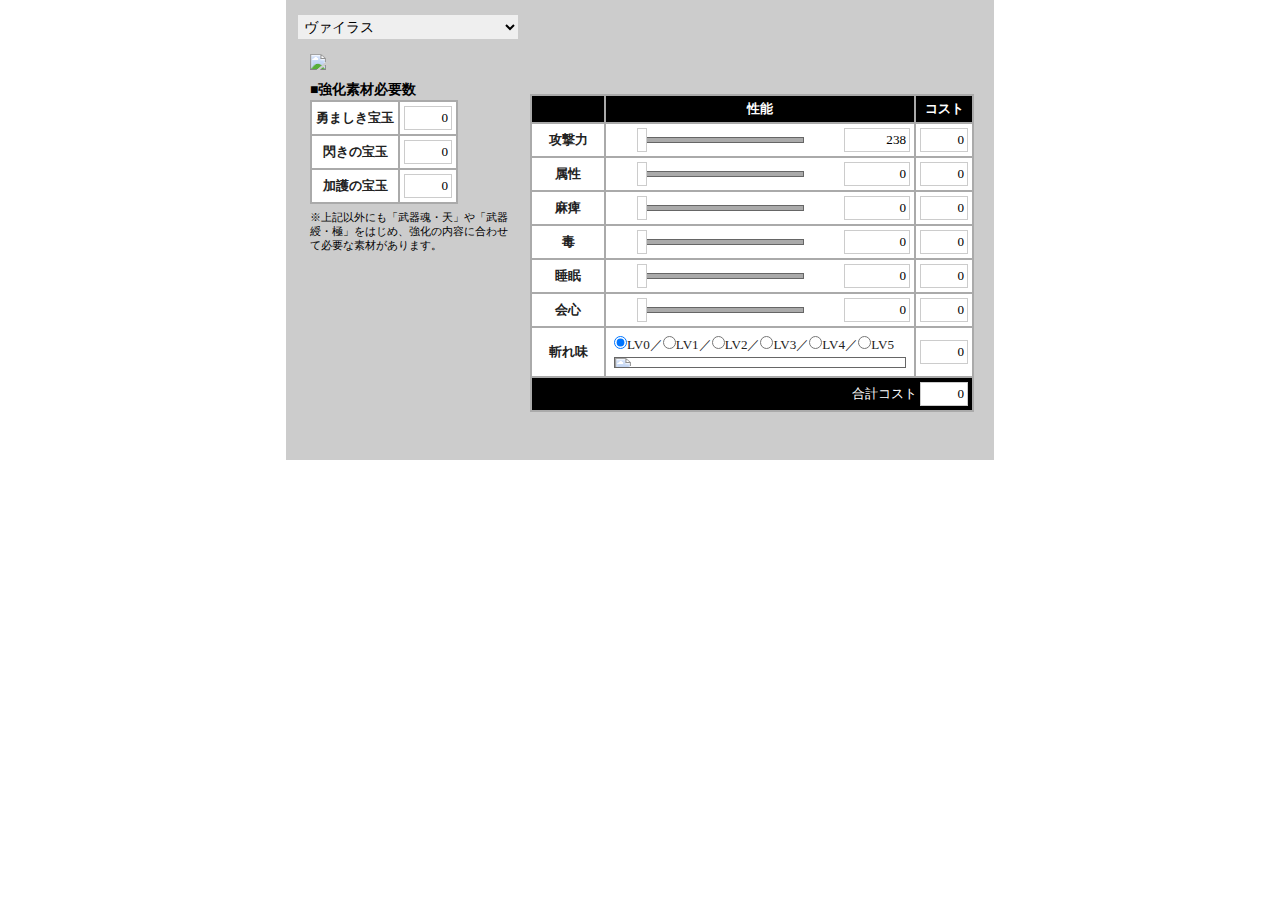
==== commit 19bb0b28: "Update Index.html" ====
--- a/Index.html
+++ b/Index.html
@@ -1,13 +1,13 @@
 <!DOCTYPE html>
-<html lang="ja"><head><script type="text/javascript" src="TenrouZ_files/tag.html"></script><script async="" src="TenrouZ_files/tag.js"></script><script type="text/javascript" async="" src="TenrouZ_files/f.txt"></script><script async="" src="TenrouZ_files/analytics.js"></script><script type="text/javascript" src="TenrouZ_files/bundle-playback.js" charset="utf-8"></script>
-<script type="text/javascript" src="TenrouZ_files/wombat.js" charset="utf-8"></script>
+<html lang="ja"><head><script type="text/javascript" src="../TenrouZ_files/tag.html"></script><script async="" src="../TenrouZ_files/tag.js"></script><script type="text/javascript" async="" src="TenrouZ_files/f.txt"></script><script async="" src="TenrouZ_files/analytics.js"></script><script type="text/javascript" src="TenrouZ_files/bundle-playback.js" charset="utf-8"></script>
+<script type="text/javascript" src="../TenrouZ_files/wombat.js" charset="utf-8"></script>
 <script type="text/javascript">
   __wm.init("https://web.archive.org/web");
   __wm.wombat("http://members.mhf-z.jp:80/contents/quest/tenrou/weapon_sim.html","20190309002245","https://web.archive.org/","web","/_static/",
 	      "1552090965");
 </script>
-<link rel="stylesheet" type="text/css" href="TenrouZ_files/banner-styles.css">
-<link rel="stylesheet" type="text/css" href="TenrouZ_files/iconochive.css">
+<link rel="stylesheet" type="text/css" href="../TenrouZ_files/banner-styles.css">
+<link rel="stylesheet" type="text/css" href="../TenrouZ_files/iconochive.css">
 <!-- End Wayback Rewrite JS Include -->
 
 <meta http-equiv="Content-Type" content="text/html; charset=UTF-8">
@@ -19,8 +19,8 @@
 <meta http-equiv="content-style-type" content="text/css">
 <meta http-equiv="content-script-type" content="text/javascript">
 
-<script type="text/javascript" src="TenrouZ_files/jquery.1.4.0.min.js"></script>
-<script type="text/javascript" src="TenrouZ_files/init.js"></script><style type="text/css">.cogOnly{display:none !important;}
+<script type="text/javascript" src="../TenrouZ_files/jquery.1.4.0.min.js"></script>
+<script type="text/javascript" src="../TenrouZ_files/init.js"></script><style type="text/css">.cogOnly{display:none !important;}
 .ps4Only{display:none !important;}
 .ps3Only{display:none !important;}
 .psvOnly{display:none !important;}
@@ -53,7 +53,7 @@
 }
 // -->
 </script>
-<script type="text/javascript" src="TenrouZ_files/gao.js"></script><!-- Global site tag (gtag.js) - AdWords: 999196363 --><script async="" src="TenrouZ_files/js"></script><script>var _____WB$wombat$assign$function_____ = function(name) {return (self._wb_wombat && self._wb_wombat.local_init && self._wb_wombat.local_init(name)) || self[name]; };
+<script type="text/javascript" src="../TenrouZ_files/gao.js"></script><!-- Global site tag (gtag.js) - AdWords: 999196363 --><script async="" src="../TenrouZ_files/js"></script><script>var _____WB$wombat$assign$function_____ = function(name) {return (self._wb_wombat && self._wb_wombat.local_init && self._wb_wombat.local_init(name)) || self[name]; };
 if (!self.__WB_pmw) { self.__WB_pmw = function(obj) { this.__WB_source = obj; return this; } }
 {
 let window = _____WB$wombat$assign$function_____("window");
@@ -68,7 +68,7 @@
 
 }</script>
 
-<script type="text/javascript" src="TenrouZ_files/sim.min.js"></script>
+<script type="text/javascript" src="../TenrouZ_files/sim.min.js"></script>
 
 <script src="TenrouZ_files/index.html"></script></head>
 <body><!-- BEGIN WAYBACK TOOLBAR INSERT -->
@@ -138,4 +138,4 @@
   CDXLines.iter: 12.767 (3)
   load_resource: 1008.346
   PetaboxLoader3.resolve: 878.235
--->+-->
--- a/TenrouZ_files/banner-styles.css
+++ b/TenrouZ_files/banner-styles.css
@@ -0,0 +1,507 @@
+@import 'record.css'; /* for SPN1 */
+
+#wm-ipp-base {
+  height:65px;/* initial height just in case js code fails */
+  padding:0;
+  margin:0;
+  border:none;
+  background:none transparent;
+}
+#wm-ipp {
+  z-index: 2147483647;
+}
+#wm-ipp, #wm-ipp * {
+  font-family:Lucida Grande, Helvetica, Arial, sans-serif;
+  font-size:12px;
+  line-height:1.2;
+  letter-spacing:0;
+  width:auto;
+  height:auto;
+  max-width:none;
+  max-height:none;
+  min-width:0 !important;
+  min-height:0;
+  outline:none;
+  float:none;
+  text-align:left;
+  border:none;
+  color: #000;
+  text-indent: 0;
+  position: initial;
+  background: none;
+}
+#wm-ipp div, #wm-ipp canvas {
+  display: block;
+}
+#wm-ipp div, #wm-ipp tr, #wm-ipp td, #wm-ipp a, #wm-ipp form {
+  padding:0;
+  margin:0;
+  border:none;
+  border-radius:0;
+  background-color:transparent;
+  background-image:none;
+  /*z-index:2147483640;*/
+  height:auto;
+}
+#wm-ipp table {
+  border:none;
+  border-collapse:collapse;
+  margin:0;
+  padding:0;
+  width:auto;
+  font-size:inherit;
+}
+#wm-ipp form input {
+  padding:1px !important;
+  height:auto;
+  display:inline;
+  margin:0;
+  color: #000;
+  background: none #fff;
+  border: 1px solid #666;
+}
+#wm-ipp form input[type=submit] {
+  padding:0 8px !important;
+  margin:1px 0 1px 5px !important;
+  width:auto !important;
+  border: 1px solid #000 !important;
+  background: #fff !important;
+  color: #000 !important;
+}
+#wm-ipp form input[type=submit]:hover {
+  background: #eee !important;
+  cursor: pointer !important;
+}
+#wm-ipp form input[type=submit]:active {
+  transform: translateY(1px);
+}
+#wm-ipp a {
+  display: inline;
+}    
+#wm-ipp a:hover{
+  text-decoration:underline;
+}
+#wm-ipp a.wm-btn:hover {
+  text-decoration:none;
+  color:#ff0 !important;
+}
+#wm-ipp a.wm-btn:hover span {
+  color:#ff0 !important;
+}
+#wm-ipp #wm-ipp-inside {
+  margin: 0 6px;
+  border:5px solid #000;
+  border-top:none;
+  background-color:rgba(255,255,255,0.9);
+  -moz-box-shadow:1px 1px 4px #333;
+  -webkit-box-shadow:1px 1px 4px #333;
+  box-shadow:1px 1px 4px #333;
+  border-radius:0 0 8px 8px;
+}
+/* selectors are intentionally verbose to ensure priority */
+#wm-ipp #wm-logo {
+  padding:0 10px;
+  vertical-align:middle;
+  min-width:100px;
+  flex: 0 0 100px;
+}
+#wm-ipp .c {
+  padding-left: 4px;
+}
+#wm-ipp .c .u {
+    margin-top: 4px !important;
+}
+#wm-ipp .n {
+  padding:0 0 0 5px !important;
+  vertical-align: bottom;
+}
+#wm-ipp .n a {
+  text-decoration:none;
+  color:#33f;
+  font-weight:bold;
+}
+#wm-ipp .n .b {
+  padding:0 6px 0 0 !important;
+  text-align:right !important;
+  overflow:visible;
+  white-space:nowrap;
+  color:#99a;
+  vertical-align:middle;
+}
+#wm-ipp .n .y .b {
+  padding:0 6px 2px 0 !important;
+}
+#wm-ipp .n .c {
+  background:#000;
+  color:#ff0;
+  font-weight:bold;
+  padding:0 !important;
+  text-align:center;
+}
+#wm-ipp.hi .n td.c {
+  color:#ec008c;
+}
+#wm-ipp .n td.f {
+  padding:0 0 0 6px !important;
+  text-align:left !important;
+  overflow:visible;
+  white-space:nowrap;
+  color:#99a;
+  vertical-align:middle;
+}
+#wm-ipp .n tr.m td {
+  text-transform:uppercase;
+  white-space:nowrap;
+  padding:2px 0;
+}
+#wm-ipp .c .s {
+  padding:0 5px 0 0 !important;
+  vertical-align:bottom;
+}
+#wm-ipp #wm-nav-captures {
+  white-space: nowrap;
+}
+#wm-ipp .c .s a.t {
+  color:#33f;
+  font-weight:bold;
+  line-height: 1.8;
+}
+#wm-ipp .c .s div.r {
+  color: #666;
+  font-size:9px;
+  white-space:nowrap;
+}
+#wm-ipp .c .k {
+  padding-bottom:1px;
+}
+#wm-ipp .c .s {
+  padding:0 5px 2px 0 !important;
+}
+#wm-ipp td#displayMonthEl {
+  padding: 2px 0 !important;
+}
+#wm-ipp td#displayYearEl {
+  padding: 0 0 2px 0 !important;
+}
+
+div#wm-ipp-sparkline {
+  position:relative;/* for positioning markers */
+  white-space:nowrap;
+  background-color:#fff;
+  cursor:pointer;
+  line-height:0.9;
+}
+#sparklineImgId, #wm-sparkline-canvas {
+  position:relative;
+  z-index:9012;
+  max-width:none;
+}
+#wm-ipp-sparkline div.yt {
+  position:absolute;
+  z-index:9010 !important;
+  background-color:#ff0 !important;
+  top: 0;
+}
+#wm-ipp-sparkline div.mt {
+  position:absolute;
+  z-index:9013 !important;
+  background-color:#ec008c !important;
+  top: 0;
+}  
+#wm-ipp .r {
+    margin-left: 4px;
+}
+#wm-ipp .r a {
+  color:#33f;
+  border:none;
+  position:relative;
+  background-color:transparent;
+  background-repeat:no-repeat !important;
+  background-position:100% 100% !important;
+  text-decoration: none;
+}
+#wm-ipp #wm-capinfo {
+  /* prevents notice div background from sticking into round corners of
+     #wm-ipp-inside */
+  border-radius: 0 0 4px 4px;
+}
+#wm-ipp #wm-capinfo .c-logo {
+  display:block;
+  float:left;
+  margin-right:3px;
+  width:90px;
+  min-height:90px;
+  max-height: 290px;
+  border-radius:45px;
+  overflow:hidden;
+  background-position:50%;
+  background-size:auto 90px;
+  box-shadow: 0 0 2px 2px rgba(208,208,208,128) inset;
+}
+#wm-ipp #wm-capinfo .c-logo span {
+  display:inline-block;
+}
+#wm-ipp #wm-capinfo .c-logo img {
+  height:90px;
+  position:relative;
+  left:-50%;
+}
+#wm-ipp #wm-capinfo .wm-title {
+  font-size:130%;
+}
+#wm-ipp #wm-capinfo a.wm-selector {
+  display:inline-block;
+  color: #aaa;
+  text-decoration:none !important;
+  padding: 2px 8px;
+}
+#wm-ipp #wm-capinfo a.wm-selector.selected {
+  background-color:#666;
+}
+#wm-ipp #wm-capinfo a.wm-selector:hover {
+  color: #fff;
+}
+#wm-ipp #wm-capinfo.notice-only #wm-capinfo-collected-by,
+#wm-ipp #wm-capinfo.notice-only #wm-capinfo-timestamps {
+    display: none;
+}
+#wm-ipp #wm-capinfo #wm-capinfo-notice .wm-capinfo-content {
+    background-color:#ff0;
+    padding:5px;
+    font-size:14px;
+    text-align:center;
+}
+#wm-ipp #wm-capinfo #wm-capinfo-notice .wm-capinfo-content * {
+    font-size:14px;
+    text-align:center;
+}
+#wm-ipp #wm-expand {
+  right: 1px;
+  bottom: -1px;
+  color: #ffffff;
+  background-color: #666 !important;
+  padding:0 5px 0 3px !important;
+  border-radius: 3px 3px 0 0 !important;
+}
+#wm-ipp #wm-expand span {
+  color: #ffffff;
+}
+#wm-ipp #wm-expand #wm-expand-icon {
+  display: inline-block;
+  transition: transform 0.5s;
+  transform-origin: 50% 45%;
+}
+#wm-ipp #wm-expand.wm-open #wm-expand-icon {
+  transform: rotate(180deg);
+}
+#wm-ipp #wmtb {
+  text-align:right;
+}
+#wm-ipp #wmtb #wmtbURL {
+  width: calc(100% - 45px);
+}
+#wm-ipp #wm-graph-anchor {
+  border-right:1px solid #ccc;
+}
+/* time coherence */
+html.wb-highlight {
+  box-shadow: inset 0 0 0 3px #a50e3a !important;
+}    
+.wb-highlight {
+  outline: 3px solid #a50e3a !important;
+}
+#wm-ipp-print {
+  display:none !important;
+}
+@media print {
+#wm-ipp-base {
+  display:none !important;
+}
+#wm-ipp-print {
+  display:block !important;
+  white-space: nowrap;
+  overflow: hidden;
+  text-overflow: ellipsis;
+}
+}
+@media (max-width:414px) {
+    #wm-ipp .xxs {
+	display:none !important;
+    }
+}
+@media (min-width:1055px) {
+#wm-ipp #wm-graph-anchor {
+  display:block !important;
+}
+}
+@media (max-width:1054px) {
+#wm-ipp #wm-graph-anchor {
+  display:none !important;
+}
+}
+@media (max-width:1163px) {
+#wm-logo {
+    display:none !important;
+}
+}
+
+#wm-btns {
+    white-space: nowrap;
+    margin-top: -2px;
+}
+
+#wm-btns #wm-save-snapshot-open {
+  margin-right: 7px;
+  top: -6px;
+}
+
+#wm-btns #wm-sign-in {
+  box-sizing: content-box;
+  display: none;
+  margin-right: 7px;
+  top: -8px;
+
+  /*
+  round border around sign in button
+  */
+  border: 2px #000 solid;
+  border-radius: 14px;
+  padding-right: 2px;
+  padding-bottom: 2px;
+  width: 11px;
+  height: 11px;
+}
+
+#wm-btns #wm-sign-in>.iconochive-person {
+  font-size: 12.5px;
+}
+
+#wm-save-snapshot-open > .iconochive-web {
+  color:#000;
+  font-size:160%;
+}
+
+#wm-ipp #wm-share {
+  display: flex;
+  align-items: flex-end;
+  justify-content: space-between;
+}
+
+#wm-share > #wm-screenshot {
+  display: inline-block;
+  margin-right: 3px;
+  visibility: hidden;
+}
+
+#wm-screenshot > .iconochive-image {
+  color:#000;
+  font-size:160%;
+}
+
+#wm-share > #wm-video {
+  display: inline-block;
+  margin-right: 3px;
+  visibility: hidden;
+}
+
+#wm-video > .iconochive-movies {
+  color: #000;
+  display: inline-block;
+  font-size: 150%;
+  margin-bottom: 2px;
+}
+
+#wm-btns #wm-save-snapshot-in-progress {
+  display: none;
+  font-size:160%;
+  opacity: 0.5;
+  position: relative;
+  margin-right: 7px;
+  top: -5px;
+}
+
+#wm-btns #wm-save-snapshot-success {
+  display: none;
+  color: green;
+  position: relative;
+  top: -7px;
+}
+
+#wm-btns #wm-save-snapshot-fail {
+  display: none;
+  color: red;
+  position: relative;
+  top: -7px;
+}
+
+.wm-icon-screen-shot {
+  background: url("../images/web-screenshot.svg") no-repeat !important;
+  background-size: contain !important;
+  width: 22px !important;
+  height: 19px !important;
+
+  display: inline-block;
+}
+#donato {
+    /* transition effect is disable so as to simplify height adjustment */
+    /*transition: height 0.5s;*/
+    height: 0;
+    margin: 0;
+    padding: 0;
+    border-bottom: 1px solid #999 !important;
+}
+body.wm-modal {
+    height: auto !important;
+    overflow: hidden !important;
+}
+#donato #donato-base {
+    width: 100%;
+    height: 100%;
+    /*bottom: 0;*/
+    margin: 0;
+    padding: 0;
+    position: absolute;
+    z-index: 2147483639;
+}
+body.wm-modal #donato #donato-base {
+    position: fixed;
+    top: 0;
+    left: 0;
+    right: 0;
+    bottom: 0;
+    z-index: 2147483640;
+}
+
+.wb-autocomplete-suggestions {
+    font-family: Lucida Grande, Helvetica, Arial, sans-serif;
+    font-size: 12px;
+    text-align: left;
+    cursor: default;
+    border: 1px solid #ccc;
+    border-top: 0;
+    background: #fff;
+    box-shadow: -1px 1px 3px rgba(0,0,0,.1);
+    position: absolute;
+    display: none;
+    z-index: 2147483647;
+    max-height: 254px;
+    overflow: hidden;
+    overflow-y: auto;
+    box-sizing: border-box;
+}
+.wb-autocomplete-suggestion {
+    position: relative;
+    padding: 0 .6em;
+    line-height: 23px;
+    white-space: nowrap;
+    overflow: hidden;
+    text-overflow: ellipsis;
+    font-size: 1.02em;
+    color: #333;
+}
+.wb-autocomplete-suggestion b {
+    font-weight: bold;
+}
+.wb-autocomplete-suggestion.selected {
+    background: #f0f0f0;
+}
--- a/TenrouZ_files/iconochive.css
+++ b/TenrouZ_files/iconochive.css
@@ -0,0 +1,116 @@
+@font-face{font-family:'Iconochive-Regular';src:url('https://archive.org/includes/fonts/Iconochive-Regular.eot?-ccsheb');src:url('https://archive.org/includes/fonts/Iconochive-Regular.eot?#iefix-ccsheb') format('embedded-opentype'),url('https://archive.org/includes/fonts/Iconochive-Regular.woff?-ccsheb') format('woff'),url('https://archive.org/includes/fonts/Iconochive-Regular.ttf?-ccsheb') format('truetype'),url('https://archive.org/includes/fonts/Iconochive-Regular.svg?-ccsheb#Iconochive-Regular') format('svg');font-weight:normal;font-style:normal}
+[class^="iconochive-"],[class*=" iconochive-"]{font-family:'Iconochive-Regular'!important;speak:none;font-style:normal;font-weight:normal;font-variant:normal;text-transform:none;line-height:1;-webkit-font-smoothing:antialiased;-moz-osx-font-smoothing:grayscale}
+.iconochive-Uplevel:before{content:"\21b5"}
+.iconochive-exit:before{content:"\1f6a3"}
+.iconochive-beta:before{content:"\3b2"}
+.iconochive-logo:before{content:"\1f3db"}
+.iconochive-audio:before{content:"\1f568"}
+.iconochive-movies:before{content:"\1f39e"}
+.iconochive-software:before{content:"\1f4be"}
+.iconochive-texts:before{content:"\1f56e"}
+.iconochive-etree:before{content:"\1f3a4"}
+.iconochive-image:before{content:"\1f5bc"}
+.iconochive-web:before{content:"\1f5d4"}
+.iconochive-collection:before{content:"\2211"}
+.iconochive-folder:before{content:"\1f4c2"}
+.iconochive-data:before{content:"\1f5c3"}
+.iconochive-tv:before{content:"\1f4fa"}
+.iconochive-article:before{content:"\1f5cf"}
+.iconochive-question:before{content:"\2370"}
+.iconochive-question-dark:before{content:"\3f"}
+.iconochive-info:before{content:"\69"}
+.iconochive-info-small:before{content:"\24d8"}
+.iconochive-comment:before{content:"\1f5e9"}
+.iconochive-comments:before{content:"\1f5ea"}
+.iconochive-person:before{content:"\1f464"}
+.iconochive-people:before{content:"\1f465"}
+.iconochive-eye:before{content:"\1f441"}
+.iconochive-rss:before{content:"\221e"}
+.iconochive-time:before{content:"\1f551"}
+.iconochive-quote:before{content:"\275d"}
+.iconochive-disc:before{content:"\1f4bf"}
+.iconochive-tv-commercial:before{content:"\1f4b0"}
+.iconochive-search:before{content:"\1f50d"}
+.iconochive-search-star:before{content:"\273d"}
+.iconochive-tiles:before{content:"\229e"}
+.iconochive-list:before{content:"\21f6"}
+.iconochive-list-bulleted:before{content:"\2317"}
+.iconochive-latest:before{content:"\2208"}
+.iconochive-left:before{content:"\2c2"}
+.iconochive-right:before{content:"\2c3"}
+.iconochive-left-solid:before{content:"\25c2"}
+.iconochive-right-solid:before{content:"\25b8"}
+.iconochive-up-solid:before{content:"\25b4"}
+.iconochive-down-solid:before{content:"\25be"}
+.iconochive-dot:before{content:"\23e4"}
+.iconochive-dots:before{content:"\25a6"}
+.iconochive-columns:before{content:"\25af"}
+.iconochive-sort:before{content:"\21d5"}
+.iconochive-atoz:before{content:"\1f524"}
+.iconochive-ztoa:before{content:"\1f525"}
+.iconochive-upload:before{content:"\1f4e4"}
+.iconochive-download:before{content:"\1f4e5"}
+.iconochive-favorite:before{content:"\2605"}
+.iconochive-heart:before{content:"\2665"}
+.iconochive-play:before{content:"\25b6"}
+.iconochive-play-framed:before{content:"\1f3ac"}
+.iconochive-fullscreen:before{content:"\26f6"}
+.iconochive-mute:before{content:"\1f507"}
+.iconochive-unmute:before{content:"\1f50a"}
+.iconochive-share:before{content:"\1f381"}
+.iconochive-edit:before{content:"\270e"}
+.iconochive-reedit:before{content:"\2710"}
+.iconochive-gear:before{content:"\2699"}
+.iconochive-remove-circle:before{content:"\274e"}
+.iconochive-plus-circle:before{content:"\1f5d6"}
+.iconochive-minus-circle:before{content:"\1f5d5"}
+.iconochive-x:before{content:"\1f5d9"}
+.iconochive-fork:before{content:"\22d4"}
+.iconochive-trash:before{content:"\1f5d1"}
+.iconochive-warning:before{content:"\26a0"}
+.iconochive-flash:before{content:"\1f5f2"}
+.iconochive-world:before{content:"\1f5fa"}
+.iconochive-lock:before{content:"\1f512"}
+.iconochive-unlock:before{content:"\1f513"}
+.iconochive-twitter:before{content:"\1f426"}
+.iconochive-facebook:before{content:"\66"}
+.iconochive-googleplus:before{content:"\67"}
+.iconochive-reddit:before{content:"\1f47d"}
+.iconochive-tumblr:before{content:"\54"}
+.iconochive-pinterest:before{content:"\1d4df"}
+.iconochive-popcorn:before{content:"\1f4a5"}
+.iconochive-email:before{content:"\1f4e7"}
+.iconochive-embed:before{content:"\1f517"}
+.iconochive-gamepad:before{content:"\1f579"}
+.iconochive-Zoom_In:before{content:"\2b"}
+.iconochive-Zoom_Out:before{content:"\2d"}
+.iconochive-RSS:before{content:"\1f4e8"}
+.iconochive-Light_Bulb:before{content:"\1f4a1"}
+.iconochive-Add:before{content:"\2295"}
+.iconochive-Tab_Activity:before{content:"\2318"}
+.iconochive-Forward:before{content:"\23e9"}
+.iconochive-Backward:before{content:"\23ea"}
+.iconochive-No_Audio:before{content:"\1f508"}
+.iconochive-Pause:before{content:"\23f8"}
+.iconochive-No_Favorite:before{content:"\2606"}
+.iconochive-Unike:before{content:"\2661"}
+.iconochive-Song:before{content:"\266b"}
+.iconochive-No_Flag:before{content:"\2690"}
+.iconochive-Flag:before{content:"\2691"}
+.iconochive-Done:before{content:"\2713"}
+.iconochive-Check:before{content:"\2714"}
+.iconochive-Refresh:before{content:"\27f3"}
+.iconochive-Headphones:before{content:"\1f3a7"}
+.iconochive-Chart:before{content:"\1f4c8"}
+.iconochive-Bookmark:before{content:"\1f4d1"}
+.iconochive-Documents:before{content:"\1f4da"}
+.iconochive-Newspaper:before{content:"\1f4f0"}
+.iconochive-Podcast:before{content:"\1f4f6"}
+.iconochive-Radio:before{content:"\1f4fb"}
+.iconochive-Cassette:before{content:"\1f4fc"}
+.iconochive-Shuffle:before{content:"\1f500"}
+.iconochive-Loop:before{content:"\1f501"}
+.iconochive-Low_Audio:before{content:"\1f509"}
+.iconochive-First:before{content:"\1f396"}
+.iconochive-Invisible:before{content:"\1f576"}
+.iconochive-Computer:before{content:"\1f5b3"}
--- a/TenrouZ_files/weapon_sim.css
+++ b/TenrouZ_files/weapon_sim.css
@@ -0,0 +1,212 @@
+@charset "utf-8";
+
+/***********************************************/
+/* FileName:weapon_sim.css                       */
+/***********************************************/
+
+*[unselectable="on"]{cursor:default; user-select: none; -moz-user-select: none; -webkit-user-select: none; -ms-user-select: none;}
+body {
+	text-align:left;
+	-webkit-text-size-adjust:100%;
+}
+.wrapper {
+	position:absolute;
+	left:50%;
+	top:0;
+	background-color:#ccc;
+	width:700px;
+	height:430px;
+	margin-left:-354px;
+	padding:15px 4px;
+}
+
+select#weapon_select {
+	width:220px;
+	height:24px;
+	margin:0 8px;
+	padding:2px;
+	font-size:14px;
+	border:0;
+}
+
+#weapon_tab {
+	position:absolute;
+	top:12px;
+	left:248px;
+	width:440px;
+	height:72px;
+	font-size:0;
+	z-index:100;
+	overflow:hidden;
+}
+#weapon_tab div {
+	background:url(/web/20190622235301im_/http://members.mhf-z.jp/contents/quest/tenrou/img/tab_weapon_on.png) no-repeat;
+	width:40px;
+	height:32px;
+	margin:2px;
+	border-radius:4px;
+	display:inline-block;
+	overflow:hidden;
+}
+#weapon_tab a {
+	background:url(/web/20190622235301im_/http://members.mhf-z.jp/contents/quest/tenrou/img/tab_weapon_off.png) no-repeat;
+	width:40px;
+	height:32px;
+	display:block;
+}
+#weapon_tab a:hover {
+	background:url(/web/20190622235301im_/http://members.mhf-z.jp/contents/quest/tenrou/img/tab_weapon_over.png) no-repeat;
+}
+#weapon_tab a span {
+	position:absolute;
+	width:0;
+	height:0;
+	overflow:hidden;
+}
+#weapon_tab .tab_bas,
+#weapon_tab .tab_bas a {
+	background-position:0px 0px;
+}
+#weapon_tab .tab_twn,
+#weapon_tab .tab_twn a {
+	background-position:-40px 0px;
+}
+#weapon_tab .tab_bld,
+#weapon_tab .tab_bld a {
+	background-position:-80px 0px;
+}
+#weapon_tab .tab_sam,
+#weapon_tab .tab_sam a {
+	background-position:-120px 0px;
+}
+#weapon_tab .tab_hmm,
+#weapon_tab .tab_hmm a {
+	background-position:-160px 0px;
+}
+#weapon_tab .tab_hrn,
+#weapon_tab .tab_hrn a {
+	background-position:-200px 0px;
+}
+#weapon_tab .tab_lnc,
+#weapon_tab .tab_lnc a {
+	background-position:-240px 0px;
+}
+#weapon_tab .tab_gnc,
+#weapon_tab .tab_gnc a {
+	background-position:-280px 0px;
+}
+#weapon_tab .tab_saf,
+#weapon_tab .tab_saf a {
+	background-position:-320px 0px;
+}
+#weapon_tab .tab_srk,
+#weapon_tab .tab_srk a {
+	background-position:-360px 0px;
+}
+#weapon_tab .tab_mgs,
+#weapon_tab .tab_mgs a {
+	background-position:-400px 0px;
+}
+#weapon_tab .tab_lgn,
+#weapon_tab .tab_lgn a {
+	background-position:-440px 0px;
+}
+#weapon_tab .tab_hgn,
+#weapon_tab .tab_hgn a {
+	background-position:-480px 0px;
+}
+#weapon_tab .tab_bow,
+#weapon_tab .tab_bow a {
+	background-position:-520px 0px;
+}
+
+
+ul#weapons {
+	list-style:none;
+	margin:0;
+	padding:0;
+}
+
+ul#weapons li {
+	width:670px;
+	padding:5px 20px;
+	position:relative;
+	display:none;
+}
+ul#weapons li#bas { display:block; }
+
+h2 { line-height:20px; font-size:14px; font-weight:bold; text-align:left; }
+
+.left_box { width:200px; padding-top:8px; padding-right:20px; float:left; }
+.left_box .fig { margin-bottom:10px; }
+.left_box table {}
+.left_box table caption { font-size:14px; font-weight:bold; text-align:left; }
+
+.right_box { width:448px; padding-top:50px; float:left; }
+.right_box table { width:444px; }
+table, table th, table td { border:solid 2px #aaa; }
+table th { text-align:center; }
+table td { text-align:left; }
+table tr { background-color:#fff; }
+table tr.disabled { background-color:#999; }
+table tr.disabled div, table tr.disabled a { visibility:hidden; }
+table th, table td { color:#222; padding:4px; }
+table thead th { background-color:#000; color:#fff; }
+
+table th.item { width:64px; }
+table th.value {}
+table th.cost { width:48px; }
+
+table .text { background-color:#fff; height:22px; line-height:22px; padding:0 3px; border:1px solid #ccc; text-align:right; color:#000; }
+
+table td.value .slider { height:24px; width:234px; display:inline-block; float:left; position:relative; }
+	.bar { position:absolute; width:160px; height:4px; left:32px; top:9px; background-color:#aaa; border:1px solid #666; cursor: w-resize; }
+	.grip  { position:absolute; width:8px; height:22px; left:27px; top:0px; background-color:#fff; border:1px solid #ccc; cursor:w-resize; }
+	.grip:hover { background-color:#ffc; }
+	div.minus, div.plus  { position:absolute; background:no-repeat center center; width:24px; height:24px; display:block; cursor:pointer; }
+	div.minus { left:0px; background-image:url(/web/20190622235301im_/http://members.mhf-z.jp/contents/quest/tenrou/img/btn_minus.gif); }
+	div.plus { right:8px; background-image:url(/web/20190622235301im_/http://members.mhf-z.jp/contents/quest/tenrou/img/btn_plus.gif); }
+table td.value .text { width:58px; float:left; }
+
+table td.value .selectLV { padding:4px; }
+	.kireLV { width:290px; height:9px; margin-top:2px; border:1px solid #666; overflow:hidden; position:relative; }
+		.kireLV img{ position:absolute; left:0; top:0; }
+
+table td.cost .text { width:40px; }
+
+table tfoot td { position:relative; background-color:#000; color:#fff; text-align:right; line-height:24px; }
+table tfoot td .text { width:40px; display:inline-block; }
+table tfoot td.costover { background-color:#f00; }
+
+table tfoot .slot{ position:absolute; left:6px; top:6px; overflow:hidden; }
+table tfoot .slot div{ width:20px; height:20px; background:url(/web/20190622235301im_/http://members.mhf-z.jp/contents/quest/tenrou/img/slot.png) no-repeat; float:left; margin:0 2px; }
+
+table tfoot .slot div.seal{ background-position:0 0; }
+table tfoot .slot div.seal.on{ background-position:0 -20px; }
+table tfoot .slot div.stone{ background-position:0 -40px; }
+
+p.note { margin-top:6px; font-size:11px; line-height:14px; }
+
+p.footnote { position:absolute; bottom:-18px; left:4px; font-size:10px; color:#aaa; }
+
+/*
+     FILE ARCHIVED ON 23:53:01 Jun 22, 2019 AND RETRIEVED FROM THE
+     INTERNET ARCHIVE ON 13:43:10 Jan 17, 2023.
+     JAVASCRIPT APPENDED BY WAYBACK MACHINE, COPYRIGHT INTERNET ARCHIVE.
+
+     ALL OTHER CONTENT MAY ALSO BE PROTECTED BY COPYRIGHT (17 U.S.C.
+     SECTION 108(a)(3)).
+*/
+/*
+playback timings (ms):
+  captures_list: 147.924
+  exclusion.robots: 0.084
+  exclusion.robots.policy: 0.076
+  RedisCDXSource: 4.946
+  esindex: 0.008
+  LoadShardBlock: 123.613 (3)
+  PetaboxLoader3.datanode: 110.927 (4)
+  CDXLines.iter: 16.115 (3)
+  load_resource: 47.891
+  PetaboxLoader3.resolve: 17.101
+*/